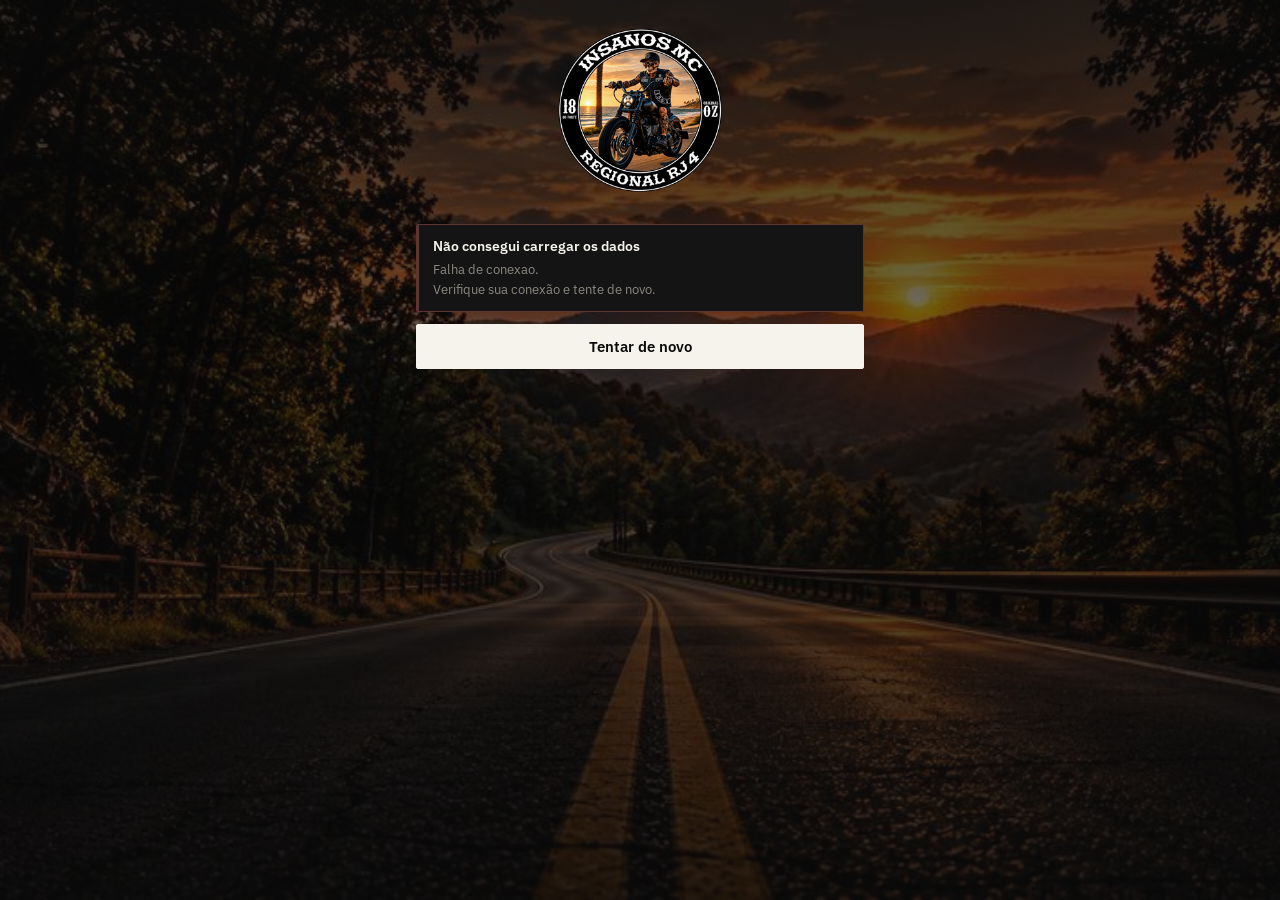
==== index.html @ 49a85cdf "feat: exportar relatório em PDF direto da aba Eventos do organizador Card "Exportar relatório em PDF" ====
<!DOCTYPE html>
<html lang="pt-BR">
<head>
<meta charset="UTF-8">
<meta name="viewport" content="width=device-width, initial-scale=1.0, maximum-scale=1.0">
<title>Confirmação de Presença — Insanos MC</title>
<link rel="preconnect" href="https://fonts.googleapis.com">
<link href="https://fonts.googleapis.com/css2?family=Rye&family=IBM+Plex+Sans:wght@400;500;600;700&display=swap" rel="stylesheet">
<style>
  :root {
    --bg: #0A0A0A;
    --surface: #141414;
    --surface-alt: #1C1C1C;
    --line: #333331;
    --line-strong: #57544E;
    --text: #F2EFE8;
    --text-muted: #8B8880;
    --white-strong: #F5F3EC;
    --danger-line: #5C3530;
    --radius: 2px;
  }
  * { box-sizing: border-box; }
  html { background: var(--bg); }
  body {
    margin: 0;
    background: var(--bg);
    color: var(--text);
    font-family: 'IBM Plex Sans', sans-serif;
    -webkit-font-smoothing: antialiased;
    position: relative;
  }
  /* Foto de fundo: fica atras dos cards (que tem fundo solido), aparecendo
     so nos espacos entre eles. O degrade escuro por cima garante que titulo
     e rodape, que ficam direto sobre a foto, continuem legiveis. */
  body::before {
    content: '';
    position: fixed;
    inset: 0;
    pointer-events: none;
    background-image:
      linear-gradient(to bottom, rgba(10,10,10,0.80) 0%, rgba(10,10,10,0.55) 40%, rgba(10,10,10,0.88) 100%),
      url("[data-uri]");
    background-size: cover;
    background-position: center 35%;
    background-repeat: no-repeat;
    z-index: 0;
  }
  #app {
    max-width: 480px;
    margin: 0 auto;
    min-height: 100vh;
    padding: 28px 16px 60px;
    position: relative;
    z-index: 1;
  }
  h1, h2, h3, .display {
    font-family: 'Rye', serif;
    font-weight: 400;
    letter-spacing: 0.01em;
    margin: 0;
  }
  .crest-wrap {
    display: flex;
    flex-direction: column;
    align-items: center;
    text-align: center;
    margin-bottom: 18px;
  }
  .crest-wrap img {
    width: 168px;
    height: 168px;
    object-fit: contain;
    margin-bottom: 10px;
  }
  .crest-wrap h1 { font-size: 21px; color: var(--white-strong); line-height: 1.3; }
  .crest-wrap .sub { font-size: 11.5px; color: var(--text-muted); margin-top: 4px; font-family: 'IBM Plex Sans', sans-serif; letter-spacing: 0.04em; }
  .ring-divider {
    height: 5px;
    border-top: 1px solid var(--line-strong);
    border-bottom: 1px solid var(--line);
    margin: 20px 0;
  }
  .card {
    background: var(--surface);
    border: 1px solid var(--line);
    border-radius: var(--radius);
    padding: 16px;
    margin-bottom: 12px;
  }
  .event-card {
    position: relative;
    display: flex;
    align-items: center;
    justify-content: space-between;
    cursor: pointer;
  }
  .event-card:active { background: var(--surface-alt); }
  .event-card .name { font-size: 18px; font-family: 'Rye', serif; font-weight: 400; color: var(--white-strong); padding-right: 56px; }
  .event-card .meta { font-size: 12px; color: var(--text-muted); margin-top: 5px; font-family: 'IBM Plex Sans', sans-serif; }
  .event-card .arrow { color: var(--text-muted); font-size: 20px; font-family: 'IBM Plex Sans', sans-serif; }
  /* "Personalidade" por tipo de evento (aba Eventos dos Relatorios, ver
     TIPO_EVENTO_CLASSE/corTipoEvento no script) - tons transparentes por
     cima do fundo escuro do card, nao cor solida gritante. Cada tipo tem o
     proprio :active (mais escuro que o normal), senao o toque no celular
     ficaria sem feedback nesses cards. */
  .event-card.tipo-pub { background: rgba(224, 178, 60, 0.14); border-left: 3px solid #E0B23C; }
  .event-card.tipo-pub:active { background: rgba(224, 178, 60, 0.24); }
  .event-card.tipo-bate-e-volta { background: rgba(217, 87, 60, 0.14); border-left: 3px solid #D9573C; }
  .event-card.tipo-bate-e-volta:active { background: rgba(217, 87, 60, 0.24); }
  .event-card.tipo-acao-social { background: rgba(76, 175, 110, 0.14); border-left: 3px solid #4CAF6E; }
  .event-card.tipo-acao-social:active { background: rgba(76, 175, 110, 0.24); }
  .event-card.tipo-reuniao { background: rgba(76, 134, 217, 0.14); border-left: 3px solid #4C86D9; }
  .event-card.tipo-reuniao:active { background: rgba(76, 134, 217, 0.24); }
  /* Tela "Escolha o tipo de evento" (renderHomeTipos) - icone grande em
     anel colorido + frase de efeito por tipo. Cards com imagem de fundo
     usam filter:brightness no toque em vez de trocar o background (que so
     funciona pra cor solida) - assim o feedback de toque funciona igual
     tenha imagem ou nao. */
  .tipo-home-card { min-height: 84px; }
  .tipo-home-card:active { filter: brightness(0.82); }
  .tipo-home-icone {
    width: 50px; height: 50px; border-radius: 50%; border: 2px solid;
    display: flex; align-items: center; justify-content: center;
    font-size: 22px; flex-shrink: 0;
  }
  .tipo-home-tagline {
    display: flex; align-items: center; gap: 7px;
    font-size: 10px; letter-spacing: 0.08em; font-weight: 700;
    margin-top: 5px; white-space: nowrap; overflow: hidden; text-overflow: ellipsis;
  }
  .tipo-home-linha { width: 16px; height: 2px; flex-shrink: 0; display: inline-block; }
  /* Card "Eventos" da tela inicial - a arte ja traz o texto desenhado, entao
     o card fica bem mais baixo/largo que os outros (so a seta em cima). */
  .card-eventos-home {
    min-height: 82px;
    background-size: cover;
    background-position: center;
    border-left: 3px solid #D4A24C;
  }
  .card-eventos-home:active { filter: brightness(0.82); }
  /* Cards "Modo organizador"/"Relatórios" da tela inicial - lado a lado,
     mesma receita do card-rank-home (aspect-ratio em vez de altura fixa),
     so que 20% mais baixos (5.15/0.8 = 6.44) - por pedido, pra ficarem
     nitidamente menores que o card Eventos, mais discretos por serem
     acesso de organizador/relatorio, nao o fluxo principal. Antes eram so
     um botao-texto no rodape (Modo organizador) + o botao "Relatórios". */
  .card-admin-home {
    flex: 1 1 0;
    min-width: 130px;
    padding: 6px 10px;
    aspect-ratio: 6.44 / 1;
    background-size: cover;
    background-position: center;
    margin-bottom: 0;
  }
  .card-admin-home:active { filter: brightness(0.82); }
  .card-admin-home .arrow { font-size: 16px; }
  .card-organizador-home { border-left: 3px solid #D4A24C; }
  .card-relatorios-home { border-left: 3px solid #4C86D9; }
  /* Rank de Presença/Insights - lado a lado, menores que o card Eventos
     (que fica sozinho, largura cheia, logo abaixo). flex:1 1 0 divide a
     largura igual entre os dois; min-width evita ficar espremido demais
     antes de quebrar linha (.row-gap ja tem flex-wrap) em tela bem estreita. */
  .card-rank-home {
    flex: 1 1 0;
    min-width: 130px;
    /* Altura calculada a partir da largura pra bater com a proporcao real
       da imagem (~5.15:1) - em vez de fixar uma altura e deixar a imagem se
       virar (cover cortava, contain sobrava fundo vazio), o card e que se
       ajusta a imagem, ai cover preenche sem cortar nem sobrar nada. So
       funciona de verdade se o padding do card nao empurrar a altura minima
       pra cima da altura que a proporcao pede - por isso o padding aqui e
       bem menor que o padrao de 16px do .card (que sozinho, com a largura
       estreita de um card lado a lado, ja forcava mais altura do que a
       proporcao da imagem permitia, e o cover cortava as laterais pra
       compensar). */
    padding: 6px 10px;
    aspect-ratio: 5.15 / 1;
    background-size: cover;
    background-position: center;
    margin-bottom: 0;
  }
  .card-rank-home:active { filter: brightness(0.82); }
  .card-rank-home .arrow { font-size: 16px; }
  .card-rank-presenca-home { border-left: 3px solid #D4A24C; }
  .card-rank-insights-home { border-left: 3px solid #4C86D9; }
  .card-regional-home {
    min-height: 92px;
    background-size: cover;
    background-position: center;
  }
  .card-regional-home:active { filter: brightness(0.82); }
  .card-divisao-home {
    min-height: 82px;
    background-size: cover;
    background-position: center;
  }
  .card-divisao-home:active { filter: brightness(0.82); }
  .event-date-badge {
    position: absolute;
    top: 12px;
    right: 14px;
    font-size: 10.5px;
    font-family: 'IBM Plex Sans', sans-serif;
    font-weight: 600;
    color: var(--text-muted);
    letter-spacing: 0.04em;
    border: 1px solid var(--line-strong);
    border-radius: var(--radius);
    padding: 2px 7px;
    background: var(--surface);
  }
  .empty {
    text-align: center;
    padding: 40px 16px;
    color: var(--text-muted);
    font-size: 14px;
    line-height: 1.7;
  }
  .btn {
    display: inline-block;
    background: var(--white-strong);
    color: #0A0A0A;
    border: 1px solid var(--white-strong);
    border-radius: var(--radius);
    padding: 12px 18px;
    font-family: 'IBM Plex Sans', sans-serif;
    font-weight: 600;
    font-size: 14.5px;
    cursor: pointer;
    text-align: center;
  }
  .btn:active { opacity: 0.8; }
  .btn.secondary {
    background: transparent;
    border: 1px solid var(--line-strong);
    color: var(--text);
  }
  .btn.ghost {
    background: transparent;
    border: none;
    color: var(--text-muted);
    font-size: 13px;
    text-decoration: underline;
    padding: 8px 0;
  }
  .btn.block { display: block; width: 100%; }
  .btn.danger { background: transparent; border: 1px solid var(--danger-line); color: #C9A29C; }
  .row-gap { display: flex; gap: 8px; flex-wrap: wrap; }
  .back-link {
    display: inline-flex;
    align-items: center;
    gap: 6px;
    color: var(--text-muted);
    font-size: 13.5px;
    margin-bottom: 18px;
    cursor: pointer;
  }
  /* Para elementos que ficam direto sobre a foto de fundo, sem um card solido
     atras: ganham uma base escura propria para nao perder contraste. */
  .on-photo {
    background: var(--surface);
    border-radius: var(--radius);
  }
  .back-link.on-photo,
  .btn.ghost.on-photo {
    border: 1px solid var(--line);
    padding: 8px 14px;
    text-decoration: none;
  }
  /* .btn.ghost e .btn.secondary tem duas classes cada, o que da mais peso do
     que .on-photo sozinha - sem isso, o fundo transparente delas vencia e so
     a borda aparecia. */
  .btn.ghost.on-photo,
  .btn.secondary.on-photo {
    background: var(--surface);
  }
  input, select, textarea {
    width: 100%;
    background: var(--surface-alt);
    border: 1px solid var(--line);
    color: var(--text);
    border-radius: var(--radius);
    padding: 11px 12px;
    font-size: 15px;
    font-family: 'IBM Plex Sans', sans-serif;
    margin-bottom: 10px;
  }
  input:focus { outline: 1px solid var(--line-strong); }
  textarea { resize: vertical; font-family: 'IBM Plex Sans', sans-serif; }
  .info-line { font-size: 14px; color: var(--text); padding: 4px 0; line-height: 1.5; }
  label {
    font-size: 12px;
    color: var(--text-muted);
    display: block;
    margin-bottom: 5px;
    letter-spacing: 0.02em;
  }
  .field { margin-bottom: 14px; }
  .date-hint {
    margin-top: 4px;
    font-size: 11px;
    letter-spacing: 0.12em;
    color: var(--text-muted);
  }
  .event-header {
    margin-bottom: 18px;
  }
  .event-header h1 { font-size: 22px; color: var(--white-strong); }
  .event-header .count-box {
    display: inline-block;
    border: 1px solid var(--line-strong);
    padding: 2px 8px;
    font-size: 11px;
    color: var(--text-muted);
    font-family: 'IBM Plex Sans', sans-serif;
    letter-spacing: 0.03em;
    margin-top: 6px;
    border-radius: var(--radius);
  }
  .event-header-row {
    display: flex;
    align-items: center;
    gap: 8px;
    flex-wrap: wrap;
  }
  .event-header-row .count-box { margin-top: 0; }
  .confirm-toggle-btn {
    display: inline-flex;
    align-items: center;
    gap: 5px;
    border: 1px solid var(--white-strong);
    background: transparent;
    color: var(--white-strong);
    padding: 2px 10px;
    font-size: 12px;
    font-weight: 600;
    font-family: 'IBM Plex Sans', sans-serif;
    letter-spacing: 0.02em;
    border-radius: var(--radius);
    cursor: pointer;
    font-variant-numeric: tabular-nums;
  }
  .confirm-toggle-btn:active { opacity: 0.8; }
  .confirmado-divisao { font-size: 11.5px; color: var(--text-muted); margin-top: 2px; }
  .member-row {
    border-bottom: 1px solid var(--line);
    padding: 13px 0;
  }
  .member-row:last-child { border-bottom: none; }
  .division-subheader {
    display: flex;
    align-items: baseline;
    justify-content: space-between;
    flex-wrap: wrap;
    gap: 6px 12px;
    font-family: 'IBM Plex Sans', sans-serif;
    font-size: 11.5px;
    font-weight: 700;
    letter-spacing: 0.06em;
    color: var(--text-muted);
    padding: 16px 0 6px;
  }
  .division-subheader:first-child { padding-top: 4px; }
  .division-subheader.clicavel { cursor: pointer; }
  .division-subheader.clicavel:active { opacity: 0.7; }
  .division-counts {
    font-weight: 500;
    letter-spacing: normal;
    font-variant-numeric: tabular-nums;
  }
  .division-counts b { color: var(--white-strong); font-weight: 700; }
  .member-head {
    display: flex;
    align-items: center;
    justify-content: space-between;
    cursor: pointer;
    gap: 10px;
  }
  .member-info-wrap { display: flex; flex-direction: column; gap: 3px; min-width: 0; }
  .member-info { display: flex; align-items: baseline; gap: 8px; flex-wrap: wrap; }
  .member-num { font-size: 12px; color: var(--text-muted); font-variant-numeric: tabular-nums; }
  .member-name { font-size: 15.5px; font-weight: 500; color: var(--text); }
  .member-funcoes {
    display: flex;
    align-items: center;
    gap: 8px;
    flex-wrap: wrap;
    font-size: 11.5px;
    color: var(--text-muted);
  }
  .member-funcoes .funcao-item { display: inline-flex; align-items: center; gap: 3px; }
  .grade-box {
    display: inline-block;
    border: 1px solid var(--line-strong);
    padding: 0px 6px;
    font-size: 10.5px;
    color: var(--text-muted);
    font-family: 'IBM Plex Sans', sans-serif;
    letter-spacing: 0.03em;
    border-radius: var(--radius);
  }
  .status-badge {
    display: inline-flex;
    align-items: center;
    gap: 5px;
    font-size: 12px;
    padding: 5px 10px;
    border-radius: var(--radius);
    font-family: 'IBM Plex Sans', sans-serif;
    font-weight: 500;
    white-space: nowrap;
    flex-shrink: 0;
  }
  .status-aguardando { color: var(--text-muted); border: 1px dashed var(--line-strong); background: transparent; }
  /* So pro "Não fez" do Rank de Insights - diferente do "Aguardando" de
     presença (que so significa "ainda sem resposta"), aqui e um fato ja
     conhecido (a rodada fechou), entao vermelho like infracional faz mais
     sentido que o cinza neutro de "aguardando". */
  .status-nao-fez { color: var(--status-infracional); border: 1px dashed var(--status-infracional); background: transparent; }
  .status-confirmado { color: #0A0A0A; background: var(--white-strong); border: 1px solid var(--white-strong); font-weight: 700; }
  .status-falta { color: var(--text-muted); background: var(--surface-alt); border: 1px solid var(--line); text-decoration: line-through; text-decoration-color: var(--line-strong); }
  .status-familia { color: var(--text-muted); background: var(--surface-alt); border: 1px solid var(--line); text-decoration: line-through; text-decoration-color: var(--line-strong); }
  .status-trabalho { color: var(--text-muted); background: var(--surface-alt); border: 1px solid var(--line); text-decoration: line-through; text-decoration-color: var(--line-strong); }
  /* So usados na Ficha do membro (historico evento a evento) - "justificada"
     e "infracional" nunca aparecem no picker manual (STATUS_PICKER_KEYS),
     entao nao tinham selo proprio ate agora. */
  .status-justificada { color: var(--status-justificada); border: 1px dashed var(--status-justificada); background: transparent; }
  .status-infracional { color: var(--status-infracional); border: 1px dashed var(--status-infracional); background: transparent; }
  .picker {
    margin-top: 12px;
    padding: 12px;
    background: var(--surface-alt);
    border: 1px solid var(--line);
    border-radius: var(--radius);
    display: none;
  }
  .picker.open { display: block; }
  .picker-group { display: grid; grid-template-columns: 1fr 1fr; gap: 8px; margin-bottom: 10px; }
  .picker-btn {
    border: 1px solid var(--line);
    background: transparent;
    color: var(--text);
    padding: 10px 8px;
    border-radius: var(--radius);
    font-size: 13.5px;
    font-family: 'IBM Plex Sans', sans-serif;
    cursor: pointer;
    text-align: left;
  }
  .picker-btn.active { border-color: var(--white-strong); background: rgba(245,243,236,0.08); }
  .toggle-row { display: flex; gap: 6px; }
  .toggle-chip {
    flex: 1;
    border: 1px solid var(--line);
    background: transparent;
    color: var(--text-muted);
    padding: 8px 4px;
    border-radius: var(--radius);
    font-size: 11.5px;
    cursor: pointer;
    font-family: 'IBM Plex Sans', sans-serif;
  }
  .toggle-chip.active { color: var(--text); border-color: var(--line-strong); background: rgba(255,255,255,0.06); }
  .legend {
    margin-top: 24px;
    font-size: 12px;
    color: var(--text-muted);
    line-height: 2;
    border-top: 1px solid var(--line);
    padding-top: 16px;
  }
  .pin-input {
    text-align: center;
    font-size: 24px;
    letter-spacing: 10px;
    font-family: 'IBM Plex Sans', sans-serif;
    font-weight: 600;
  }
  .tabs { display: flex; gap: 6px; margin-bottom: 18px; }
  .tab {
    flex: 1;
    text-align: center;
    padding: 10px;
    background: var(--surface);
    border: 1px solid var(--line);
    border-radius: var(--radius);
    font-size: 13px;
    font-family: 'IBM Plex Sans', sans-serif;
    font-weight: 600;
    letter-spacing: 0.03em;
    color: var(--text-muted);
    cursor: pointer;
  }
  .tab.active { color: var(--white-strong); border-color: var(--white-strong); }
  /* So pra tela de Relatorios, que tem mais abas (7) do que cabe numa linha
     so - quebra em varias linhas em vez de espremer o texto, sem mexer no
     .tabs/.tab padrao (usado tambem pelo Modo organizador, com menos abas). */
  .tabs-wrap { flex-wrap: wrap; }
  .tabs-wrap .tab { flex: 1 1 30%; min-width: 90px; padding: 8px 6px; font-size: 12px; }
  .checkbox-row {
    display: flex;
    align-items: center;
    gap: 10px;
    padding: 9px 0;
    border-bottom: 1px solid var(--line);
    font-size: 14.5px;
  }
  .checkbox-row:last-child { border-bottom: none; }
  .checkbox-row input { width: auto; margin: 0; }
  .count-grid { display: grid; grid-template-columns: repeat(3, 1fr); gap: 8px; margin-top: 12px; }
  .count-box-report {
    border: 1px solid var(--line);
    border-radius: var(--radius);
    padding: 8px 10px;
    font-size: 12px;
    color: var(--text-muted);
    display: flex;
    justify-content: space-between;
    align-items: center;
  }
  .count-box-report b { color: var(--white-strong); font-size: 13.5px; }
  .presenca-row {
    display: flex;
    align-items: center;
    justify-content: space-between;
    gap: 14px;
    padding: 14px 16px;
    cursor: pointer;
  }
  .presenca-row:active { background: var(--surface-alt); }
  .presenca-nome { font-size: 15px; font-weight: 500; color: var(--text); }
  .presenca-contagem { font-size: 12px; color: var(--text-muted); margin-top: 3px; }
  .presenca-sem-dados { font-size: 12px; color: var(--text-muted); font-style: italic; }
  .presenca-pct-wrap { display: flex; align-items: center; gap: 10px; flex-shrink: 0; }
  .presenca-barra {
    width: 64px;
    height: 6px;
    background: var(--surface-alt);
    border: 1px solid var(--line);
    border-radius: var(--radius);
    overflow: hidden;
  }
  .presenca-barra-fill { height: 100%; background: var(--white-strong); }

  /* Grafico de barras horizontal (aba Presenca > % por evento) e o medidor de
     % total - mesma linguagem visual das barras de presenca por membro
     acima (trilho em --surface-alt, preenchimento em --white-strong), so
     maior. Ponta arredondada so no lado que cresce; a base fica quadrada. */
  .chart-row { display: flex; align-items: center; gap: 10px; padding: 7px 0; }
  .chart-row-label { flex: 1 1 auto; min-width: 0; font-size: 12.5px; color: var(--text-muted); overflow: hidden; text-overflow: ellipsis; white-space: nowrap; }
  .chart-row-track { flex: 1 1 55%; height: 16px; background: var(--surface-alt); border: 1px solid var(--line); border-radius: var(--radius); overflow: hidden; }
  .chart-row-fill { height: 100%; background: var(--white-strong); border-radius: 0 var(--radius) var(--radius) 0; }
  .chart-row-value { flex: 0 0 auto; width: 40px; text-align: right; font-variant-numeric: tabular-nums; font-weight: 700; font-size: 13px; color: var(--white-strong); }
  .relatorio-tabela { width: 100%; border-collapse: collapse; font-size: 13px; }
  .relatorio-tabela th { text-align: left; color: var(--text-muted); font-weight: 500; padding: 6px 4px; border-bottom: 1px solid var(--line-strong); }
  .relatorio-tabela td { padding: 7px 4px; border-top: 1px solid var(--line); color: var(--text); }
  .relatorio-tabela td.num { text-align: right; font-variant-numeric: tabular-nums; color: var(--white-strong); font-weight: 600; }

  /* Donut de status (aba Presenca > % total do periodo). Paleta pequena e
     fixa (nao categorica generica) porque as 4 fatias sao ESTADOS, nao
     identidades soltas - mesma logica de verde/amarelo/vermelho que a
     planilha ja usa no semaforo da aba Regional (corSemaforo no Code.gs),
     so recalibrada pra ficar legivel no fundo escuro do app. */
  :root {
    --status-confirmado: #5FC98D;
    --status-aguardando: #9C9890;
    --status-justificada: #E0B24D;
    --status-infracional: #D9635A;
  }
  .donut-wrap { display: flex; align-items: center; gap: 20px; flex-wrap: wrap; }
  .donut-legend { display: flex; flex-direction: column; gap: 7px; font-size: 12.5px; flex: 1 1 160px; min-width: 150px; }
  .donut-legend-item { display: flex; align-items: center; gap: 8px; }
  .donut-swatch { width: 10px; height: 10px; border-radius: 3px; flex-shrink: 0; }
  .donut-legend-label { color: var(--text); }
  .donut-legend-value { color: var(--text-muted); margin-left: auto; font-variant-numeric: tabular-nums; padding-left: 8px; }
  .donut-card { margin-bottom: 14px; }
  .donut-card-total { text-align: center; }
  .donut-card-total .donut-wrap { justify-content: center; }
  .donut-card-total .donut-legend { flex: 0 1 220px; text-align: left; }
  .donut-grid { display: grid; grid-template-columns: repeat(auto-fit, minmax(260px, 1fr)); gap: 14px; }
  /* Card do calendario com padding lateral bem menor que o padrao (16px) -
     sobra mais largura pra grade de 7 colunas, deixando cada quadrado
     maior sem precisar alargar o card em si. */
  .calendario-card { padding: 16px 6px; }
  .calendario-cabecalho { display: flex; align-items: center; justify-content: space-between; margin-bottom: 14px; padding: 0 6px; }
  .calendario-cabecalho .btn.ghost { padding: 4px 14px; font-size: 16px; }
  .calendario-titulo { font-family: 'Rye', serif; font-size: 16px; color: var(--white-strong); }
  .calendario-grade { display: grid; grid-template-columns: repeat(7, 1fr); gap: 5px; }
  .calendario-dia-semana { text-align: center; font-size: 11px; color: var(--text-muted); font-weight: 700; padding-bottom: 4px; }
  .calendario-dia {
    aspect-ratio: 1 / 1;
    display: flex;
    flex-direction: column;
    align-items: center;
    /* Numero do dia fica perto do topo do quadrado (nao centralizado) -
       sobra espaco embaixo pro emoji do tipo e, no calendario Regional, o
       nome da divisao de origem. */
    justify-content: flex-start;
    padding-top: 7px;
    gap: 2px;
    border: 1px solid var(--line);
    border-radius: var(--radius);
    font-size: 15px;
    color: var(--text);
  }
  .calendario-dia-vazio { border-color: transparent; }
  .calendario-dia-hoje { border-color: var(--white-strong); font-weight: 700; color: var(--white-strong); }
  .calendario-dia-clicavel { cursor: pointer; }
  .calendario-dia-clicavel:active { filter: brightness(0.8); }
  .calendario-dia-selecionado { border-width: 2px; box-shadow: 0 0 0 1px var(--white-strong); }
  .calendario-dia-numero { line-height: 1; }
  .calendario-dia-emoji { font-size: 13px; line-height: 1; }
  .calendario-dia-origem {
    font-size: 8.5px;
    line-height: 1;
    color: var(--text-muted);
    max-width: 100%;
    overflow: hidden;
    text-overflow: ellipsis;
    white-space: nowrap;
    padding: 0 2px;
  }
  .calendario-legenda {
    display: flex;
    flex-wrap: wrap;
    gap: 8px 14px;
    margin-top: 14px;
    padding-top: 12px;
    border-top: 1px solid var(--line);
  }
  .calendario-legenda-item { display: flex; align-items: center; gap: 6px; font-size: 12px; color: var(--text-muted); }
  .calendario-legenda-emoji { font-size: 14px; }
  .presenca-pct {
    font-size: 15px;
    font-weight: 700;
    color: var(--white-strong);
    font-variant-numeric: tabular-nums;
    min-width: 36px;
    text-align: right;
  }
  .chip-grid { display: grid; grid-template-columns: repeat(5, 1fr); gap: 6px; margin-bottom: 14px; }
  .chip-grid.wide { grid-template-columns: repeat(2, 1fr); }
  .chip-option {
    border: 1px solid var(--line);
    background: transparent;
    color: var(--text-muted);
    padding: 9px 6px;
    border-radius: var(--radius);
    font-size: 13px;
    font-family: 'IBM Plex Sans', sans-serif;
    cursor: pointer;
    text-align: center;
  }
  .chip-option.active { color: #0A0A0A; background: var(--white-strong); border-color: var(--white-strong); font-weight: 600; }
  .footer-admin { text-align: center; margin-top: 34px; }
  .footer-admin .brand-tag { font-size: 10.5px; color: var(--line-strong); letter-spacing: 0.08em; margin-top: 14px; font-family: 'IBM Plex Sans', sans-serif; }
  .loading { text-align: center; padding: 60px 0; color: var(--text-muted); font-size: 14px; }
  .alert {
    border: 1px solid var(--danger-line);
    border-left-width: 3px;
    background: var(--surface);
    border-radius: var(--radius);
    padding: 12px 14px;
    margin-bottom: 12px;
  }
  .alert.info { border-color: var(--line-strong); }
  .alert.ok { border-color: var(--white-strong); }
  .alert-title {
    font-size: 13.5px;
    font-weight: 600;
    color: var(--white-strong);
    margin-bottom: 4px;
  }
  .alert-msg { font-size: 12.5px; color: var(--text-muted); line-height: 1.6; }
  .member-row.travado { opacity: 0.4; pointer-events: none; }

  /* Revisao da convocacao colada - cards empilhados em vez de tabela, pra
     nao depender de scroll horizontal em celular (a tabela antiga tinha 4
     colunas e um <select> dentro, ruim de usar com o dedo). */
  .revisao-row { padding: 10px 0; border-top: 1px solid var(--line); }
  .revisao-row:first-child { border-top: none; }
  .revisao-row.ignorado { opacity: .5; }
  .revisao-row-top { display: flex; justify-content: space-between; align-items: baseline; gap: 10px; margin-bottom: 6px; }
  .revisao-nome { font-size: 14px; color: var(--white-strong); }
  .revisao-status { font-size: 12.5px; color: var(--text-muted); white-space: nowrap; flex-shrink: 0; }
  .revisao-row-bottom { display: flex; flex-wrap: wrap; align-items: center; gap: 8px; }
  .revisao-row-bottom select { flex: 1 1 180px; min-width: 0; }
  .revisao-sugestoes { display: flex; flex-wrap: wrap; gap: 6px; margin-top: 6px; }
  .revisao-sugestoes .chip-option { padding: 4px 10px; font-size: 12px; }
  .texto-original-pre {
    white-space: pre-wrap;
    font-family: inherit;
    font-size: 12px;
    color: var(--text-muted);
    background: var(--surface-alt);
    border: 1px solid var(--line);
    border-radius: var(--radius);
    padding: 10px;
    margin: 8px 0 0;
    max-height: 260px;
    overflow-y: auto;
    cursor: text;
  }

  /* Impressao/PDF do Resumo Relatorio - .no-print esconde controles que so
     fazem sentido na tela (abas, chips de periodo, filtro, "Ver eventos");
     .print-only e o oposto, texto que so aparece no papel (qual periodo/
     filtro estava selecionado, ja que os chips somem). Redefinir as
     variaveis de cor em vez de sobrescrever cada seletor: o app inteiro ja
     e construido em cima delas, entao um :root novo dentro de @media print
     basta pra virar claro sem duplicar regra por regra. */
  .print-only { display: none; }
  @media print {
    .no-print { display: none !important; }
    .print-only { display: block; }
    /* Rank de Insights: as divisoes ficam recolhidas por padrao na tela (o
       usuario abre uma de cada vez), mas no PDF nao tem como clicar pra
       expandir - entao forca todo mundo aberto, senao o relatorio impresso
       sai so com "▸ NOME · N membros" e nenhum nome de verdade. */
    .insight-rank-membros { display: block !important; }
    body::before { display: none !important; }
    :root {
      --bg: #ffffff;
      --surface: #ffffff;
      --surface-alt: #f2f2f0;
      --line: #cccccc;
      --line-strong: #999999;
      --text: #111111;
      --text-muted: #555555;
      --white-strong: #000000;
      --danger-line: #b23c34;
    }
    body { background: #fff !important; }
    .card { box-shadow: none !important; }
    /* .status-confirmado usa --white-strong como FUNDO do selo (texto fixo
       #0A0A0A por cima) - na tela --white-strong e um creme claro, entao
       funciona; no papel ela vira preta (linha 653, pra servir de texto
       legivel em outros lugares) e o selo inteiro fica preto com texto
       quase preto em cima, ilegivel. Sobrescreve so aqui, de volta pra um
       fundo claro de verdade. */
    .status-confirmado { background: #ffffff !important; border-color: #0A0A0A !important; }
    * { -webkit-print-color-adjust: exact; print-color-adjust: exact; }
  }
</style>
</head>
<body>
<div id="app"><div class="loading">Carregando…</div></div>

<script>
const LOGO_B64 = "iVBORw0KGgoAAAANSUhEUgAAAQQAAAEECAYAAADOCEoKAAAAAXNSR0IArs4c6QAAAARnQU1BAACxjwv8YQUAAAAJcEhZcwAADsMAAA7DAcdvqGQAAP+lSURBVHhe7H0FWFXbuvbcXDaHy6WkU0AFu7u7u922KN0CKgpuAQHpbpQURSUERUBRFANbFLEDu2PbjHfA/4yxWBxc4o57bpxzf8fzvM+qOeeaMb53fOMbXwjCj/aj/Wg/2o/2f7PV17v/pK2trfLzzz+3EQShlyAIEwRBWCoIgr0gCN6CIEQLgpAuCEKBIAilgiCUCYJwRBCEY4IgnGgAe39QEIRCQRByBUHIEgQhVRCEKEEQ1guCYCMIwsKffvppjCBId1ZRUdEaPHjw3yTP5Uf70X60/6EmJyen0iDwMwRBcBYEIUEQhCJBECoFQXgiLS39SV5BoV5bW7u+bbu29f369a8fM2ZM/ayZs+qXLl1ab2VlVe/s4lzv4eFR7+3tXe/r61u/adMmjo0bN9avX7++ftXq1fX29g71y5cvr58zZ3b9hAkT6vv371/fvn37en19/XpFRcV6KSkpCILwUhCEGw3kktJAGrMFQeiqpaWlKnnuP9qP9qP9A01fX0VbEIThDaN8fIPgPfnb3/7GBXPw4MH1CxYuqP/111/rMzIy6g8dOlRffeVK/fMXz+s/fPxI6+rqIAYhBO8/vMerVy/x+PFj1NTU4NatW7hx8wbHzVs3cfvObf79gwcP8Pz5c7x//wG1tbWoq6ONx/n8+TN98eIFvXbtWn15eTn/X4/1HvW//PJL/YABA+p19XTrZWRkqCAITwVBqBAEIUkQBFtBEIbKycmpSV7jj/aj/WjNtMGDf/03QRDaCYKwuGHUPyUIwmtlZeX6Xj171S9atKg+ODi4vrT0YP39+/fra2u/cIFngv7s2TNcvHgR+/btw+bNm+Hh4YHly5djypQpGDZsKLp27YpWrVpBU1MTioqKkJGRQcMI/w3Y99LS0pCTk4OmhgYMDQ3Rvn17DBgwAJMmTcLChQvh6uqK2NgY7NlTgMrKC3jy5EkDcdThy5fPtOZeTX3pgQP8fBcsWFDfvUcPrlUIgvCsgdRCBEGY9R//8R9t6uvrpSTvxY/2o/1/2WRkZFo1EAAbRS8LglDbtm3b+tmzZ9cHBQXVHz9+vP7Nmzf14tH5wYOHKCsrQ0RkJExNTTFk8GAYGBhAVlb2G8H+nwQjmJYtW2LIkMEwM1uBiIgIHDp4CA8fPmzULF69el1/5MiRel8/3/opU6bU6+npMYL4JAhClSAIcYIgTFJVVdWQvEc/2o/2f7bp6ekxA9wgQRDWNhjvPhoYGNTPnjO7PjY2tr66urpR+JnKXlRUhPXr12P8+PEwMjLiI7ekMAqCwNRzye/+KcDOt3Xr1lxT2bRpEw4dOoQXL17w6/v0+TM9feYM1yLGjRtXr6qqygjiuSAI+wRBcPj3f//3TpL370f70f7lm6amppwgCGMFQYgQBOEam/8zA93Gjd71Z86caSQANnffvn07LCws0L17978y6v/TEkJzYNfVs2dPWNvYICcnBy9ePOfX//btW7q3cC83epoYmzByIA3TJg8lJaUf5PCj/es2Ozs7mZ9++mmEIAhhgiDckpeX55b+6Ojo+vsPHnAS+PjxI9cA7Ozs0LFTp+/O6f8RqKi0QNu27aCvr881jP4D+sHZ2Rmenp6YOWvmN9s3g0ay0dXRQadOndCtWzd0aN8eampqktv+p8AIYsCA/tiwYQPOnj3bOMVgZOm21o2vbDSQw2FBECyMjIzUJe/3j/aj/VO2//j5P5gPwBpBEK4wTWDUqFH1CfEJ9c+ePeMGQDYN2LJlC1ehVVRVvxGOvwpmIOzfvz/GjBkLHR2dr36Lj4/Ho0eP8OHDB7x+9Qrv3r1rFDaG6zeuQ5D69phN0bVrV+rr50crKiroq1ev8OXLF3z69Il+/PiRPn78mB4qK6O/bthAu3fv3pyW0tx3fwhGXMuWLUNhYSH98kVkOK2oqKi3t7evb9myJSOHJw02hwGS9/9H+9H+11vfvn1lBUGY2zD3/dipU2e+nl9TU8M1ASaU0VFRGDlyJLfcSwrAn4GKigoGDx6M6TOm0959elMjo1bUx8eH3r59u3FpkY2wTfc5cfzEVwQgierqy9+zSUBVVRXR0dH082cukH8IAHR3fj7t1bsXI4Gm+ObYfwVsVWTR4kUoLi7h58z+Z1d2dv348ePr//Y3WUYO5cxZysTEhC3P/mg/2v9eU1ZW1mswDl5VUlKqnzdvXn1ZWRkngdraL0hPT+ckICsj801H/7Ng6nRcbByz1lNKRcJXW1tLX79+3SiMFOCksHv37q/2TU5OwbVr1/Dq5Su+JNiwLEjfv39Pf/nlF3Tp0gUyMt8SQpcuXeiV6iuNgk4Iafyv12/e0Orqanrzxg3KNAVJYmAEYmtr+19CBpJgqykrVzrh6tWrnBzu3btXv2bNavFqxQtBEALk5dXYqs2P9qP9zzVpQbqrIAgxgiC8MjY2qQ8ICKh/8fIlFwjmC2BrawsNDY1vOvR/BmwEv337NhdksYDyEZ5Spr5TUFDWYmNj6aiRI7/aV0tLi+8/deoUvh8aBPvosWPfFdb27drj4aNHfDtGBMwJib1//vw5dXJyogaGBlRWVpbKy8vT7t270QB/f7Fa/xVxeHi4/7eQghjDhg2j27Zt42TI1IaUlJT6nj17MmL4jTlw/fu//3tHyef2o/1o/7Xtp59GCoKQzXwFhg4dWp+dnc21AUopUlNT2Vz+LwkAW44zMzPD/Pnzv/mtKWJjY3H69Cn64cMHJvui0f7LF/bKyYCA0CFDhnxXAFVUVLhAi4X1+PHjzW7HfAlOnTzVSDwgIrK5evUqbdeuXXPH59+NHDGCMhsJpaBfPn/h+7BjzJo9q7l9voFRKyOMGjUK06dPw8SJE9GjZw8oKCp8s11z/62nq0s93N25YxZ7FoWFhfXDhg8T+zckysrK9pB8jD/aj/aPttGCIOz/6aef6mdMn1FfUXGCEwFz/[base64]/qj/Wh/tQ0RBGGPtLR0/fz58+srKy9yIrhcfZlbwf+sn4ChkRH69euHVatX0aLiokbBFLc3b9/S0aNHf7OfJCzMLRpVc45awtV1JoTs+zdv3oiF9ytCYDh+7Hjj/77/8J4aGLT8RsjPnTvHhYkdUzwNYCsJCgoK32wrAU4wN67faNQuxFqCtZXVV/tJS0vzY02YMIGfb8M5cfdrhgZSaDxX9rmyshKmy00l//O7mDdvHq5cucKPVVpaWj9w4EDxVCJEW1tbV/Ih/2g/2u82aWnp3iz0l2kE8+bOq6+uvsKJ4MyZM5g2bdo3HbA5MJ8CNrod2H8Ar1+//qqjM9VaPIrevHmT6ujoMIH65hiSmDp1aqPAifdnZMA0BrEAszn/jBkzvhHegoIC/v+AaL+4+DiqKhq9KZtShIaEcuFjjR+zQfNgy4vdunYVE8I3x20AZYJ+/fp1fmwimtfz93v37vlqv0GDBtHy8vLG30XEVotaERlwleTJkyfNGizZMqS2tjb/v985l0bMnj1bTAw0Pz+/vmu3rowYWMCV44+Q7R/tD5ucnJyxIAhbWGeaNGly/fnz5zkRHD16FGPGjvmmw30PjAy2b89qqgYz2xclRDQvbzqqv3r1kvbu3fsPOzfD6FGjGoWo9kstvdEggEy4amtJ4zHZ6+zZs786ZlpqGj8PkXYhEsb4+HguWAsWLGg8DpuCMOOjWAth31dWXqBt27b9XSF0dHDkqyANNo7Gc7n/4AE3QIqFmBFH6YHSr66D2UTYflVVVRgyZAhfauzcuRMsLS1RUXHiK1K4eOki7dSxI42JiaErnVeiXdu2za6UiMGexdKlyyiL3mTPIioqql5bW4sRw6W//U1unmQf+NF+NKFdu3b/IQiCjyAI71jugP37D3AiuHTp0p/WCCRRUFDQ2InF8+qmVnj+XcNo/ejxI8qW+iSPIQlfX9/GfZnsWVtbUX9/f/6d5Pydvc6fP7/xmCEhIZwQxIJaXX2FampqNv7O/CQaVHdOCuxVvCpx5swZOnjI4GbPT1ZGFlGRfF/KToMLOddaavmUhp3okiVLOBk0eGJS84apj3g78crJnDlzvjk+22ft2rWN27PXBw8e8O0ZmLdn3759f5es+HnKyvIIzU8fP+H9+3fUwdGh/uefpRkx5KuoqLSX7BM/2v+/bRaLMmQecFu2bOFEwEaTxYsXf9Op/[base64]/SEpMLApR1xcPN/30qVL9SNHjhDbF9aYmZlJS3aOH+3/k9awHFUs87NMvauLaz1TWz99+oQ1a9Z8z5uwsbMxH/4/G3ewYsWKrwRx1MiRdOjQoVzo6qiIFMQC/vTZU8pCmtu1a8dDiZsep3Wb1jRza6ZI8BsEKC0tVXxONCwsTEQWXA1vtCnwjs8MoDNnzmycMrDXhulC4/Hl5eVRc7fm71pCw3YpKSl/StD8A0SaioiQ/k4GL1++pGPGjPnmngYFBfH/4nOMBpvD/Qf36bDhw77aTryKwRKuMHuL+PyYrYO9b/DObEoIf3iuDH369MHx48f5MVKSk3l2KRZIJSMjM1Syr/xo/4dbg5sxyy/4efjw4fVVl6q4VsCSikjGAjQB72jM+LZmzRpaU1ND+/XvL7lNs0hMSGgc2ZmQdu7UmR+LaRBi4W5qJGwQWri5uUkeiyrIK4jVZY7DR458JQh+fn6i/Wu55oHaL6KEJQzMqMjUa7G3IosylDxXlsOAbdv0fMqPlP8pIWNu1GJC4raSBpJzdnH+Zl8m5GwpMX93Pj8X1pj/At8foHHx8ejarWvTffg5lB06xM/vy+cvXJth18KCrZpu81dIgYFpUCzGg0VampouY6TAENq9e3dFyb7zo/0fazJyciz68IKOjm59WloaJ4LKC5UYPnz4Nx1FAryTNbUL5OTk/qlOV3GiolEob9+5/ZX67erq2kgKbGRlhMGUdrbtggULvjkWO4d9hfsaz+HGjRtU8e9LghxeXl7iY3KBabKUh8+fuTMTF8LDRw5LHpsHFb19+5b/LvJ1EBHDzJkzf/dalZWU0TB6f2UruXnzFluybNxOlIXp69UUsWYjCXYvsnOy6ciRIxuvjREWm2qIr6e4uFjyXP4yITCwgYBN7dgx9+7dW9+qlREjhStycnLMEe1H+7/WBi9ezJaYNrKO8ssv8+uZIwxrK52d/1D150FFQ4bQGTNn0kOHDjWOYqyNGPH7RMIChJ48ftLYgVmos8Q2tNHZqIEQ+Nyd1uHkyQqIhYnN88Wqc2JiokjgQbl3oJa2tuTISH19fBv/kxFCwxSCezc2EAS9fv1as34US5YsEe/XaEdg/gLz5s5tVshYWrb9+w80kgEntYYpzbTp0/k+YpsAs4NUV1fD398fAwcOFDsc0eHDh9GSkuJvSEGMPXsK6MCBA/m1mZiYwNNzA+7cvcNTuUmez3+GEMRgy8TM2YzFoVhYmIudmrxZKLtkn/rR/kXb3/72t/6CIJzR1tapz9qexbQCujtvN2UdWbJDNAEdN3YcTUtL49ODpp2TNfEIyJYjm9m3EcwZiY3U4lGaCQI7NnP0YT4FycnJfO1etGwoMuSJBFF0/L1791KxF6G4o/sHBDQKH9t+5KhR/Huxw49Y+Ly9vPl/sv9nOQ45ITTRGN68fcNzJEieMwPLx9hAKDxWQnztJSUl1M7Ojk6dNo2aLlvGw6tfvnzJt+MqSZNt1//6a6Ngis+JuWA3uZfcr0PsC8HAPC2ZbaMhVLzhOkWkxBrTfsTHbNFCuVlC+yO0UG6Bjh07Nn6WdOBSVlamSUlJ/PwKCgrE4danFRUVu0n2rR/tX685CoLwZfqMGfXMOejjp49Y3LAEJtlRxJ2yX7/+tLRUtE7eHJgQiufHrNNYWlhKHqeho0nxbEBsGyaMzFKQmJiIoOBgcchys2gI1mkcZRMSEqiamhrV19envXr1oqdP/T3WgL0yJ56zZ8+K1Xoq3aSDu7u7i0iBb/v3rMliDBo48JvzFoPFWLDVgabXLXmuzf3Gci/YOzh8czx5OXncunmLE4J4+6dPn1IFRcWmz4Jfg66ODreHfHj//pvjsymG5LH/LNgSKfMPYbaU9es9vhv6zTBj5kzuUs2mUJMnT2ak8FYQhAWSHexH+xdoenp6OszTUEFBoT4+PoHbCvYV7YOBocE3D74JKFvvluz4zFOvqqqKnjt7jv729u1XvzGSsbe3lzwOt9iLyYA15psvzkjcdH8x2NJZWGgYPXb0KP8sHv3F58JCn1mswpeGyEMJ8OM2aB/fYO3atfwcWOdm6vDly5dx+HAZcrKzeRozye2bok2bNnzEftEkMOp7YCHVLP1b5y5dvjkOw9gxY8T3o5FUWbBWx44dRVqEiMgatQWGEcOHU2bs49oHI7UGkly4cOF/ihQGDx7yFSHuKdjzu6Sgp6fHbAp825CQkPqff/6ZEUNsg2H6R/tXaDIyMswQdK979+71V65c5QLDUpRJPuymYJ0iLS39qw7O6g6sW7eOtm/Xji95sQ7asWMHevDgQf4785QTq9xMJW66ds60A+ZP37DWztX0L3+3+PP9mWNQYFAQHT5sWGOgEVP7GTlwAWgwzrF5vwSRcFfowMBAnvqcjcjVl6v58qbkdYnBUrCzpUwtLc0/FSjUBPy82HUuXbqUazjs+i9erKSXLl2iR44c5tMqaxsbsSej5P6N2Jy0mV+DWLMRT7uysrZ/oyE0fc/us3h7tnrC3ldVXfpTrt7NYePGjfw8Gv4fAQH+Xy2JSj5Ldg6rVq3iz+D4ieP1rVq14suTLH28ZN/70f75GpsikGXLlnGt4MaNG+jR4/dHQYaYmJivOuuFygvceCU5YjG0aNGCdu/Ro/Gz3Hc6JiOF6suXeUdiy38gwP3795GYlIhx48Y1nf/y4+jq6tLly1dwB6WGlYZGAmBg047S0lJkbN3KcgHwfdkI1q5tu78q5P8wGIE2GVmbCnGzYHkZXr38+/Tj2TORxsHmMeyVeVtKSUlJHod/ZpoT20ZkGBURwrt376ikn8afRXZ2diPBiJ/3tevXaUJiIu3chS8JSxICA7dvsOnZhw/v6eRJkxgpPP7pJxmWOPdH+2drnTp1YlmNk+X+Xa4+KSmJkwFbRlJUVJJ8sN9g4oSJjaosaywTUZPY/28gIy1Nx48fz+f2zM+eTSfKj5bDxtbmqxULNupXXbrUKND37t37vTBpOnHixKYkwBEYGMRGX54UlWVhbrqPpDHsnxlsBB4xcgSCQ4Lpnj17aI8ePbgmxEm4QVM4fuI4d7VWV1cX70eHDR1Gnz973mjIZVMNcWPOTpL/83tQUlJCVpYovoQ9a+5r0RA+Lr7f796/o0uXLf3eNIJqaWpSttTJjrF27VrxKoSdZH/80f4XW4PqVtGmTZt6Ns//M1MEMdioxBxv+AgkqoJE9+4t/IYEGNjKwEpnZ1a+TCzkkgKMY8eP8QSqbdu2ZclPv0pKwkKL2X+y0VzSa48dn1m3nz55yretulxFzc3NJbf5vwJ+PxnpnmowkDbFw0cP6eHDh5kXIf3cEPEoFuCmdpgTJ05wzaOZ43OwJVt2r5lws4S2zHbC9iW1LI/E32NLxCs74v9nmhirVCV5vKZg9SXYsZgvC0ukywrhZmVl/ag+9b/dfhJlMHo8ZsxY7lvAsuYMHTb0mwf4PXTq1KlRDRV3igsXKhuX8MSCamVlJSYC8bbi+H3eoVgnEi/nsazKTDtg2ZPYtuLG7AnZ2dnMf54uXryYq6aSGDhoIHepbToFaEZ9/VNg2oqSoiLv3L169+aFXhYuWsjJkqVgZ04+CQkJ2JyUhOTkZOa+y99HRUXBz28TN7BaWVnxbE5jx47lyUx09fSaI7O/DPE1MdvM6lWreCIVSWLgYK7dDQZIscMWe8az58ymJm1NfjerUvdu3Xh+B3a/xcdrmCKI4jUkAs4YOTEDZnj41zEe38PChgjREydO1Ovo6DBS2GdiYsKK8P5o/yvtp5/MWCozaytrPkUoLy//rkq+aNEijBgx4pvvWTIRUUf5u0rKPpeVHaJua9fSuLi47y0RikcqvnrQlBCSNm/mRJKamsa3bVhHb9yefXfgwIFmCeE/AyagHTp2wIwZM+DmtgbJKck8XJvNi589f85XFz59/syLvLLPt27fRuWlS7Si4iQOHT6MA6WlKNl/APsPHMChsjIcr6jA+cpKevX6DXrvwQO8fvMGHz994njz9i1fqai8eJFb31kE5fLlyxn5/SM5JKm6uhq1MDfngV/v372TvNeNYH4L3Xv0kNy/WQzo379RixN7XLL3zLvz0KEy8TSEPxOWtJURKEs5r9Uk38KcOXPo/AULvvesaP9+/bnxma0C9ejRg5FCpby8/I8kr/8LbR3zOQ8OCuZkwEa65uZ9bKRlmYfZNqzGoImJ8Ve/jxk9RtRhGpKMNA3KaQ4sacfOnTtZOC93LRYXFRF5A9by5T02IuXk5Ii2//iJj3IsaKphZGL1Bf6hSEqWf5Al/[base64]/m8Pb2ppMmTaIyv5P3oCmYwbas7DAnBEby4kSxly9fpsYmJrRY5BXJ7Lz8ucTFx0kegw4aNJgbL9l+IaEhzXm08vM1NDSkFysvsrVljB8/jpHCHVlZ2e6SHfZH++9rMXJycvW5ObmcDFiSDMkOIQYLWBKPyvfu1Xw1nWC+Anv38DXmhlHk70lBuIA3+PyLiYBpC+I1czGMjY3x5s2bRk0BpJY+eyqyA4jBbBQdOnSgU6dMQe/evb85xz8Cs6bPnTuP2ybYqgnTRthS44XKSiQlp2C5hSUGDh7C07SpKCtBVUkOhpoq6GSkg6E92mPmyH6wmDUWLktnYr31QvitNEWQqxmC11gicr09Yr2dEeu1EnFeTkjycUKqryNSN9ohc6MN0jeYIdplAULtZmLtwlFYPqEXJvU1Qf/2emivrwZtFQWoq6rApG1bjJkwEWvWeSAvvwB3a2q4sLHRk2VHYoFPI0aMoMyu8h1SYPiKGJpAcjtJUFVVFRZ4xj8zEmrIDsUTtYhXEsrKDoEZLJmTF/OZ4D4NVOSsxTRIyeNOmTylkRDYNtEx0d9sIwazVzTEubDlWUYKb+Tk5MZLdtwf7b+wNaS82qmmplZ/8uRJfvO/l7yExRCkpfEMQTwRKXuo4gAd8fyVzYdZDUXXVa606ZJYA4FwPH38hC1J0s6dOzXbQZkGcvfuXfHoz/34p0+bTu/du89zALDRTUtL65v9+Hl8Z47KNJ3+/QfAz88P58+f574MLBrv+IkKeG70xbCRo6GtowsFORnoq8qjX1s9/DKyF1znT0Cw/[base64]/kFBQZTlXxRrY+LnyJYaG2wfPBmseABgr0x7aOrKLD4Hg5YG9O7du3xqISYVVnRXV1fvm3MQ79cQ2QoXFxdGCl/+9re/zZbsxz/af0FryGi0V19fv56lBGfz4gEDBkg+EA6WrFRcx4D76zY8zC1btjTX2fh3zLgYGxtDj5QfoYcPH+FGtlmzZ6NFixaN2zSzL2bNmiV2M+YdYdeuXXy7Pn36UD09ve/uJwkpKWkeccl8/[base64]/moBnmmqqkTE0jdlgzlTiTE0MwUHB4m3464ULF5jjWVPjLfcHEa8Q8enk35cmuVMYi+FgJfSaOR/u6MS22+jtzZclfxJ+YhW9frT/qqapqckKex7t2KFj/aNHj7lzT/v27b95EAwst39TVZ9BvGTF3vv7b5LseCwY6JvvGNjIzpyFvtdBWX5DphKLOwsztrHw4SbbfHdfMdh1+Pr68mtinejK1avUw9Mb3Xv2hloLJRhrKWJ2/9YIWj4aBd6LcCzcEscibFAaZIF9m8ywZ5MFdvtZIHfjCuz0XoEszxXY6WWGXd7m2LnRHFleZtjuaYbt3hZI32COVA8LpK23RLqXFTK8bZDhbY00T1uSsdGBZPmvJDlBK1EQshJF4c4oinBFfvga7A5fg72Ra7E32h1F8V44nuKJYxGW2L1mOlym9Ue/rp3QtVtP9Os/EKOHDUWXTt3h7mSJHZGeOL49HJd3R2JPuAs2mM/EqD4doaWiSLW1tTBz9lwU7C3kxsrffvuNF10ZM3as2EGpufvY3P3kK0LW1taNz1jsZCAmA8njHDt6TCToDRrCli3cCMy3YR6dRUV/z4rdNPMT85dg3C/WOipOnmQBcpLnw9Hg2UhDgoM5KUhLS5tK9usf7T/RVPRVtFj+AlaR582btzz9+fdWEhiYIevjR27Ao2Vlh+mtW7caRwNxB/Dy9qLycnLcHVle/qvUWxysgzk7O9O3b97y9GHMTtD0P1gnCAgIaDpq0EcPH1EW2ch+l4xOlOzETHVlaqs4lPrZ8+d0U0AQ7di5K5WTlUF7fVXYzRyK7V6mOBFjj8tJdriYYIWTEaYoD1mGw8ErcChoBY6EmuFwmAUOhZqjNGgFijaZoth/OUoCVqBwkwh7/[base64]/8+wY+YgHCvYqylAtRdetc+e2GfEzFW/DjM3ilHKSBucJ4yd89WybgEeFsm0iIiIYKdRLS0uvkOzfP9pfaAYGBkosbLlPnz71nz995rn5m3ixfResZmF4RDh/KNra2vTkyQoRKTSJ079z5zZlo/GUqVO+6mSTJk7iKmTTh85URBa0ExMTjaLiYp5Zp+nvzJ5hYmLS2DGaqp5NOy+z1DO7AFv6Y/vl5RfQ0eMmUkVFBWqkoUhNJ/THZrclKItxRcXmdTgc44LScDscjrTF6XhrXIg3x9lIC3IywoocD7Mhp6NsyJl4a5yMscSZGAucizHD2WgznIlajmNhy3E41AylIRbYH2yJokAL7A2wxJ4AS+QHWKEgwIq/LwywREmgDTkQbEcOhTmQI5GO5HA0IwN7lEU7chvB4aQNOBi/DsmWw+ExXAN9u3SEcadeGDlmAtq04e7dEKRlIS2rDGlZJUhxKEJKrgUEOXUIUoro0L0//NxW4lBaIA6lB2F/SgCObA1BYaIvwtZYYEzfLmghL0vbtmtP/QOD+PImE8DUtFRWVforQWuGDBp/Zw5h4qxKDMwZidWDFP/OkriKBZ21t2/fUDMzM+YIxZ4lWB4KsdAzQ/Kb12+4NyNPGNuQqZrlozh4sJSGh/M+Jomv+pOFhSiZbFRkpJgUlkj28x/tT7SGacKJXr1617MR/9SpU1BRFVmRm954pl5aW1tDWTTXbxZMPRW7ybKHLSYFhn79+n31AJnqKeowbI26cURoOuo07sv82t09PL6qgCR5fgwDBgygubm5/[base64]/1vFlh3ZQU0VIzWxYWrz4wNMZFNKSsZ9GW4ufJBp0GWxDdv38/1xzYMxb3G/Z67BjPf8HPQ+Y7MSxNnz3DsmWmIlKI4qRAf/pJ+hfJ/v6j/U5r2bKlsiAIJ7t06VL//[base64]/ufiLRERaQFzkRak/MxjGAYGdiT8jBbcjzcjpxPdCWXM9bibIobzqR7Ict5PPYtVIfPvIHo0aM3pk+bSrt1605nz5xFZ0yfiQB/f8jIyEJKmrkJy0JaRq4B8qJXWSXIyilDXd8YgqIuOvboh11xvihMCcHuRH/kJ/giP94HuXF+KEwNxd6UUAS42WJAj46Ql5PFwEGDUFyyn99Hpo2NHTfum+fbHBYtXMirWzf97sRxUY0HsROaOI5CjLdv3lAnJ0f+/BYtFOW8bGqDMrf4S+7kjX1BnHaeFQVmv/38889TJfv9j9ZMa0iDfahTp071b16/4a6nzdQ85DdZbPxhD4sFJA0cOEhyu6/ARhgx04sF/eDB0m8cmrp07sxGC9FyEwEngFWrV4NlQ2Yeed/RCBrPa+jQYWIVlJYfO0EHDB3Fsx6N6qyN9FXTcSHeFhcS7XE0yhplYZY4EmpJykMtyIlwK3Iyyo5rABfj7Mj5eCdyOmEVOZ2wmhyLcSEHI5xJWZQzOR7DSMGF3Ep3Jfe2upLbqc7kerITebLLBb/lu+BljjMe73TimkNlnAUuxJnjUoIlriZb43qyFa4mmuNKghnupFiTe6m25G6qA7mZ6kTupDuT2+mrSM12d3Jrpyeu7tiIIzEOuOBugrtr28LVyhLjJk9Hz569aRvjtnTSpCl05JhJmDFzFr9+RghSXxHC18SgpKoFOWUNyGqZYMaM2SjOiMTOWF/siPZGZqQ3tkZtRHrkRqSGs/c+2B7ti4gNKzF11CAoK8jRHj170fyGtf4jR45g8ODBkvf/d2FsbCzyP2AaQoP219QOxAaVBj8TDnFuCrYNa2xfFkIuedw/CWaX4gPLr7/+ykjhg4yMzCDJ/v+jNWn19ew+CZlGRkb1T58+o1evXIG6uprkjeU319HRkT8ssfrPDIXfEdKv9mNutk1HCPaAWDiy5La+PqKCKAzfq5QsiV69e/[base64]/p4Z4cGeGeSAtZj+QgdyT7r8UWfzekB3tge5QfYjauwtQRA6AsL4veffpg/4FSLlzZOTno0KHDN8+iOdjZiox8rDU1ELIiOabLl3+l3bH6GGKyEKdwEy9PSh73r4D5MbDzdnJyYp39yc8///[base64]/VDsVftm76/kdcGv5EH2BnIt81dybZcXuZbtQ27k+JFLO/xwaWcwjmZ5413hYiSP1cA6V2fYmJlzD745cxfQkaNGU3s7WwwYwNKwNRCCtAhNCUE0lZCGqqIitLR0oaahA1lVfYwcPgJFW/yRHb0ROyM2YHvIOmQEuiHNfzVSNq3Blk1rkLRpDeJ9VyPObw1Sgj0Q7eWC6WMGc9fr4SNG4uKlS3wqx/IpMM9TyWfTFCzBKytcKyZ6BubQpKev30j44qlfY0p51scaqmtVnKz4UwPDd9DYv4KDgzkpsOLBgiDcVVZWbikpCD+aIPgyd+TTp09zpyPJpT4GlgiElRQTs7x4jVg8v2sOLFvwnTt3WDJUmrktk/r6+fJ6COw4zHG16TJSQy3ERmhoaPxhB3BwcOTWaObEsmCJKTdozRzUDseirPCmwAO/FXrgXeE6PMhaTW5tXV37aMea2je719S+yltd+3SXW+2LXDfyudid1JX9SlC6nrze40mubv2VXM3cQO7n+ZC72d7k+rYN5Hz6BnJxqye5ut2LVGV4klPJHjidtgEXs3xwY3cgruQG4OIOH1ze7kUubd1Arm//lbzdu4HUHdtE6k4GERwLxJcyP/Jhv2/t58MBtR/2+9W+KvSpvZ/jXVuTvbH2Yb4fuZnrR67kBpDL2QG4uDMAldlhuLDXBx8KZsB3uCa6tG+LeXPm0CnT59KlZrZ04aJF/P7IysmLiICtLLDpASMENnUQQ0YOMkxDUJCHnrYWWuq1hLKKFozbdUZO9EbsS9qEvMgN2Bm6FllBq7EtcDXS/VchbdNqJPu5IsnXBQk+zojb6IwEv9VciwhdZ4vBvTpBVlYGpivMePXsx48fsWCkb55RU7Ru1QrHjh3juRxZP2g6CDSAL0ezbFasT/A6lw39i/W1BiP0N8f9k2j8v+QtyeyYLOCOkcK5Ll26sBW1H62hsaWYeladl92kvn37St5Ivtx45crVxiUjkcr/d0IQTwE4SfAgpb+P/s2B2QjEWkLTeeSwYcO+IgXJ8xA/[base64]/nS3474E+e5W+svZe7sfbRHv/aJ3v9a2t2+5HruZvIjbxAcmlnADm/[base64]/2OoYi3hlg0m7du0YKeyRFIr/L9u//du/DRQE4WNYaBgng4kTJ0reRK5uFu4t/MrSz8qNi11Km84HRUmLRQQhFnb+u0RCDNF3pNG4xPZl8fDiqkqS5yAGC5wR11HYX3qQGrfriNbqcsh0HQ/[base64]/XCpqop7q9rb2X/1LCXzJIp/E9e72LRpE0/eylYimmqPLGVa+w4dviKNJoZlnmqPTQPYEunLFy9ZWnpW84Lu2JGF2XPmsP771b5isKksi4xl8RIqKiqMFEIk5eP/q6akpGQoCMIja2tRPoPfy3LEym2xh8NiBdLTRclQuRdZg6CzzMgsuOX1mzffaANNwWifbc9sEGKCEB13Z2PB0IZ55DfnwOagjx49AlsKnTl3PuRkpOA2tx/e7HZF3UE3fNjtiBc77fFylwNeZDvi6c6V5G6GE7md4UxupLsSRg6XU1aRS6lryaWM9eTKLh9yabsPOZ/hRc5leJMzmb7keLoPOZa2kRxJ9iIH49aRA9GrSUnUalIUvQpFsW4oiXVDUYwbCmPXYl+cOw5s9kJZZiCObQ8mJ7OCyOmdweRSTjC5sNOfXMwOINdyA8jd/[base64]/sK8QVu2bNns82yKVatWfdVPxIMGe781c2ujEIttDCwTNfMtYUFTDY5qX/moNIAPYufOneMp9yQIgf0vD51mnpMsce2//du/1f/000/LJOXk/4vWELl4esTwEZwMYqJjvnlIkpg8eXJj9uOtW7fymy4WaoZNfv48/mD48OGsijD19fOjWTuyWEYbeuPmDfq6SY2BpggV5fmXhPh/OVGwfAvsPLfvzEYLNS0MNFHHqcjl+LjXHQ+zXPBohzNeZDvjyc6VeJXrjLcFq/Bu7xryMm8VebDNhRsLr6esJFVbnElVympSlbKGXN7qQc4mryMn4lbxZcUj0c7kYNRKHIxyxoEoF5REOKM4bCXZG+xI8oMdsCdsJfZGuKAwipHDWhQnuGN/ggcOJm/EyW3+pCo3hI/2Z7YFkos7N5FL2f6kKsuXXN3lQ6qzN5GqrE3k8k4/ci0viFzbzQghhJzZFULO5EWTExlumNFXFy0EASbSAtrLSsFIVgryDRGZMgL7LGCAioD+LQR0khMwXF3AYkMB3eUEyDXcL6bNySqpQc2wI/S7j4Rmp0GQ02gFWTUDyGu0pApq2mihoQe9lq3RQlEJdrNH4cL2TShP+pUcZteS4I6S2HXYF+WGgojVKAhfhbwwV+SGuSKn4TUvfBV2hzqjINQJe0KdyN6wlWRPqDPZH72OnE7zQZLbMhioKaBdxy44d/4C3r9/z8PHJftT02e8bOlSrr5LkgJ7nS6qPvVVv2DTkqbbco21STo2XnBXFGDVuI2vr6/kcfh7VviX9a3o6GimJXyUlpZmRYj/v2uxurq69awIBsuf10zyCe6HfuzYMTQk0/xKYFnRUxZnwG40sxuISYEl0ZDclm+vqMDndsxrcN7ceXTlypU0NjaW2js4fLNtkwfG/A54hp0PHz5iyozZkJMWEG42CB/yHPE22wkPMx1wL9MJdzKcULPNGXczXXAnw5ncTnMkN9PscD3VHtWbHUhVkiO5lORIKhMcuSPQhTgHci7OgZyKcSQnoh3I0XA7ciTcljAPxYMR9igNt8f+MHuUhDugKMwB+8IcUBLpjJIoFxQxsohyRXH0KpTGrSOHEj3IsRTP2uvZ/rXXdvrWXt+1kbw54E8eF/qRx3t9ybNCP3J3ty+5nedP7uwOJDfyg8nVvGByOTeInN8ZjOqCQJgNb8VH/45yAjrISaGVjAClhvJx0oIU9KQF9FAQ0E5OQC8lAaYdZGDRSRbzWgqYoSdgoo4UeipLQUNagImciCTYMfhUQVUHipqtqLauEdWQl6WyimrQad0JGgbt4Dx/Aqp3BeBkqiep2PIrKU9yR1m8Gw7Gu6Ekeg0piVpD9kWuIcWMBKNXoyTGDcXRa1AY4YLiMBdyKNKVHI5eRcoiXcjxWFdSEbeKXExZiwubV2HpmO58Vco/UGTVZy7HDar+N32NPXP2rFkCWKbGM3IQGxMHDOjP+4RYO9DU0OCrWk2XL8VaZ8M+4ultI2mIl8djoqO/6l9isFR1bHvTZaaMFG5oaWmpSgrM/+W2UFpauv74sePMOg9NTc1vHg5b2hLfTFbqjFVdlhTaMWPG8AfBCOFzQ+XgV69e82QkkttKPgDx/[base64]/Z8hueXWzs8vzzN31h7P38jeXckhHwuDyUfDgaST2VB5N3BIG5DuL07gK8kXM0LJFdzA8iN/[base64]/Z5zEe8DbM7P+qa4/zGSYH1KnCY+NjaOf8+nFQ1GbPZeTAb79+/n8TRsQGNBcOKydGJtgeWqlOxrDImJvHwc7dG9OyOFnZJC83+ySUtLdxQE4V1UVBSfKogjBJuC3fgL5/8eYOTk5NTcDeRs//DBQ75NU/fS8xfOszXp7wp6M/hqGwV5BezYsYMztts6D/69x9zeqCv3RN2hNfiQ74B3ebZ4u8sGb7PtyZtddoSRw9PttuRRph25n+FA7nCfAkdSk+FAbqXZ4maaPa6l2KE62RZVm21RlWBHGC7EMWKwJ2dj7cnJaHtSEWVPjkbak7Jwa5RFWKM80pYcjhS9Pxxpg/IYR7A4g9OJrqQy1Z1c3baB1ORsrL2T6/PlSqbHl5f7/L78VhpW+2BfaO3zg+HkYXEIeVwSSp4WB5O7BQHk7p4Acr8wiDzcF0Ie7QshD4vCcbMgGB6/[base64]/ivvgkqWi8n/GbYzpR5YWjwv4V4Zt3l/2fVvMl6euE3uuMrDGonIlt2PTYUZYLNqTVRwTBMFBUn7+T7WGJCfn589fwMmAZSuSvCkMgwcNbqyRwG5gYGDAVwIrLvnFsiGzNWVxiLOItUWaAoutZ9u0ad2Guq5a9UeEwI/H0LlzZ1y7dp0nwRg5ajT/LWlRO9QdcuSEQA64ctSWrMSXIkfUFq8EKV5Jagsdyad8e/[base64]/2heJWQTBuFYTiUJIHEtdbYp3ZbFjOGYNFg40xoksHtO0+CG0GTUevEVNo79YsXkQ8vZOmi2ZOpGvnDaE+joupl+1izOhjhJlDu8B0fE8YabVAKzlpOqRXDxh16EW1WnWhIwf2p2yaYDWuO8Z21Eaw/[base64]/Pjx5qbJtG3bdvzY27dvZ4Tw+W9/+1s/STn6v9TSWrduU89KBGdmbpO8GRyrV6/Bs2fPuTGGTQXEo34TT8LGbdlaL4uAZPNEGxsb0YNqsgTJjIlsSYe9Z9WMJf9L8mFMmz6N/9/pM2egpy+qCjSunTLuBI1A3RFXkKPuIGWrRShfB3LUAzjhgbqjawnZ50TeZtuS5zus8Xw78zy0JfczbPBwuz0ebGMBR3Z4ttMeDzNtcD/DEndSLXFzsyW5lWzNieNGih25lmxHrm62I1cSxZ6M1pw0rm22ITe32JLbKbbk4TYX8jzXjbzKW0ue5f765WGO55d7OV5fbuX41t7ND669uSe89uLucHIxL4xUF4ST6sJoUl0YRa7ujSCXdoeSywXhuFoQjsclEfh8JArvy8LxoiQYD/cG4vmBCLw+tgXvzm9HWYYv1pjNw+XyHAybPAs67Xpg/uiucBxmBHV5WQhS0lROTpYOa6NA+2sL1HrhDIzqqAMTXWUYaCljRGcd9G+nhWlddaDeMJXory6FiKltsc+mPwIntkN7OSmUBljhVXkiHhSFoaYwFDd3B+B6rj+u7PLFtV3epCrLh9zf409el/iT+/m+5Gb2RnJ5uze5nOXNl08rt/uRW3mbyL09gbVXcoJrq3OCaq/kBtVezg6urdoVXHt2uz85vc2fnNm+Cdd2hyDB3RRKctIwNTPnApyUtLlpNqXGvtD0c5O089Tby7uREMT9jK1wsRT2zN7FUtY307c4xo4d20gI7L9HDGcu399ux4rVsN/NzXg5+luG3bsrSgrSv3yTlpaex+wGFRUVzCAjGb3IsWzZskZjjNhYw17FZc0KCwspS5vetVs3OnHSRL7O3WR/Pjdj24n9EJrcfL5U2Rwji+Hi4sK3S05J4ZZyRWkBrVXl4T+rPUixPequRINUR4FcCADObgROewEn1gKHVgIHVqK2yB7vc63wNscG7/LsyJssG/JsmzkeZVqykGTydIcNXuy0wfPtFniXbY53ORZ4nWVFfsuxI2922ZLn263J823W5NlWK/I6y4a8y3MgbDryapcjeb/XhdTuX0NqS9eSLwc2kM+l3uTTfp/al3t9vzza7fvl3m6/L3d2B9Y+2Rtc+6wkvPZBSQR5UBzGjYfVu0PItfxQcr84jLw4FEmeH4rFg+IoPCqJwOtD0Xh3JAavy6Lw4mAkXhwIw8PiUDzaH4qA5aMQt2oC3pZYYnFXWYzUFTCnszLGtlFCF0N1uA9rQQ1kRXPqBYtN6YIpY6EnL8VJWktFEd30FWGkJos5/dtCr4VIoGy7KaLUrCuCxplg/ei2cBrdFeUJ6/C0LB73S2Jwd18kbu8Jw9X8UFTnBJGreUHk4q4AUp0bQG4VBJKavSHk3t5gcnM3ex/Er7Fqlz+5mOVHrmQH1F7LCai9mRdQezMngJNBVU5I7cXsYHJyWwA5v1PkfXm3NAFlqRu59jJ85Gg22vAS93+Q/LURbLlR3Me441JtbUOCFZFbvYHB98vLsf5XeYE7s/E+zorwslJ8zclCUlIS36Ztu7aMFOIk5elfuilrK+sJgvDcZ6MPnyoMGvRtVKKqiiovcNJwsxoFmWkJDOzuN/3+0qVLksfgD5RNIcT7iUmBrRfLynIfg2b3iY6K5g+JPSD2vZ6iDHoaqMNIVR7Ow/XJ50I7Unc7CeRqNMjlYJAzG4BT64Gz64FTbiBHXEAOOYKUWIMUW4Pst8HnQit8LrTA5302+FxkD1LmgtpSR3wudQEpcwU9YA+634nUHXQmOLyK4PBq0euR1aTupAepO+NJ6s5tJHUXNpG6qhBSVxlE6PlAUnvMn3w+FkA+VwSR92V+tW/3+9b+dsC/9t3BgNo3RX61v+33Iy8OBJFPJ8PJxxPh5O3hcPK5Ioa8Loskrw5Fkkelsbi/PxZ3iyJxbW8kbhTF4G5JLG6XxKCmOAo3CyNxozAcFclO8F3QA/lOfREw1RAzTOTQWkUGQ401YD9vMPznG1HzXgpcBWf5B1u31IWSrDTv9LIy0pBnfgxq8shauxhmM8fy+7p+mAGd0lGPrjKdRX1n9EKevx2uH0hG5e5IXMyPwsU8lm4tDFV5IeR6fii5tTeMXNkdQu7sDSEP9wWTmsIQcndvKLlTEELus++KGEGEkDt7QsiN/BByOTuQVG7fVHttV0Dtldzw2oqskNoTWcG1J3eGkqq8MHI+JwwV2eG4sDcBFdmR6NnOEO3ad6AvX77iK1YsmU4zfeQrhIeH8z4lns6eOnXyD/dpim3btvM+TmprUVNTw0vNp6SmfrMdI9abN29yHwY2kApSUlMk5epfue3u1bMXJwNvb+9vLp6BseuGDRt4hmHmJGJubt5YIIW7IkuU3GLVezQ1vyoMwoU7Pz9ftE9DJKO7u7v4t+b+k+bk5PIH9EuDqmeioYiBxjro1lIVvfWUyEnPgaSuypvQF7uAZzuARxnA/WSQu1tAapKAOzHAzWjgWgRQFQhU+gJn1wEnXIBjzkCZM3DYGfQMm16sATm2CjjtAZzaAJz3A85vAr0agbqb0aSuJoHU3Usi9GYsqbuRQOpuJZG66/GEsvfXEkndlQRCK2NAKmOBq5tRd3sLqbvZgKsJpO5iFKm7FE3qLsYQXIghn0/[base64]/KKsVKbnN76GgYI+IEBoSwIoHOAfR8vdX27KU/WwbT09PpiU8VlVV1ZQUrH+59tNPPy2R/Zts/eWqy5S5dkrmHpDEyJEjxe+5v7m49t/f01g1zt14zYUm+9Lp02eI8xzw32Njvym+0QimMRzYf4AXOBne8J/[base64]/ZE2JwrSgWNaWJuFqcgDP5MTjHEY1Le2NRXRSHq0XxuFuaiOyAZehtqAg9bQ20baWHrp07YOig/pjaVQWactJUkYWTjzWmszqpUj0Fph1IQ1pGho9u/Yy1kLC0Hw54/YLKMFNsXdiJrhykR6e0kqVT9aXoRGNlWpqyEY8PxuMe006KInFjdwiu5wWRm3tCye3CCHKrMILc3hdJrhSEk/M5oajKj8Tl/ChU74nG1X1xuLgnlpzOjSan82LIyd2x5HBOFDmaE0VO5yfUnt2zufbiPnb9ceTS3jhSnh1FijPDSWFGGNmTHkoKtobjUG48zpakY8HUEVROXpGePXeeBz21/51w6gH9BzT6H7B+VlS075ttvodhQ4fh/bv3vM+x1kAKPFHvhIkTm52yNJSuR99+/RgpbJeUr3+ppqLCE6S+9PXx49rBny3B1QSsEjCtrq5uTKfOCUGkKfAbFR0dLZ6D0aztWWIyoNEx3/d8ZGGyx48dx7v379Crdx/+XStlWRgpy0FXURbttJQxyFiXDDPRJPvWTSI4FUbo5WSQs/GoPRUFciYCpCoB5GYaH6lxMxl4lAU82wXcSgZubhF9frGbkwgepwNPMwFGJnd3gD7fC3o3E7icCFoZTT4eCyavDviT1wc2kY/Hg8jHY4Hk9QF/[base64]/ck1h7MiqotSQuuPZIZUnsgI5Qc2hpCLuSGk5O7wsmBzFAc2R6K8qwQXCxMgO38CWAp0Y4eP84K77CYlq/6ofg981E4e+ZsYz/jfjRa3/jRNIvp06fzPssq2LAqX+w9qwjeIBfNEgIbQKuqLvMUgKyorLT0v3b6tc1du3bjZODj6/[base64]/HEKeHQjD/ZII3CyMwK3iGDwpS8DzQzF4VhqJmuJw3C+Nwe3SRFwpTuTCX71/Cy7v34LqA1twpTgBV0vicb8sAb+dTcbH05vx7GAUXh2OxvMyZleIRk1RFCeVmn1huJYfjGt7w/DhaBzenkjG6v4G6M7sALN6ojrDEV11VOCzYCCd0FWPuk3th8xVC7DNcij8x+rCqpMUjOUE7vY8Xk8K41qKkoqY9tCg9mPa0pkTx9LLxSn0UlEyPZ4diaM7wjmO7QjHkZ2ROLIzgpTvDCflWWHkcFY4ju6KJId3ROLIjgiU74pC6Y4oFG2LQFFGGCnJDCdl20JJYYo/2bPFn5RnsjiNEFKdF0wOZwSQyzs3kUd7A8mVnADyrCSEvC4JJDd3byLXdgfias4mnMvahDM7AnB3XxRW/SJK9MIc0RgpsGXHJoLaKKwLFyzkI3uDHYEn321uu+bg0pA1Sdxvf8dJqhG9e/fm/7NhwwamJTzQ1tb+1yso+9NPPw3/6aef+KrCtevXv6pm/FfB1naZgaUgPx+vXr3iD6NhHVhcg6FxLsaMjd/7L+asxLIfPXv+gmrqGmBIGwWM66AFEy0V0k1PjXTRVCS6CjLEWF0JXQ200FVbHmf9JqCuKg64mAKcTwS5kIgvZ2NQeyEGX05Ho/ZkNGqPhuPz4RC8OxSKj8fCCWHCXRVH6iqjCM5EovZcDGh1PKk9GU7eHI4gvx2NJO+PRpBPJ0TCXns6nHw6FkQ+Hg4itSdCCDkVSj4eCSQfDgeSt4eCybOSYPJwXxBhS3MPisPwsCQcDw7E4GZJAm4Ux+LJ0Ti8qojFvQPheFIejzdnUvD6TDIX/mdsBeFQNN6UReDNoWB8PhGJOja9qIjFu7IwvC4NwaOScK6y3yqMQFV+BC7sDsf53DCcyw1DzYEEPMzfgJk6Apb0Vkefbh3x5Ox2HAycC4tBrbFqZHuEL5mIosBVOJMRhgzbsbDtLQdVGdE9n2kkA/thBhjfozW224zEioGG1NV6GU0N/ZVe2xtJmWZyfV8sqgvjcX53DE7nRuF8bjgu5YbgUk4wzu0MwtksFpEZgtt7w3B7byjOZIeiIisYd/eGkUfFYeRZ4SZyJ9uLPNztRV4UB5K3BwJIzS53cn2rO7mz3YNcyXAn51LWEubkdDhuDTmauApXtrrhauZaVKSsw+H41TgU44zK9PWwnTEE0jLStPzoMfr0yROxTeEbQWfBSKy/iZfFbaytJcnju8RQWFiI23duw8Dg90vONwGvSMX+p21bvuoQISlv/9Rt8ODB/8ZqKVhaWHLtgCXJbO4if++mNUWnTp2g3FA0tGPHDjwdOztuQ9XlRotvVVUVZTUGJfdn/8MMiOVHjrCKQVRLR59OH9AKpzYMx5i2qqSNuiLpoKVMhnVsRfqZGJDOemqku5E2+rTSxL6Vw0EPeYCcDAc5FYsvJ6Lx+VgE3h8KwdsDgXh7IADvDgbhY3koPh4Nx6djoeTL0SDy4VAg+XA0jLw/Gk5eFvqRD4cDCKmMJx9OxZL3FZHkfXkYeX8sipBLCYRejiW1p8JRezoK5Gw0vhwPw5eKEDAN4fOJMPK2LIy8OBhOnu+PwNtDoXhVGoLXZTF4Wb4ZH04ng5yLw5fjIXh3MADvykK50NMLcai7GIe64374ULQOLwq98CB/I2ry/ci9faHkWkEIqnKDcDnbF1dz/FCzNwS3C8NweXcoqhgKwnEpX4TrJQnIjnSnBfHrqLf1L/TRsc24luqIHS5zsNluNrLdl6MoyAk7N5jT9DVLaYzZOAw0EC019lMRsG1hJxxbMw7p1iOpirRAu7RUoR179KeLfplJd4S54GCaH64VJeLewS14cSgOTwoDUJPvj3uFIbhbEIB7eRtxN9cHD/[base64]/IwiUBHmB3//4DHhXJKp5LS0v3kpS7f+a2SlNDo/7Dh4+UradK3sxmmPQPWbUpjAyNWKUjnviAaQofP36gq1evps1UGuZgrtB7CvbQT58/U6PWJhg9uDvq7qbjbOBkDG+rTcZ2Nybd9NWIrqIs6aSrSvq30Sat1ZTgMrYN6grNRT4I1zcDd9KB26l8WlB7NhJfLsbhS1UcPp8IxaeyIHw+HABGBl+OB5PPx0PI59NR5POlBPL5ShL5fCmefK6IIF9OhhNyKph8OuxHXhX5k1f7A/HboUC8PhiM14fC8fogcxQKxfP9wXh5IJi8Px1D3p2KJi8PReD96QR8Oh+PD2di8Lk6DeRqKmh1AuipUKAiDDgbjw/HmG9BLN4fjsHTA6F4sM8fTwq98YGR1clEPD0Qiet7w3G9MApXCsJwbXcAavYFgU9HisM4KdTsC+d2hAfFEdyucLM4nr46tZ1WZfnQC9uDUeE2CeumD4LPkklwWzwZ6xeNw7r5o+kvo3vSeUM7UIdJvTBAX4Hf+8Ud5BE/3Rh7rIfCf8EgKMtKQYat8CjrQqZlD0ipGaJlr2HoNnQMRo4ZjaVzJiCRlZQLckaKnx3KN6/C40Jf3M/3xZsiP3wu9cXnsiDUnQkFKfXEh8K1eJnvTm5sY7km3Mi5xFXkZJwrqYhfTQ7HrCb7o1aRonBXsifEmewNc+ZBUfvCXXA0fhXOJK/mtS+KI5yxJ9QZucHO2B7ojIIIN8wb1Qdy8gr0xs1b9Nq1a01jaRr7FXMskizsUgfQd7/9vZw9c1mWlv7G/+Wvgv83C79nBDR37lymJRzLysqSkhS8f7qmra1tzEI4Nycl1b97954VXZUU+D8LyZvyFQIDA/m8iuHmzRvf/[base64]/lHsDFYHw4uAG/lbjj3RFvvC5yxW97HHAvywk3d6zB4z2eeF68CXfyfHAzZyNu7Q3F9ZJ4XN4TjWuFkbi5Pw7XSmJxdV80bhVH4+HBGLw9Foc35XF4XhqJ5weZs1IUfiuLwpuDbIoRiVcHo9mUgj4/koTH3KgZjzO/TqFuv4yC5dxJcDX7BR5Lp8Bq0kC6YnxPumhQazq+sw4G6itAQ1aKbjEdis2/dEOO3Wi4zRoERbbCIyVATrM11Nr1h7y2MWTUWkKQkuVZl1q06gR1k96QUjGCgnY7jBozGVY29pg4dzGmzp4Hs+WLMW/mBES5Lcbroo24vY1lo3LDte0euLNrPWp2eZCanR7keqY7OZm0jpTHryXH4t1IeewacjRuDSmLciWn4l3J5ZS15EScKykKcSS7A53IrkBnsi1gJcnwswNDYawHZozoDRU1DV5Yh/m3yEiLQu+b9q2xY8eyhCiN01hm8BaTgXglgtXr/KPVtT+L3Nw8sKSw//Ef/1H/888/20nK3z9jS+vZ4HPAQjqbEfS/gm9uCANzJW3Ir88JgZX9ktxGjIaElnTA4BG0g4EK3p6JQN3DLNALodhq2Q/actJQkZGCsaYyGdC2JenXRof00FclHTQUsX56Z3woXo26hzuBm+lAVRzI7UTgaiJwLgaojARuMoNhBHA6gJAjnoQc8yG4GE5wKoR82b8J5EQYcCsVuMbIIRSoCsDnc374fNYTuBqMuoepqLsey0mn7moi6h5sAT3lAVLmjE9FLniV44hn263xqcAO7/NZmLUDrqY58ujJS0k2qIiyxMEwK5RG2OJQpC3Koh1wINKOvz+9ZSUu7vDC9X2RuFUaj3uHk1FzJAX3DiXg0f4IPNsfjA9HwvCmLApPD8bg8f5I1BSGoKbAHw/2BePN0US8LIvFs5JQ3CsMxGaXmdi/PRRvc5yo59hWmNZZC3O6amBeD21Y9tenNgNb0tWDdWjo7J4ImT8YVqN709IAB5rmMAVb3RcjxmEO+igJ6KEsQEbdEIoGXXjyFHktI55tSa9Db6i1NIa0ogb0uw7FmOlLMGWuGTTbD4Bsy25Q6jBMVAmq4dnazRqFRwV+qEx3R+XWDbi6wxNXM9fzVHXXtnrw4K/qzA08M9XFVHdyIVlEAqfinEl5lBM5EO5IDkU4kgMRK8n+aBcURTpjb6gD9oY5IC/MGUXR6zCgYyu0Nm7LA2tYQlZxv2yafYllfWbLj19pCk1w5+7dP0zU+2fRsmVLbkz38fHhvgkNNUz+OZu0tHR3Nr85fPhwfXV1tZgVJYX8r+CbG8LAlhkTEkQBKnv27GkuSIT/[base64]/[base64]/e2x1dcO2/xWwkhTBUNHjOT9zdPTU7KfNWLChAmcNM6ePUvPnz/HU/IzhyNVVVXJbX+3f/8R3ETZoGBiYsJIwVtSDv+ZWsn0adO4dtBcRaT/BL65GU0xZerU7xZ+HTNGFEiyZt16yEkJuLl7FeqqIkHOx6HuXBhqoibDsr8e80gkHXSUibGaPOlhpEV6t9Ih7bVbEGMNZczrron7sfNQd5KN9L6EaQFg7495o7ZsPb4c8gQ5Ewh6JRx1N2NQ93Az6O0I1B5fi8/7XfH5pC8+lLnjfZET3hTY4WWeFR5lWOAGL5ZiRa4nmpGrCaa4GLcCF+MscDHOHOcjluJk6CIcC12KE1ErcCrGDCejzXE80hxHI8xQHm6Ow+HmKIuwRFmkFQ6x0OhIGxyJsuXEUB5tj2NxTjiVtBKX0lfjepY7ru/0wKWta3FqsysPnS6PdUJ5gguOb1mD8sRVOBLrgJNbXJEd5oBUP0vkhdljWN/ekFVQhd2KaZgzqgcMVeTQWkcNce4WtPrkQfrpgAV1NxYwt5UslprIwranKrYv6YZU02Eo8bFEms10nPNfip3z28CmqyzGaQjo0UKAjmxD0hUFNcioG4hStzfkXmRZm5l2IKfZCtItdCHIqkBa3Qjy+p0go2oIE1U59FKTx/T2Bog0nQmHebOxYO4C3NkXCVK6ES8LPPF4tzceFWzEgzxPcj93A7m9fS25nbmGXEldTaq2uPKcCYdjXEhR+EqSH2hP8gLsyU5/W2T5WWObnw1SfGyQ4GVHYn+1IfEeVtji7YBYD1soycnAzMKSawHTpk2T7JuSn7ndSvK7Jtv+HiS3/wbM8evhw4fIyclhhPBBVVXVRFIQ/9eblJTUBBkZmfobN27SouIiyYv8z+Kbm/FnwJaKvnz+TNO38hBoHNtqi7pbocClAK62191Kw6cjqxAww4T00G1BBpvoEGM1BaIuJ0M05GSIvrIcaaehiD0u/VF32hv0dgpopT+hFzeS2pPuqD3lBZzzAT3mQdgI/36/Cz4w7LHDy+3L8SB5KWo2m+JW4jJcT1iGG0nLcT3BFNfi2OfluLnFHNc2W5LqeAtyOW4FuRizDJeilpNLUSvIhWhTnI9ehnPRy3AmejnOxqzAqajlOBm5HCciTXEifDmOR5jhWJQFTkRb4niUFcojrXA0kr235NWgylnehGg7HIt3xLE4R5TH2OMoE/rElTiZ6IwT8StxIsmVEwKzsjNV28dxLrTUVTCod2cM69cbgqCIth06w9V2CVRVmZoujRlDesJj8VjqtcGL1r0qpee9Z2Cb5VTstJ6G7bYzscd/JS6mbEKeyyxkLu2JFZ3koCIlyrA031gGC9rKiJYjmUejvAqVVdGhjBBkFNQgxZKzcmJgadvleT5GKQUNSMmrQ0bNCLIysrDvb4B2ei0xe3BvDOnZE+azZmDWrPnoPWwy0jc54nWhN6q3uuNcylqc3ryKXyfLH1Ee7UwORTiT/WFO5FAES0nnQHID7Em2nw3ZttGaZGy0RKaPFTJ8rJGy0RqbvWxIwq9WJGG9JeLXWyHV1xEhzkt434qIjuGrWsbGbZr2z7/SVyX7+Pcgud9XWDB/AR/wBvQfwEghVVIe/xlahXiZkdVRbOYC/yq+uQl/BswHobLyIj1/oZIfY7PrWNRdDQA96w1ydA3IfmfQY154tm0JCZ3RhvQxUCMjOxuJVhmUZElbTSUytK0emzKQdeNa4eXWRagrcyXvc63I2+1m5EXGMrzIXI5XOyzwapcNeZxhhgepy3E/[base64]/pregV2Gk1FVnLx6DQYQouh1rigt8vSJhmgIm6UuisJEBBSsAvxrJQk/[base64]/O3gMp8HadGTp07zhL7fSbX+R5Ds578HyX2/Og4LfDp+/DjPm/BPVQHqp59++kVeXr6epYrK2Pr3ZBL/ICRvwJ9CQkIiagmBkpoOHCa0RV2JHd7vWIHPu63wOc8KtfnWQIEtLgdMJot665JOuiqkrbYK6dFah3RuqU5aq8iRvoYaZGBrLRLyS0/yLHEh+ZRjRZ5nmJNn6WbkaaY5GAk8Sl+B+6mmuJ9iiofpy/EgbTnuJS9DTfJS3Elehlubl+J6/BKOa/[base64]/YE2JDcTdZkl48V2b3JhuwNsiO7N1mRPYE2KAq1Q3GYHfYEWiLH1wxZXqYoCrbF3GFd0UJVA58/f0FmZuY3/e9PQLKf/xEk9288BismzAbgsWPHMlLYISmX/yutwQmpytnZhWkHtE3r1pIX9I/gm5vQDBp//+UXUWKJYaMnoF8rBdQV2uDdLnO8zlqO33auwMdcc3zOtwQKbfE8+Rf4TW1H2rSQJS2VZEl/Yz0yvksbMshYh3TVVUWrFnJk9Zg25F7MHPIhx4q82GpGnqUvJ0/Sl+FR2jI8SjfF/eQluJe8FA9TTfE4fTn//nHaUjxKXYL7yYtxN2kxbicyLOK4mbgY1xNEJMFwo+H1ZuJS3EtdjscZIpK5u2UZbictw62kZbi5eTmuJy0XTTuSlqM6fgUux6/AxfgVuBC7HOdjV6Ay3hwXEixxPt4CZ2PMcS7WApUJVqhKskF1sj2upDIycMCVNEdODlcynPHpQjrKgq3oIK0W1H3BOKpr0hlSsi2gbtQRyuqiEnpsxG7VbSC6DhgJAx1NDOnbC7YLp0G/pRFPetJbRUBfZVEy1RX9dOA/[base64]/vur+D39uVFb0+eOsXe18vLy/eVlM//jTZZUVGp/tWrV5RltW3mpP8R/N7N+ArMbsA8xnwDQniSz3tJs/ElbwVeb1+GtztM8duu5XifswKf881Rm70Ue626YbiRIhlsrEN6GaqT9hqKpKuWIhnaTh+9W2nDWF0e0Qu64m36QnzKtcDLTFO8SF+Kp6mL8TR1CZ6kLMHD5MXcXnA/ZSknhntbluBp8hLyW+ZS8m7HUrzZthgv0hbgaeoiPExdzEmiZvMi3N28GHcSF+FOwkLcSVqCO5uXomYL0xCW4fZmpl2IXp9kLMeTrcvxKMMUD9OW4W6KKa4nLsM1hiRTXEtc/[base64]/lAr7Au2xKEoexQGWvHs277+gcwzDoaGjS7I3/TLP0kIf/S7JBqPOWjQYE5MkyZNYlrC/25iVnd395+Yx5Sriyu3HRgYGkqe+D+KP32Tjh49Ri9VXeY3Kdt1GOr2mOK3bQvwLmsRPuxYig+7luFjjim+5K9AXZEVHsdMxrpxbchAE10ywFiHOyS1VlMg7XVaoJOuKjprKyJ+UXe82boEJN8c77KW4U3mYrzKWIyXGYvxPG0hnqQsxOOURRyPkhkW4/GWReRV2iLydttCvNu2AB93LsSHHQvx244leJm5hBPKw+RFqElagDvxC3AzYRGuxS3E1ViGRbgay6YXS3AjQaR5PMkwxYtMU7zaboqX21fg+bYVeMFes8zxfLsZ/[base64]/7qRa2sbKiz8yoasCmItu/[base64]/BHAv9Hv0viq3t/5Eg5zp4922BLEP73bAlSUj9PVVRUrH/x/IXYRfmvXJQkmtu3ue++gaMDLw0PHUMTWIw0RN0BC5Bdv+DLznmozZ6P2pyFHCRvMWjhCtB8Uxx27o0xJi2Ifgs50kZDkbTRVCLdjLTJiM6tSV8jLfTRVUS2RS8gzwwoWIGPOxfjQ9YivNu2CG8zF+J15iK82roILzKYFrAIL1MXkZdpi/B2KyOC+fiw/Rd8zlkAUmKJzwVm+JBjinc7l+G3bcvIy7QlhGkNT1IX43HqYjxJX4yn6YxkFuNZ6iI8S214n7EEL7Ytw9OMZXi9wwxvd1ng9S4L/JZjhRc7LPBgqzkebV3BbRpPtlnh0TZr1GTY4naGHW5l2IFVk76b7kjubl1Jbqfb4s2pWLws2Yio0a3Rs40hxnZri9FdTWA2tQcvrMIKqChoGkBFrw1/li2MOqN978Ho2bM3uvcbgn7DJkBDvzU1bN+ddu4zhOrLy6KdjAAFQYCZvoCY2X0wXl0aQ9WkYCgjYEkbGawfbojpnVl4sKg6tIyCKmSUtaCh2wqBgcHUy9OL/vqrJ/[base64]/iaZwf8z+J7s/NH3HCNEPhLMpsBIIUVSTv8n20FxGbYmxTUlT765C5H8XvIiJX+TROM2rVu35g/ExtEVmrICPuyaD7p7IUj2fJDchcDuxSAFS0D2LgX2LAEtWoG6Aza4FzaR/NJdm/Qw1CKdW2qQliryREdBlk8d+hlqkt66ishc1hkkexHoHlPU5i5Gbc4i1OYsRm32InzetRBfshfic/YifNq5GJ+yFhOGzzsW4MuueUDuPNB9i4DCJfi4axl5lb6EvExfSl5lLOWvbAryZscKvN+5HF/2WIGU2AL77VBbZI33WcsavrclnwqsydsdZni+3RxPtlngyXZLPM+ywPMslqvRAvfSzVGTbomadGvczbDB3TRbcjfVVpTtOcORZ3++m2ZHHpd443n2Okzu3hZWo/vggO1YOI/qgTFdWsFmSmdot+oIbQNjqOq2QpteQyHIKqHvkNHYHBaGyZ3aYcWc6Zg6ZyGVV9GiRp160nbd+tBuPfuir5I0VnZpgbIl3ZA4thW0ZaQwQ08K6/pq4LzrEEzqpNuwnMiMibKQV9ODnLImd1UeMHAIXevuQZ1dnGmX7j34d/KahlAz6gB5FU1eIYs9a2VBQNHS1iix7YIehjoIW70C8Wsssd7OCufTQ7HNzw29B0+CRs+p0B88j45b5EhT4qJRd2YL6o4G42OJF97t28DjHt7vccOzXa64lWaHyjhLVMbbkMuJtuRq6srae7vcyNsiL/Ks4FfyMHstubttFTmf4EROxjiRI5GO5GT8SsKmXY+yHPE8dxVe5rlTIxVZ6rJ6He+DLEV7M331z+B7/f6Pvm/E+fMXUFZWxv0SGkok/s82aWnpPixZxM2bN+u3fZtBWfIC/gz+yv6N25aWlqLyUhV/[base64]/4FCMmzwdU6bPhqKqBqRlZSEjq4D2rfVhPtQEl9PXU9fRbSkrHGM1dRDatzJC347GKI91h7OlOZysliPb2xaJ7jZ0ypRJtGWfidTU3hWHc+Lx5tgWPCwOw6OiILzcH4hXBwJ5qPrzIj88K9yId/t9yZsSP/J0rze5l7uBXMxwJxfS3EnVVg9Sk7eRPNvDvvckN7O9cG3XBlRuc8f57Z64vTcIO3zMeEWnK1ev8TqSzfTVP4vm+v33ZEJS3jBr1mxuS+jTpw8jBX9Jef2faNlTJk/h2kHPXj2/d+J/Bb93jGa/++WX+fwmtGnfDSvGGKDuhCVQMA8o+AUomE+QP5fQ/HkEBXOB/LkgBfNBi5ehrmgJTrp2xcg2LdBOV427LXfWUyFD2uqRke30SXddZdJNW45kmXYBzZ4FWrwUtZxQFgF7mMaxAChYCFJoKtI+chagdud8po0QHLAADlqBHLEHDluDHDQHOWgBesia4IAVQbkjwRF7QkssCYqsOGrzzcjH7BV4t9MUv2UtwbtdK/B+lwV5m2VB3uy0IK+2mZMXmRbk5XZLvNpmSV5lin77kGtN3u+2w7vd9niXZ4+3eXb4Lc8B7wuc8WGPM77sX4Pa0nWgx/xxZ9t6eE0bgTyrKdi6aCQ8RndF5IQO2GfaFWb9dWDYrjt6Dh4Ldb02aNWxJxQ0jTB56kystrfn9950/lw6bORYKsirU+Pew6iucVfoGbZFlz7DIKcusieotVDB1C4GGGOiIbIVyLaAsoYOZBVV0KtPXzpx8jS6YNFiumTpMixdagonx5XUxsYW48ZPgLPLKsxfuAR2tva8hgE73phhg1AathILRg/Ay4NbafSswbSrvia8F45FvOl4JohQUWoBZW1jrJw/BT4zBmOn5UQ6pU87Ki2nRPt3aAVl3VbwXOuEx0eSUVO2BVcPbEZVURyuFMehmsV4lETh/sE43NoXTqpzNpHqbD9yjSVtLYok14siSM3BGHK3JJKczQnB8R1BqNgZhNO7AlGdF4A7e4PxoTway8f3ROeuPXlfXPD1qoNkn/2r+N5xmv4HBwsTuHv3LrZu3coI4YWRkZGGpMD+tzV5eflWgiB8KT9SXl9RcaK5E/7P4HsXL/[base64]/pYGBQXSlkwt1dHRCUGAgoiKjqYe7O0YMHwFnF1fM+2UB5i9YxF1z2TPfF+eDvOXDsd7BCheTA6jbiC50Wp/2qMv3Qa71JDqxa1ta7rEE4zu24pqItpoqpvbpQId060RHDhlMbefPRI9uvdG192A4mZsiNWQdLuyNQvWBeJxiaeYKY1FZxJLKxuNycTzulCbizsF4cpvlotwfR6r2RZMLe6JI1b5YcqUoBjeLo3B/P0tTF4FrLOFrQRgq80NRnukLWWkBUdGxePP6jWRadcm+/FfxvWN8QwoODo48N4O+vn69lJSUo6Tc/nc2565dunLtYM6cOd874T8LyQuT/[base64]/0pdV7tRS0sramNjRx0cHWmX3gOhpt8GSkotsHDKEMwa3B0KLbT4KoGCRku00G0DZS1DqOm1hqK6HpxWulJLKytqZ+dAFy9ahNlz5mLK1Bmws7WlK6zt6ISZczF28gzMmvML2rdrB0MjI9xO8cZEQxVEB/rCY+4Y2lldlvY2VEf4whFwmdiHTujVgR73M6ezuhsheMkonPOei3YmJvRkWgg9HOtPbVc4YcCgqVg4YyZamXSBXvsBmPPLUhzN8MDLI1G4VxqDB6WxPBXdw0MJuF2agGslcbi6LxI1+yNJTUk4eXwwkjwrDWOBUri/L4Rnhq7KC8GZ3DBU7I7CmfxIPDiWgui1iyEnJ08/fvrEI2z/RJ/+s/i9Y331m5qqGs9a7unFszSfkRTa/5bWrp3wM3NEiouNq3/y5ImYzSUv4r8Vbdu25UacOfMWonfPlqh7lQz6MAJ4Fg08jAa5FwK8SALuhwDXvUCqfUDOuQFV60Bv+6Luoguue3bC7PZK6Kwuh36ttTC0UyvSy0iLtFeVJR20FAgrSHJ9U3/[base64]/XC5A4toa8ki1ltZLC4jRSGa0lhiZGA9nKi+AJtAxO4rFqDdevc4bZ6LZabmtKVK52pi8squtLZhS43XUHXuK2lLC+gSftOUNFpBU3dlujYzgQqGjqQU1anciraVEm7FbSMOkKrdSco67aGskZL6uTkTCdMmko7dB9AR0xfDidLc7Q3MUGv/[base64]/141qmnxcHo2UoVpmYWfOrQrn37b/rtP4g/JASGuLh4PHn6pP7f//3f6/9NEAZLyu9/R5uqqqJa//Hjx/pfN/wqedL/I2D19s6dO8/[base64]/j/37p1CwUFBZL9VlKY/6vwFSF07tSZD5YzZ85kWkKapPD+d7TdDUFMTXPN/Rn81RsiyX78+8GDB/ML7tazP5090hh1NREElb6EXNpESGUgyKVgkMtBIJdDgZsxILcjQW5FgdxlyU3igLupqHuWhU/FFrxO4YDWmjBWloGBgjQ6sClDWz0W/YhfOqqgJmEW6h7Ek7pn6QT3U0BubgapSQOeZQGPM0AebQUepgP3t4DcikVdTRzqnqXgw7UMnMndhIf7g+BrMxWZQeaoqw5C3YWNqD3uCXLMDS/[base64]/aHWaQSdOm0WNbexp7JKqlCUk0Wrtu2h1dIIcoY90KL3VKh2HwNZ/c6Q1jRBcZIXomf3xLxR/RC0dDK1aK9A26nLUefZY2i60zw6pW9b6jOzJ7Uf1Z5ajelJ929aTKd2EHlBqmvoUqfh7RE9uxPshxgieEF/JGywgufKlZgxfjyGdGgN+zljsTfMEXmBtsgOsEN2oD1H1iZbbPO1xtaNltjqZUUyN9qQrT52JG2jDbZ4WfPox5h1lohlcLdCrLsl4jwsEeNhjVQ/Z3QzaYkRI0fzPtq3b5/m+rNkP/9H8Y2MVJyoYCsejBDeNpRC+O9pMjIyLQVBeF954UJ9fkG+5In9Hv4zN6NZQmAp1PcfOESlpARacyoAdY/iCW5EEFwPJrgeLqqkxAqhPEgFatJBH2YQ8iAF5N4WkIepwONtqLubgNepU2HaUxOdtZXRXV8F/Y3U0ddIg4zuZEjGdWkF92ld8L5sDepuxRJ6LY6gOgGkOgnkMkMiyKVYkIustFssaHU06u4m4nKhF5xNJ8NlyQQoK6pj0dRJEAQ5aBi2heXyWTiathJ1FZ58mrDGfAY0dAwxZkBXtJCT4VmgNNTUoKSkjPZG2vRJ6Sb6oNAHZXEu8Fg4DcM6dkMr/bYwbNcLY/v3wIwOurDrZYC4WcORvXwSdPVbUyUVXTqnTyfaWkcHmkpKmNxWHXO7aGBhJzUqKyWF3lqy6N1CGh0VBIzREjBAVYAqc0BqIARWl0BJWRnaunq0bYfOdODQEXTMhCl00OChdPSYsXTqtGnU1NSULl2yFHrGnbgTEZtm9O3cgU85DPT1YWNtg2WWK9F/[base64]/8V+OrYixct4oTUkEDlv7WkvH2Xzl24dtCQJKK5k2ruwr/3/e/hm+ONHz+eX6hRm/bUYckwWvdmF1jZM3onjuBWtEhtvxHLAZbq7G46KCuYci8d5E4ycId9l4i6aj/cjRqBZb21MKSdPkZ3NsDg1uqkp44SnzJ0UFcgG8a3Bil2QN3NREKvJwFXEoHLjBQSQa4wUogDuR4P3BJlUnp9IxMxjnPQz0AHK8f2gOW0UUiymIZB+irQ0dLgyT702vfGSuv5eFXui9ULx6BT1x6YO64/1JTkmEEK6upqUFRugeFdWtL4NQuofpsu1KilMbUd3geu4wdg7YTesBnRDQoKijBUVYCOvDR8R3dB3orx0NIxpNKyytS6Xys6wJAnBEV/XTn01pDFQDVpjDWQhnELKajLSKGljMBTmbHsQ3ZjOiDP8xcYq4pGdwaWsERJTQt6rTtAU781r/[base64]//V4EfX0FBAW/f/iau43C2IcTgv7Y1HPSUn69f/es3rymrcfCdE5L8rvFEm/n+j/[base64]/WATpuO0NBrja4dO2PYqInQbt+PawosqzI7DiMQ9ZYmVFmvDZVX0+FRlIpKitBUYnkPBMjLyUJB4e9ExCCevrD3k/WlmY2D2vRVontnKtL5HeWoeWdlBI/RxtKuSljeURbre8tgsLY0FrZvLNkOTUVZrOktj4lGsljVTRHzTeRg1kMd5l1aYFYbBXRUksbs3ibI87NGedxKlITaYE+ABfJ8zZC9cQV2+ZiTbF8LstPbgmR5m2H7RnNkepmJ4G2ONE8zpHlbIGOjFdI3WiHV04KTRrLHCqSsX4EwpwW89uXhw+V/Js7hvxKN9yA9LY3ZMuqlpaVYsdgekvL8DzeWB55lRKqpqamPT4iXPJE/Ay7UfxGNF9gQ+03bmHSkTuYjUfcmA7jDLPrxwO0Y0NsxhN6OJ/[base64]/afI9tqIGSiMbroq1C3kTp0x0QFura/LJ1qIIuQIXIw7ywL684ySBsty8rE8f1kpaW4JtJXQxZT9WUwt40s0obLYUorWZi0kEE/DWl015RFLx1Z9JAREG8xCWfS1uJgpC0OhFqDhUQXB1uiOMQKhYHWJH+TJcnztSC5fhbY6WuBHb4WyPQ2Q7oX0xpWILWBGBhSvcz555T1psgJsMXY3u1on34DeZ8dOnSoZL/+7wS/F6NGjeKrHQMG8oxKfpLy/F/R/IYOHcqnCwMHDPjqz5tA8uT+UTQes/xIOd1XtJ/KyQh4fjEcdQ/ZEl8s6MNEgoebCe6z13hCn20h9HEcoU8SCH2VRvAwhuA+K6IaQujVTYTeT0Td3Ri82joFK4fooJe+CunVUpWM69KajOloSIYZa2Jga02sHKqPd9lLUVcdyIWfVEeDMA2kOpqTArkWirobYXh7KRFbfeyRuXYRQp2WYoPpFKyzmI/oqf+Ptr+AjiLd2obhXll58/[base64]/[base64]/3U+cOo0DB/Z3vq7/Xwu/kfz28De0zGlhgHDXy8tL3Fmh/5uFuQuXZs+e/fXB/QfCf0Eg+e9Ixzk9PT050jp2cUdGjDukv80FLo4DfhpDuDKecL2J8PNEWX7/Qq2s4OfGJA4MuDGG8FM1tR7OotaD2YTzdZBeHIWb04OQ1c0I3W30yVZLkay1JGSvrURuBspw1pZgbqID2LHCk7nAldGgY8WQ/lgO6fWJkF4dA+mlMkh/rsbRpfWYl9ITDfHd0M/bCTZG2piREYppQSacFVhRUw9GNm4wNjKDsoYOxBKZAkiUlPgdrd1E7u5qC3cnG1kTkJw8xK6DIecQgZyIXvDSlIeGRAG6EgXoKSoI4RaqQm8TFVirizHURoKeevJwVxPxYCGbqegkEcFIXgQNORG6qYjQ00CC/Eg3XF2SCemp8ZAeqsPn/[base64]/qZM7JuSTTsbM2nHxAzaMSGdto5Ppy3jM2hTQ1rrpoaU1q3jU1p3TkynfVMycGhaFg5Oz8GBpiwwi2LHxDRsGsdcjRRsbEjDxoZU7JuWix6ORggOi+CdiPb29p2v7/9W/kedY7NLnj179pXNcFBQUOjRWan/m8VJLBbTkydPvk6dMqXzB/rfBITO5+Oyfv164fyFS3z/ndOjIf2DFSIxX34M4Vo90S/jCHcaSLgzjgvbhp/rSLhQTvixnHCmlHC+mnC6gnBxNKSni3ClyhUhlmoIdDCEr7UeOeqrkp+lLoV2NUWAjT6Ke5jw9mSWLsTZKkiP5+DS6mKUpkRh0aR81JYkI35YLAaEBCLeSRWZHupoSnRD40BrNMf7YpyvOqwURTCViODPGIfVRVBjA0rEYpgYG0FZLM/v9gYSedgqy/[base64]/BUCwHQzkRHCUiaCuI0Etb9ririjxGDvDA2ZYsHJuRicPTMnBkqqwN+sT0LDrRnE0np6XTkckpdGBiEh2ZPKL1dHNK68nm9NZDUzJp3+QM7JrELIMMbJmQydwJ2jw+FZvGp2LLxHRsb0zHtglpfN1SMhjKihI8ePgQLS0tna/1/0b+JX3zlA2JFYKCgpiVMKazUv83S2k3/27cXfD19en8of6lD/cvSudzQldXV0Z9HR0nDPTXg/RiEYj1CpwsAs6XEZ3IJTqYRnQ4nXCplJcY88dH0wmH0kg4lk04UcCBQThTRmAFQT/m4/dmfwxz10NPBxMEWOrAx0ARgcYqCLbSgqeRBooDTPBp1VBIz1RBOFwA4UQpEvr25Oa+SMz6+2W8g9piOdTF+6Ml3BgtcY6o9ddGhKkY+U7y6Gskx+9SjCyEKZa1mjxMDfTg5duNXegCixfYqcnDTFE23szV0R5+vn480p7Q0xO6ftEQaTrB1SMA/[base64]/m/WbCRgYAyS8UqyIN1N7JtfD/jWNS2hKG5PRRUZANbFMQS6Nm4cf4EV3Mt/LI4Bw/WFGP/pBHID3dFDxM1GCqJ4aSjjNxgB+wYPQQ3l+bjfEsmfpyZwTkRTjal0ompqXRqWjqdmJZOF2dl0k8tmfTzvCy6sSCz9crcjNZzs7LodHMWHW3KoIOT0+nApHQ62pRJR5vS6ej0dBxuzsJeVkw1kWUqUrBhTBL2TMmAk5EqUjOy8enzJzbF7C/X99/owL8i/9Jr2XzK+/fvCzNnzuSlzP+b2YbDkyZN+vrbo99YxPLbD/QvfbB/U747d3VVNZ7+8YyXSJ+ZOxjSk7mg/WnAgQzWRETC4UwGABCOZBHY44MZoANpwMF04FAGcDANwuFswuEcwtF84FQRpHsSsD/LCkGmSvA3UkF3Y2UEmyghzFITA5zNEGRviMYIS3xaOQjS06UQjhZAOFmCmkHO0FNWwIheFhg3whszs3ph0/gYDO5uhzRTOSQaizDUTB45LoqY4K7A70rWKuxuJ2Jj4jDESgHBdgZ8ZBn7rsw8ZndfTh7S9n17B3TnPrqftrzQt18/[base64]/Laxkj8+2ZyEy/PS8OuKbNxZkombC7Po9pJcurs4h+7Mz6Db8zPo1vwMutKS2npjQVbr41UF9MuCLPqpJZ3OzUxrPTk1hU41pdCFWel0YWYanZ+eSmebUuh8cxqdm55Kx6ak0IFJabRvMrMgsujw1Cw63pyNCy05aE7tCTU1NXxpbUV+fn5nvfnf1p2/SPP0ZgYKXxmYy8vLO3dW7P9kMZaTk3t//fr1rwsWzG9/o//kS/07x8kuEHl54cGDB0J51Ui4mEkgPV8O4Wg26DDrXswAMTnMFD8FOJhCOJhMOJRMwpFUwpE0dMhhts6WtST/WArpXgYI5vDXFyPC0RCpPZ2R4G0Df1M18jJSpQArXSrw08Vv04MhPV4A4Ug+cKQQ0tM1eLYzTxZLuDqW9w9Ir43HweZ4NgoOLipyHASM5UUIcTNFuLUSwrT+/I3MjPSE+Y3VcPPqBmNrR75dzC76b76zM8vpu7oiwt8Do0f0h6ZzT8ib+cPc0YdH8DVZJaC8CI5KckgLsMLZGXGQHigGtqThw6ZMfNiaz5X/7ZY8vN2ci9eb8/F8gwwAXm/KxbvthXiztRCvN+Xh7cZcLiyuMLY8Gzra2ji6JBun6pxQ3k0ZvuayFKGDoRL0JCLW24Co5CI+M0FZXsQDkE7G2nB1cpJlSOTluZJLxBKoqmtDW0cfKsoqPBCpqq4FFTUNKCopc1dATp7d+dv8/zYwYJYBU3xFsTyUxDIAYlYCzx60SftvyYLLLDtjqqkIQxUx1CRibG6Ix5MNxbi5JAO3l2XJWKNW5uHhqlz8uiILt5ek4e6idLq1MIt+WZhFtxZl0c0FmXRjXgZbt16fn9l6Y2F2682FGa3X56bStbnpdLUlnX6enU4/z0qhizOS6dLMFPq5JY0uz0yjCzPS6FKbnJuRQRdbsukKo2hbUEBX5xfTjSVlWJzhxz/zmvWb8Msvv/ynetN+7L/6mo7XskY1ZmF7eHowK6G0s3L/J8tQG2sbWTHSgAGdP2Rn+csH+h/2/1Pp3bs3p0bT1jPBrCIfSK+UAKfYXT4HdCITdCoTdJp1MmYRTqQRjqcSTqaTcDqbhB/zSHomn4TTOUTHmYuRBzqeD5wpgfRYCm43uCLGUR29TVSpr5U6BnYxRLiDEXkYqlIXbQnNTnCkVjb5mbkMRwuAQ/mQHi2G9EQphEN5wMFc0EHWepwD6dFc/LYlF0eaE7Bu9CAcn52EvZOi4GOhgdxIV7QU9MLqKdlCd38fgQXS5BXEMDbUR028BwZ7GsJZVwwnIzX087PEuupgLK8ZjIqCbFzfOAOuvkEQGXlAy8oTaUG2GDOoK9aVBOPGguHA7lwIO7I4s/Tb9Zl4szEHbzbl4+UmRoqSh+frcvB0TRZ+X5ONx2ty8GR1Fn5fnYWn63LxbH0enq/JgHRHPpY2FkNDRxe/LE/Fx/2VWDEyEvsydZHjpwkzLTEHrbyUBIzIrYGIMSHLibi7YqypCkU1HbjYW/EqRyVFJR4jYWlHNTUNqKtrQ1lFjbsKqm3xA4W/GXrKXAIWV2Cg0OEetAEFe87WDBiUudsiAwYdZQWeIrXSV+PbbYw08XBtAd5tL8GrjTLwe7mpAG+2l+DN1iK82VLIhN5sKqBn6wvoyZoC+n1NAT1eU0APVubTr8vzWu+tyG99uDK/9fGKLHq+OpseL8+muwuz6NfFmXRrXipdmZ1C1+emcwA5OyODjjWl0/GmDDo2LZMON2XSQU7Flk0Hp+XRsVmltGNsIqV5KsBNRx69gkN5GtDV1fXf1oN/Q9rP3fEbsv/k9evXqKyqZICwp7Ny/yfLsuTk5K+fP38WtLS0vnuzfyCdP+Dfbf+XZO3atcKxE6ehJhHhOSM2+TEPOFMIOpMPnMwCnUgHncwEfswmnMnkrc/C+VwSzucQzuUQa3/mLdBncoHTuaDT+cD5UkhPZeHGGDekumhTuKkKeWvIUU8TZUQ4mlAvlnXQlFCWlxY9nR9F0rM1EI4XAodyAQ4E2aADmcCBzLZ1DuhANqSHWQQ/j1sx0jOFkB4Yjg87hkF6tgzSm+OwY0EtRPIa0FRiSqGAvr7WkF6ugnRPMh4sG4JnG0ZAerIY0pP5aN2fiRB3SxxePRsN+dmQs+oGkdgI80clQPpTJaRHyyHdW4QPWzLwbmM63m3KwruNTLLxcUsePm7NAyNOeb0xGy/WMUalHDzfkIeXG3PwdlMWWnfkgXYXQ9idh5sb6iHR1MemujDeScm2n15egMXDTFETqIwu2iIkDolEesloKGsa8MnNrLZCX12JD1NR09SBq50FxIoqUFJWg7KyGtTVNKCsKLMKFJVVebzg21oDbhl8W3vAlJ6BQttadoyIxxG0VJV4/EJTScwzLcyd0FMRQ1NR5lLoqUs4WAwL6QrpvhK831HMlf/1xjwGjvRyUxH9vq6AHq0poofrSuj5lnJ6tK6Y7q0uoUebq+nx5gp6tKGMXmytoMfrS/hxLzcW0JuN+XR/WTa3IK7Py6CfZjMrIJVOT0/lQcdj0zJo3+R02jUxnXZOyqQdU7Jp+5Qc2tmUhR1TsrB3ShYtzvKn9XUx2DdhOAevO3d/xZQ/g/L/G9JZtzrrIpetW7bi8GHe2/BWXSzW66zg//JibGysIBKJbq9bu+7rmR/P/NM37fTB/u7Yzvv+TjqO5b3dnz4jalAC4sMsIb1TB5wvBC5XtEk5cJ4FFguBS8WEC/nApVwIVwpJuFpIuJJPwk/5hIt5oHPMVcgFnc0HmBL+WIBro1wxwkkV/Wy0KNBMg0LsjMjfVIM89SVkp65Ai+KtSHowk6RXR5JwuoRwJJe5HYRjuYzxCDhaADqcw4GCDuWADmXzeAUOpPL4BSNUkR5IBnYnQ3q+BqMK4/h3U5FngTJ5nJwVBenxPAh70yBl5C570oA9GfiyMxXS/Sk42ByLxAFhOLtmOuw9giCSmMLa2QOv95cAO7PwYXMG3m9kbkIGPmzJxsfNGRB2ZODTnjK8Y/GEY9WQ7i3Epy1ZeLclmwPBp61Z+LwtA3fXpOPGshS8P1SPyH59kdDLHtLDBfi8NRvSPcX4fXsZzk/pjb3pBqjNTkB0SgkrloK6WBb8VJXI8zgAcwUUVdTgYmUETR19qGnoQFvfBHr6RtxS6Fxw9Kd0KkRqAwOxPHMVFKCqKIZYQQHqShJe1s1cCTZb0VBDCWbayjBQZSAgx4HEQEsF+poqqIrxhnRvAd5uYqxRzBJgUkQv1ufT0zV5dH9pNo8L/LIwm24tym69vjCHbizOpxtL8una0gK6tbyEbiwppCsL8unS3Gy6MjeLri/MpV8W59Htpfl0d1kh3VyaT+x1P8/P4a7Bpbl5dHZ2Lp2emUMnZuXTsVmFdHhmHg4052DfpDQ6NDGZbm2chGXZ/jy9PHLMePz2W0cc7r+Rv/lN//G+tLQ0vHv7lg2dZaAQ0VnP//VFXt5VLBYLjx89/jpm7Ni/fbO/+bD/[base64]/WRroI9bbEpjHhkLK4xu5UtO7OwJcd6fi0PQ0ft6Xh45ZkfNossxZGpgdjUnYIipLjIG/iC5G8MRrLh0B6rhi0MxO0KxutTHbnQHosH1ua0uHkaI/A0HAUJfXHC1ZfcLwc0gMFkB4qhPRkCa6sqYGJkzdU9c0wOG4Yutjb4cveQkhPFEN6OB/SIwWQnizDyx9nYs7YXHiEJkJeosljBmIFOWirKXLTn93hZQFEBfjaGUNPXx9qbXEDfX193r/A/se+ffuivKwMWRkZSBoxAsnJyUhNTeUXaW5ODqwtzDsCqjzD0BZDYK4FAwFmETBA0FVXhpmBFiz11HhpMgMl5j5oKivCVEsVTemBkB4oxdtN+fRmcxG93lxCb7cUc2B4uSGfXqzJoRerc1r/WJXd+vvK7NZHy7Jb7y/JodtL8ujm0jy6tjCPLs/Pp0vz8uhCSy6dn53D1xfm5NLFObl83+X5ua0X52a3XpqT1XppTg5dnJtL51ty6cyMLDrZnEOnZubR8Vn5dGQmcx9z6cd5ZTQv1QdDHOXR214ddg5O3J/379at87X/70pnHfxWDztvh52dHXdXwsLC/mu+xQJ3N3fOjBQcEvyXN/qbD/qfSufzYu/efVi9Zj30dST4/GQepH/Mk5GePJkBPJsLvJwPvFoIvFkKvF0MvFsGvF8O4VULCW8XkfB6EeHpTKIH40F3R4EejgM9Gg/[base64]/DmjmVWDg5FyPLhiM3Oxn+EcOhbePDi4fa/5Me1moIcNCDuhoLFIo7lN7TSh9Gerr8WCUFeaiKWWBRzF2jxomN8PX2hqO9PXw9PBDo748AP1907dIFNVVViI7s33H+9gAjB4g214F9PkUFeWipqUBPWwM6aoq8hkNHVcItCW0VCXQVFbC+fhCkR2vwflshvdtcQK83FhADh/eb8/n65brc1uers1tfrGGS0/psVQ49XZFNvy3PoQfLc+ne0jy6vTiXbizMpZ/n5/H5DVfmy4QxM19qyaILLdl0YU5264U5mTwNeW52Dp1lMiubA8i52TL69h/n5OLc/EKcmZ2JpakeONkQhWRfbf59bt+5h+nTp3e+/v9d+Yu+/LNjGHjfv38fkydPYoBwqrOS/zvLqpzsHBY/gJaWLO/7N9L5g/yn0nFOTU1NfPz4UQgJi0RqlD2kTKmvjAJdZVIPuloDul4HujkWuDWa6Jc60J1xoHsNEH6bQMLvU9tkMgkvphP+mAF6OR/0RzPwfBaktypwvc4aidYS9DFVJD9deeptrk6DXSxouI8thVpp0qY0W5Ky4OSjyST8Op6Em6MJP9eAzjProIDoSA4Jp/MJl4pBV8pBt8YAv06BcH8KcGcC6GYjhJ/HQXqnEanx0bA3NcDni/WQ/[base64]/9A8Pawse/tW9YBaDupIiNLR1oa2hBiNttY76BD11RagriWGtpwptiQJ2ThwK6anR+LS7BJ93FNOnnWX0YUcZvd9WwuXdlpLW15uKWt9sLm59vbGg9fWmQnq1oYBerMuj52vy6PdVefR4RS4Hh1+Xs3kW+XRnWT53F+4tL6B7ywro7tI8urcsr/XXZbmtLGV5a1EO3VyUR9cXFdDNxYX086I8XF6YjcsLc3F5cRGuLi7E4431WJ3bA5HWIqjLizChcSoePLjfXu3730jn36vz/u+OWb16Nc6e/ZEBwjtVVVXDzor+ryysiOHyunXrvl64cOF/esPO2/8T6fjwMTExwvt3HwQNTQ3h0No0SB9PBd1tBP06Gbg3Ebg7HrjbANxnzycQ3R4LYtsfToXwaAoJ98aQ8LCBwGU80a8TQA8mg+5OBB5Mg/[base64]/H6/uE9BHliqUqPDBKWwkO6sX+FYxlRQVUTTECaP76mNTsg1iPfTgYKAEfxtNWOmrQlVZwq0E5ttrKrOSbDkeQNTRN4WWtj6PIRQVFMLSwoqPc/+2QpFJREQ/xA+K4vUUTMk7AoosFcviCRIxHzJrbqALYy01aCoyq0OOxxn0NJT5+bqY6MBKXxMHpw4H9tfg5ZZivN1aQh92lNPnPVX0bnsZvd5SQm+3lTM3ovX5hsLWP9YV0B/rCumPNWxdQE9W5dGjFbn0ZFU+PVpVQE9WF9Lvawrp0eoierCykH5dWUw3lxbRzwsL6efFBa3XF+XLLIkFefTzwgK6yiZCLSqmiwsLcH5+Ls7Oy8XZBQW4sLgEFxfkozRQC7OSunJiGi/f7m3ZBpf/bb3pvP3bfUhNScXbt28FTU3N/ziOYConJ/fxzu07X5uamjq/Uec37bztv5LVq1YL27btEowNFPH59xZI2d39WQvwfC7wYg7wsgV4Og140gi6OxJ0axToFrMYaoHrVUQ/lxOulhJdKSP6qYxwia3LiX6qIlyphfRMKp5PsEOBmwqGOOrQECd96m+lSiHGYhpor0O9LXRpxgBzkh7KIumt8SRcG0m4Ui/jZrw2BnRzHMCsk9sNMmC6MRrCjdFg58b5CtDpEhArgDpdAPw0Fd4u3hif3RvSW6OAcxVtyl8DnK8EXagALlYCl0cCl0cBl+pB56uAH8t5NSarqpTeG409LQmw01fid20TdSWueN/+4SnhLnAw0ZUp9z8YU84qII1UJTA1s4Cti/9f9vN0oYYGhoa5Y+oQe/[base64]/8N/uK9r164ciHr16sUAob6zsv8rSz8zU7OvRPR10KBBnd/o7+SffbB/WdgQ0MePHwtxCUkYFGoHKYsP/[base64]/W/RyNoWHhxvcvf3QvVs3jIpxgaXKn/8Bywa4aMvDt6s53N2d4ePthpS4CAS7mKNHj94wtnDgJr+xmQWq8lMwpSIPgbE5kBh2Rc8AX/[base64]/JtVxfl4erifFxaKJOfFhbTpQXFdGl+Id1aXYXj9YHYU9oNzmYaWLZyDY4dO/Zf6ck38i/pHUsOPHvGgYgBwpbOyv6vLNVsoiyLijKW4795828/wD/a3nl/5+1/[base64]/[base64]/Xs4Il9rxA5kqsKSDW9/F0XR5+X5uHx21g8mi1DEzur8inBysK6OGKArq3glVE5uLXVfm4tzIPd9nzVQW4tyIfd1YW8qGzN1ti8GJNHob3tEN07FB8+PBBUFdX+5f14m+ks879j+c5euSosHnzZgYIv9ja2jL29H9rWVP/Q/3XJ0+esLt25zf+uw/ReVvn4zp/4M77uNT/UC/cvnMXGmoSPDg3ClIWCPyNAUEj8FsjiKUan0zmKUf6bQKIAcLjycDvU4A/pkJ41kTCk0aixxOBx5Nkqcnf2kDk0SSi35sgvVGE182OqHCVINFGAVEmIoQZixFupYkwG22Emqth0VBrPvhFuDkKuFYvA4OfqkEXmWVQDmKAwOYx/FjMRQYM+bJA4alC2V3/WC6kV6swMnUgevl7QnpjAgSWqmQVkycKZINcmLBtzCpgQNE25EV6qgRn1s+Cnm0ARGrmkJcXIzI4EGE9e0BfV59XD2qy8l0xtwYEkVhZ0HMNQddeMYhNzodbVBaUvQZBzqYXRMaekDf3gbylP+x6DhYC/P0F1a5BUOsWD5FVILyDIjGuZSUnOpU37AKRogHk9LtA2zcadjYOOL21WXh+qhhTwpXhZ6IIe10JLxJipnt7jUCvLgayVKSCrISZKTuzFmysrFBQUIA+IX0ENxdX/t9/[base64]/bKvAh721WF7WD2YW1oIgSIXg4KC/XP+dlbiTvnR+/q+8rkOmTpnKWZTk5OU+sJBAZ4X/Z4u8SCS6tn3b9q8HDx3s/Mad5S9v/DfH/N2xnfdxYbMaFy9dBRcHbUgfT4P0AQsETgDdHwe6Pxb0oEGWQnw4FvTbOOA32WPhcQMJTxpIeDSGhN9GER6MBt0fA/qVRf/[base64]/Bg2AQlwLF/Bqx7DoGJ/wBoekSg94Chgq+3j2Du3x+abn2gYusvZKSlwcM/EPJsMrOKFuSVtKFqFwCH3kNga6SDzOhuwplGd2i3dW3qKMnzDkhVRQUeVDTS00RKkAPPAjA+BwYELB7QXpFYkF8ADQ1N7g6qKqsILPvQHg9g/zkLeBUWFPHH6izNyNOWMsBhj9magUx7wJMFH4111NGrux+UlVWQM7g7pMfHoPVgDT4fqMaXQ7VoPfIDtR6uoy+H6vDlUD0+H6zG54NV+MLXMvl0oBof9lfh/b5KvN9biY/7KvFxbwXe72HKW4V3bfJ2bxXe7K3B6z3VeLW7Cq93VeHVbva4Bq/21ODl7hq82FWF5zur8HxXNZ7trMEfO6rxdEcVnmyvxpMdtXi8vRYv9ozCz8sLWWxEuHX7njBy5Mi/04POutT5mL97/i9JzJAYVuz31dDQkFkJvTor/T9bjOTk5N7dvnX766RJjZ0/8N9J5zfvvP/vjuu8j5NDvnz5Eix+kBrnAum7lm/[base64]/IT4yGs7k+FIxcIVKz5oNVlfStIFY34PMVGU16RFBPwdzEWGABOcZcrSAnElQU5GFkaAgje0/OhiyvIOH9Frp6+oKftYFQkNQP0kdVmJRohXB9EQbYKcLZUAWORurQ01KHto4OBvtawcPakE947lyhGBsTC38/f6GiolIYPIhP+oKenh7mz5uPxYuXQFdXD8XFJRgWG8NjHyyWoK4u631QVVbkQdK2bj1eDMWyDzaG6ghwZsNk5ZAx0BPS43X4sFumyB/3ManEx/1V+HSgBp/Zen8lX39hoHGoRgYKh2rx6WANPuyvxod9VVze7anE210VeLenQgYGe9qEA0JNGxBU4eXuahkQ7K7G812s6U0GBM921XL5Y6dMft9Rgyc76vB4Zx2e7KjBm911cDZRFxYuWSEcPHTw7/Sgsy51Puafbess352bcXiywGLv3r0ZIOR2Vvp/tnQ3MDDgw1gSEhI6f+B/JH/7If4d8fXx4R/Yzt4JS1gX37tZwJNJbUDQFid42sRdA75+1gR6JlvjOZOpbfsYaLDXMPeiDUSeTJK5G08nQ3qnFJ9WeKM5QIJKLzUUuKsj2VZMCaYiSuuiQvFddHGk2AHSC3nA09mgR9NA9ycB91g15DhW+wDcGAlcrwWrTcCVKuCnCuBSOXCRAUIJ6GwR0CbS2+MwJX0Agrq5yUbM/ciarAoA1lvBmrWYNcFcjnY340IhFuUGoqeXD2IHRWFIiJ/[base64]/rDvmoOJAwQ3jPhj2XbZVZCDd7tr8PbfbXcUnizp7pDXu+uwctd1XixSwYQr/bU4eXuerzYXY/nu+rxbNdIPGWysx7PdtZCODIOI4IchLjEZOHp06cdcyzbpLNC/0Pl/hvpfPxfXsOG6LJ5qFlZWQwQ5nRW+n+2ZPr5+vEKRQ9Pz85v/P9C+BfIysoSnjx5Kmioq+DqiUpIX03nVgCxbAKTp7I4AQeB59OBl83Ay7b1K/Z4GugF2zelzWKYDPwxBXg6FfQ7AxSWlWiG9JdiPBhniloXORR2lUemgxi5blqU565D6V3UaJClIhYM0If0eDqEpy3Ag6l/1j7cY5WP40B3xgJ3x0K4M4aEO6NJuFlPwo0fCNfqgKu1oEtlIAYQP1VA+kslHuyvhbWWMVZNi4P0TjVwrkQGGD8yKZTJaRaDyIdwLB2fTo1HVnIacuP7wdNUCam5ZVi85SSmjh8rLJ07Q/jp3Gnh/JlTwq51K9BQX4fKqmpEDE5G9ajJiI/oA4mhAxQcgqBq4gQjfUPIM0AQyUHR2IFPSGK/u0SiAisVCUZERyB34mKI9D0gUjSEgok7nMMSYKomix0FBvbEja0z8GhrHc6uSETrdn+MCVSFu6EivCw1+TFuFjqw0e8IknUEA5UZGYqSBtJSM4Qujk5wcuqC7du2C4b6BsLEiY3CgAEDsWTJEqipyIhX62prkZKUyu/8LHaloa4BLQ0taKhrQolZDBIFaCuLYaenBFdzRlQjh5ph/pwL4vOeEnzeX4bPB8rwhcnBCnw5VCmTg2xdhS+HmGVQhU9sfbAGnw4yYGCWBHMh2qyL/TKwYBYGe/xhfw3eH6jF+/21eLevFu85UFTj7R6ZcGDYVYU3e+rozd46vN5bj5d7R3EX4dnuevyxk4FDHR6sY92yk7GgdADcPbxAABwdZW3wnXXhH0jnY/9tuXTpEqZOncoA4Whnpf9nS3NiYuLXd+/e8arBzif9X5LOX1ZYtnyZcODAEcHcRBWfHk2FlN3xn04B/TEF9GwqiD1nlsCLaW0gMAN43SZv2LoZeD0NeN0EvJwKvGAzHqcC7LXsPMzFeDEd0ttluDdGH/UuIpS4KKDASQEV7upU7qlHaU4a1FdfnjbGGUB6oQR42iIramKFT7woagLoTgPoFquSHAPh1ig+51G4OZKE2+zxaIBlJph7cbUGuFoD4UoFpA8bUJYYAQMja7y6UAvpNeZelAIXSmTpSg4QsviD9KcyHF9Wi+S4WAwJcEBkD1dMXLgN2/YcZnl9YWC/COHAqlnCvkWThKm1xQgL6o2EmMHIHzEcKxrrsX/RFHh4+EIrcASMfQfKWJ7kmHLLQWLu/h1LEascHN/QAPeEcohUrXgAU8VzINy8fNHfzRSJQwaheHAwhgbYIczZGNbGOqga7IgwGwni3NTQy0GLm/QulnoItGdU7rJztwMCY0VSUdOBpbWjUFlZLejpGQjz5y8ULCwshAULFggjRiTxEmf2GjcXVw4CQ2PjUFxYCO226lh+LjmZMPJXYxU5GEhEsLOygENXT1Qk+EF6uh60vwx0sBx0qF0q26QKdKi6TWrQeqiKCwMHBhIstsCAga0/H2DPq3ms4Qt7zKWGux6fDtTi04E6DhAf9tXgPbMc9rJ1Nd7vqaUP++rp/b56vN0/Cm/3jcarPSPxbt8oTlXH6hBqhzjh7d6xPC1ppK+LN2/fsSK8/1Ev/jcBYe3atdi3bx8DhPs6OjqSzor/j5Ydo0eP+Xrz5s2/nJDJt1RQujqMPffvC2EYmPj6+qJb927Q1PoOWDp/US6XL18RxjVMEnr4GUP6fh6EZ+xO3ybszs/[base64]/IwsusiCjmqoybM300cvRGPISZd4F2R6H4GzLvOBIgrjYBCFmcIxgYmImTJ3axKi9BHMzM34uBgqKEiXe1GZjYwN3NzdkpKUy8xaR/fvB38cH3h7u6N0jAEMHD0RGcjIbOYe4oakYmRrEh+TiYBlwqALEpR0I2taHq4EjMlCQAQJbM3CQgUIrsyCYsCwEDz62AUWH9cDiDjJQ+Li/Bh/3MQuCrWXy+cBIkh4eSXSoHgwU3u0diU8HR9ONxZm0oyoEVyYHw9dUDkvyA3Fp6hAeK7ly9Roa/z5G9xfd+N8ChVEjR+H27duMQemjSCQy76z4f1naeNcurV69+uuhw4e/OxlT8IULF+Hx48eYO28uJk2ahAsXL0BbW9a40S4M5cePH49Hjx5BEAS8e/+OP25oaGD7On9BLioqKsLLly+FfpGDhYwRbpASm7Q8CXg+GXjZBLxid/7pwJuZbUAwH3i/CHi/FPiwHPRhKX/[base64]/[base64]/UVp2+R/DQS+lbi4OLx6/eqrlpYWsxICOuv/X5b/7//7/9REItHjM2fOfF24aGHHiVjwY+rUJrCiobaLjl94t+/c4dHgb9903rx5PDjYLh8+fOTAwF6zceNGPgG4MyA4ODgIX758EZxdPISWKQMg/cIakRplZv+rJhkYMCVnmYf3C0EcCFYBH9eBPm4EfdwA+rga+LAM9GEh8IEBBrMiZoC4tdBmXbydDenDUrxoMcMsbxHGeMmh2kuCWl9NqvDSpSJXDSp0VKRfRttDer1EFqRk9Q/3GSiMB91jfRPjZGnMu6NBd0a1gUIbIPwFFFgmohy4XAbhajmk92twbnECHM2dkVcwFMKtWh5j4EHJi6WQXirEzW2NSBo0GPUJvTE5zk2QfnnFf2/67UdI7+3ErTXleHB8Pf9tX17YKJyeUyi8vX1G+PTHbYGolf8vZ5fUIryLAbxc2ag1XT6wRVHfGiZdusNSTxNyln4QadhjbFUFsmqbeK2CyNAVWkHJ6NF/EPo568HEZyDsug2ApXcY9LsGQs2sK8QahpBomfChtMr6VtC084KClikUlNR5PwNPNTIqecavyKyENkBoDzQya6G8vBxBQcFQU1PHsGHDERsby/ctXLBQiI9LEHr17CmUlZYhZtCgjmuKZSUi+0fCxsZadj2y8zJiWnc/1GX2h/REOXCwtMNdQAcoVACHK4AjlUSHK2QA0QYIzHJgYECHq0kWZ2BgwGoVKjg40MEqLq0HGDjUEh2sI+nx0ZAeHc0sAuBgDa9/+HKgHjure6G/oxg5YVaQHqrF533VnOB2d20wZg21p2BTObq9PIMetgzBkbqe8DYSo6SyFg8ePOC/UWfF/X8FCH5+fvjy+TOcHB0ZIMR31v+/W6wVFBQ+P3zw4Gt1dXXHidqLTXx8fPDu3bsOQLh69Wde095+XGBgYAcQfPr0CVWVVdxaAKEDSFJSUv7yRcPCwoQPHz8JxiYmOLAtE9IP04AXjcCryTLr4M0M0LvZHAyYRYCP64FPO4DP+4BPh4BPB4BPu4BPm4FPa4BPyyB8WAC8m82tBWJxhVdTQG+mQ/prLl7OMsJcXxEm+8mhlsUSuiqgwlOLKn20KcdWTAczDCA9myJLbf7WCNyfAPzKOirbLIO7Y0B3RgO3mXUwEnSzHsTBoBb4pQa4UQVcqwKYBXC1FLhSBlxm61IOCifmxMLE0AEDo4Lw9HwlDzQKF/IgvTsFyxpHIjgoCCWRXsKC/DD+m0EqZT+g7Le9uwrSaysgvb8fL/b9IMyIchA+3twuSN/eESDI/pdz88vRx0wMQ2XGMCSBjaYYKvoW0DO2hBYjMJWoQ6yqhcqCItiHpUKk4wiRjgMMI7IRFeIPD1tTqHgOglHgUBgExkPLux/UHbtD2yUIum59IK/EAnoyJmSRWAUmnqGwDU6AgqYx3879fgUJxErqUFbVhqISI1dV5EAhUdZCdU09Jk6YCBMTE3a8MHnyFMHHx1dobp4h9O/XX2DA4e7iIitVFolgZmKCR7/9hsTERFnvg0QsY6p2dkNVBiObqWyzEP4UBgoyYJBZDrLn7YBQCbS5FHwbiz0cKAMdYOsKvk96qg5ggLCfMW//QNITY2lTRW+6sTiDuQOYPrQLnq/NxOd95diQ64aCQF3MT/fCr0vTIBxtwPMVybg1awgerEjHqhxXao63pclxDoh1U4GJRITwiEi8f/cO+np6f1Hc/1diYWEB1r0cHBzMAKGws/L/3eLPzIk3r998Zejd+YQMGG7evNmh3BcvXeKoz/axAZ779u7rAIR9+/ax7Vz5b33zmnPnzjLWmO/Om52VJdx/8EjQ0VXDnZ/[base64]/NwrKYHjo2NFPK7yAlzhrsIJ+eWCOeaEoSb25o7gHppTl/4GCpCV0nMKwkVWdWfgSMsdTQ4NTz/[base64]/Lg3y1oOtjgLPuHz58oVXa7brAfu+Q4YMYRaRoKOrK0RHR8Pbx5tb4SF9Qnjq0MrKCuHh4bxeIyg4GE5OTvDw8IC1tTW/YbNzdOvWjSu/oaEhu9l2lHyz17Nan+HDhzNAmNpZ+f9uibGxseYciiEhIX8BBBZAvHHjRody79+/v8Mc5Gb/5y8CAA4IW7Zu4YDAKKMuXrzIL1QBAj59/AgHNhL8m/OyssozZ87DwlwDH56MgfTNeNCricCbqTwWQO/ncHcAnzaAPu1uA4NHAFrZuwHE5AOo9Qbo81HQ522gjytADETezwa9mwZ6PRH0bgKkD3PwdpktNvYRYXYvMY3vpkh17mIqZYFFWxENN5XDiQJ9SG8U8mwFPR7PqyTxKwODUTLClbv1oDu1MkDgjEzMMqgGZ2i6UQncKAeulwI/l/5pIbSDwiUWSCyA9FYZnhxKQ0xvZ8hLDFCRF4FHZ5bA2S0QBvpawqSccCHfR0uQPj7Nf8/Pp1djTW4A/[base64]/[base64]/sLx48cFf/9uQkNDg9A8o1kIDw8Xtm7bJjDr+sKFC8Lo0aOFH374gVvet27eQlJyEu9yPHHiRIdbwv73u3fvoaq6mgHCps7K/3dLQUB3PsMRLi68Z7sTIEhw69atDkA4evRIh+kf0TdCZt6CeLxg67at/EsqyMsLF85faNsnAwvPTvUNW7Zswbr1m+Hppg/p28mQvhkHvJoAvJkCvJ8JfFwA+rQS+LQNYArfeofncTkYACy20fb4A+jLxTZXYh3wkQUeW0Bvm0BvJgAMEG4m4l6NChZ6i2iSp4hqu4ioxlmB6twUqdJFQmlmIvqp1gjSX/KBZxNBj8byMmj8Ogq4NxK4Ww/cqQXdrgHdqgZu1XBAIOYqMFBg1sH1cuBa2fcWAo8llAIXC4HzBcD5fB6nkP6Ug9llATDS1IKNsw+0LJy5tTW7KlroY68tbK0ahLU1SZiWEob0cG/[base64]/Xs4MHvA5dnz55D84xmBggnOiv/3y0N0VFRX6m1FWamskjvt8LKi+/du9cezRaOHz/aAQgL5s/n29jC1kdkYCHo6Ojwlua2fRwQWIbi2/OeOXNGmDxlBnoHGEP6sQnSV2OA1+OBN5NA75tBH+YB7I7/aRvo82mAXnaAQRsi8JUgSIHWu9x1oE+b2gBhFujdFOD1OOAdq2+oxu8LTLDEX4RpviKqdxZRtbMC/eCrQyMDTanISUI/FutDejYR9Gg06MFo4P5oGSDcZexMNaA71aBbVaCbVQAXZh1U89gBMRD4uR0MKmVAcIUHFQk/sRQjI4ctAM7lA2dzIT2XA+mtcvx+fDICGaW5oirkNKxQnzcEgwJsURgdiMzeXdFVVwnOZnpYOS5faL15WHh/45Dw4dou4e7BhUJUN0fBRkUeleEucLMygKuJFiRtvQIs4q+qZwFXQyU+Hbq9DkGdxRR6JfNhMCJTPzjF1yKnvzuM24ancpGXQGzbA+ruETDwioKZ7xDYBAyFc2g6AofVIHBoBfpmjcKAwvHw6dEHvQODUFg1Fst3HcWGE5cRnlz052Rr5kJIlLkwE5ab/TLSWYEBj7WlNWIGDRZKCot4QLF3z17o2b07LM3N0cXJEQwsgoNDhOCgYPSL6IucrEzk5heiT6Af7q7MhPRwOXCgFDhQAhws/gYU/rQMiO8vAw6wY5lVIBMWK6D9lRAO1tCrTQW0Md+TjtYG0tYCH/[base64]/fsLd+7cETZs3ABfH1/s2LGDx//ag//MlV+/fj0DhBupqamsb+mfLkuSkpK+Pn/+nPsbfwEERSXcvXu3AxBOHD/[base64]/f893z+2y1hUk0xUgYEoaifJ4KczWCkpQZtRdZcJCsf1tAz5S6DlYZsoAlXUJEIhs6BUPSJgUjXGfJdwtFjaD6KgwxlVkGbyKsawDxkOBzC0uDYJwVd+2XDJSofHkOKEFUyGRGpFQgeOByxacXw8fKHm70dEocMQcu8BTj643lsPfkTvEJl/QsMFDhbM6NlZ1mItuzDt+/HhMWk7KytEB4ahrTkFFSWlaKinBG1ZgrJw4cLKSOGC1H9+sLV0Y5XLhppKuPXdWxyVRWwv1QmTPG5NcCAoN0tYDGCMlkBEwsc7q+QPd5fLnu8txzC/ir6sreazo7uQ+fGBNPesgDk9zLF/dnR+LQhAzvKemBDjhcVBFtxdyDa24z6ephRX1djGu5vSindTSgz0IRSuukju5cxBvuZIdHfDB42OlTTx4jy/TQpw1sV2X7q0JIXYdPWHdi+Yzv73lxXykrLhJkzZwlTm5qErMwsgfEvLly4UBg6dCi3BsLCw4X5CxYKa9eu44p/+PBhYcCAAUJxcbGwb99+IT8/XygpKeXAsW3bNgyIHMBd98LCog6rfPWaNTh58iQDhN+UlJSUOwNA52VXVWXV14cPf/sL5RUT1sl2+9btDqXfsmVzByCoqakJTx4/6djXMufPAZdtMQQuDBy+PSe7W/z28DchLn6EUJzpCeknVqpcD7xgVkID6O1E4P0UEAsQflzDA4po/[base64]/BDHO36eQtR180C2pFN0SCtEtrgB+8YXoNrQQflFpCI7NQvigZPTo2QfR4RHwsLWGjZ42+no7YXJFBvZsW4cjJ06gcfF6aJnY/OVa+lvhIPF9wJmNuNdVVWRkq+3XE9/[base64]/+OchhPTpk37evv2rb/+WW15zA/vP3S4BdeuXxPU1dU7vtAPdT90KP7PV68KLFoaGhomvH//niXE+PbY2Fj+p7bfGdTV1MHYXEJCIoSGkX0hlc6F8KIBeDUO9G4i8HEy8Hka6EsLqHUpqHUzgCOA9GdAylyHTwA+CxBeoLX1AujLbtDnlaDPC4HPLBg5jYMKvR4HejsJ0l/z8ftsSzR0FaHSWQ7FzhIUdFGk/[base64]/eNT0D2oP7oH94dn9yD4BQTD09MPHq6e6NWtO7q5OKG3iw18rXThZqKGECddjI31xtbpxdi4ZBrmLlqEuOwyzt/I/3fWytxWq8CKmrjIi/[base64]/Lvr8TpovOzs6CqanpX/a13+BHjxqNO3fvflUQK3z+P//n/9h0BoCO5etXZkWILi9ZsuTr+fPn/gIGrCLx1u3b3F1gBUrcY5dKORPOt8MnWI16Oyj8/[base64]/nhIf22Te+MhvctYmMdBens0pDfrIL1ZD+mtMZDeqMIf+6bC2bk75Mz9oaRh8B07cVl6f0xK6Sl0t9CBpa0jTMws4OHijB7eXnCxtUYXe3t4+PaEdVv1HnuNoaI8fHTkIFbTh1jPDmpKEmioKMr2iUXo2z8aJkPqITLyhLylH/[base64]/Kw20Q72lIEU5aFOluSJm9LSjW14hCnQ1akwItKCvEhuK6WdJgbxNK8DGkXk66VNnXkGYONaXcXvo0I8GGyvqYUn4vIwrrokXBDurkZKRCUwdq0fT+KhjqIiYjBRHSs/Lw26NHgkQi/k55GUD88EM9oz3jevThw0dh1qxZHCBk+/88tmfPnsKwYcMEVuXJ2Mrb9fP06dNcF1lQct78eR2p/qKiIjx+8virkpISe71LZxzoWLyiosQikejWli1bvh48eOAvgMD+lLKysjZAYF67IHz69EkYOHBg+0UkyMvJCYsWLeKMMEIbYDCRefoCN3s6n5cNkmBFTJ4+fhgb6YjbjZH4eWwY7k4MxaMpQXgxPQAfZvniyxwP0DxnYJEtaJklWtcbo/[base64]/PW6kmfl7Fx4/QLvxhRrQSTW5N9Voq4HsTJrs26bCM2YnXVlk6LYCDl1HUM05gzi05YPTUrC7vHDsWN8Eg40JmF/[base64]/44w0bNnCwaGeoZsfWfWOVM/dj8eJFws/Xfu7YxoTFINp/bzYo58WLF19VVVWZBeDTGQc6FlMXFxZgeLh///6vLCDR+Y9jYm5ujvfvP3S8EbMO+J/aNqp7+rTpbQAgCG/[base64]/L8AVhaEIVlhQOxtDAKS4sGYVFhFBbkDsC83AGYkx2J2TkDMTs3Ci25AzE9MxL1gwNwdHYdKtLTINJzgZqNP9RU/[base64]/f4frERIc0uHWX7p0SVCQxV/461ip+Nu3b79qa2szQOjRGQc6Fh0dHS2RSPTs2LFjX9esXfMXMGDCBrb82pZ2FKRSYerUqR1vZGtjK7CCpvYPsm79ev7hJGIJH+ve/iVPnTr1Xf02q6pi9oNTV2eU9HPH/tHxODg6BvvqounUqAF0dlQ/ujBmAF0dG0kPG0LpWWMgPs/tDtraB3Q6ELjVH3Q/FjjSE62ruuNjsz9eT++JR1PDcL9pAN1q7E83J0XR9cYh9Ou0GFyuDUFDoD66qYkQrCvCQEsxhrkZIMFRk3rrypGHuhzCbDSxILcfjk7NxOb6BKyrisPqqgSsrRuBlVVDsbJ6KBaVxWJO4WAuc4tjMT1/MM0siqWWklhqyhuMWcVxaCmJR3NhLGaUJFBTQQwacwdjcmE8phYPxaTCeKyYUIyxRZnw8+sFsaELr/[base64]/55dEztYGbvCWPrLlDX1kNvDzu8PDQbf+yail+3TcavWyfh4cZRuL+uBrfXj8TzfY14tLEGD5bl4ff1Fbg9NwM/jh+EFZndMT/VH8uzArG/pi9Oj+1PyzO706nq3jhZ0ROHy/xxttofFyu8sSfbFUequtPR2gD6uaEnXW/wpxct/vS0yZ3uju1Ct0c70S8N7vR4Znd61uxDP5WZ4cE4c8r0EFNsFwkNdJBQuJ0EW4ZpYcVgNZodoUwzI9VpZYwmOYpF8A8IxMdPn3j1Ybs+rFu7rkNXPL08uQ6xmACbz8i2sQA9465sAwSUlMgAobq6ugNUWL1G+zlSU1Pbt/PzDxgwAJ8+fWTnZIAQ1hkHOpa2iS5vWWPTsmXL/gIGTIyMjMBSku1vtnmzzEJgkp+Xz7e1px7b5zkw1Dp3lnfscXnx4oWgpyub5sOkZ8+ePGNoZ2/P6vexld2Na4fQ7h9i6dCYOPpxYnzr4erI1rP1Ea3XGyLp7cJoej+7N31a1ZtwfQSEp4XAk2y07u+JLysC8GlBMF40h+D6+L74dUYc/TojgW41xdOlhij6dXo8/[base64]/M3S30oS1pgR6EjGMVNVhoWcMdVVtHj/g55dTQLiVLqaEOGNFbG8cKIzBkeJhmD2gO8Z2t8O++jzhZNNIXBibj/[base64]/fLx9eE6ZG9vL7BgPtvG3HQb246sjVBUVMy3s4Im9tzaykpgQ1nYtocPHgoqqqodOsqElT23trYKtra2DBCGdMaBjuX//t//a8QA4eLFi18XfdPp+K2wYiVGw9T+gVnRBNvOCh+OHT3WofRMGOEJ+4DKysrCzV9+6djOKKhZ3XX7OdnAji+trbC2tUVdfCB2jR2GFRWDaWtdDO0aGde6f1Rs69rCfq3nxkW33psRS/emRdHbxf3p084B+HKlEJ+ODsW7vVF4vz0Ub+f447cJ3fFibn/cmx6Fc+Oicbkxni6PH0xXG2Po/[base64]/uEUOiCCImOiKDx6IPWJ7E+hkf0obEB/GjBkMA2IiaLBcYNp2LAEShqRQCNGxFF8fDQlJkRR4tBoShw2hKJiohAZOwQJKSMwInkoYodEYviwGPL2coGrixuPn7m6uvLf2t3dTVZ/26Yr/t38ZUpubSN801QoMI6R9v+H3YhZELG+vp4fy6z29uPGjx//HRgw6dOnDw8AOjk5MUBI7IwDHcv/FYk4IFy+cuXrvHnfU2O3CwOE169ed3zg9hiCra0t94XYtnaXYdeunfwDGhkbc6vg230bNmzo4JNjFVefPn+CuaUl6of2xqFpOdjRkEo7xgyjbfWxrftHDW490jC09dLkoXRpXAQ9mR1BH7cl0JcDCfhyMhOt18fiy6/[base64]/E85hyXCPzIZbv0x0DUmEY5/hsO2TjJToMMSFdYexpT3U9C2gaGALiYEtzLpFodvAZPhYa8PFWJUDAiup/baXgSk+dxskYigzRmTOhiwba8+EuQ2G6hK4mGvCz04Pfra6PB1ooqUEXSUFHtNgLs33BUhy6GGoinhzJSHdXk2YFeYi7MtPEA7lxmJDXCDWD3JFnYuKsCqpl3Bn1Sw8nFGAaCtlHnw0sbSHhY0TtHQZQ5MIiQmDkVOcg6HJQxGXFI/BiTEYGDcI0QmDERIZjuB+fRAa1Q/hgwage2gQeoQGoXe/UAT3D+PrXhFhCOQSil79+8I3pBe69w2FX2gIggb2Q7e+odS9byj1jAwjn/Bg6tEvjHpG9qWAfqEU0D+cuvXtQz0iQqlX/3Bir/UKCoRbrwA4dfeDd2gwuvULg29YMPzDQ+EV1AtugQHwCgmClUtXXp7Nyu59fWWcECye1q5bLArf1bkr1yFTE+Yy/AkIoaF9uN6xVKK2tpZg7+AgKCopslFtwvPnz/kxr1+/Fr51RdqFDc5h+52dnRkgjOiMAx2LgoKCMWNbvnLlyteWOS1/ORETFlR89VLWn89ky5Yt7f4J92HYtnaXYdLkSXw7I0VhgY32fQzNcnJzO3LNIRwQPsPU3AIFA/[base64]/5lqKtFBGaRcVIc9BIkzvZYV5fd2xJNoPB3L6YUOMK0Z66wjNvc2Fx0tH4sWcXJQ7q0BRVRtmlrYwNDLhwUUVJWX0Cw9BZlEOEtNHIGZEAgYlxmLIsDgMjBuM6IQhiBkeh/BBkeg7JArhgwciPKo/gvqHIWRgP/SJikT44CgE9gtHYL++8O4TDL+wEPiFh8I/IgzBgwYgLHYwwoYMpB4RIdQ9og+Fx0ZRzwER6B3ZF0EDItA/bhAGDI1FXOpwRCbGIHhQJMJiohCREIO+CTEYnDYC0SnDEDokGgHhoQgfEoV+8UPg4uvDAYGV8jNmMVagN3ny5A49YUtRSTFP6WdmZvLn7TfUrVu3MOXvmIfJhPV7rF+3vkM3f3v0m6D1NxSIrGlRBghd/[base64]/FBYmJnzc303fLVtaMqf49VkgMHqAtg0Zh0NCfRUJdBWEkOXjWdXkfDgphI7hpVP/811xCTIUIwKN3VhsIm8UOephondDLGgnyNOZPbA3FBr7M/vK+wY4iw8mpmNtwuz0eipAlUVVUYPD20NdShLJJx4NSTQH6UVecguzERmfgYKSvORW5yLoWnDkJyRhIzcVAxPHYqo+GgMYO5DwmBED43hQMAsAqak3UNDOCD0jhqAyLghXOKShyExdTj6xUQjdHAUwmOiqV9sNA0YGkPhQ6IRGRONXuF9EBzZF849e8AzuBfcg3qhV/RA9Izsx62MoOiBFNAvAgGR/eET2gfefULgExaKnv37wdrBnjNCMVPA3d0dunp6ePLkdw4GzMdnusIampQUlXjTE3veDggseO/r5/fd71lYUNi27wtfMwshIKD7X3531knKrA8nJ06SMrwzDnQsYrGYlTG+YjGE+Qtkbaadxcbaho1q7wCEnTtlbgETNj/up59+6lD8UydP8kIKVjnFzJj2LzNu3LjvAKF7t+48y9DV2RmF0QFYUTMMuydn0apRqbSibgSdmJZBayqi6dzMJFyfF4f9VYG4MKEXbizoh8dbc/[base64]/7dmcLwiL1YAm0dA+ho63SAgrmSCF1Vv//92xWMvcZIVQEJviYIddTmtQMqCrK7OuM+aK9WZM8H+lnCxdKApyUVFRS4VSBR04a2iR3su3pAR0XCMwzsTs6Ob48PsDV7LmtCYsVBMnBgz9u3MbDR1mA1DmJuPbDPxeIK7cNZO18/[base64]/RDeFQ/9I3uj9B+fRAUHIDI6AgMZDGK6L7oG9UXw5PjkJaSgLycFCoszKT0tESU5iejvjwbIyvyMHlUOTYsmYXy3DQeSG/90gp/f9nw3bi4uA7FZwvrZGS61bVLV+HjB1nREZPRo0f/5fdkYxA5xYAgcPaxHj16cD3r/D+woCKz0u3seFBxaGcc6Fg0NDR0RCLRy9Onz3xdvnz5dydh6cZx48bh7Nmz3MRp/2BfWlt5IUT7/EdWS922jx9389ZN/PHsj44vwvq2Wc/Dt+f29vLmzYqsDqFgcCD2TMnCzgmptH1cEm1pSKNzM9Pp0cIR9MuU/nRjfE88WZuANz/[base64]/SMVcVwuhPl159d+3/0m7VcCDjPJy3GVgY9TaAeFbU5Udw8GC97rIMhJi9lkYMHUKUH4rZhI5hBoqoLeuHLxVRQjXFiHPSg5Z1vIYYSlGmYcero0fhoslwbjbEIXlfc14RoUFsFUVJdwNYu7K4KgoNEycgObpE1BRkYvc/HTkF2UhPSsFpUVZiI2PRuLwwcjKHEa1VXlUVlnI96emJ2JEUhxSk2ORlzUMRXmpGD+yFIubRqJlYgXmTalFy/gyTK3NQvPoQqyaMRIHVk/DiQ2zsLllLLbNa8CNE9uwe9Us7F3RhMt7l+PY1mU4tXcz7lw4jPtnduPm4U24un8VLm9fgDMrp+Ha9qV4dHwrnv18CtMbRsPRqQuvwfFu45X09PDs0BUmHh4eXK8M9A141WL7TTWyf/+//J4Txk/oeB3jUGi/Ubf/n+3HRUZGMmIWwcLCnAFCdGcc6FjMzMy0RSLR8yNHjn5lQb9v34ydsLCwkAdAmKI/evSoQ/E3bdrE2Jc7PkBsXCwfQtEOCu0AsmfPHs7g0vmLdO0iY47x8PRGQWwv/LJlIrZNyqY9jUm05IdhtH18Eh0cH08HRg+k+3MH4McZCbh/vA6P9xfizZ2VeHR8LO7vL8e5lZnYXhuC4zOH4/zCHFpfE0M7GxJpw8gEWl4/DDuai3B4fiXmZIcj1kkDhhI5OOqqoLedEUKs9eGlpwIfI3V4mmjBy1If5THB2NtcjN1zqrFlZiU2TSmkubXJtHx8LrbPqsSs+ixq/[base64]/0cGatoaSrAx1YStkTq6mKjDw0wNFppiTp/ebrW0gxVzcSKM5BFlqoAATTlEGcljZaQ1do/wwqpIW8zrY4p5oaZY0ksTZ/J9MTGYTWoSQVdTg1sHWmoq0FJXhbK2KZQNHeDXJwqL5jTjxJbFOLtjCS7tXoLzWxdg57wx2LikCZvXLKTlLQ00fUo9NTVPwtr1q7F85RKMGT8a06dPQkPjBMxfMBerli7AhtVLMW/hYhw9sBvH92zBujWrMWv+Yty+dib7mJcAANEiSURBVA5XTh9C49SZGDV+Gs6eOY0Zzc1obqjDnuWzsHJOM9Yumo/9axbj3JYVuLBlKU5vWIJz21bizK4NOLp1PY5u24Trp4+jpriAzz1hSzv3iK+vr6zKt63vx7+bzHJgdQgv2wLzTJ+6df/eFWBWE2t5ZvuZy8HcdxZ7GDhwIGOi6rA6mTDqd5bpY8OY/mkdgrW7u7pIJPp9z+49X3fu3PndhdH+2MzMDIE9A3m+1Nvb+zsSFVZf3V5jbWBgwKfzsFRISUkxun/zBTqbMDbW1iwvih49AhHs2xXT6vNoanUaT91VpAykkuERVB0fTLvGDqdzs9OwpTYam6sG4Mi4CFxuDsGuMi9sL/HF7rIAnJyWgD0VA3CpORU3luTg4JR07JuSgxur6nBhaTV2NeVg9LBgeJtqwk5bGd1sDNHLyRx9upjD30IXnkYa8DLThb+tKYoT+mFXSy0WjC/[base64]/gx7H3a3cP/[base64]/DnjIvkWEJKSkljpgKCpqcEA4R/PeOzbt+//TyQS3d2wYcPXw50o2P9F+dZM+c5k+VY6AwKzGtiXDA3vh4QQZ5xcUESnFpXTtqm5tHdqOh1vSqWfVxTSnXU5eM4ors5VQfq0CdIXiyF9tQzSj9sg/bQJ0jsTIFweg8/HCvFqTxYebUvHyckxONOSjUtrqrFhYgZOLizHkvxwBFtrwUpdAlsNCey0lNDLwRS9Hc3gqKMCLbE8ejqaYX5tKvYsHIVDy8dh3bQiVGdGYc+yRsyoz8LIzAHYMq0YO+bUYNXkQhxfMhbn102mH1dMoB9XNdK5NVOwv6UKZxbV4eDCsVg5vRZb54/DvsXj4Gyiya0AC8n3vwU3ueXlkNnXD8tmjcXsxkpMH1uIGRNKMaE2BxPr8zFlVBGaxxZj5rgy3Nk+EzuTA9EQ5oXoYFmAiZ3DzVgJlqrysNdXRrjjXwk82TGKSmpw9wtGD48ubc1DsqImBhCcYu0f/FffWhD/k7RbFu3uRMe2tsfs/ZyURIgxlUe5qwqm9TbD+hHdsCDGFwne9lga44JDQ60xs6culvWzRmF/Pw4IWsqKMNBUhZ6mKnS0tWFoYgMdQwto6hrx8/[base64]/effDp02cYG3OyWT6moD0jx8TN3Y3rkJWVVUcdwq+//goVFeWO35Ptb2lp6chMMLedbdPS0uI9ENeuX2elyx3/S35+Pv7444+vKirKDBA8O+NAx9LW7Xhx3rx5X1ms4Js/t7OCf6fsnS6azvu/BYVvH3cI8wlZ+/OwESNgaaqLYUNCKDOxL6UkRlBtfjyNL4rHmMx+aCoYgOVjE7CwIgobRkVi79QR2DlqIPY3RGLP+GgsKQjCtNSemJ4djKqEHiiOD0B2TC/kJPRB/MDe6BseiKSh/TEkyA0Duuijp40B/Mx0YKMugbmaBM5GWvC1MoSHqTYcDTXh5emKnqFB8AvugaB+wXAN8EWvfmGIGDwAjr7e8A/pjSHD4zEwLgqxwwZT4vAYGlWVS6Mqs5GRloCUlDikpydgRMpQHuVOzhiOSU3jMbexFiWJA2Dt4gdNBz9I9O15io5xILDfI8TLCRuWTMPImkLUleeisiwXVRUFKC3NRUlxFpobazBv9gTcGtcPY5REmDSkJyJ7/knUqaUojzx/XSgriBDazR1DB/SBhr4Z5MVKsmYnBcX2DITgZKQlWGjLLi6xvJzApy+3MR2zbeoSeZhpSmCoxoKG/M4u6KkpwkJHlbcgd/4v/x1hbo2KvBw8VESIM5HDwggrTI7yQWWoO0y0tKCrqYnpg9ywK64rjqf4YlVhHMQSRR43MNZWh466MnS1taFrYApNbX1unUgUlTB74RJcu3YVl388gttHN+DJ0ZX47dga/HZwKR7umodnp9bj05Vd+OPEWry/tBtvrx7C7TN7cPnQFjw5txsXD23FttWLcebwTpw+sAPbN6zGwV3bcWDHJuzZsAYb5zVj3/I5OL5pOS5tWYQL62fjxKqZOL1yGk7NKcfl2Vm42BiHY3X96djIgXR01GA6PWE43ZiTT2+3jaY/[base64]/[base64]/6gXonTcV0ZWzMH7uapw9tAMfr+7DkxObcOfodhzfuxXbN2/A0QP7sHrlWuzYuhXzFixGXe0oLJg2BatmT8PSaRNxaNkMnFnZjB9XNOHWjgW4u30uHm1pwsfDLXi8cxZ+Xj8dT/fNw2+bG/HTgnLcWFyGOwuy8Xh+Kl4tzaF3m6vp/bZ6+rJ3Aj1dU0KnxoXTngpnOliuQ1szROSqJaK07CI8/[base64]/EgWWTaOOseloxpQxNo/IxsS4X9SVJGFuZjsmjCzF5TAkWTKtHy5RaLJxehxkFUR21Ad8KUzptJUWY6BtBTc8SRi5B0LF0h5OZEQaHBGBUcSZWz52Mxc0NWNw8FsvmNGL9qnl4uKoGs2xEaIwMgK+XGz8PqxOwVFKAra4qEtxN/1IQxH5vVR1jOPiFo0dAd67suipiGKqKodGWaWApRx19EzhY/pVT89t0IgtKGquJYaL6p3/Kipc8TFVho6/CFd7ZQAl+5hpQ5RmQv886mEnkBWtleXjrKKDAXUcQKYgFFSVVYX2sG87k+mP+0G7IDfVFar/ewtTCRH4TYeQxqmoaMDCQuQkSLUNY9U2HSXgGlLwGQuw5EMqe/[base64]/ewutXsrt+u7DMAJu89O1vp6qqiufPZJWJ/0g6T3BfsngJTp0+xdyBF0bq6v8jY1JLXFwc51RUa+uxZ1JWVi5Mb24Wtm7ZyumgGxsbsW7dOr6PBSz279vPzZvxDQ1C09QmYd3a9cKSxUuEgwcPcpon9iXXtqVCkpOS+bguRozSfoHs2rlTWLZipWCqpyZsYkw7zaU4NK8S5xZXY/f0fFzbUoeflubhDRvIcXsKvtyeDumtiZC+OQPp5zuQvr6ILw834u31+Xi0qxD31hXi1b7RuLCwFHuasnG0JR8XV43E6UVVNDs1gPrZqZODrhJZaSlCW6IASx01crc0gruVMewNNBDkZovm6iwcX9GAbU1FWDE6E8vH5NO+OfW0dUY5lk/Iw/pplbRuShktGpOJxaPTsGpCNpaOz8OapgqsnlqG1ZOLsH/pRFzYvRjXjq7G7PJ4rlBW+ipwNlWHtY4ir/X/1r/m9QRqmtAwc4aCrgNE8kpQFosxMNALO2bV4emJ1biyl5m+s3HQTwXru6lgU1o4/N1dZFF8eXnotil2uKcdEoK9+WwEFW0j7jIwZiK2jx3ra2vMy5Uj3E1gpafKXQWZ0oo6Oh/bGZqZMLeG1RjI/jOZsPgA621gn52nI0Uyi8FYTwtubu4Y4GWNtCAHrsDtsYT2dGb7eVlnZldNMRw0xEI/MxXBUVdVcDHQFHaN8BIO5PfE5PjubHSbUD3AX1hePULgw1vaaiL09PT5RCqzyEKo9UyCnEMvyHftA62AGNiGJ8F7UDp6xacjKq0ApY2zcfnHg5De2Afh0nbgwia0nl1NH0+volcnVuLJwSV4eGAJ7h9cgV92LcTPOxfh6ra5uLiwmrfB/zQlEQ8WpOLZkhF4vyoZL1el48WyEXg8LxY/T47Coeow7CwJpmmxrjQx2pUaBzm0tgzTaa2NELVm9ha1lkWKWsfGyVGCnxz1sBORSCSilavWCD+eOfMdGLQJG2vARyYeOHCA08+3cyJ++9uxOQxTpkyBf7dujM1MGDVqFOsmFq5d+5npG4KCgjqObZdtW7dh27ZtDBButsUN/+lS3yck5CsL8pmZ/3mHYMQos2e38FLlo0ePsjfGypUr+T4GCEeOHBFiYmKEmpoaPsSTKf/c/z95/wHmVnXtD6CKrq6uoqfeRqMujWak6V3Tm6Zoeu+9F3vGvbe4V4xtsI2xsY3pxhSDwfReAwFCTUInJCEBQgIhhTm/M37f3kcaj+UxJTe57/7vO9+3vtGcs0/bZ6+1117ltw4fpiiyK1etohLw/vvvZyUSCTs0NEx+z1w3kRdmn37mGVankrF7Vo2wu5YN4Madi3Hz9kU4vWMCZzZ04vCiJty8wIf7N1fg0e11eOGyavziWCteu6oez2wvxn1L03DHoixcN1aAwwP5uHNlHU5v7MGd24Zx/+65eOaqBXh03zgWViQz6U49kx9jZ+KtIbAoxbCoJEy8VY/CRBdyou2o8rhw1+4J/O6hvfjNPZvw0T2b8MnDu5mvnr+a+dvPjuCbnx1m/v7iEQbvnGGmPnyYmfzFbWDfuAHMWycx9fZJTH1wClN/eBh/fvVWPHRiE27cPhfXrWjFzq48rG/NxpLaVAz6klGWGU8RkERKPQRixTQICGEuiUwNmUQBsd9CTDIah8sy8dyN2/Hp3ftwMMuMA135uGvdEHxpSdPaAGHc7oosjLVXoanCh9DIDITGF0AdlQmJPY4iEgX6PcEsQ1mShXo8AnR+8PARFSKGWSagar9NIYJUxNkXSIp2wCUZaE+DlfzxC8QDkBnjRFG0kWIznG/DDWhOeHD7SPxEkUUOo1TE9kZq2ZbIULYq2sre1pPJ9ufE4smVlVhdk8WOFaeya/pr2RQ3Vx2KkEprhC63HeLsDvBcBRAkVMLdMB9VY2vQPDCGhsZqZKbGoiLDjfl1GVi1YjHeeP5hfPzI9Xj55H48f+NePHP9Huap49vw7NUr8MqRxfjF0QV45/[base64]/pCLv4cOHqfuCHCOuM+KmJBDtRNUhaxeC/rp1y1aaeXXg4EGaz3DvvWepjWHu3Lm47vrrUVNTM42LsP4n69n33v+ADdWq2OcOL2E/uX09+9s717G/vH0t3j+5GF89MA9Tb63Bl8+twD8+3IPJ99fjH+9djr9/8hT+/v5d+Pq9s/j67ROY/Pw0mHf2gXlrP6Y+PgHmjQOY+vXtmPrNrZj67b2Y+ugW/O5wA1MaoWGsGgVj08jgClUh3hKCKK0MMSEyuPRKrKiIweRTuzD15TOY+vOTmPrNaUz+/nF8/c4DmPrsJXz6+v346v2n8MUHL+ClZx/Ge68/g1eeuhdnzp7B/Q88gFcfuxZ71g2hrSgRDemRqEyLRYEnAalxsbA5whFCSqpZXbS8GqnELJAoIZBpIZTraYUjbiY//7EpE/o/fpyFQLHPQ25cBKRiEea116Imi4t8JBRmUmOkMmV6cJFsRDL7ExVbpjPB7E6ExQ+xHyIRoiLJAqtWfoHrMaC5qcR8REQmIjY6kQYFkSIrGqOdy2sIGoyE2XUEpcn/2+PQIDxEBmd4JNU2qfZCYgjEHGYieSdHeASS7CaUWaUwyCVIMGjYhFAVa9dr2ccmfOxr6+rY+yaKsbkphxVIQtglXRXsvNYCKjiJABUqDZBktoIXVwZ+XCksFWOoHF2D3p5ONBWlIMmhgjtUDK9LiepICbLNQowPtuLnp/fj7WMjePfYMH57y3x8ee8qgGAxProUU/dPYOrsMD69ph3PLvfi/X01+Pn2CuaRVcXMLaOZzM1j2cyx4Wzm2FAmc91INnPdQDZun/Di/hUVeGRdDXPfqsrJZ9dETV7TxZucV8SbXFvF/6bDw59szRRO1ibzJwvieEy4mQoEvP76m9i7d2+gD3+QMLgEfec13n3nXaxbt44IhHuDmX+2rcJiNp/7+i9fs/V1tdMXcbtdIGWlyIclTFziK6GaATU6SSS0XJQuhKsCTdweBB02PiGBGjeSkpNZhVxGkyqI8LDZbGhsaqKlpgLX7+nuZv/4xResTqtl33xgF6a+uBtTv7kOU5/cgKmPj2Dqizsx9esTmPr8Okx9/SDYP70E9tPnwH7+C/zj45/hm4+exdRn9wEfX4MvXz+KL968C5+/fAxfvHUXPnruFnzyzHH84Y1H8OLp/Vhbk8DE68RMpF7BRBtUSLSFIj3chJwIE/KjrMh0kYIbFmyeN4An7rkNT997K5657RiuPXQVtm7bg0OHDmPPkRuw8+obsHX/[base64]/[base64]/jacubq/gxmW2MytjalYI43krmyN4V5dWvC5MZK3uRSH29yYy1/sj6J/02clf9NtJk3aVLxmPwYHmNS8SCTSvHZZ5+DTJD+vvzBGsIs9K3XIGUUiDlgaGiICIQjwcw/25YoFovP/e63vz03Pj79oP92ysrKpkUoI9wurF84gqfvOI6zx/Zi57qVuOPwTjx/537csn8LHjqyCR+c2YsXrtuOJw+uxOuHFuDFywdx1/I6PL6+gbltbTdu3rUeN1y2GQe2bMH+y/Zgz47LcfVV1+CWW07hxA2nMNTZjiSzEokGOdJtWmqAsytF8Dj0KIwPQ2G0FXnJ8RhaugWXnTiDjYdOYsW+67Bs7wlM7DiCpkWbUTFnFeqWbEfF/K1oXnsAm4/egJt2LsS2Zg/[base64]/QGDQ6EaiGSikqI2zYeuSETgNamq45GIJlMjUi5EcqoRdyy2ZpCIRNFIZ21bhZWsK81hvRhprN5lZsUzNNmbG4fCcYhii0hBZNoLcvvUwlw1BldOG/K6FaKqrwmhtJopiDUizS1Eer0dtqgkViSakR+gQaZQj3ihBml2OB/aP48NbFuGnu9vwwOoKPLyyHE9vqMWdc/JwXWcyrmhJxYlRL64ZLcRti3zMHYtLmTsX+XByooC5b0U588iaKubmObnMI2urmDf3teDNPQ14e2cC8/hC4eSJEcHkhjoBM+7lM8XRgm+aUwXfZDr5k+F6HkO0J0IkII+ZZOjk6u+3mcwczNCz/T+zXfC5we0pkcBCwmflFRVEIKwLZv7ZNoqa9Mbrb5zbs2fPRRf8dxGJbCTJGxXlZWxqbhm27r8JK7cfYpZsP8wMr9yFrnnrMLF6O5av3YqNG3bgsh17cdW+A9i/[base64]/[base64]/CHQRNaaIEz6yvxj3LSpnbF5cxT21qYO5ZXsY8sKyYObukmHlxUxXz9hUdzP1rapizq8uY3x0qZZ5brWPWlvCYq7oEk0vLBExOBJ/x2PiTOVbepEEjYPoLBIzcXxmLAgN9881M+LRghp6N/pm205SRkUnvGRcf9+2pz4HNZDL9F4/He+/+++8/d889tKLMP0uXfKjZiMwiv/71x+yqlStYiUqPit55KGodhLepB+Vdoyhu7kNuaS3KKhvQ3j2C6ppW1JRVor+pEaOt9Vgx2I5VfS1Y2tuMZcO9GGltwHBrMxaNDGDDiqXYsHIJ9m5Zi+u2LMJNEz6mPcnExJlUTKJFSwyLTIrTAE+EBeEEVVgmQnm8DXfvXoK3H70R7z14FO+f3oOPHzmGT564Hp8/dRP++uJJTH34CD5/9hrcs6wYa8sjUJ8WhmavB44wN4UQJ5qBWm+eNhZymoCcq0NANAKxgs78CmMEDO5kWGPSEZ6Uh/D4DNhcCdCbnQgxOWB2RsESHgOjMw5SKhQuLKZi06ugkZ/flxXrxr1nziK7aSHEsT7wNBHgyw30mbR6EzKzClCbHYcEs4Lrez4fSU4D2tLtKHKrkGQQIdGqRojJDoc7AXaLY/raRncyVCo/wrNfCJDEp5kRjEQrmBmbQIgYI00KCYfkbLfSSDsiTBwhGtRFaJGiEVHkpTJXKLIjrOxofhxrMlrZ7NhYtiA1mVWawtnCBBdOdafg+EgB0uLdCLdZEWaxoLC6Fd6CHEiFPIg0FpjjvKht7sHcvDwsz/Oiv9iHxpJSdFfXo7+5HfU1DWhpaUNKehZu39iBnx+ZQGN9DfikqjWP1I6QwpRShjuO7sarl7Xj+nmlOD6vjALsvLF/kHl9Xxdzw3g+c3ZFCfPQmgrmxFge88RaL3PbqI453M1nFhfzme4UPtOdJWTml4qY8QIhUxInZMrTpYwlhMdIJFyfjM8ZpwF5gQIqszD0bPRD2s5sT4lU2/7yyy/P6UIowKo3mP8vtT155RVXnnvjzTcvuNhsN5jl+GwU3G7W9o8//gSNbyAdNNrXgzkDvTRFdP3iCWxdvQSXrVlAYwNu2jEft24awCP7hvHi1WN47frleOfMLnz60xvwxUs34vOfHsKfnt+LL164Al+/fgLM26cw9YubMfX2TbSIx9n5eUxhuJbJDjcwcRYtE6oQMyaVlIm1G5AZZUe0RY+uTBc+uXkRpj4/i6mPT2PqvZOYevc48OI+sC8dxdSH9+GTx/[base64]/spmG9mox/SNvgcbNu6Fe9/8P45oVD4Nx6P5wxm/EttN86bN//cH7/4AmLJeRfVLDf6oXTBIAk+TurYvfTKz1mjToUvHt2LqZcPYerlvZh69ximPjqJqV9fh6k/HMbUZ1dh6s83YmrycUxNfTojo/JPmPrHHWA/2Y+pTw5h6jdXYer9g2Be3Qu8tg9T71wD9mebcd+iHBS5DExepIWJtYYwYXoVQ4qgWlQSeCJMSHfb0JjixNsHejD1+X1gP3sAU384i6lfHQX72jWYevcefPbUVbhzIhuHezyoT7KiJisZdieZYQQU1Uepd0Ao4ZCJCLowFQwUBVkKESmPrjLC7EqAOzETWoOV1jOkjET/iiAWiyAlab5yGSMRixkCBEKYnaQVU4FBBIK/[base64]/DEugrm8bWVzEeH+pm397QwH+wsZV5aHc6cHhYwZ+cJJq/p4k9e0y+abE8TMDUJfCYqlD9pkfMZlZDH8Hk8RigkQpu734svvIjgMOTvQT+k7UXnERfnY489RrSDj+VyuSSY8S+1rSsvr6Al4UkRlf/GQwTTpa5D95NiEp//8Y+sVqvGy3etx9TbVwFvbAfevgx47yDYX18N9g/7wfxhD775/WFMfn47mC9exN9+/wb+8fkvwX7zBkAqQ3/9Oqa+fBJT7+/H1AdHMPWLPZh6fSemfnsrpt48gLvmZxPMRCY8RM5E6GSI1KsQadIhK8qBgjgnUsNC0ZHuxO9ObcDUe3fjby9ci8+evRmfvnoffveze/DFs4dx+3gWdrekoC7VifKUaIQ5o/0hvxrICFAq8Q4QaLSZwkAooZ4EYgswuRIQEZcKjTaEgyGTiCGXSqjFniSiEM2AkEggYERCIUNiEUiAEnEzBgJzqOZBmEEohlRtwGhpFAwa2bSgIHEJRv+AF6tDERcdjYXFdpiVnDYRGSJGmIYUXuWzZqWQTc3IY6O9Tawrt5pNrx9gG7oHkZ/K2RvoNSTk+cQQ8AXcM/j3B9sPZmoMASKhxtEGGRE8SI/Qw2nl7Ajk3GSNCJ5QMYbitQhVqRBps+BgfRpKEqPYkYJkdrA4lT04WMLubM1kr6xNxPJ8B1QCHhqSbGgqy4NIoUN8WS/qClMxUBKLnsJYknbNCoV8lkeybwV8ViwmeQ5CKnSJ0CQCanFbAd7b34orejMhncVvX++x4eE11bhlUSUe3tCIm+eX4Odbqpm393Ywr+xqZp7aWMz8dl8e88wKMXNNH3/yvhXSye0tgslTyxST29uFkyM+/qRTx5vs9QiZYif5hgKEKrlvp1QoKVhxwHU/C09cin5o+wvOfevNt7B//34iEJ4KZvpv22rDwpznSKhkdU31zE4KvsEPoW+7Bj3mdnMVnGLjk3DNphZMvbMX7Ms7MPXuYUz97iSmPj+Gqbc3g3lvH7755DQmf3uSnfr9nSz74TXA+9dg6v2jmHpzP/76zBb87uxy/PXZLfjbS1fhvft346MnrsavXzyF9+7YghWlMYjWiBmHTMh4bHpkRzuQ6rIh2hoKp1aK+FAZalNd2LVqOW46chg7tl6Gdeu3Y8OGHXj6tv24e1EuNtXGoTDKhIJ4N1xR8dStJ5bIKQqRUKrlhIF/mUDrForkEBDjocpAjYR2VyytpkSMgGT2JwzGRQn6mdxP9H8azMOVTiftKBbBjIEr0Zoh1xnYCI0IvfkcBFpUQjpc3jZIY7wQGc+nyoZKhXDoZDTlWkMKsEgJg/[base64]/swWMbatCfHwG3UQGnQYnx0hg8uKoMpxaXMi9ub2We2tzM3LO6mnlpV/3ki9sKJp9Z7Zp8aKlu8ta54smjQ/zJZVWCyVGfcHK8WjRZmMifzEngT7rDBJNKBZ9xGQSMQyNg5GI+IxJx905KTKLlygl0mv+5gnniUvRD20+TSqlkv/ryS3Z4eJgIhEPBTP9tW7RAIGA++vCjc+vWrQ1+kH/6gb6F6DXJOvnjjz9G//AYGvIi8emzV+Crpw/j9Tv24uWTW/D2fbvx4V2b8fHt6/HBXdvx/r1X4PHDa/DmXZvx/[base64]/XBYDkQjCX7+89+US5Yi4c1aGWc8IzEqhfkFbJTbTb9/[base64]//xcxrD4++rYJ4Ippn9Gnzse1FqSirNbcjNzSUCYV4w0196U/D+Pzwe76MHHnjw3Jl7zsz2QP+tB5vlOtP04AMP4tSpWyGTa7D6J7vY7Tv2YMvmbczY2Hz0dg1heGAuls1bgk1Ll2Hf8kXYMtKJbYONuHppHw4ubsO2fh+2DfqwZ6Iee+Y2YttoLQ6v7MDtl83FI0dX4/[base64]/pTtbs5HekO4odGRply3ylLI9oJ2IBqxUL2bJwLbs83YxssxwF0Q705SWyvowUNtSZyPZ609i/7Kpl99UnoDnVhuRwI5sYYWVFfD5bFmdh5zYXsYua8hBj0SDeoobbQJ6HFKrhkrXCQqSIt6rpe1IYeX9ORnqkGQ+trccNY4U40peLg325uHNJOTUiPrejg3lkXS3z0w3lzGPLk5nb5igmj47wvukv4H/TniP8piRJMBmqFTAmnWjSqBUyCgmP0Sj5jFIhpAJAoxEwcTYp05Jpw/K6RNyxpop59cpW2s9Hj1+PJ558gvRHMG/MRjP79Yccu4BI8N8//vGPcwaDgQgEXzDbf9f28KZNm869//77gUysCz7293mAb6Hg60zT6lWr8cEH70MilWGoswuL+nqxuKeZWd3fiG1DNTi8sAYnN7biob0deOnoAN47vRafPXsd/vyzG/HXV67FP16/CXjvRkz95hCmPj6AqQ/JkmMHpn53HFN/vh1TT4zjcKubSbPrmTSXmYm2hDA2rQKuUDXSI8zIcJmRGGZEuVuL3x4ooeHPU7+/C1+/eg3unp+FjU0eJDj0CDObYI+I5cqRiSS00pJArObci1QrkHHYA+S4XAtpiAVGZwxUMhlNHyZCIfDOKr0dYZFpMBkdUMjk3LIggHIsIIZEERcVOrNSsp/[base64]/OVoN/PZlQ14Z3cD3tzVynx8qJ95dkMt89xPSpjb5sQy1w2Kmat7eZOjxbzJ5DDeZGm8YDLGymOkEj6jUwqZECWPCVHxGZdZwZQnmpgN9TF4aK2P+eDKFubdXdX409E2fHNDNz7YV0fL2v/y7XcpmtgsvDEbBd4heH8wLwUfu4D27d3Hvv322+f4fP7fhDyhPZjhv2u7vLam9hwBUbVarcE3/s6b/xNEr5ubm0cRmCMiXLhjew/YV/dh6rn1mHptA6Y+vhxTnx9gpr48iin2BUxNfXgBbiOmpsBO/RXsFKk9eQZTf9qBqT9cDvazGzD15WlM/f56fHFTBzOYbGbijWom3qRknDoFE2vRoTAxnGoH6RFGxNtCkBcZirvnJeOXO/Pw54fX4PkD3VhX6Uay24YQtQJx7iiIVGbKSDK9BUJZCBdfQOMNFOfdizINRIoQhNijKMMQbwbxFpB3JTOq1eWB2RFLi6BIKG6AfykQpBEE4M8vWEbwBZBqLRSoRDIDr8DgTEBY2Qj4zmzoC/[base64]/UZcu2ubMvDq1hrmrokc5pfbapj3r+hk3rqslfnFjkrm3V3FzIlRJ7O0UsksrpAwLZl8JtwgYELVIiY7Vsu05TgxkO/EztYE5qXt1czvDncyXx5tZ6ZODWDqjiF8eqQFb+yqwRfXdWPq9kHcMJIJm9NF6qKTEobBPPDP0vfixyefeJIkHRLt4FeJiYmCYIb/rq3N6XSeA3Cuuro6cNOZdNENgyi4/fc6h8wspO5DQ1M75vXkYOpvN2DqNwQu7QCmvrmBmZp6nGG/uZ9h/vEcw/z9ZUz97X1MfflLTP3+ObDv3QHmhSXAc+P45sl5+PJ0C/P+gWLmL7f1MV9d38B8dUUuc0utnulMkzDzanVMkk3JuEKETFqEjLFopSADLdVlQnq0A2lRRmyq0ePhVTn48M7VuLE3GuUpdvBEciQ4LLA44yjjiyQqSEh9A4lmRvARsR2QiEQFFQgqswshBgtN6iFLBaqWC8WwRSRDptDRNWWIQkyXEDOXA8HWe/I/[base64]/JpHQmHXkH/18nF0MlEyI0y4cmNdXhifQ3z0tZG5umNdcyVvWnM/s54bKiPYka8NmZJpYu5cX4Bc+fiXOah1UXMy7samc+v68fvDjbhj9e0YOqOMeabk2PMV8e7mb/f0ENQwvHOwTZ8c2s/vryhF58f68Qfj3ej1WNCZ/8IRUmSySiQTDAP/FtIIpawf/z8j+yChQu+d1JT8EYMi/jww4/O+evDfV+6YBAHUXDbYKLtHnn4YVx7/U2IssjwxzNz8NmpPnx62wg+vX0u89lN3czn1/iYL64pYf50dR7z9TVpzJ8PxTB/[base64]/P8DoE9hGBEAApIYOdwp37A5cU6hAqJKJKeyCKyIIkpgh5bXOQFqaja/ic8kZE2KxINYqh9icXEeBTYv0n1060SLHYR7D9uCKxNMZAwINFr4GS1EFQadjOzm62tKSEzcvJpXU4kpOS2a7ObnZkYJCNjYmBTCaHOyKCCoQotws5WVmorapCdlYG683PYzPSPGxBTjZFBSLPHHg3s0SAFpcK/QkmmDQhbIQjAsO+bFze7kV3cSq7syuDHclzske74ymAr1WvgCtEhFSLFL3pRmQlRUKgMKAiSoZVNZGIM8qmg6OIlhDQygiRKtZEMNASdWIh1DIRrh8vwqPr63HjwgrcsqAIW1uTcfVgBl7YWoX3D/UwX96+gGHuXchM3THITJ0ZxtS98/HNrYP44toufHy4E3+9fQ4+v36YeXZ3F17Z14GnL+vA7atqcMOiCuwb8mFdcy4W1WRTgJy7ztyDhx9++IfwxX+H6D2IMCYGxazsLCIQNgQz+3duiYl6Apzw6zvvvPPcM88+830feuZLzkbB7YOJtlu4YCE++fRT6it+bmE6vthfh88PNOKLQ63467UdzD+OFjP/OJzB/H67nflkp5F5eIGYOdAiYK7rEzLH+4U42MVn9tTxmEOtPGZHC49ZX81jruvjMSeHecxNQ7zJPW28yc2NvMl1jTymJY/PpMTwmdx0MTLS1AgLk8FkESPUJEBNjQe/vXstTg4loSo7ATyRGuEWE0JtMZT5JXINJwxIBOJ0ABJnkRfKddSroDKFQSqVUxcYZWS+AAZ7LEUNtiuFNNFouCEXW/oK4LFIEK4UIMUkpSXWSV8QhglYx2f+z+0jSwtOcAQYS210IqJqDkRRebD6BtHQNYh4A/Fk8KEx2uCxyJDlVNJziTAhWotJxeEUhsoE2NoQTovG0HtRgUOSkJTU5kGWcc0trcjKSGPNZjPr85Wx7W0dbFdnFzt/[base64]/cxnt4zh5St68fSOVjy5uwO3rGzAkfnV2D3ow4q2Qsyvy8NIeSbaCzzo8KZhsDwLfaWZKEuNglQqoxrw3AsTB4P54F9J9B7zJiZoyLJSqSQCoSSY37/vdmbBggXnvv7r1wH0pOCbXXTj76Dgc4KJtouKiqI2gcTUDOzq8mDqgUWYOjsf7J19+GBnAnPnkIw50CJk9jYLmNsnxMxlrQKmP5PHbK7nMRsbBMyIV8gsKhEwu1r4TEMaj5ko5DN3jouZK7p5kzs7eMxD6wTMifm8yWUNvMnxKh6ztFXAVBQIEO7mw2Diw2TlQ6/n4+zB+Xh1awlWVcfC5oygFY+cEVEQqzhAT4XezgkE6mYk2oGC0w7IUkGug0RnhibUQmeoQAShyhAOuVyBMCUpmsKHJ9yADwkG34k+vL67Dm2pRjTHqzG3wAyHTuJ3L3KaQWDwctlyXHWl4BBhS3w+jN5uiGKKkN6zBi3VpYjUctgFZGni1IiprYGb/QVU6JK1NKnsTJYP/U3lrMPKAZCQ+5GZlYKZalTI8KTC6XDQZyorK2f7+vrZ1tY2CnizYtkyNisjg+JdENxNjVrNul0utr62DuWlPsRER6Gi1MdWlJXT0HRi0CPCZuazp+jEmEgxsldUJ7JVsQ42yRWGjvxkJEe52FCVit1a6URZjIY+F/EWWIwGDNT7sG5OG53xyft5iptR1jiAicp4uENI2rgAYdGJaO4ZRdfoPHT3D6CtoxMZ6R5OKPr7b7DIjamzE/jHnQvxm6P9eH5rLd7a34VHt7fj7JZO3L6hA1fOrcS6Ti9WdxQyqzqLmZHKLLTmp6CzMA29xWnoLvKgy5uK/pJUprfYw3QWetBfmoGB0gzMqc5BuF6BwuISWqPkByY0/bM03bcEJenpZ54mwuDr0NBQYzCjf99tVVpaGo1YLCoumvnxgm98wc2/hYLPueT5b//[base64]/iJFXqIVWboxXzctqwUty0pwVv7e/[base64]/QdhTXdKCmvBS9i9ZjaO4CDLTXoy4/Ad44K6rSwjHWWomC/AL6HMSr4401477NHTi6uBG7hiuwuDEfQ+XZGCLPUJiK5txkNOQkoy47EV3FHqa/LINpL0xBR2EK+n1pGCnPwGBpGuZWZWJ5cx6zus3LrGr1YnVrIVa3erG8qYCiTh07fgKvvfbazPEezAf/SqL3IF6qzz79DBs3biQC4ZVz5879KJjRv++W/uMf//jcH37/h3NbtmwOZu5/hoIf+KKHD9DOHTvx3oe/pqrk/b08PDLAw9EmHg60CZgzi6TMbeNC5oo2HnO8j8dc389ndtbymK2VPIxl8dCTycOQlw9fMo/xxvOYujQ+M1ggZLZWCZnFuXymPo43me3iTbod/MlYt4ApShczYeFCmBwCGMwCaHV83HXFUjy6phhjJTGIccfQeACbPRISnZ1qA/IQG0U3orEG1JjIoRzRiESxEmK1AUqdgVu/0nJtYqhNLvpuxVF63LuiAg+uLMftC0twYryYOTDsxfEFZTi1qh57h3KR4VShPEqJLIccBoJNwOdUXKIpkGtQY5l/6RAwRCq0RrjrF4Nny4DSU4PSlkHEGiQ0Mo/[base64]/vznLwk+6ffhh38F0fskJSVRjdtb6CUCYWcwk/+QjaRCf0DsCC+8cEGdhu+iix5qlocNpguukeqvcRefkokV2Tz8cg0Px3sEWFEuYOYW85gFpTxmSzMPuzsF2NjIZ7Y08bGnS4CjQyI8skqALc18dOfxmcoUAVMQx2dGCgXMjlYR05EhYMqSREyaSzRp1PEn3XYBkxguYuwWIaPR8yGR8uDLTcCH18/DuuowlKfHQK0z0/gAY1gMTVgiacQSjYXzLNA6B8SzQJYLIhqRSJYMylArTZQhszFhYoXRBbmEq4cwUZOMtd252NCeiVVN6VjSmInrljdg96gPqzsLcdmcKixrTEGf14VhrxPJNiWN9CP9wgXUcH1EmIL42sk9yP/[base64]/FOI3IykqBQaaYNpVz/CJCf6EJpogW1yWbUpJgxWOBERbKFxir4YnVoKUmDRK6CzWLEtjktWNVbi0UdlVjeXYsV3VVY0e7DyjYfVjQXYVFNFla3eLGxq4RqABPVmcxYeRozXplJBcXihly6f31nMaU17YXMho5iXD5YiXRHCMoqqihjOp2ca3cWHvhXE70PKcFIKkErFIp/KiApeLt5cHDwHEF2mQmK+h100UPN8rDBdME1yIzx/[base64]/VIdzhBEk7dukVGKvPQmV+PHoq0rGmw4ujC2txx9pmHJoow6nVjXhidz/uWd+MulQ7tHIRypPMFBWZMAARLkTdJ31E/hKjIBEI5JjZUwZxbCnVENI7l6AgMQKh/lRbKkQEQjbC28qScOmL+5trQ5YOhYlWOKwkxuK89kFmfhK/EBXpZlNTUtiqiioQIUC0BGJDWLl8BeuKCEdMlJsyfEJcLEq8uTTjMik+BskJ8SjMzoDNfGFtz5lCoc4uwViqDZWpsbAYrejMScC8sjSs8EWyd/bGsy0eJ/QJXpZ4cMgyTalSIVQlQ3ZkKDLc58fmTM9MuMmA3qYqRJuVCNNJkO0OhckfuESWCkqlFmKFAfIQByIjYxDlioQ7KhbRsUlISExFUpIHCXFJ8HgysLivDYvrcpkVzfkM0QQIre8oYjZ3+rCqtQjz63KxoCGPmV+Xx4xUZDI9xalMS0EyOgrT6ERw+q67abHkoL4P5oN/FU3f47FHH8N9999HhMHner1eHczgP3QbcjrDCegq29TcHPwys1Hwg31fmnk+/b1x4yZ8/vkf6WzicfOQn8BHV74E3YUSxEcIYDbx4XIJ4EkSgNgDbCYekxHLZ/[base64]/2CZLVp8msR9JoZ4Voku0mCUCBn4nw7wkQxrghkpKejtMTHjgwNs3PnzGUXzl/AJiXEw2W3IkSjRmJ8HFISYpGeHA+nw4rI8DAkx8VOxz+Qa2tCDNMCh1C6ToSmaAPK4l2wm63Y0piBtMgI9khvKrsgz4EcuxLple0Y37QHva21qEyPQmW6C3nRRiQ7NNDL/F4Fgu/g5PA6iRfHmxKLfF8FDcpyqEUcyOvMd5+lP2ajkvQErO0qZRY35DOLCePX5jFzavLQX5aN5oJU1OUkojYrAZWeKKYixcXUeCLRnBMPAuxiMBhpnbW5c+dewKyz8MG/iuj11So1/vbXv2JsbIwIhNuCmfsHb1Lpf0bweLx/vPba6+duuummi274L3y54GuQwpdUxSosroBBxkNLHh8pkXwkuviw6vkIUfPhMPEZp4XPxITxmCg7b9Jq5DEeN5+pThYwhdFCJsYkZMwqIRMqFTAGKYEL40Ml50OvFjI6sYCRC/mMTMRnJBI+wxfwMNxegQ8PdWBRaTg8sdFcTQOFBmpbFAd3JpZRLIPztgOCgEQ0BQ4ajWgOpAYCUe3lRL2X6mhuhFnCoxFyN67pwrXLW7Gxt4TZ2FvMPLqlnfnloWH86kAfPj7ci/f2d+Gj6xbgvl0jOLioDusGfaiuKkVkcjoMVgeExEJPvBV+rwUJV46y6SBSmxGa3w1hZD7s5WOoKy9FupGEPZ83OkbFJiMs/[base64]/ATJnQ0P1lxrv/0qafvb6+nrq1XC5XEQgDAbz9w/e/PUeX9y2bRsp3sKKxKKLbvpvejl6zWeffQ5nznBQbi4nHzFRAsS4hTDrBZSxZUI+EyLlM26TgElwiSaT48SMJ17AFCfzGV+cgEk1ChmrTMSQ2ZVYpgmsuFYuhEEjYpw6MRNC/NF8Hgwq4l4T4dSOETy0LAutOZGwWZ00eUdFAE/1dmovINmMnDGRuLTOGxOJGku0BhKoRAqtkFBaMQEpNTnQkqilTBVnN2B1TzmumKjH2e2DuGdrD44vrmGunqhgjk+U4tltzXjl5E5sXDCARY1F6K/MQ3ZWFmLTCuCISoHGaIUzNolgJdK0ZNInOYlOpEeZoIzOhyyjFTxrBlKaF8KXFgOnmkuKClj0w5ILYLadR7oOGA2n//[base64]/p9+NmDJ/HW8/fjzecfxE/P3oi7j16Go9tWYNVgK/Wg/PyVV9nbb7steIz/u2j6+W+44Qb84he/IPkLk2Kx2B3M3//sti4zM5O4H9nikuILbhhEwQ/[base64]/KwvyUXj4wXAfta2DtGvWx9spktSrSho6kai5ctx649+7B62QKQwrMkmpJoB8Q9mmLXBrIq2RCtju0pTWN1ium6iTDbnGxhURH7bcuEICHJECK/Sd8d2bwIrz//AH75zL1446l78cyd1+CWfeuxZ8kg1vXWYEmjF3PK09CZl4CBolTEGpTwpKXTWTo7O5s+1w+gmc8VfOzbiJ5DNCUC8759+3Yyqz/jn9z/JVs8ufgnn3xy7tChQxd14A946B/SlhIJdPnTn/7Ebty4mZ6vVRNsQT7kUgF0EgHkfB4j5vOYEKmQMUq5ZYBaKWDCncLJqnTF5HimkRlPNaEtMxyNuXFMd66bmSiPZcZr0pjhqjT0lnkwWpOD9qJUHFrbhxd31qDNY0WcOxIyYnASS6E0hHGhyEIxRCoTl7xEtQM/[base64]/Ha8tK8dGGOry+oBC/+UkF+82hXnZRaTwrdyYgtqQdBV1L0btmPzYcvg2ZxVXce5A6kyoJoo1EO+DTnBKT0YRF7RVsVW7S9Hiy65SsNy2BJTgP3PufXxIEk/+dpwUC6Z+V3RXYt2IUi5uKMVqajsGiZPQVJhMBwHQWJDFD5RnMeG0utS2Q6ERy3m233Y4333pr5vi/aJxfgoKfKfj4pYi2J5mmRBB5PB4iCVYGM/U/vdXV1fF5PN6bBw9ede6TTz65AD3nez5scNvvc8407dixg/3iiy9opCApTBpp1sCsFMMkEyI8RAK3VcUYlCKGVCImWIGhajHjtKgZS4hi0mVUT5Yl25jF7flY2V/OrOkvYZa0ZmO8IYsZrc/BWEMeVnT5sKi9FM9cswA3DsQiL8YKqyWMhvASoSDTc7EHYpmagqOSwTttP/[base64]/6JxHnz/76Dgcy+6zjVHrmE//PDDcwKB4Nx//dd/[base64]/jY0FmUhJykanoRYNtRgZUUyFXcPP2oSvSepTSEzQaC20fRxCv5CvRckgIvUhyCp42LwhFKIxRKUx9jx4qYGrJ3bBh5fC77CDKHGAbEhCiJTLELSqlGz8mqk+2qhERG4d//ML1YiJTERiVmFGB+fg5y0ZA7FWshplk6znhqI8wsKEU5crDP6hNoMZhhZZwqFnEgDtvaXY369F+O1eVhUn4/VbUVY311CApWYRY35zJKmQqxuL4ZcyMPW7TtBNNwZyEgzadbx/gMomGemr0U0elKhaeeunTTdubGx8T+DGfq/tQmFwrz/+q//OvfrX/+aJZVo/5sv8m0vM+t1b7/[base64]/HgiX1Ytnw9YkIVCDOFINpuRH1FCR66fgN+f+c4nruiBceX1mBVgwdteS4UxJjQ442BRiFGR20ZDKFGhBb1U2OiJr8PVY3tSNALaWqvTBkKRVQhQgwXDviZRAZ/QEMgzxqh4rIgCfM49XK2ua6aeg8I9iJFYxIIoVKp2UBlcDLwyN+ZQCRkKUCWVWKJEsuG2mAzGmg/EaEgUjsg1ITBHeeBKZTgMIgoQCwVNlSjIAAzQoRFp0AsJ7EeCqjVWlSVeMGTh4FvToQgxA2eQAa+LASyGC+KhtZjw9o1qM9NIM9ItROitZVnJcOX5ARJl7bq1Re9OyGFVAzFBQVuZ/TNLALBppNjXVcp1nWWYkWzF4vr87CwPo8EJjHz63I5gdBciIbsWFYmlbFff/01+5Of/OSi8eyn4DE/s13w/5ei4PPpOSQojUyiyclJRCCsDubn//b2k5/85D94PN5bxNvw5y//THALLvXAwS83W5vgdrPRBe1JHj1ZDxUWlbAJVi3W9FagzpuKoowYtJVnYqylBK2lmShOj0VpViLqCtPRXVWAhW1lWN5ejGXNedjWV4qbV9ThliWlzNXjZTi9ph4vbK3Gb/eW45ObRnF1ZyJyoiywmW0g9RCJoUsWYqXrUWI/IAVkKIoyFQhcaXWau0BCleUaSGUkopCs3UUo97jQnsjNyhUJFvzuyiZ8dqgJf7l/B27ZsYDu1yokWLh0LYozPYgwqGDQqZEY58Yzx+fhwyOdmFsah5gIB3RaDTWYkZTliBAZDg3mY2VDJjoq8iDWWmEt7gdPnwB3xSBq8pOhFfIQGxUDjycbA329wf0+HXNAf/spcIwEUgXQmtwmDTtYmcuSWApiSwkwRXK0m3X5/fxkxs9Mz4TJYKYgMURQ0twOIijFKqREhtOwb7J8IIViJSHhEGudiAh3I6ekDsqIHDjCY+jMzcU9ELuCGJFJ2bC5k6HUcenYIrESitBw8Gzp4Gnd4PG5jExLSjEmRoewo9+HyrQIUgaOPC+tfhxh1KHG44bHZYZeKpyO9qT5GwoTfHU9bHr8BajiM/qI8y4ECwQi8OfV5GJ1WzEW1+diCRUI+VjYkMesIgbi9iJmbUcJWbqyS5YtZwlQMcGQDL6+n4LHfDDfzMoL3+MatDL7W2+9SbwL3/znf/7n966/8EO3jbGxsXTZ0PztQUoXPeAsFNwmmC5q//TTT7MvvvgzerzL52HHGwuwqqsEq7vLsKSlEOt7irF3rBy7h0uxb9iL25aX4eFNdXj7UBf+ctsQvjk7jqkH5oA5M4TPTo3iz7cN42+3dWPyji786nA7FhTa4DAbEGqwccjCUgUNMiJGQzKoxXKtH/fAD69O7QdSqp5SYyJZLpDZRiDGxj4vyuI4K/[base64]/YK6+8YrYxHTzWfwhd9KzBbTRqNa3fuHTpUqIdPB7MxP+y7T//kwtS+tnPXjr36KOPBj/UbBT8MjNfarZ9lyLaJi8vn2oJKRk5bIFLxb5/pAvvHe/H24ca8c7+anxyvBl/OtmDv93Zj6mz/Zh6ZAhT9w0BZ/rxu2vb8PruSnx6XSu+eXABvrxrAl/[base64]/AcZL8JJLrYYv2sO5YD2twxrFKowsCYmgNFHLxRyVydhYVeEIlynI9KO+aC6E5GVK9E0X5BUiKCKOaRgDdWRligzEsDgqtCQ5XAi3QkpORjuL0JLpU4GnCwXPmQJvfha7iVLRl2uBNsCDMqIFcymkOZAlDakGQ31FGBXQKMY1Q5DQRLgciUi/B8sY0NOQlXvT+30aVHjeWtRRhfn0+FtQToZBPBQL5n4QwS/k8zBmfRy38JhMBqL1ofAeP/R9Kwc90wfHRkVESFUmwLIlAGA3m43/1dt/w0DDVEgLhod9CwS/ybRR87qzXeOKJJ9mnn3meYPKzH57owtRjCzD10CCYM1346s5ufHVmDHh4ATP1yASYB+bi6zMj+MeZQXxzZgBf39qJr0714B93DuBvp4aAe+dj6q4+/P3uIdw+LxtJdh11Fap0JjqIZRoDLQJCBrjIX56dEwj+kGW+XyCIpJDICaIvKQQipqXfu9MsNHgoPdKGuy9fgSvndWD9RD/mtnBl0bQhoVi67SAcRj0soVokRbvw/JEJNlInZD2ZXvbGy9ewv7lnNe5Z4kVdRjjBLGCVIi6ghuAXpGcVQKq1QV/QA57Rg+jGBagoyoNSyEdcdBTseiUSTVJa7kwi4eIgAsTlLRAG9y8fZvE+EG2ERFa6TBw03PS5fiOhRK6FWBkKZ3wGazLY2FB7FCuSEQ3KD0E/[base64]/7vaXIpmbf/aa6+RCk1EGHylUqlCgxn4X7r96Ec/aiaoK1999RW7ZcuWmQ8068P9AAq+RjDRdhnpGVRL8PqqUJesA3tXN357dTXevKIWbx1owafXd+KTE234+f4G/PZ4O/54cw++vHsMf71vPv56egx/uKEXH53oxq+un4vXTszDQ7u68fiV/biuLxU2nZriHpAy7GRQy7VGGmxEBrdIrpku2ioQihkiEGj+ArEviCQ0AYrMqqRYizvMgcJwFa0GFBYRDaWWLB34qEiyYl5pIvVe5JZUYnh8KdRiATRqFbqrczC/KByFBV6MttVheX0ipt67DrctzERXvgvx4UZ0VyTSgBpST8EZlQS5OwPS9GbwLGlIbRhBpEkDrUqN6/esZW/[base64]/Wbja6oK0n1UONieVl5UQgHAvm33/5ptdTaLUPDx48eO4Pf/h02sr8T7zIbBR8nVmveebMGfbd996n+x9cmQ2c7sbX987Dl/eM4w8nB/Dy/g6c2dqKB7c24NTyMhyeKMXh8XLsG/FhY3seFtZkYNSXipGiJAzkxePA/GocbI2HVqmkQkAkVVFmlxI3o994SLwINO6ALyTCgOELRAxRm4k6Tda8YomMq70olsIcokOqQ4e8omrwhJx1WyHg4eCSGmzv9dIZZ3DBalRXVCFULYfdZkanz4Nklw2XrZ4Ph1aMvBgzds/voAjHSpML8QmxuO2KXlrCTKY1Q6IyQJ5QAn6kF3JPPSqbuhCh4pKprpioZU9uGEROcjwd/Col5/4LEGcsu1AgzBQKgTBvwkRqhQwajQYNFWUUF5Jrw7UNi8+COybpAkh5en2BkAoHIjQJkxNjo9i/HCDaQoguFG67A12+XGhU/sK1QhnkRjdMMTmsSK5n7Y5wWBxuRJiNyEtJQKM3BcWpcTBEZkBmjYXOFoGCGCsKYi1IjTQh2WWEx21EUYIDFo0UYj6fVvKWSSWozM2Cxg9Jp4/MgM2gQ4JVRxGMVjVn0GUEeYcslxHXLWnGvpEqbO72YRll9EKs6/Jhc48P23pL6d91ncXY0FmEjV3F2NZfiu39pdjRXwpfggNqTQhdKqxbt27mmA4e399n3Ae3uRRdcN51112HDz74gBhVz/3Hf/xHZjD//ru2zYmJSXTZ0NjEhav+Ey/yzxIiIiKoFOwbHEFEiBh3b+/[base64]/7WwpAO9vY/RYe+aE8NLM9PYfAEzAMsHjJYqIdvPCvDFX+1s2fJPHN0089fe6555676MH+zUTvs2fPHmpJJeAWhVFWLKnJxBxfKsbL0rGwMg1LqjxY3ZCJhdXpGPYlUxr1JTFEAMyvTMO8Cg8WV6djRUM2blpShhYP8SbIINVwCMoi4lUgAsHvWiRaQ8CXPu1pIAVU/AIhULVZIZWitzQdE3OGKSOY5AIs6/VBb7SAJ+Os8BZnJNZt2wubXgeRVImWohQ8f7Af6RYR0nMK2CuPnmSj06qoEY4AoVZGKRBKUnbFcsTY9TRASqSzQZbZAl54Pgq6FqAhOxIWGVeBibgONw/UYfFAB0xG4wVGRUJUAPj/BiIVpw2MM6IXidpN3J0Eeo0wFl0OkNgAv1Exv6IBSXGxtEANAYshwVkCkYQVKfSsSKlnSTg3yfsgQoGgLRFPjdnshDsmFfFZpTBFp8MUk4Ho3BokFDUhragO+aX1iE7IgjvJiwJfA8or6pCZVQCHxYj63HjodCHTaE45ydHIirXB4zYhzW1GepQVXUVJSLbrOMg6v/eAr3YgtnkFmsoK4ZRzWJgx0XGYKItDt49AuHMwapUeFw7Pq8XaNg72bH1XEcU8oMuDlkIsaSygnoWF9blY1piHFY15WNmYh509PiRaNEhIpqXS0NLScik++C4e+bZjwXQRz61du5b929/+xmq1WuJu/LcbE4O3uysrKqmWkJae/kNe5Ftf6nsQbU8w7b/44gv22LXX0n3L6zKxsiELC6szMLciHROVaVhen4l1LdnY1JKNzS1ZWNuQjnUN6djZloMr+7w42JePw2M+3L6sFCl2HUU+kvmFADFwiZQc/[base64]/2HgJtSIlNAQzwyUj2EUg0EpFiNWM3yhFKWJ1KwIomaJX2mVcoRYTNCLFXCEREFR3gUHO5YWgFbZnDBGJ2JsIQ8aMzhcMd6UFrVjMLyZjR1z0dj2xDmDA1RpCWLVgGphJSR494nxh5K07RTIoxIjTQj0mlFSXocjCoptYEQa7/AGIO0jqUoSY2Dg1TCJpqPMgRVmQnY3V+I7PhwqgWSb9GQGY0rRyuxpbsYuwfLcMVYBXNgbiVz1Xg1Dk7UYvdwJXaS/aMV2Dtcio0dhdjSVYzBYi5i8+VXfo7nn3/+UuP5UvuD2wTvuxRd0JZoJJ999hl78MABohb8Li4uTh7MsP/WTSgU5pMY6XfeeYe98847gx/2+9CFA/DS+4Jp+nhLSys1MKamZ7KJRhkODxdjT08B9vR6sbfPi6uGi3F4rBhXDRXiyFgJDo0UY19/AbNvoJDZP1SC/QNF2D1UiqNjuXCGKqkmIPcLAaIREA8Dja4Ty6iqHGAI6mXgjItUIBBDIq3eTIqoajW47PIrIY/[base64]/kQIhhIJWcrDbEJKQgI7cIWYWVSM8vgyfXh5jUPETEeigZLeEI1ZvgsNqQlZ6Njs4BzF+wDLUlBZhT54XHTWphkP7nvAfWECXSIi2IDTPAE2lBnMuOrPjwae+CNrYIVSOr2Xy3hVaKlspU3DdW6dBXlIyt/WUwhaghEkuglEowWpaKvcPlNPN030g59o1VMJcNlzK7h8uwa4CzFewcLMfekXJcPlSGXYNlODSnEqRK9tDIHLqMjYmN/a6xG7xv5v5LHf9OIunohBcio6KIQFgVzK//U9vTBImFPIjLFXHRQ34HTQ/AoA4J3hfYP9t57KOPPsb+6u13WDLIl1cl4ppRHxUGW9rzsLY5G4uq0zFemYFFdTlYStS8lnxmRWs+s6A2G8PlGVjQnI89PR6Sn0/Vf9lMgSDXTgsEojFQV9oFSwYCxkHW11IqEMgzFaTF44qdW6A0crh52dl5uG15NSx6JZclyRPg8O5NGOush9Vigj5Ei6oUOxIsEmxYvRwvPHQPuS4barSxOluU/[base64]/dd9k77riDCIMvQn4cog1m1P+Rjc/n10il0nOff/7Hc8ePH7voQb/lZS8YQDPazNb+W/[base64]/[base64]/H3olaZMZz7k0i1M1aBa6aW4FjC2uwZ6gUe4d82DtQQolUXtozUIIdfQQ/0YttnV5c3leC5Y1Z9PyzZ+9jP/roo9kMibON3WD6Pm2+lerr67mAvZQUIhD2BPPp/9jmt2I+t3jxEqolOByOmQ86/[base64]/[base64]//9V+mYD79H91+9KMfNclksnN//OMX7FEuC3I2Cn6J4OPfp+2l9lN66qmn2F/96m0aIDPHl4CrR8uxu6cIl/cUYt+gD/[base64]/gr8DtYOZhJhVmJH4Cooc8dFEjmHGxmWCgEFOeE0A9IfVCCQ3xI1l8JMsh4pqEwoBYghQoAiO/vjHIiwIZ4AInCIcAgUX9FKxIi1mZAT50ZOUgxSYyLgMOnZGIeJFpChWZfkucnSQClFvNuOjPhwGoOQ7LIjUS+GQyMhyWD+PuEjK0wDt16OirJSXD5WS7MgaRq7P3iqLiMS1y+qxZXDpTgwVo4rRkhOTBlz+VAptSns6ivClq4C5rK+Ity4pBZlyQ6SRcqy7BS7d+/e4LH5QyjQ38H7vxeR+hjUjpZKtYN/fyDSd20+n0/I4/[base64]/[base64]/Pc8z/FL3/1SxIEFDw2ZyNyTvC+/xYR28Hbb7/Dnr2PagfnLHpLUjB//v9kEwoEg8SW8Ic/fMrecvKWoIFyyY4IbvNd7YMp+Bz09PRQoVBVWw+DVIjVTbmYW55O3ZDzKtMxVupBT0ECevNiMeSNx5ziBOzsyMCo10mXASTKUCLlknOIYKBpu2RNTtaggUpDfit3QCCQ/[base64]/EAYFKWZ7YcJV4Ln8xkyi5dAw7UAqtkkjR703G1YtF3UZaE+ej1RyasuwYl1rBsZq0nFwYTWuXVVLYzIIVkV2tBXLa1OxZbgao2UehMVncLYQsgQjxXeVMlw54MUVI2W4crgMx+fX4NiCGlw1VopDoz76l2iYB8cqcFl/Ib332vWbqCExPoFEg36vMRvcV8HHfyiht6eXPoPfdnAimC//f7b5sRJeHR2lHgfEnne9fFsHBB//trazUfA5lE6cuI4FwIYazWy2y8CuaczFcFEiFtRkYE27F7tGanD9xlHce2AVfn7PNXj7/[base64]/VXWib9QmwAChUXoFRfkovexmpIzfHYMNZKvQ+k2A1R3WkCld+LQzQkjgLX5dNS7/K4EvjaR6DyZzGSEGyCcUCSsI73JuC1I3Nx95omvHBZK5Y3cULYlV2DEJsbSXYVkiKMbERWFWuISGLJ9yR9Q+5XEGPDiXkVuHpuGY7MKcPB0VLsH/ZRYXDFYDF29xdj/2gZjk5UwiQXIr+QFmzFyMjIBe8+y9j8rvEaPKa/L9G+/f0nn+Dkrbf+77AdBG//+Z/8BpFIdO7DDz48d/a+s9+nA77vvm+j4OsT5mXffvtt9mcvvUTbbBprYN957Ch+99yN+Psv78PU757H1J/ewtSnr+KLt5/G62euRmuKkfMsEMOihDAPMZQFZhB6zWmBEPCD05gAor6KSHCSiKqwZICmhIXg9h0TmOPjZo7mIhfyYgzTsfSEWnOisaAuCxUZMajJjkGIQsLmRxtZnVLKliaF0WubtErE2gwYr0zB5pY0JNp1cIaq0ZgewYYoOF9/[base64]/yEITlNFDjLXkumT0JGVWdkMjknGbn1/CWN2TgpiU1ODy3HPtH/DaE4RLs6PZSury/CDcsqkFRjBGakFD8/e//wKnbOG/Q96BvHa+zjOnvQ1i+bDkVSk6nkwiE/1a9xn/n9lhzUzP1OJSUFAe/+MyXD/7/u/Z/GwXfg5STJ0Vy2KsOXc2aDCHsG0+dxpsPXo8zhzbh2q2LsX/[base64]/qcxOlkq4i8FmicXBShQGFFRtM4IpM5VyExBpMAM4tOiePjpbh6zEc1g0NzynHVWBku7y/Ezh4vdnYX4OBoCXq9MVRTefmVV/DOu+/ScRL8vpegbx2rs7T5TtJoNOzf//Z37Nm7hwiDT/4V5dn+LZtAICBGDea555479/rrHP7hJeiil/[base64]/LR8VKWE4uagch8dKcPVYKfYOFOGyHi+uGCrClUMldNkwUcGB1txw480sWMDlunAJ+B0027gNpuDx/a10zZEjFI1JpVaRnIXxYD7837bd4PGkUS1hoL8/+MX/qQ6Yheh1fL5SAvYZfGyaNm7cSIVCTn4B9BIhVjTmY1VTPta3FmBLhxeb2r04OOTFRDEp4spF+REwETr4/[base64]/[base64]/6pNLBaH83i8v584ceLc119/TXPp/8mX/9Zzurt7aMfcdddd1P0SfDxAJ0/[base64]/2fzPgkzoA8Q7BgIMZWknZMNCGCwixXKqmtINCGJDClRRhYKUV14orSXnC+X7UnmgU5z6ERI8EsR4ReBo1CDpvZwoVKiwQwKiQoLy5GdJidVrYmbsngilOEAt+BwsbrNYgOs6Ap3YXcKBNCtGrYYtORWT+MqpFVcMWlcEJAwuWskBiJnGgLblxQhj39hbisrxCX9Xqpi/GKgUKQXJc9A0WQC3hsdW0DHWurV68OHpffh4LH5Pc5Hrxvmp55+hn2jTffIGP+nOg//7MxmP/+t25r9Xr9OZKKefTo0e/qgNnoO8/Jz8undgLyoTZvplWdZiWy3n722WfZjz/+mJUqVPBGm7GttwTLGvKwvCkfVwz5sNwXTmcLwtQEP3+mfYDcP8DwAe3gUgKBFF4ls+OxOaW4eXENLu/[base64]/9rN7XaTohBvjo+PUzdkVhZnyAl+wW+hb+s0Sr6SEpbAVJEO+tWvfnXR8ZlEjDCknsSLP3uJJQOjNs2FfcMV2NpdjD1DZVjki6QqMzkmlRJj03mBQMN3gwWC34YwHTXnP06s78TwtqYhjaqhh0lc/DwuDVomEWFVvQdvXN7DfnPHImSGqVCaHkVxAk2hOpTnJ+IvDyzC1rpY6BQy6LUKWAxa2AxqlGQn0yWNOcyNVcUu3L60HP1VGRRjIC/ZTWHONK40eIvLqCGRIkETJCeRFEatlhr0WpJ0UE6Xhj//HtOoTwo9VBY3BhrLEKokdhSCMcjlMVDDnT/EWCUSUGYuijbBqpVRjceqIlGInAAg55Hf0XoZpAI+ok1yZIWfh3ALBDtpxVwMBN0nEtGUaBKKHCIhwUqcAZMEY5F7kUjGmTaIAJ0PpuIStELVSlpFymq1wmw2welwQCYjngsR1aokSj2Xws4TwJccjpsXlOHAcAmOjBPvgg9XjRTh6Jxi3LK4HB67CnqjFX/5y9fsQw89FHCDzjY2p6mvrw9vvPkmXC5O05tB33buzLE62z5KKqWK/erLr9jrr7+OuhmFQqE9mO/+V28/+tGPivh8/rkXX3yRfeuttwIpqxe96LfQpTqNLSgoYH/3u9+xU1RHYNnPP/uMrauvCz7/AgoPD2f/8pe/sA8//[base64]/zknvS8myBcOugewYoRK2ARCyBVqtDhDsaFocLGoONVtSSqEJonxBhQJYo180txrUTpdSzcGC4GEfnluDInBJcO16G0jgjpAo13v/gQ/bnP3+F9dcgueBdg2nJkqV0ciL09NNPkUSni9pcgr7XmL/2+LW06ItOpyMC4V9feOV/aLsuISGBagnr16+/6CW/B013UGxMDLt6zRoaN/73v/[base64]/BLvv/ce1S5njqFgIv2WlZ0NUpCFjMFPPvmE9Xq9F5S5/xa65Fidub+0tJRcG52dnUQYvJmYmEhwTf/f2/wQ0J9t3ryFCoWEhITgDvg+RDsoULmJEMuCnZycnLYh/OUvX00fIx+mu6vrgnNnUl5uHg3ouO66G+j/JEPurpXViDdxeQszlwcBbYH8JvtmCoKZwoHUWSR/[base64]/JW20EiEtQU9+E2FChAXRjuwaEcJ0YoTpJQglmoFCBLeJ8xbIBDzUx4fg8o5UPLysED/fVI4bx7LhlHHCh2gTpB0FffULh8DzBL5p4FuQ30S4qeQcJiZZAgpIspW/GpRQJINKq0NclBMOuwWuCDtioiIQHxOB5Dg3oswq4l1iX3jxZ4SxYbXZLho/MykxIRFvvvkm/v73v9OQeUJnz9KgvIvG7ywU3C64Pf1fIpFQIXPffffR///jP/4jJ5jP/p/afvSjH3WTmpAkevDVn//8Wz0Cs3VI4P9rr72WdjrZZmoGd585w4Y7nezcuXPZP33xp2nB0MUJheCPQMlXytW9u+bYcfr/+pZUdKWbpv3oXCoz53qcOWvOFAQXCAS/BkHy/km5c61cjH19ubh/Zw+ODOehKDUC+Yl29BZG4ZYFJfjg8BDuXNUEt1mDMIMKOUkuuMIsiHHZkRoThpKUcHSUJ2L1nApcuXkYOxZVoyo7DmFGPUx6LaKdZhSlxcKgDQFPpIM7rwbZiVHUzkBh4QnCE8FNEIlxuCcNv9hchuEcBxQzKhQRRqfp1ZT8WYjURy+kNgcqDAiTi/[base64]/ZLNzsunY9QdXXXTuDAoe+xeN/6uvPkyvbTZbiHawP5i//l/d7sjMzKSxCZs3bQrugOCOoNTZ0QGDwcAqFAr2+uuvpyoTQzqdYaY1g0OHDl2QaZaRkUE/Jjn2j3/8gwBGXHTdAJWWltKPeeLEDaxIwGOz7VJWI+X88pwxkXM9nhcI5yMUZxcI3HlqBQenNlSahId2deHUPC/GqtPQ4o3DgsoEnJrw4hd7OnBycTUyYizwuELhiTAgM9GFWLeDBt8QS3lcuBUucwgSwkKRHuWA02pCaIgGJkMICpOdiHCSQcyDzJGE9MpWRJgIIAuH/8jBmktpbcN7Fhbi3oWFeHxlKW5fUIQ97alwqS5c3xJmm555iXEsNxxXDWZjdU08djYnYnWFGxNFTowXR2BJmRtxejFV8Wl8AgkBloUgIi4dkdEJ9DmTHWpUpVgwv8yNvR1JuHN+Lp7bVIpXtpXhpS1leHZjBZ5Y66O/X9jow0PLvDizMA9nlxXhgeXFOD0vD/cuzMFV3YmICT2fxUjcldwy4jyAy6WEAn0XPxBuIJCMhnErVJCodZCodJBq9JCHmMAj3hiZnAqDP/7xj2x0dHAm58W0bds2On6IEGAmGeranvQvGwjqcmRk5AXjm9g2/OcGj8lL8kFpWRm93tDQEBEGb9tsNlkwY/0/ufmXDr9bu3YtFQo5OTkXvXyAyIfbt3cv7WyCL//ee+/RTiEdH1inBWjxosXBncm2t7dPC4wnn3zqW9dyJSUltN1NN99Cz6VusRlwYtzywS8QaMpzwJIeJBBoW05LUBGcRKGQFhi9Z30jntpQia2dOWjMi8N4eRLuX1yET/Y34NT8ImTFWdHpjcK6mlhkRRkR73bAZjHC5bAiwmGDxWRCrCuMwrQT16TVFIrUaCtSwwnyMJcIZEorQ2ZlO6RyAhNPcgIUfuhzEdqyI/DEugrcPr8QZxYX4cFlxXh0RQnumpeLZT4XymNCkeNUI9Yoh0svRW2iGdubkvHk2nK8uLUGL22pxPNri/HC2kK8vMWHV7aW4eWNPqwqDYdTzKOhxFxfEq+BENkROty+rBiPrCzE82sL8cq2Ujy+Ig9PrC7AY2uLmAdWeZm7lxTggeVe3LMwG3fOy8Y9i/Jw76Jc+vvU3BzcNJqNW+dk47bxLDy2sgBn5mdgINtKjaKB7zZTgH0fEpBQboUKUpUWMnUI5LpQKPQmyIgwoG5PDV5//Q3KyMT4HHz+bLRxI812pBNUYDySCYthQH+/+eabgSKvrFwuZ1/46Qvs+Pj4bIw/2z4QSPU//+nP7F133U2EAdn3P1Zj4X9kIxWfiNfhhRdeoCXliXsvuJMDtHr1aioQAh1NBEFgifDhBx+yjz/+OP3917/+lU1IiKedOSP2nX3pZy9Nf6QSHxfQE9zhgY+Rn59PPyJZ+5HEKLKfJAcFZv4AVmLgf5LsNC0Q/[base64]/Mwd06k474lubh3SS7uWZyDO8czcHo8HbfP9eB4XxKO9yTipsEE3NAfjyPt0bipNxZPLErBQ2MObMoXIkHLAbfM8i0pUSHtx0kUSwkkngZKnR4qvQEqvQmaUDM0RgtURi7ewmF3sO+88y5LJh+rzXqpcXIRbfILBDIuDxw4QDWLwP9k8iK/7733XjYsLIx99JFHp8cjMRB+H4Fw9uxZiipOINV5PN6+YH76v7LdEhEecY5YBU+ePHlRJ8+klStX4tNPP+VUsclJ2pnvv/8+VeeI5P3s08/ovpdeeukigIqTt9wy/QH2799/wbHZPkR6ejp16fz85z9n9XquYjPRCMjgCmgLAS2AqqQzjFjnNYXzsQuhGg0VJG2FiXh6ezNumFOAsfJUrG3Jwsvba/DZ0SbctzQPS2vi0F0Yja2dedjZV4zRilTkJ9hoSbIwsw4hahky4sLQW5GBkrQYWG1h4Mn9hi6CfBydiaSyVloqjpabI8ZEguEgEMGuU+Cu+bl0Tf7oyhI8sboU9y8pxJ3z8nHbeB5um8jHrXNycNNwJk7Pzcb9C3Jx3/wc3Ds/B6fGMnF9fzqu60vDraNZuHM8G7eOZOKWEcLUOXh0RT6eW1eMZ1YX4tm1JXhxcxle2lyKh5bm44Gl+bhvUS7OLs7BPQuyce+CTJwaTsapkVTcOJiK6/[base64]/uUCdW7Vy5XRH33TTjYHZnapp77777vSxBx58MPhDB65xwT6SIUk0l49+/REbGRlAOyYx+n5UHX+W30xBEPg7LRT8Hgq9Wk2rHYUZNNg35sPZ5T6sbUjDZT25eHFrJT6+uhF3L8nHxoY4rK1LxJb2HCxrIpWDC7GsNgM3bu7BjoE8rBlpxFh7DXRyCQQqM0Tm6OmQYKkhApHFbQhPyqHxA0IRMZqR/AWiWgvRlRWGx1YU4cziQjy4vBj3LC7EzXPycBOh0RycWZCHuxfk4Z4FZPbPwz3jWbh9LBM3j2Ti5GgWzizIxb0LcnB2fhbuW5iF5zYW4/kNhXhwUSad1U/OycJd5PjiHDy8PB93z8/[base64]/k8h/HBvPR/6lNIBAkk5LyR48dC7giL+qUGcTecMMNtJOfefaZCz6M3WbDn//852l7wauvvsoe2H+AfeWVV+j/gf0Bd833Ib0+lEhxWv2GSHxyH+KymrlsuFgQnA/soX59UiRWJkWoRkX/7y9Lxk1LfDjal457lxXjNwcb8ebuSpxemIetTYnY3e7Bts5cLG7Mw0hJCg4sbsXnD23C44eW4/F7bkJCajZ4fDkUCT4KuErvLdbAnlGF5MoemrNA6jYIxUp/[base64]//AE//elPaa7Cj370o75g/vm/us3/8Y9/fO7VV18ja7dvzS2PiYmhrhzS8QUFBdP7CRMSIRDQBGYSsfoyDKeyrVq16oIPm5CQGOz6nHk/[base64]/LwW1zs3ByLBOnRtNw63ASTg0n4bbRVNw9kU7tATcT9X8skTk9nsDcPZHAnJmfxJyem4jr+uJweWMUttS4mDUV4cziYiezvDQCayvd2FbrwpWN4TjWHoETXYTCcU2nC1e2urC3KQInul04MzcWd8yJx/a6cMwpsGMgx84M5DmZ7txwDORHYGlZNBaVEuZ3Y3dTNA62x+BwdzxuHU1FT4qOui137ryMfttNmzZdNNaCx8IsNH38AoFQ70+z5vHYQm8htW0F3OPE/kWC4f72t79Nty8sJJGnF90PDz74IL766itYLNTFeDyYaf6vbyed4eHnvvnmG9x9990Xdc5M8vl8WLBgwUUq18svv0w/LrHGvvsu540IdDr5TeCpVSrO0kuos7OLfqTbb79teokR9KGn923atIle78SJa6fvSxg/sGzgIuRmuCD9/9M0aJEIWrUKeg2pIi1AeYoTBxdW4a1jA/j9NS14ek0xbh7Lweb2LCxqyMX82iwsqsvCo0eX461b1uHuo/uQW8gJA6HGAqUziVREooZDsd4NW0YNXBk+v1uNuNJI2TdiTOTwHS9vT6Sz+l3zc/DAsgI8ubYYT64rwjPrS/DC5lI8troI9xAj4TxOM7hzXiZztDcFBzuScN1QBu4Yz8bdE5m4c04aTo14cPMQMfil4EhXMq7tS6X/39Cfghv6k3C8L4452hPLXD8Yz9w6moJ7F2Xi7KIM3LfYw9y7KJU5MZTIbK2LYtZVurCszIUVZS5me72L2d8ewRzqdDGHOiJxrCcGtw7G4NRQLO6eE4/7JmJxvNOFg+1uXNMdgwNtUdhcHYbVpQ7ML7RhtCAMS0pd2Nkcw+xsjGFWlUdiUYkb66uisas5Hld2JuHy9iT0F0WjMtkKl0ZAC8o8+NAjdGx0d3dfNMYuQcECYXqszBQIjY1UQ2ArKiqoLWrm5ES0BL89gbZ9/vnnYDZbgu+Dyy/fQ48Xl5QQYfCzkJAQcTDD/J/e5HI5MZS8XltbS5cOl8hYvKjjAsfMZvO0ZffDDz6gBVvGxsaodfaZZ57BwYMHYTQaLzhvaGh42gIc5AKalWqqa2iY9KuvvkpQmOh1+HyCZ3jhsiHwm/wNGBaJt8FqDKXagkWrZEh158PzKvDirmY8sbwAB7rSsaI5GwNlKRitycaDh1bg3ds24tZDWxAVx838UpMbcmuMP/CHR4uqWhKL4MyooCnVnCFRC7FS76+LIEB6RCgeW1WIu+Zl4/Y56Tg54sFd8zKYexblMDeOpTNX9yczh3pTcMNoOm4azcC1g8nMNX2JzI2jacyp8QzmptEsXNtPNIIUnOhNwtXt8Tjak4hrupNwuDsZx/pTcOeEB/ctzMCDS9Lo7H/zSAJzrD+WOd6XgOv743C4I4rZXhfOrCpzMPMLrMzCAjuzqTIc2+simH1tLuZoj5s50hXOXNXqxOF2F67pcOFwuxvX9sbh+v5YHOtyY2dtGBYUEZtAGIbyHBjId2JxRSw2NMYxezsSmb2t8dhcH4NNNdHYWhuDqzuTsKc1ieZYxEeGIT42Bkod9/2T07Lw+9//AR9//Gt4PFwF7m+jgHs5eDzMIGzevGV64iGhysSFHQipJ3THHXfQ5SvZAgbGZ559llX74QBmuk1JUhS5FkEu5/F4f5AL5bZgfvn/i+3HP/5xDI/H+/OaNWtofEJtXe0FnT4blZWWsc888wz7wgsvTNsJSGoz8fUGt6UdPyNQJUQXgi+//JJ2/[base64]/n/buw6wKq5tPRIk6AWkiHQQkN7hFA6gqLEhvXcFsYEKgl2xYEWxd9TYYoskem/ajYmaqEnUe5PojWnGJJY0EzXNNDNr3nnfv8+Z8TAH0Jubm5e8nPV960Nn9tkzs2fvNWuv8q9Y2l+p4g+MUbLtwN+qY6mlUkn7Ryto87AIfml2ED8vLYCfMcSPnzrIh+YM9WW2gPoh3vyqPH/+4fJQflt5GL9teAi/tSyI31ERwm8pDeRXZfvRymx/2pAXQBsLg2h5TjAtzgqlOWnBNGmIP40f4Ee1QwKpNimEpqWG04piJa0eHktLCiL55fkR/Kq8CFqRF0nrh6moLiWchvXxp3xNLxoa3YuUYYFSYd3JU6aw9w2jXhvYHEZcVFhECFDSB7XJWWonCgSeeGH/gQPCt9/eDZ8/+KgurmXypEnSMdQNsbO7m/UpclxcHOvnkT17IAy0nTt3TpOvkz8VdTYzS8XgPfLII0woGLwIo8EDL1+u2wMydeyOTvJ+8OGHoqXYqL0hb92ylQ0+DD2idL/15S2hsbFRFChtvnws+mXLlrHf7N+/H27PVuekf+v+z1tadgWQChMM7i6uLEfes3s38kM0oUVXcvfsSQMTYyl76ENUlJtFffv2I1u3AOJs3MjOK4ScAhRk00NnDWf9WtqQV0QiRQ7IJ9dAoAmbk7mlLSvNbsHiDnSoxX1CPOnZKX2Z4W9/ZTwdrIrXxQ7U9qYn6hL4RyfE8wcmJPAIHd4xSkMPj4nld49P4HeMUfO7xij5J+vi+afq4vnD1Rr+iVoN/+yU3vzfahP4A+NU/O6RSto3Wk3byhQsBmFeVjjNzgjjl+SH82tKIvjVhaH84gx/WpTmS0syAxg3ZQfQxpIQWj8slG8uD+V3jgrjNw8L4iEAmouDaVVBML8yL5iWZQVSfUoQTRwUQFOGBlN9WijNzwyjpoJIWlUUTWuKo2lTmYrWlKpocX4MzctW0JTUSCpNDKaEcD/y8vIkW2cPsnXpSVb2ukXv5elJzx15js2P+broWKP5IGeVUsnmBHjnLlZVvN3fiVsG5NWIv2HC4OBBFgyHpKjzOgM3Idu3LWEEF+Q3X39D+Lg9+KAl4NBmy9fHn5UmI9/h1Vdf035x4wvBzU1nTW+Lsffftm2b8Pnnn0sawtvvvA2bgFFbQx47dqz+BWLXcFcgiPz22293GEEJHjp0KN24cQPxEZSekW50XreF0FVLAsND0c3ahjzdXNlWIti9O4X5uLNag/bOHuTaK5QcegYzAeARpqEe3sHMhy5iKLJkK+vu5BSaQCEDSqhXNOC8zHT4BTYQBg66StTIP+jaldaWqempuj60FwKhqjczKD5WnUAHx8XRw6M1/KpSBd9UFM2vLo6hlcUxtKpYQetLFbS9QkWPjounlnFxtK08ht86IprfOVrJ7xyj5teXKfnGwih+XmYEzUwPp+mpYbQoJ4oW5kYyt+nS/AjaMiKG3z0yhpqL4TIMpi3DQ/mmnCBalhNES7ID+JnJ/vzkQT78lEG+/Ny0QB5awLQhAfyCzGC+MSeYFqShLdT/UGpIC6XGnAh2f3iebaM0tKRQSQV9QyirdxglRPhTTy9PcnDxIFsnd7Jz9iRH957k4uVDloB15zihoKCAeYqQIj9w4MA2hbwhOzs5U1FRET164FE2FxD2HhgY2G578KJFeg2B56VMx71794qRsUhTZtGK165dI1/j4kVCN5tu9O67F1k+BMCEOI5rli+KPzvtdnFx0X722XXh9ddfY/5/+UsQBxPcy6/XXRvClcsCFoTYxnB/VlFRQXv37mMvzlAYwOqLrYdhzAImUVFRYYcTAZJ+/759rI+WlpZWdopWxkV96TfsR1G4tIf+C6EI8KJBvVUs647ZG1jswt2cCakvC2uy946gnppkCuqXTz4RCWxbwPAObLpTVzsXFnsAYYDtQ16sDz1V25ceroijh0cl0MayeNpUHkerSlS0NE9BG8piaVdVPL9vQm9+77gE2jVaQ/sq4+hQdQI9MzmRDoyNo03DlLSxLJZWDlPzC/Oi+IbsaH5ycjhNxd49O4IW50XT0oJoWpofRY25kUxTWFUYTstyQ2l5big15YbS6sIQfl1JGL+mJJxfVRBOKwvDaH52GL8wO5RfURDOz0gJpRGJ/lT1kD+fp/Hm09W+VJwYRJkaf4oN6kl5cf40ckAQhfTyIh8fbwoP8qOePfHld2IMu4Cjqyc5e/Qkt56+5ObrzyIRMWaenp7C4cOH2bvcvXu3YG9v367WJ3KfPn3oyuUr0gdC0McRIARe3taQly5dKgkE/N2zR5c9a8j4sPX01gVBGTATGkePHqWffvoJbncIgxejoqLM5QviT036knDHwsPD4XkQnnzyyQ5fCAYWbdhLJBLy8vPk5xmvX7/eSDOAqzM2NpadR3rp5MmTW+VJ5OTkdDiJwFlZWfTxxx8zwVJdXW10XhekdDcnooejI3Xvrqt2FOHjSsOzU5j7ydWjJ8vCs+1mTzb2zmTj4Eau/[base64]/CvDtSd17OJEFYM5sHMi+hyt1Z6HGnuTk5kUubl7k5OJBPVw9ycnTh5x9/MkREYd6g2tVVRXd+ekOy0fIyJBsUUbvRc4tLS3snYvGZlHr/Oabr4WEBAnpy4j9/f3pwoUL0ofBcOt4DxYe2b2bbSX69+8PYXDR09PTSb4eTMRxnJWVVTeO417GQOGlPLLnEflgtuKgoCD65JNP2QvERHB2ZuGnrdqcePFF9tJgFMRf5K4rFIpWLwgMl9G3ungHASHT3t7e9xQKiJ9YtUrnLoInol//u3ESYF36tJhKbUnOLm5sYmPP38PWmnIG96EJI0tpeHkZDckdRg/ljKTErApKyB5NMcnDyScsVo/[base64]/L82PpgU5UTQ7K5IFZc3LiuDHDwym0t4BNGpAGOX3DiZNqD8F+/mTR09fcnb30rFHT3Jy9yJHdy9y6ulHTj5+UqHZvomJdP78OfYOVq5cCXQjo/fUEQcFBwuLFi0SFEql9IFBHAv+YnsIYZ+Xl8e8RfLfent7U2Njo5F21wEL69etZ33n5uVBGFyxsbH5Y0Gh/dbUpUsXR47jrubk5DB35Lp1a+WD2ooRuIRY9AkTqqX9m8jTpk3XqYKw/AiCTjDc+Zmam5vJ3l5XI7CkpITCw8NY+/LycklL+OSTj5mtAnvBjoQCGNGWL+oFz6HHHyfDXHoRUwFCAYjOTq5e5OrhS1bdHNlCB3hpZJAvqVUqilaoydsviH0ddXBfunLmqDNggTwFK50wELci2CoMjnCngxP60MYR8bRlZALtH59ILTX9aM/4frS7qi/[base64]/yPoEur0c4HFyfwbGkC7vGjhItZnVVUVhMH3lpaWCvn8N1EbZG1tjYH6pqKiggkF5J7LB9eABRsbG0kIjBo1ikUYYhvA/yzZDdiLuHr1qrhXpHfffZf++te/6r7ub/xLil688MYFSSiADYxS8uvKWcjJzhbeeecdpnYiqcrd3U36rbiIsT3oZt+DHJw9yc6lJ3VF6DFLVxYnHJKnsD2wYm5FlFK3tNV5Exgsmr70OjwPAW6O9PjEvrR/Qn/[base64]/AmNx9/cvUJYPgFGB8XZ2dauWIFe294nzAGtvEufjGXlpaib7aF0M8bWr16tVG7f5dnTJ/B+p02fRpLZ7a0tIR3zUT3SxZdLPpyHPfVhPET2PZh/vz5RoNswGzhxcZqWi1msN7oI5w8cUJwcnISljY2si+AKBjYF+bUKUkgGKZOw8VpqHG0cd22WKgcW8m2HYiKXLlyhQC3mHheZ1NA7UU76uboTo5u3uTo4km2jm5k092NrB1cqGs3RyYAYC/QwaHptggMCxEejK525NDNhtaXqWnfuP7MgNiQHUM1Q8Jo3MAQmpsdw68aHsuvHBbLNxYp+KVFCr6pRMU3lqj5ZaVqflVZLL+mTM2vLoErT03NI+Jo/XA1rR2uoZWlsTQtJYwZ/sY+FMRj8UMY4OsOdX9JvoJWlappeYmKGouUtLAghl+QH8XPyIjgxw0K48cPDuMrB0F7CGeLvS45gqamRtCsrGiakw3tIoZmZyqodmg4u9/apHCakhLBQ2jUZylpbXlfWlSSSKNT4kgRFsjctBg3ZKEuXdoIiz5yWBDEI8Hk/5oM7U4/[base64]/pjyOXzE8ll8+PJb9hUBoLFIyhgBoLI6lSalRNG5wONUMjWRf9snJkbSkQEWLC5R8Q3YUvzg3hpYVqWhNWRytHB5H0DImJYfxE5PC+JrkSKoeEkE1Q8L5uqHh/LTUCH5WtpLm5cXSwgINLSxQ8RAIoweEUF1yFC3IVdH0DCVNGBpNNUlRVDUoDBoEPzE5mmpTFTQ5TUlTUhWUFeVJTl3NGKR607JlTBD88OMPDKzXzvZu9SaROwBMaXe+tMUxMTH0ps5YyOaNqF0+vN2ovsi9+mfH62rrmDBYuHChCHSSIZ/nJvo3yMzMbAjHcT9MmzZNJxRmzpQPvBF7e/ekFXcDmJgnQDQSInkJ7kacgyHS8GXGKBTCK6+cZqGmhoCwsCPU1NQwwAtgJiCH4smnnmT5FR4edwOI2mABGItTJk8mXAvXPPzXw0L/h/q3ui4WvAVAQPUsCgHEMegQnYGkbE/mTBiYUc1Af9o+Io6W5qlodUkcrYMQKO9NW0Ym0pph8bS0UE0rSzW0pjyeX1Yayy8sUvNLSuL45cM0fFNxLC0tVvP12Qq+LiWKn5QWyc/[base64]/nw4dPkRHnjsibN68SeitQ+KWt22TIWzB46rGsa2m6HUA0GlbwUUdCYRJukhFBLWxKMQ/U/[base64]/DT8/EIldQA2wKxSp+cZGahwCYnaOkaegzQ0m1KdFUNTCUr8YXfGiY/m8kP7cgll9SquEb8lTUkKum+fkattgbS3TXashX8TOzVTQ9S01TM1Ssr0kp0TQlXUmT0nFMTTOyNDQjJ44qB4cx6HNHS466O9hTfmExnTz1Ens/AMSpqakG3qHReLKxMhhrIF+98MIL8vcjMUB45b+/Fx989KD0e9T0QL6MvI2ejY4D4MdAGOC8SRj8mmRmZpaCmpF1tXVMKCCUWP4S5FxZqYtOxAtF1JrBV5/UajWKtLL/I2EJxwwsyex4xYgKaUIYGJmYIJDz448/LkGw3YsTEhIIufhIk0Uw1KFDhygzM4OVkRPbAD3ZytaRVXGGOuxibU4zknqx0OG1RUpqLo9j2gAW/rrhMCQqaU2phtYOj2fbh0kpUTQxNYaqh0bTlNRompwaQ9PSomlOVgzNz1Pyc7Oj+anpui/33AI1PzNHyaP92MERVDkokqZlKml2jprmQECkQ52Ppjm5sbSsJJ4JgQU5CmrIUdDMLJ3wmJapovn5sfycXAgABY1PjqGqoTHYhvDTM6JpdraK5ufFMg1h5IBwSorwIDdrXd2FiGgFrd/UjCpJbCyRBjw0Ofm+LPvQ+NasWSN9yeUsQu8hHR5IyfLfd8QjR46U+oFwsulmVKatTRbzHObOnStuE7Ll89lEvwLptw/fjx07lgmF5s2bjV6GXFrXVNcwgQBGuHNOTrbheaG6ulo4ceKEEBgUJMULjBw5Ei9VuP3tbTbRdGjPOmGACDOkzw4aPIhqJ06kixffk/p/7LEWtiUxN2e2h1ZfsLbY0dGRKisrhVdffZUJmZs3b9HOnTsoOTlZcouCgXA8QtmD6gb40Pj+vQjRftPTI2lmVgzNy1GwGIKFuUqak6WkmZlKmpOr1i3m3FhakKem5UUaaiyIZUa7Olj+U6P5GZkKHl/qCUNj2AIdMyiSJqcpaF5OLDXkxLJ9/tR0BS0siKWlRRACGpqTrab5eRqalwvVX0njkiJZ/EBVUgxNz9ZQfW4cW/DAjpyWHceAX5aVJtDsbCWN6hdIGm9bsjYHkIwZBYWE0oxZs+ntd95hi+eTTz5hPv3AwECjcWqHmY3nued0+QpgAOZs2ryJ0tPT4H1gWhiOi9mGwOqU94PtAdLr5cfBiE8Q+961a9d9CfuNGzaw59FnLgqdOnXKl89jE/2KZGFh8RDHcV+iig0GvuXgQYZRIH8xhjx82LBWeerPPf+csHbtWnrhhRekxQykJLGfzZs3s+Mg+KMBtYX/r169yqhvJLG8dOqU1DdsDMiLmFhbi7iIVm3l/[base64]/dwsmBOzt7Kh33/60tGk5vXvxInvGW7du0a5du4B+zYrdyMekLYagrKyqYvYbFGAVx/2F48eF4JC70HcYK4CVGNoBAHtm2JdSqaSTJ0+xe4G70fAcUppFSH8Es4WHhxvdiyFjS9hysIX1pY8zuGNpaWnyJvwWZG5uHslx3PtDhgzRInXxpZdfuqfBCS//lZdfMVL1xW1Aqc7GwNoWFxWzczojsy5W/eaNG9RW+iomXnhYuICioCIEN1gsEOrq4kIpKSnUrQ11sz3LeFBgII0bP56ePXKEffXQ36X33xe2bNmCCDdoM6xobavfmSE2wYrMEcRk50JWPTzJ1tWXHD38yNmrF/n4+lFYcCApwoKovzKUcvpEUtnAGBqXoqJp2Rq238f2YWF+LM3KUtGkNAVNTYe9QUnzslVMw1iYq6aZGUqaka6gaWkKJkgmJkVQRd9AGhTqTD52ZqwEGyvw4uhI8b0TqW7KNHru6HH6Sv8cwK3cum0rDR48pM3ov44YyWUffPhhq/eHxf7UU0+JHiHD9kKgf4CUEQtOS9MV3hUZMQz6cyT8j0D7D+yn2XNm0549j9BPP+rsTz//zFN+foHRvRgysl9PnjjJ2iOgjuO4m506sQ+XiX4rsrCw9USdO4VCof3yy69YfkJAQACbCAbc6sXhC12QX0CHDj1Ot2/fFicVW2jsvL5d45K7iSu8PuQZjFBpWZ/[base64]/gTCQtgLz5jW01aewZctWAwF9FEJD3oa2btkitRGFg8gfXv6QbQ3lvzFkbHEuXXqfaXS9e/dm4ciWlpYR8vlqot+A7O3tnTmOO+Hr66t96623tMCj69+vX7sCwZAffvhh9tIvXryIkNVW5w4/flj3dbjzMxMKN2/epKqqcazEuL6N4TUYnzlzRppUf/vb39gxTH4IG1FzOHv6jHD6zBnhpZdeovIRI+73C9nqORCpB3SeGTNnCI899phw8eK79M03XxOqBgF7EqG3sHNs3bKFxW0UFRbQQw/1p6ioSFYjwNXNDUAdrDoxy4WAAGEJQgYqu5k5M3A6ONiTm5s7+fbyo4ioaBqUlEylZSOE2fPmCzt27RZeePGkcPnKVfru++/ZlxQq9r/eeEPYtWu3MHr0aCEqOorZVORj1cYzyp+3zTYQeIAamz59BsMtFMf76tWrzHsk/j4gMFCAkVc8jy0cELbk/YERL3LpvUusHSLc4R6GWxnxDu24GSUeOGAgDMOEYkL+/v4QBuecnJz+nGhHvxfq3bv3gxzHbbO2ttY+/cwzLKoRhjr5y5MzkmC2bt3KDHjyc9i7QyCI2ZH6ytWM9V/1VhPc2spKePbZZ6UJiAVreP75o0fF6EiJIWTkgugXMHtO2DFUKqUwfPhwlqizf/9+4ezZM/T+++8zFN+vvv6afvjhe+aG/e72d8KtmzfhSmXnIVDeeecdeuedt+ndd9+hS++9h3RgFp1348ZNZvnHpP/2m2/YgscX/71LlyDUkGJMs2fPZjDk0FAgaORj0w7Ln8PweeQsb8PabdywkY2juOUbNXIk+fn70aZNmyUtSrQfYNsFw+2ixYsEIGCJ/Xh6emHvz2IXkO2yePFippEh1qONa7ZiUVs5evSotnv37hAGhz09PW3l89NE/3fUwHXitEuWLJE8EB0Z8TpiUXsQE6JQHNbgvJCYmCgKHYkRwQiINcDGW1rejXDEcREdGgTcPcQirFixor3J/p+ytJDw/NbWNuTu7s6Kk/bt25cy0jOYAQ34k7W1tTR16lSaOnUKTQFPmcKO4Rw8KTk5OTRo0GCWKg7VuIdTD7KyAs7DfY0ruw9U1DKsqtXBQpefb68dYyBrMZhzfTTqzZs3ka3KthIdMYzLjx48KCxfvkK4fv26sGiRDsuzT58+kneoI4ZXAgVYMS/WrF0DlCMIg8XyyWii3wGZm5tXIla8uLiYVYc6ffo0A9eQv9R78ZgxY3Qagj4PIjklWZoo2AYcefYIm1wvvfySkJqaajSBWc6BPvMyTqNh2oH4JZs/fz473s3Gxig7MyoqCq4x4WBLCx0/fpxF2+ELrNGgVJvxff4BWHo2fIkzMzOF6dOnCw7dGRJ2u23bYHlb1v70Kzq7jVhkFYztw6ZNm4TKqkphzpw5wrFjx6RzdwwMjCL/8P33gouLS0fXks75+wcI//znq2xOjBk7BoLgZ47jRsrnoYl+R2RlZYX8h/fDw8NYCXrkNaSnG8OddcQwkt26+aVkvGre0ixNDmA3Ql02nFR/f/bvTGsQ8+INtxU7d+5kbUAA4tTvZRmbm+sEgrW1tbB+/QbJSCZjdh8I1kGcvfxef6+McUKeCODsBwwYIPz1sK7WBbiN9yEXAHKWt2eCGfkm6O/OTz8JGOGLF98V7B2MUJJYPcXPP/+CpbVA7RPvAx6PioqKtjwURvdVWFjEXNDXrl2FwRjC4JqFhUWifP6Z6HdIHh4eMDY+Y2Njoz1w4ACzKzQ1Nf1bFu7punRVtm34mf+ZRo0aZThBaNr06fTjDz+2sg2Eh9+NhIMBDwVkRWGAv088oTM2GjJK3iMGQi4IYCDEhDUUCsjJGHmP8ne/MTMwUcfu3Y1iLtauXWv0TOArV64KRcVGKcuGY9LWcaP22Os//PDDLNITgCZsO/bDD4JGo/PuGLK/v7/w0bWP2PVhX1jSuESoqqwUk9rkfbe6NoyiGzfq7BWPPf6Y1kFnL3jazs7OTT7vTPT7p3lIKhk3fjwTClh4ISEhHU0CiWFYOnxY520QGQt6eFkZcwMCZBP2APGrjgxKw0WBCfvJx7qEJhGBZ+7cuUaT9dhRnUor7ofBMG4hbh5GOgC/IqnKYFFRfn6+0f3COLp06VJWqUqlVrG+8eVTKBXk7+/XquLUv8uIv4B2Ep8QTx6eHtByKCc3h5584gnh008/Ez67/hlgy1r9ZqG+0A1YjPLEs0GTkvff0cJv47jh+BFSzdG3KHT10HutGJ4n8V7ELVsb/RpdQ6VSM6BU/K6mpoYlKHEcN18+yUz0B6LOnTsDiOKTGIVCe+HCBSYYxo9n9fXuNSlY9Nn27dsNhYLhwmSTEJMcLrDo6OhW/cGY+OYFHdiKKDRa9BDd4rVLS0r1/dzNk5g0eXKb9yVqG2B4KDwNMBbAzz77rHR/qBUAo9mJF0+wfqFZLGlslNqOGTOWXjxxguVT9PLtRQUFBbR9xw5RC2rF/fr1pavXrklgol98/oVYebvVeADK3vB3YWFhupyNPXt1mpbO4C8MGDjA6BptPe/9MgTdBf04i4Swc+Q3aDQaaayxdRk1amSbYytj1mbGjJmszwsX3tRGRUdDEHzSuXPndPn8MtEfkHx9faHe7QPUO6rqYoIeO3ZUrCZ9z0mCiLZz5xhuXyuBIDKQfsV+xPyFvol92TlxoR87fozhIcDiDu0BX/OvvvpKpxXoE3AuvvuuCNRidA9RUdGGlYFoy127BuP9+w+w+zNIwNIvEl37HTt2SG1hjxCFHNyL4r8/vHzZSIuAV6ItgSi6ZEELFyyU41RK/NBDA1rdz7yGeW0+33/CwD1E3wgIg6FAHKOnn35anrBm9Fs5h4dHCK/ojZVNy5u0qEHKcVyLi4uLu3xemeiPTyM4jrs1cOBA7eXLV9jXBBF09yMU8CUaMmQwLVmyWNi7Zw+zSbx54U02cVA5KiamtYawReeaYtoBKD4hQTzHsiLFQCYELYmL+Ow/zrZ7D9AsRPUVkx1agquri+6cXq0fN268uFj1Pnhdv4BzM/xaYlECQeqnn5h1ni0mxOujDJ5oGBU5NDSMmpqWEcbLcGGL6hE0h8io9vEM3dzcmEtQ/N3Tzzzd7jMa8D3fhyHDTcqew8BgCDAVQO/JBVw7zDQ3BDzht+9dfE+bmJgIQfANx3Gj5JPIRP+PqGvXrn4cx/0dgUxr165l2gK8BuHh4fc9AcUJO2HCBGkChoXpgFr79uvHVG8Yu0A4d/78OfmXn8Ux4JxYNlw0TrZhcGOMCcsAQPUCASzP0gNYLDuvd3OKmsekyZPYvZmbSanejBHBh/Nom5WVxRCL21tAZ8+cZW2xPTp7VmfdF7dCKJMmb29436dPn5au893t27Dsd1TxW3B39xBSUlLEKEf5+VaMpDDD+APYCGDnCQkJMWrbHkNYvv66DqeiqUnSCp63t7cPks8fE/3/pSqO477QaDTac+deZ4Jh+fLlrOyafMK0w2yRj62sFGbV17MFhi2BocouZkkua1omffFElyTcXaJAYKquIAgrVixnxUnk10LI7ry5c/V968qMtyE8hCGDB7Pj+o+31A7BOG2gErMQXZxHwRt9URN5G8ZqlUpCIcZ+HR6Uy5cvS8+JscMil/8OjBDpf53XBWaJY3P12jWgUBm1xT1VT6hmWym0M8SvaI/R/z/O/oMVPUH6tPx8Rwycxs2bNrNrvfrqP7WxajUEwRccx42TTxYT/QmoWzdWZbflgQce0NbV1WlRwgtQWQapsB1NRulLK3JuTo7hIpE0hP379xl97Qry81u1gQ+9jWswHjhwoPQFNFzoE2trW90P/P6GfRosQjpx4mSrPgE5fuWKbhuAyleIhZBfV+R169ZJ/YkoU6WleoOo3lgI5Ch1rNrot8OHD5fsDzB24m/j0tYGSANGWrp0rZqa6nsKBHBQUDDb2siPt8fQgiZMmEA/fP8DBAmuA3gzCAPYmTzk88REfzLqxHEAsXjX09NTu2/fPuaJgGHJAErNaFK1xdAY4uPjGQx88tChbKGJk3vO3Dmt+gkNDUXylHQeLlF5f4Z8Rq92/8z/LAXXXLt6RfDWaRTMRXno8UPS1gPlyIESBVOCqNpX19ytMOXUo4fw2fXr7Ph7711s9zmRxgzPgnifCPEVBaCYv6GPAKQff/qRdj+yuxUaMpKkJk+eLBn98Le5uU1gG/Ycx48dl65lYKyVt/[base64]/hOOj4+n48eOM0Hw4osvaPXRhrcQq+Lv728lnw8mMhEje3v7QI7jdiEIJS8vT/v++8yQh69JW3gIbbHRgkBiUBs1BJghTxQI+Ltn715DgSK1A9Cr2A5wbvh3c3Oz1FY0FB44cEBaTCNHVrBj5/91vtU1jh8/xvrG/tnQ+v/80eeN0rG3bd3KhIFIr732qrB9+w6GEIWU35u3buolgSAZMBEv0cYzEMqk47wYpAVEZGgbqLKclDRUEGssgg1CuCkzM1M+bv8WAxjnKX1gF1Lk09PTIQhwb+tM2wMT3Td16tSpP7AWHnzQQjt69GitHkadlQ8Lj7hvjeFeLOzds5dNVqj2+Lvt4W2Cf0AAizKEoQ/Gx6+/1tWcFI1y33zzreDn52+48BgvXLBQWlTl5eXsGomJiXANMv+8uNBGjx7NUq9FTAGkB4vCzgAHEjkH0nVFgdIeY9sgCgUscCaodMz600OS67wqBlulH3/8oVU/sOFA28G2CyjVTk5O8jG7LwaILkqwoc9r165qKypGaM3NH2Bhxw8++GCc/H2byET3RZ06cbkcx52xsrJiIdAff/wx80igDJxBFqLRF/F+Gar300891WpRIN4eWwRk7onHxMUMgqpuoBlIfa1Zc9cgl52dLR1ftqyJLQx9ViBwDVj16hs3WMRhe/YLhq+gvzZTteGtgF3iX/86L+CrC2MjXK8tB3Vfd3Frcu7ceUNgFBa1eOSILkO0PcZv9+3bJ/j4+LBr/9Lx7N+/Pz37dxa1CRh37ahRo7RdujI34oscxw2Uv18TmeiXUh7Hcafho66oGIlMSiYYzpw9i+rAUik4+QS9D2ZBMfCf3/5OB+zRHn/66aeUkdkqZ6DV9WBIFNsmJvaRjsOwJyIQixGG1z66Rrdu6UBEdfiPxve1+5FH2Hl4MWFL8PX1ZS5QffCSpJlAm0Fwlr4t+3v27Flhqd6bAGwK8b4AsAJjIYQdkrdOvHiCFi5cAEQn+fXvm1FQF56h115/jT0bQtRLS0u0FhYWEATPcByHuh4mMtF/hZAbcaJz587arKxM7UsvvcSMj9c++ojl+iP5Rz5h22FpQYkcGBBAixcvIqT1Yn+P4CYYG/WQXoKLPjJRzsnJKbRhwwaWISkuyOqaasHa5m6gEVKAxcUt5iWIX/SDLQeN7hkRhqIGgbY1NTVG18U9Iwmrvn628Pn1zyUNwZARb1BYqAMzRSFcsaSenZ0t84y00ee9WBov1GFcMH8BffHFDfY8zz//vDYpKUkELYEgMAGdmui3oU6dOg3iOO4xwG2r1Wrtrt27tXfu3GFaA7Ikhw5NZtb1Nib0/bDQs6eXgMhDlKC7V9r2nj172IIQFyG2/ChM8sKLLxgaMwV9EA6rkwihIGoL23dsl/qCql9XVycFLYn8wQcf0LFjxwjZk4b3OWSwTtCIDNCY115/jQmTEydOENyiCKvG9kpmWBUXttHzdMQIHMvPzwduJLve7e++0zY3N2ujdQlI33Mct/OBBx6Il78vE5noN6EuXbqEchy3guO4qy4uLtrq6mrt22+/zQQDVPyVq1a2m/hzD5ZrEPLzEq9cuZIBrV6+8gE0BbbXx2L56OOPWuUmwIUHdGq98JB408ZNUhsELOkxCXVahM5+IC54GjN2TKtrQ5N448IFOnf+HCI9WYATthCubm5G9/lLGYIVtgEkaKHyM+7j7Nmz2pGjRmodujuIcQQNDg4O/vL3YyIT/Z+QPo4BAU7HEfWWkJCg3bhxg/bGjRtsS4G8AeAhwLcvn/D34A6FARiL3tPTgxy6O7D/I+141qx6tq+WQ72jZNzlK5fpk08+pS8+/5x+/vlOq5BfuB7feustFgoMjUClUiNJCKCtwGUwhCWX7gu/kQGT3vOe78WWlhaUmNiXNm7cCMHKhNEHH3zAMDMjIyMhBL7jOO5xVFPWA+2ayES/TzI3N1dyHNfEcdzlbt1stJkZGdqDBw9qv/76a6Y5QP1evWY1++oZ1nP8rVgHse5A7m5uFBISzGISxHNY2H5+vSjQAJ34frSUX4MBew54NYDcXr9+nWkCn376qXbjxo0s+xB2G47j3uA4rv4vf/lLL/m4m8hEv2vSaDRWZmZmCIl9BAAbdnZ22rS0VO22rVu1V69eZcIB5cyeeeZpGj9hAoWFhxmlH/9O+L8iDKysrCkuLo6mTZtOsDcA/1KvTWlRNRlCQJ95+BYErIWFRZ9HH33UTD7OJjLRH468vLy66d1fqziOu2DxoIVWqVRq6+vrtadOndTevv0tU4s/+vhjFtU3ZsxYhsKkryj9X1mQvzXD49C/Xz9C0VWgSiMeAs/8+Refa5966iltZWWlNjg4GALgJ7h4OY6bxXGcYu7cuQ/Ix9NEJvp/Q1Gjosw5jkvQYz4e4zjutpNTD+3gwYO0SxsbtWfOnNbevn2b2R6+uHFDOHXqlLBq1SqhpLSUWfmRcKRfZHLD4+9CcEDL8fD0oMS+fRl4yY7tO+iNN95gBV/wTBAAR48+r50xY4Y2Pj5ea21jDSHwKcdxhziOq+A4zmQcNNGflxytrLw6depUyHHcRpQD4zjuR2dnZ22//v21kyZP0h46dEj7/vvvQ0ggr4mp1pcuXWI4irDsjxo9Whg8aDADaYHVX56T8GszYhvgSvT29iZ1bCxlZGQiNJm2bdtGp06epI8//ogZK5HjcOvWLe25c+e027dvZ1GDqMVpZW0FAfAZQEhgD+A4LtHF38VePi4mMpGJOI5zcHCAwQy2hwUcxz3Bcdx75uZmP8CtCe9FRUWFds2aNdojR55jLs6bN29ogbeInAMEMwGbAAVI//nPf9LzR49SS0sLbW5uBiozzZw5kwUZIZ8B+Q4lJSVUUFhIxcXFzCsBRlk0ZB7W19cTwF22btvKko8Q0fj6668jJJi++vIrKZ4BEZbXr1/Xnnv9dW3LYy3aBQsWaIuKitjih92E47jr+tDhTXrwkThT2TMTmegXkqenpwWwYjmOS+M4biaCbziOO8tx3OdmHHfHzs5W6+fnp+3fv5+2qLBQW1dXq21cskS7a9cu7TPPPKM9c/o0K4b7wQcfIklLiyhIRDVC40DMAlKpkeiEfwOtCAhKN2/dZG0Ron3+/HntqVOnmKYCi//s2bNZwldqaopWpVJpPT09tFY6rQTpxBc5jjvKcdxSjuOKOI6L7dq1q4P8mUxkIhP9yuTs7OzQuXNnpGsjMxMAslC/8RX+GxKy9AE72Jt/Y25udqezRWdtl65dtba2tlpHxx5aJ2cnraurq9bd3Z0x/t2jRw+tvb29tlu3btquXbqIrr4fOY77EsFXHMe9rrd7HNAHZAGKLonjuEhLS85l2DBTTICJTPS7pFGjRpkHBQXZ2drault37uxvbm4e+cCDD8Trw65TENTDcVyOPqAKf6GB4PgQ5AF06dIl0draOsbGxsYX1bASExP/Ir+GiUxkIhOZyEQmMpGJTGQiE5nIRCYykYlMZCITmchEJjKRiUzEcf8LZCMrB3mfqakAAAAASUVORK5CYII=";
// ========================================================================
// CONFIGURACAO DA RJ4
// Cada item vira um botao proprio no Modo organizador, com o proprio PIN
// (guardado no Code.gs, nao aqui - ver verificarPin). A chave e o que fica
// gravado como categoria dos eventos e divisao dos membros criados dali.
// Para acrescentar uma divisao nova, e so um item a mais nesta lista, mais
// o PIN dela nas Propriedades do Script - nao precisa mexer em mais nada.
// ========================================================================
const CLUBE_NOME = 'Insanos MC';
const ESCOPOS = [
  { chave: 'barra', nome: 'Barra - RJ4' },
  { chave: 'oeste', nome: 'Oeste - RJ4' },
  { chave: 'recreio', nome: 'Recreio - RJ4' },
  { chave: 'curicica', nome: 'Curicica - RJ4' },
  { chave: 'taquara', nome: 'Taquara - RJ4' },
  { chave: 'gardenia', nome: 'Gardênia - RJ4' },
  { chave: 'regional', nome: 'Regional RJ4' },
];
function escopoPorChave(chave) { return ESCOPOS.find(e => e.chave === chave) || ESCOPOS[0]; }

// Ordem pra listar as divisoes nas telas (organizador, tela inicial, rank):
// Regional no topo, depois as demais em ordem alfabetica do nome. Separado
// da ordem de declaracao de ESCOPOS, que fica com Barra primeiro por ser o
// valor padrao seguro (escopoPorChave cai nela se receber uma chave invalida).
function escoposEmOrdemDeExibicao() {
  return [...ESCOPOS].sort((a, b) => {
    if (a.chave === 'regional') return -1;
    if (b.chave === 'regional') return 1;
    return a.nome.localeCompare(b.nome);
  });
}

// So as 6 divisoes, sem Regional - o Insight e coisa de quem esta na base,
// nao da diretoria regional (ver calcularEstatisticasInsights no Code.gs).
function divisoesSemRegional() {
  return escoposEmOrdemDeExibicao().filter(e => e.chave !== 'regional');
}

// So Regional e Barra na tela de Relatorios (decisao do clube) - Modo
// organizador e a tela inicial continuam com as 7 divisoes normalmente
// (escoposEmOrdemDeExibicao). Nada e apagado no backend/planilha, e so
// filtro de exibicao aqui.
function escoposAtivos() {
  return escoposEmOrdemDeExibicao().filter(e => e.chave === 'regional' || e.chave === 'barra');
}

const STATUS = {
  aguardando: { emoji: '⚠️', label: 'Aguardando' },
  confirmado: { emoji: '✅', label: 'Confirmado' },
  familia: { emoji: '❌', label: 'Família' },
  trabalho: { emoji: '❌', label: 'Trabalho' },
  // So aparecem em eventos criados pela tela "Relatorios" (colar convocacao) -
  // o picker manual continua limitado a STATUS_PICKER_KEYS, os 4 de cima.
  // "infracional" cobre tanto falta sem justificativa quanto quem nao
  // respondeu a convocacao (mesmo tratamento, decisao do clube).
  justificada: { emoji: '❌', label: 'Justificada' },
  infracional: { emoji: '⭕', label: 'Infracional' }
};
const STATUS_PICKER_KEYS = ['aguardando', 'confirmado', 'familia', 'trabalho'];
const GRAUS = ['I', 'II', 'III', 'IV', 'V', 'VI', 'VII', 'VIII', 'IX', 'X'];

// Tipos de evento do clube. Escolha unica por evento. Para acrescentar um
// tipo novo, e so um item a mais em cada uma destas duas listas.
const TIPOS_EVENTO = ['Bate e Volta', 'Pub', 'Ação Social', 'Reunião'];
const EMOJI_TIPO_EVENTO = {
  'Pub': '🍻',
  'Bate e Volta': '🏍️',
  'Ação Social': '🏥',
  'Reunião': '📊'
};
function emojiTipoEvento(tipo) { return EMOJI_TIPO_EVENTO[tipo] || ''; }

// "Personalidade" visual de cada tipo, usada nos cards de evento da aba
// Eventos dos Relatorios (renderCardEvento). O fundo/borda de cada tipo vive
// no CSS como classe (.tipo-pub etc, ver logo abaixo de .event-card) - se
// fosse so cor inline no elemento, o toque em celular (.event-card:active)
// pararia de escurecer o card ao tocar, porque um estilo inline sempre
// ganha de qualquer regra do CSS, pseudo-classe incluida. So a cor "crua"
// (pro texto/borda do selinho de tipo, que nao tem estado de toque) fica
// aqui como hex.
const TIPO_EVENTO_CLASSE = {
  'Pub': 'tipo-pub',
  'Bate e Volta': 'tipo-bate-e-volta',
  'Ação Social': 'tipo-acao-social',
  'Reunião': 'tipo-reuniao'
};
function classeTipoEvento(tipo) { return TIPO_EVENTO_CLASSE[tipo] || ''; }

const TIPO_EVENTO_COR = {
  'Pub': '#E0B23C',
  'Bate e Volta': '#D9573C',
  'Ação Social': '#4CAF6E',
  'Reunião': '#4C86D9'
};
function corTipoEvento(tipo) { return TIPO_EVENTO_COR[tipo] || 'var(--line-strong)'; }
// Cor do "Todos os eventos" na tela de escolha de tipo (renderHomeTipos) -
// so existe ali, nao e um TIPOS_EVENTO de verdade, entao fica fora do mapa
// acima (que so cobre os 4 tipos reais).
const COR_TODOS_EVENTOS = '#D4A24C';

// Funcoes destacadas dentro do clube. Um membro pode acumular quantas fizerem
// sentido (ou nenhuma). Para acrescentar uma nova no futuro, e so adicionar
// um item aqui - o cadastro de membro e os selos ao lado do nome leem direto
// desta lista, nao precisa mexer em mais nada.
const FUNCOES = [
  { chave: 'sargento_armas', label: 'Sargento de Armas', selo: '⚔️' },
  { chave: 'caveira', label: 'Caveira', selo: '💀' },
  { chave: 'combate_insanos', label: 'Combate Insanos', selo: '🥋' },
  { chave: 'batedor', label: 'Batedor', selo: '🛡️' },
];
function funcaoPorChave(chave) { return FUNCOES.find(f => f.chave === chave); }

let state = {
  view: 'home',
  // Se ja entrou no card "Eventos" da tela inicial - false = mostra so o
  // card (tela raiz), sem listar as 7 divisoes de cara.
  homeEventosAberto: false,
  // Chave de ESCOPOS ('barra', 'regional', ...) - qual escopo o membro esta
  // vendo na tela inicial. null = ainda na tela de escolha.
  homeEscopo: null,
  // Um valor de TIPOS_EVENTO, ou 'todos' - qual tipo de evento esta
  // filtrado dentro do escopo escolhido. null = ainda na tela de escolha.
  homeTipo: null,
  roster: [],
  events: [],
  currentEventId: null,
  // De onde a pessoa clicou pra abrir o evento (ver acao "open-event") -
  // usado pelo back-link "‹ Todos os eventos" da tela de evento, pra voltar
  // pro mesmo lugar em vez de sempre cair na tela inicial.
  eventoVoltarPara: null,
  currentStatus: {},
  isAdmin: false,
  adminTab: 'eventos',
  expandedMemberId: null,
  // Quais divisoes estao abertas na lista de um evento regional - comeca
  // vazio (tudo fechado), so mostra os nomes da divisao que a pessoa clicar.
  expandedDivisoes: new Set(),
  loading: true,
  loadError: null,
  statusLoaded: false,
  statusError: null,
  saveState: 'idle',
  saveSeq: 0,
  saving: false,
  pinErro: null,
  pinVerificando: false,
  newEventSelected: null,
  newEventTipo: null,
  // Chave de ESCOPOS - qual botao o organizador escolheu na tela de
  // divisoes. Decide a categoria de todo evento criado, a divisao de todo
  // membro cadastrado, e filtra o que aparece nas abas Eventos, Membros e
  // Relatorio do organizador.
  adminEscopo: null,
  editingEventId: null,
  reportData: {},
  reportError: null,
  relatorioState: 'idle',
  relatorioErro: null,
  confirmDeleteId: null,
  estatisticas: null,
  estatisticasLoading: false,
  estatisticasError: null,
  expandedReportEventId: null,
  copiedEventId: null,
  copiedInsightRodadaId: null,
  newMemberGrau: null,
  newMemberFuncoes: new Set(),
  editingMemberId: null,
  rankData: null,
  rankJanela: 'sempre',
  rankLoading: false,
  rankError: null,
  rankExpandedDivisoes: new Set(),
  newMemberNome: '',

  // Rank de Insights (publico, tela inicial).
  insightRankData: null,
  insightRankLoading: false,
  insightRankError: null,
  insightRankExpandedDivisoes: new Set(),
  // Aba ativa ('total' | 'porRodada') e, na aba "Por rodada", qual rodada
  // esta expandida mostrando o proprio grafico (null = nenhuma).
  insightRankTab: 'total',
  insightRankRodadaSelecionada: null,
  // Dentro do detalhe de uma rodada (aba "Por rodada"), quais divisoes estao
  // abertas mostrando os nomes - chave 'fez-<divisao>' ou 'naofez-<divisao>'.
  // Zerado sempre que a rodada selecionada muda (ver select-insight-rank-rodada).
  insightRankRodadaDivisoesExpandidas: new Set(),

  // Aba Insights, dentro do organizador Regional.
  insightStats: null,
  insightStatsLoading: false,
  insightStatsError: null,
  insightRodadasHistorico: null,
  insightMarcacoes: {},
  // ID da rodada ja registrada que esta sendo corrigida (ver "Ajustar" na
  // lista de ultimas rodadas) - null = modo normal (marcando uma rodada
  // nova). Enquanto preenchido, insightMarcacoes guarda a marcacao dessa
  // rodada especifica, nao a de uma rodada nova.
  insightEditandoRodadaId: null,
  // Data opcional pra registrar uma rodada atrasada (ver "Registrar com
  // outra data" abaixo do "Confirmar rodada") - vazio usa o dia de hoje,
  // igual sempre foi.
  insightMostrarDataCustom: false,
  insightDataEscolhida: '',
  insightExpandedDivisoes: new Set(),
  insightSalvando: false,
  insightErro: null,
  insightResultado: null,
  insightConfirmDeleteRodadaId: null,
  insightMostrarExcluidos: false,

  // Tela "Calendario" - divisao/regional escolhida e o mes/ano exibido
  // (null = usa o mes atual, preenchido na primeira renderizacao). Sem PIN,
  // igual a tela de Eventos.
  calendarioEscopo: null,
  calendarioAno: null,
  calendarioMes: null,
  // "Organizar" (colar uma lista de datas + tipo pra marcar no calendario) -
  // pedido de PIN da propria divisao/regional escolhida, igual Modo
  // organizador/Relatorios. etapa: null (so calendario) | 'pin' | 'texto'.
  calendarioOrganizarEtapa: null,
  calendarioPinErro: null,
  calendarioPinVerificando: false,
  // Os dias marcados no calendario sao eventos de verdade (ver
  // eventosCalendarioVisiveis) - nao existe mais um mapa em memoria
  // separado, state.events (ja carregado pro resto do app) e a fonte.
  calendarioMarcarAviso: null,
  calendarioSalvando: false,
  // Trava de tudo-ou-nada: se sobrar linha nao reconhecida, nao marca nada
  // e devolve o texto tal como foi colado (calendarioOrganizarTextoValor)
  // junto com a lista do que precisa corrigir, pra pessoa editar em cima do
  // que ja tinha colado em vez de perder tudo e ter que colar de novo.
  calendarioOrganizarTextoValor: '',
  calendarioOrganizarTextoErro: null,
  // Erro de rede/planilha ao tentar criar os eventos (diferente do erro de
  // reconhecimento acima) - mostrado na propria tela do Adicionar.
  calendarioOrganizarErroSalvar: null,
  // Sub-abas dentro da etapa 'texto' do Organizar: 'adicionar' (colar texto,
  // igual ja existia) ou 'editar' (calendario replicado, so com o que essa
  // divisao/regional marcou por conta propria - so da pra editar o que a
  // propria divisao criou, igual so da pra ver o que ela propria criou).
  calendarioOrganizarSubTab: 'adicionar',
  calendarioEditandoData: null,       // dataIso do dia selecionado no grid de edicao
  calendarioAjustandoData: false,     // true = mostra o campo de nova data
  calendarioConfirmandoExclusao: false,

  // Tela "Relatorios" (colar convocacao). Fica em campos separados dos
  // equivalentes do Modo organizador (adminEscopo, isAdmin) para nao mexer
  // no estado de uma sessao de organizador que porventura esteja aberta.
  relatorioEscopo: null,
  // Qual divisao vai levar o relatorio colado (a categoria do evento
  // criado). So diferente de relatorioEscopo quando o acesso foi pelo PIN
  // Regional - ai a pessoa escolhe entre "Regional" (convocacao com varias
  // divisoes juntas) ou uma divisao especifica (convocacao so daquela
  // divisao, mesmo entrando pelo PIN Regional). Fora do Regional, e sempre
  // igual a relatorioEscopo (nao ha escolha).
  relatorioCategoriaAlvo: null,
  // Filtro de divisao do painel de Relatorios, so relevante quando o acesso
  // e pelo PIN Regional - 'todas' agrega tudo, uma chave especifica ('regional'
  // inclusive) restringe eventos/membros so aquela categoria. Ver
  // eventosDoRelatorioEscopo()/membrosVisiveisRelatorio().
  relatorioFiltroDivisao: 'todas',
  // Filtro de periodo (data inicial/final, 'yyyy-mm-dd') do painel de
  // Relatorios - vazio nos dois = sem filtro (desde sempre). Diferente do
  // seletor "1/3/6/12 meses" de cada donut (relatorioPeriodoPorGrafico, uma
  // janela relativa que sempre termina hoje), este e um intervalo fixo
  // escolhido a mao, pra tirar um relatorio de um mes especifico por
  // exemplo. Ver eventosDoRelatorioEscopo().
  relatorioFiltroDataInicio: '',
  relatorioFiltroDataFim: '',
  // "Exportar para PDF" de dentro do Modo organizador (aba Eventos) - so
  // trava o botao enquanto pula pra tela de Relatorios e carrega os dados,
  // ver exportarRelatorioPdfAdmin().
  exportandoPdfAdmin: false,
  // Tipo escolhido na tela de colar (um de TIPOS_EVENTO) - quando marcado,
  // vence o palpite que o parser tenta tirar do titulo do texto colado.
  relatorioTipoEscolhido: null,
  relatorioIsAdmin: false,
  relatorioPinErro: null,
  relatorioPinVerificando: false,
  // Qual aba do painel de Relatorios esta ativa: 'colar' | 'eventos' | 'presenca'.
  relatorioTab: 'resumo',
  // Dentro da aba "Colar", em qual passo do fluxo colar->revisar->resultado
  // a pessoa esta.
  relatorioColarStep: 'texto',
  relatorioTextoBruto: '',
  // Id do evento sendo corrigido (colar convocacao de novo por cima de um
  // evento ja existente, em vez de criar outro) - null quando o fluxo de
  // colar e pra um evento novo. Ver iniciarCorrecaoConvocacao.
  relatorioEditandoEventoId: null,
  // Guarda o resultado do parser: { evento: {...}, membrosParsed: [...], avisos: [...] }.
  // Cada item de membrosParsed carrega seu proprio membroId/ignorado/sugestoes,
  // editados direto pela tela de revisao (sem precisar de um mapa separado).
  relatorioParsed: null,
  relatorioSalvando: false,
  relatorioSalvarErro: null,
  relatorioSalvoEventoId: null,
  // Evento(s) ja existentes na mesma data/divisao, achados ao clicar em
  // "Confirmar" - so um aviso, nao bloqueia (ver eventosPossivelmenteDuplicados).
  relatorioDuplicidadeAviso: null,
  relatorioDuplicidadeConfirmada: false,
  // Quais divisoes estao abertas na lista "% de cada integrante" (comeca
  // tudo fechado - senao o Regional com "Todas as divisões" vira uma
  // lista sem fim de nomes de cara).
  relatorioEstatisticasExpandidas: new Set(),
  // Id do membro cuja "Ficha" esta aberta (historico evento a evento) -
  // aberta a partir de qualquer lista de "% de cada integrante" no
  // Resumo Relatorio ou nas abas fixas por tipo. null = nenhuma aberta,
  // mostra a aba normal.
  relatorioMembroFichaId: null,
  // Mesma ideia, para a aba Eventos agrupada por divisao (Regional +
  // "Todas as divisões").
  relatorioEventosExpandidos: new Set(),
  // Quais eventos tem o "Ver texto original" (ver renderCardEvento) aberto.
  relatorioTextoOriginalExpandido: new Set(),
  // Janela (em meses) de cada donut do painel de Presenca - uma chave por
  // grafico ('total' + um por TIPOS_EVENTO), cada um navega o proprio
  // periodo independente dos outros.
  relatorioPeriodoPorGrafico: { total: 3, 'Pub': 3, 'Bate e Volta': 3, 'Ação Social': 3, 'Reunião': 3 },
  // null = mostra o painel de donuts; um tipo (ou 'total') escolhido =
  // mostra o grafico de barras + tabela so dos eventos daquele grupo.
  relatorioTipoDetalhe: null,
};

function genId() {
  return Date.now().toString(36) + Math.random().toString(36).slice(2, 7);
}

const API_URL = 'https://script.google.com/macros/s/AKfycbyotQH6FypFdkC6D42WQHszNiuG29wqIBal2jBcwXdoCsT-Om_0gyDxFE02hxfwrZegxw/exec';

// A API do Apps Script leva de 2 a 4s numa conexao boa. No 4G do celular
// passa disso com folga, entao o limite precisa ser generoso.
const READ_TIMEOUT = 20000;
const READ_RETRIES = 2;

function jsonp(url, timeoutMs) {
  return new Promise((resolve, reject) => {
    const cbName = 'cb_' + Math.random().toString(36).slice(2);
    const script = document.createElement('script');
    let timer = null;
    const cleanup = () => {
      clearTimeout(timer);
      delete window[cbName];
      script.remove();
    };
    window[cbName] = (data) => { cleanup(); resolve(data); };
    script.onerror = () => { cleanup(); reject(new Error('Falha de conexao')); };
    script.src = url + (url.includes('?') ? '&' : '?') + 'callback=' + cbName;
    document.body.appendChild(script);
    timer = setTimeout(() => {
      if (window[cbName]) { cleanup(); reject(new Error('A conexao demorou demais')); }
    }, timeoutMs);
  });
}

// Leitura e gravacao passam pelo mesmo caminho: o backend responde confirmando
// a operacao, entao nao e mais preciso gravar as cegas e reler para conferir.
// Lanca em caso de falha, em vez de devolver vazio - devolver vazio fazia o app
// confundir "nao consegui ler" com "nao tem nada salvo".
async function api(action, params) {
  const query = Object.keys(params || {})
    .map(k => encodeURIComponent(k) + '=' + encodeURIComponent(params[k]))
    .join('&');
  const url = API_URL + '?action=' + encodeURIComponent(action) + (query ? '&' + query : '');

  let ultimoErro;
  for (let tentativa = 0; tentativa <= READ_RETRIES; tentativa++) {
    try {
      const r = await jsonp(url, READ_TIMEOUT);
      if (!r || !r.ok) throw new Error((r && r.erro) || 'A planilha recusou a operação');
      return r;
    } catch (e) {
      ultimoErro = e;
      console.error('Falha em', action, 'tentativa', tentativa + 1, e);
    }
  }
  throw ultimoErro;
}

// Rede de seguranca para quando a pagina esta sendo fechada: o sendBeacon e
// entregue pelo navegador mesmo depois da aba morrer. Nao da para conferir o
// resultado, mas e melhor que perder a marcacao.
function apiBeacon(action, params) {
  if (!navigator.sendBeacon) return false;
  const corpo = JSON.stringify(Object.assign({ action: action }, params));
  return navigator.sendBeacon(API_URL, new Blob([corpo], { type: 'text/plain;charset=utf-8' }));
}

// Usado so pela importacao de convocacao colada: o payload (lista de membros
// com status) pode passar do limite pratico de tamanho de uma URL de GET, ja
// que o api() normal manda tudo como query string. O doGet/doPost no Code.gs
// caem na mesma funcao executar(), entao o backend nao muda - so troca o
// transporte para um corpo JSON de verdade.
async function apiPost(action, params) {
  // Sem header de Content-Type de proposito: o fetch entao manda como
  // "text/plain" (o mesmo que o sendBeacon acima ja usa), que o navegador
  // trata como requisicao simples e nao dispara preflight OPTIONS - o Apps
  // Script nao responde a OPTIONS, entao um POST com Content-Type
  // "application/json" explicito falharia por CORS.
  const r = await fetch(API_URL, {
    method: 'POST',
    body: JSON.stringify(Object.assign({ action: action }, params))
  });
  const data = await r.json();
  if (!data || !data.ok) throw new Error((data && data.erro) || 'A planilha recusou a operação');
  return data;
}

// Usado nas telas do organizador, onde quem grava e uma pessoa so e um aviso
// direto resolve.
async function salvarOuAvisar(action, params) {
  try {
    return await api(action, params);
  } catch (e) {
    alert('Não consegui salvar na planilha.\n\n' + e.message + '.\n\nVerifique sua conexão e tente de novo.');
    await loadInitial();
    return null;
  }
}

async function loadInitial() {
  state.loading = true;
  state.loadError = null;
  render();
  try {
    const r = await api('dados');
    state.roster = r.membros || [];
    state.events = r.eventos || [];
  } catch (e) {
    state.loadError = e.message;
  }
  state.loading = false;
  render();
}

async function loadEventStatus(eventId) {
  state.statusLoaded = false;
  state.statusError = null;
  render();
  try {
    const r = await api('presencas', { eventoId: eventId });
    if (state.currentEventId !== eventId) return;
    state.currentStatus = r.presencas || {};
    state.statusLoaded = true;
  } catch (e) {
    if (state.currentEventId !== eventId) return;
    state.statusError = e.message;
  }
  render();
}

function getMemberStatus(memberId) {
  return state.currentStatus[memberId] || { status: 'aguardando', direto: false, destacado: false, acompanhado: false };
}

// A tela responde na hora e a gravacao corre por fora. Toques seguidos
// (status, depois Direto, depois Destacado) sao agrupados numa gravacao so.
const ESPERA_AGRUPAR = 600;
let timerGravacao = null;
let gravacaoEmCurso = false;
// Cada pendencia guarda um membro so, com o proprio eventId. Antes o app
// mandava a lista inteira de volta, e quem gravasse por ultimo apagava a
// confirmacao de quem tinha gravado antes.
let pendentes = {};

function chavePendencia(eventId, memberId) { return eventId + '|' + memberId; }

function setMemberStatus(memberId, patch) {
  // Sem a leitura confirmada, state.currentStatus pode estar vazio por falha de
  // rede, e a tela mostraria um estado que nao e o real.
  if (!state.statusLoaded) return;

  const atualizado = { ...getMemberStatus(memberId), ...patch };
  state.currentStatus = { ...state.currentStatus, [memberId]: atualizado };
  state.saveSeq++;
  state.saveState = 'saving';
  pendentes[chavePendencia(state.currentEventId, memberId)] = {
    eventoId: state.currentEventId,
    membroId: memberId,
    dados: atualizado
  };
  render();

  clearTimeout(timerGravacao);
  timerGravacao = setTimeout(gravarPendentes, ESPERA_AGRUPAR);
}

// Os parametros trafegam pela URL, entao a lista de participantes vai como
// texto separado por virgula e so os campos que o backend usa sao enviados.
function paramsDeEvento(ev) {
  return {
    id: ev.id,
    nome: ev.nome,
    data: ev.data || '',
    horario: ev.horario || '',
    endereco: ev.endereco || '',
    outros: ev.outros || '',
    status: ev.status || 'ativo',
    categoria: ev.categoria || 'barra',
    tipo: ev.tipo || '',
    membroIds: (ev.memberIds || []).join(',')
  };
}

function paramsDePresenca(p) {
  return {
    eventoId: p.eventoId,
    membroId: p.membroId,
    status: p.dados.status || 'aguardando',
    direto: !!p.dados.direto,
    destacado: !!p.dados.destacado,
    acompanhado: !!p.dados.acompanhado
  };
}

async function gravarPendentes() {
  if (gravacaoEmCurso) {
    clearTimeout(timerGravacao);
    timerGravacao = setTimeout(gravarPendentes, ESPERA_AGRUPAR);
    return;
  }
  const chaves = Object.keys(pendentes);
  if (!chaves.length) return;

  gravacaoEmCurso = true;
  const falhou = [];
  try {
    for (const chave of chaves) {
      const p = pendentes[chave];
      try {
        await api('presenca', paramsDePresenca(p));
        // So sai da fila se a mesma marcacao ainda estiver pendente: se o
        // membro mexeu de novo enquanto gravava, a nova versao fica.
        if (pendentes[chave] === p) delete pendentes[chave];
      } catch (e) {
        falhou.push(chave);
      }
    }
  } finally {
    gravacaoEmCurso = false;
  }

  state.saveState = falhou.length ? 'error' : 'saved';
  render();
  if (!falhou.length) {
    const seq = state.saveSeq;
    setTimeout(() => {
      if (seq === state.saveSeq && state.saveState === 'saved') {
        state.saveState = 'idle';
        render();
      }
    }, 2000);
  }
}

// "Exportar para PDF" da aba Eventos do Modo organizador - pula direto pro
// Resumo Relatorio (a mesma tela/botao de imprimir que ja existe em
// Relatorios), no escopo e periodo que o organizador ja escolheu aqui, sem
// pedir o PIN de novo (o organizador ja provou quem e entrando no Modo
// organizador - o PIN de Relatorios de uma divisao e sempre o mesmo PIN).
async function exportarRelatorioPdfAdmin() {
  state.exportandoPdfAdmin = true;
  render();
  state.relatorioEscopo = state.adminEscopo;
  state.relatorioIsAdmin = true;
  state.view = 'relatorio';
  state.relatorioTab = 'resumo';
  state.relatorioColarStep = 'texto';
  state.relatorioTipoDetalhe = null;
  state.relatorioFiltroDivisao = 'todas';
  await loadReportData();
  state.exportandoPdfAdmin = false;
  render();
  window.print();
}

// Regera a aba Relatorio da planilha. Fica fora do caminho da confirmacao de
// propósito: gerar junto com cada marcacao dobrava o tempo que o membro espera.
async function gerarRelatorio() {
  state.relatorioState = 'gerando';
  state.relatorioErro = null;
  render();
  try {
    await api('relatorio');
    state.relatorioState = 'ok';
  } catch (e) {
    state.relatorioState = 'erro';
    state.relatorioErro = e.message;
  }
  render();
  if (state.relatorioState === 'ok') {
    setTimeout(() => {
      if (state.relatorioState === 'ok') { state.relatorioState = 'idle'; render(); }
    }, 4000);
  }
}

async function confirmarInsightRodada() {
  // Le o campo antes de travar o botao - so existe no DOM se "Registrar com
  // outra data" estiver aberto (ver blocoMarcacao); vazio = usa hoje, igual
  // sempre foi (nao muda nada pra quem nunca mexe nesse campo).
  const campoData = document.getElementById('insight-data-field');
  const dataEscolhida = campoData ? campoData.value : '';
  state.insightSalvando = true;
  state.insightErro = null;
  render();
  try {
    const params = { marcacoes: JSON.stringify(state.insightMarcacoes) };
    if (dataEscolhida) params.data = dataEscolhida;
    const r = await api('insightSalvar', params);
    state.insightResultado = { percentual: r.percentual, totalSim: r.totalSim, totalElegiveis: r.totalElegiveis };
    state.insightMostrarDataCustom = false;
    state.insightDataEscolhida = '';
    await loadInsightStats();
  } catch (e) {
    state.insightErro = e.message;
  }
  state.insightSalvando = false;
  render();
}

// Abre o modo de ajuste pra uma rodada ja registrada: reaproveita
// insightMarcacoes (mesmo campo usado pra marcar uma rodada nova), so que
// pre-preenchido com o "Fez"/"Nao" que a rodada ja tinha, em vez de comecar
// tudo zerado.
function iniciarAjusteInsightRodada(id) {
  const r = (state.insightRodadasHistorico || []).find(x => x.id === id);
  if (!r) return;
  state.insightEditandoRodadaId = id;
  state.insightMarcacoes = {};
  (r.membros || []).forEach(m => { state.insightMarcacoes[m.id] = m.fez; });
  state.insightResultado = null;
  state.insightErro = null;
  render();
}

function cancelarAjusteInsightRodada() {
  state.insightEditandoRodadaId = null;
  state.insightMarcacoes = {};
  (state.insightStats ? state.insightStats.membros : []).forEach(m => { state.insightMarcacoes[m.id] = false; });
  render();
}

async function salvarAjusteInsightRodada() {
  const id = state.insightEditandoRodadaId;
  state.insightSalvando = true;
  state.insightErro = null;
  render();
  try {
    const r = await api('insightRodadaAjustar', { id, marcacoes: JSON.stringify(state.insightMarcacoes) });
    state.insightResultado = { ajuste: true, percentual: r.percentual, totalSim: r.totalSim, totalElegiveis: r.totalElegiveis };
    state.insightEditandoRodadaId = null;
    await loadInsightStats();
  } catch (e) {
    state.insightErro = e.message;
  }
  state.insightSalvando = false;
  render();
}

async function excluirInsightRodada(id) {
  state.insightConfirmDeleteRodadaId = null;
  try {
    await api('insightRodadaRemover', { id });
    await loadInsightStats();
  } catch (e) {
    state.insightErro = e.message;
    render();
  }
}

async function removerMembroInsight(id) {
  try {
    await api('insightMembroRemover', { id });
    await loadInsightStats();
  } catch (e) {
    state.insightErro = e.message;
    render();
  }
}

async function reincluirMembroInsight(id) {
  try {
    await api('insightMembroReincluir', { id });
    await loadInsightStats();
  } catch (e) {
    state.insightErro = e.message;
    render();
  }
}

function gravarAgora() {
  if (!Object.keys(pendentes).length) return;
  clearTimeout(timerGravacao);
  state.saveState = 'saving';
  render();
  gravarPendentes();
}

// Se a pagina for fechada com gravacao pendente, entrega pelo beacon.
window.addEventListener('pagehide', () => {
  Object.keys(pendentes).forEach(chave => {
    apiBeacon('presenca', paramsDePresenca(pendentes[chave]));
  });
});

function escapeHtml(str) {
  const d = document.createElement('div');
  d.textContent = str == null ? '' : str;
  return d.innerHTML;
}

// Hex ('#RRGGBB') pra rgba(...) com opacidade - usado nos tons de fundo bem
// transparentes das personalidades por tipo (renderHomeTipos/renderCardEvento).
function hexParaRgba(hex, alpha) {
  const h = hex.replace('#', '');
  const r = parseInt(h.substring(0, 2), 16), g = parseInt(h.substring(2, 4), 16), b = parseInt(h.substring(4, 6), 16);
  return `rgba(${r}, ${g}, ${b}, ${alpha})`;
}

// Escapa o texto normalmente (mesma seguranca de sempre) e so depois
// transforma em link o que parecer uma URL - nunca insere HTML vindo do
// texto em si, so envolve o trecho reconhecido numa tag <a>.
function linkify(str) {
  const escapado = escapeHtml(str);
  return escapado.replace(/(https?:\/\/[^\s<]+|www\.[^\s<]+)/gi, (match) => {
    // Pontuacao de fechamento de frase (. , ; : ! ? ) provavelmente nao faz
    // parte do link - tira do link e devolve depois dele.
    const corte = match.match(/[.,;:!?)\]]+$/);
    const sufixo = corte ? corte[0] : '';
    const url = sufixo ? match.slice(0, -sufixo.length) : match;
    const href = /^https?:\/\//i.test(url) ? url : 'https://' + url;
    return `<a href="${href}" target="_blank" rel="noopener noreferrer" style="color:#9cc4ff; text-decoration:underline; word-break:break-all;">${url}</a>${sufixo}`;
  });
}

// ---------- RENDER ----------

function render() {
  const app = document.getElementById('app');
  if (state.loading) {
    app.innerHTML = '<div class="loading">Carregando…</div>';
    return;
  }
  if (state.loadError) {
    app.innerHTML = `
      <div class="crest-wrap">
        <img src="data:image/png;base64,${LOGO_B64}" alt="Insanos MC Brasil">
      </div>
      <div class="alert">
        <div class="alert-title">Não consegui carregar os dados</div>
        <div class="alert-msg">${escapeHtml(state.loadError)}.<br>Verifique sua conexão e tente de novo.</div>
      </div>
      <button class="btn block" data-action="retry-load">Tentar de novo</button>
    `;
    return;
  }
  if (state.view === 'home') return renderHome(app);
  if (state.view === 'event') return renderEvent(app);
  if (state.view === 'confirmados') return renderConfirmados(app);
  if (state.view === 'rank') return renderRank(app);
  if (state.view === 'rank-insights') return renderRankInsights(app);
  if (state.view === 'admin-divisoes') return renderDivisoes(app);
  if (state.view === 'admin-pin') return renderPin(app);
  if (state.view === 'admin') return renderAdmin(app);
  if (state.view === 'relatorio-divisoes') return renderRelatorioDivisoes(app);
  if (state.view === 'relatorio-pin') return renderRelatorioPin(app);
  if (state.view === 'relatorio') return renderRelatorioShell(app);
  if (state.view === 'calendario-divisoes') return renderCalendarioDivisoes(app);
  if (state.view === 'calendario') return renderCalendario(app);
}

function renderHome(app) {
  if (!state.homeEventosAberto) return renderHomeInicio(app);
  if (!state.homeEscopo) return renderHomeEscolha(app);
  if (!state.homeTipo) return renderHomeTipos(app);
  return renderHomeEventos(app);
}

// Tela raiz do app: so o essencial (rank + um unico botao "Eventos"), pra
// nao poluir a primeira tela com as 7 divisoes de cara. Quem quiser ver
// eventos entra no card "Eventos", que abre a lista de divisoes de sempre
// (renderHomeEscolha).
function renderHomeInicio(app) {
  app.innerHTML = `
    <div class="crest-wrap">
      <img src="data:image/png;base64,${LOGO_B64}" alt="Insanos MC Brasil">
      <h1>Confirmação de Presença</h1>
      <div class="sub">RJ4</div>
    </div>
    <div class="ring-divider"></div>
    <div class="row-gap" style="margin-bottom:12px;">
      <div class="card event-card card-rank-home card-rank-presenca-home" style="background-image:url('${IMG_RANK_PRESENCA}');" data-action="go-rank">
        <div></div>
        <div class="arrow">›</div>
      </div>
      <div class="card event-card card-rank-home card-rank-insights-home" style="background-image:url('${IMG_RANK_INSIGHTS}');" data-action="go-rank-insights">
        <div></div>
        <div class="arrow">›</div>
      </div>
    </div>
    <div class="card event-card card-eventos-home" style="background-image:url('${IMG_HOME_EVENTOS}');" data-action="abrir-home-eventos">
      <div></div>
      <div class="arrow">›</div>
    </div>
    <div class="card event-card card-eventos-home" style="background-image:url('${IMG_CALENDARIO_HOME}'); border-left:3px solid #5FA0C4;" data-action="go-calendario-divisoes">
      <div></div>
      <div class="arrow">›</div>
    </div>
    <div class="row-gap" style="margin-bottom:12px;">
      <div class="card event-card card-admin-home card-organizador-home" style="background-image:url('${IMG_MODO_ORGANIZADOR}');" data-action="go-divisoes">
        <div></div>
        <div class="arrow">›</div>
      </div>
      <div class="card event-card card-admin-home card-relatorios-home" style="background-image:url('${IMG_RELATORIOS_HOME}');" data-action="go-relatorio-divisoes">
        <div></div>
        <div class="arrow">›</div>
      </div>
    </div>
    <div class="footer-admin">
      <div class="brand-tag">Desenvolvido por: Almeida - Adm. Barra - RJ4</div>
    </div>
  `;
}

// Primeiro passo dentro de "Eventos": escolher a divisao, antes de ver
// qualquer evento. Cada card mostra quantos eventos ativos tem naquele
// escopo.
function renderHomeEscolha(app) {
  const contarAtivos = (chave) =>
    state.events.filter(ev => ev.categoria === chave && ev.status !== 'encerrado').length;
  app.innerHTML = `
    <div class="back-link on-photo" data-action="fechar-home-eventos">‹ Voltar</div>
    <div class="crest-wrap" style="margin-bottom: 8px;">
      <h1 style="font-size: 19px;">Eventos</h1>
      <div class="sub">Escolha a divisão</div>
    </div>
    ${escoposEmOrdemDeExibicao().map(e => {
      const n = contarAtivos(e.chave);
      return renderCardEscopo(e, 'select-home-escopo', n + ' ' + (n === 1 ? 'evento ativo' : 'eventos ativos'));
    }).join('')}
  `;
}

// Segundo passo: escolher o tipo de evento, dentro do escopo ja escolhido.
// "Todos os eventos" entra como opcao a mais, pra eventos sem tipo marcado
// (o campo e opcional na criacao) nao ficarem impossiveis de achar.
// Frase de efeito de cada tipo, so estetica (nao entra em nenhum calculo) -
// aparece embaixo do contador na tela de escolha de tipo.
// Arte de fundo do botao "Rank de Insights" da tela inicial (mesma logica
// do Rank de Presença - texto ja desenhado, so a seta em cima).
const IMG_RANK_INSIGHTS = '[data-uri]';

// Arte de fundo do botao "Rank de Presença" da tela inicial (texto ja
// desenhado - por isso o card nao repete o texto em HTML, so a seta).
const IMG_RANK_PRESENCA = '[data-uri]';

// Arte generica de fundo pra qualquer divisao que nao seja Regional (so tem
// o rotulo "DIVISÃO" desenhado - o nome de cada divisao continua em HTML
// por cima, ver renderCardEscopo).
const IMG_DIVISAO = '[data-uri]';
const COR_DIVISAO = '#5FA0C4';

// Arte de fundo do card "Regional" (nome/tagline ja desenhados) -
// reaproveitada nas 3 telas que listam divisoes (ver eventos, Modo
// organizador, Relatorios) via renderCardEscopo, logo abaixo.
const IMG_REGIONAL = '[data-uri]';

// Card de divisao reaproveitado nas 3 telas que listam divisoes - Regional
// ganha a arte tematica (nome ja desenhado nela, entao o texto do card fica
// escondido, so a seta e, quando fizer sentido, um contador por cima); as
// demais divisoes continuam so com nome (+ contador opcional) em texto.
// contagemTexto: string pronta ("N eventos ativos") ou null/vazio pra nao
// mostrar nada.
function renderCardEscopo(e, dataAction, contagemTexto) {
  const isRegional = e.chave === 'regional';
  // Divisao usa uma unica arte generica (so tem o rotulo "DIVISÃO" desenhado,
  // com espaco em branco embaixo) pra todas as divisoes de uma vez - por
  // isso, diferente do Regional, o nome de cada uma continua em HTML por
  // cima (a imagem nao tem como saber qual divisao e).
  const estiloFundo = isRegional
    ? `background-image:url('${IMG_REGIONAL}'); background-size:cover; background-position:center; border-left:3px solid ${COR_TODOS_EVENTOS};`
    : `background-image:url('${IMG_DIVISAO}'); background-size:cover; background-position:center; border-left:3px solid ${COR_DIVISAO};`;
  const conteudo = isRegional
    ? (contagemTexto ? `<div class="event-date-badge">${escapeHtml(contagemTexto)}</div><div></div>` : '<div></div>')
    : `<div><div class="name">${escapeHtml(e.nome)}</div>${contagemTexto ? `<div class="meta">${escapeHtml(contagemTexto)}</div>` : ''}</div>`;
  return `
    <div class="card event-card ${isRegional ? 'card-regional-home' : 'card-divisao-home'}" style="${estiloFundo}" data-action="${dataAction}" data-value="${e.chave}">
      ${conteudo}
      <div class="arrow">›</div>
    </div>
  `;
}

// Arte de fundo do card "Eventos" da tela inicial (ja vem com o texto
// "Eventos"/"Ver eventos por divisão" desenhado - por isso esse card nao
// repete esse texto em HTML por cima, so a seta).
const IMG_HOME_EVENTOS = '[data-uri]';


// Arte de fundo do card "Modo organizador" da tela inicial (texto ja
// desenhado - por isso o card nao repete esse texto em HTML, so a seta).
const IMG_MODO_ORGANIZADOR = '[data-uri]';
const IMG_RELATORIOS_HOME = '[data-uri]';
const IMG_CALENDARIO_HOME = '[data-uri]';
const TIPO_HOME_TAGLINE = {
  todos: 'Juntos na estrada sempre',
  'Bate e Volta': 'Estrada • Liberdade • Irmãos',
  'Pub': 'Boa companhia • Boas histórias',
  'Ação Social': 'Mais que motos • Pessoas',
  'Reunião': 'Planejamento • Evolução • União'
};

// Arte de fundo de cada tipo (base64, comprimida pra WebP bem pequeno - ver
// processo no historico do projeto) - alimentado aos poucos conforme cada
// arte for chegando. Tipo sem entrada aqui cai na cor solida (ver
// renderHomeTipos), sem imagem nenhuma.
const TIPO_HOME_IMAGEM = {
  todos: '[data-uri]',
  'Bate e Volta': '[data-uri]',
  'Pub': '[data-uri]',
  'Ação Social': '[data-uri]',
  'Reunião': '[data-uri]'
};

function renderHomeTipos(app) {
  const nomeEscopo = escopoPorChave(state.homeEscopo).nome;
  const contar = (tipo) => state.events.filter(ev =>
    ev.categoria === state.homeEscopo && ev.status !== 'encerrado' &&
    (tipo === 'todos' || ev.tipo === tipo)).length;
  const opcoes = [{ valor: 'todos', label: 'Todos os eventos', emoji: '📋' }]
    .concat(TIPOS_EVENTO.map(t => ({ valor: t, label: t, emoji: emojiTipoEvento(t) })));

  app.innerHTML = `
    <div class="back-link on-photo" data-action="go-home-escolha">‹ Trocar divisão</div>
    <div class="crest-wrap" style="margin-bottom: 8px;">
      <h1 style="font-size: 21px;">${escapeHtml(nomeEscopo)}</h1>
      <div class="sub">Escolha o tipo de evento</div>
    </div>
    ${opcoes.map(o => {
      const n = contar(o.valor);
      const cor = o.valor === 'todos' ? COR_TODOS_EVENTOS : corTipoEvento(o.valor);
      const imagem = TIPO_HOME_IMAGEM[o.valor];
      const classe = o.valor === 'todos' ? '' : classeTipoEvento(o.valor);
      const estiloFundo = imagem
        ? `background-image:url('${imagem}'); background-size:cover; background-position:center; border-left:3px solid ${cor};`
        : (o.valor === 'todos' ? `background:${hexParaRgba(cor, 0.14)}; border-left:3px solid ${cor};` : '');
      const tagline = TIPO_HOME_TAGLINE[o.valor] || '';
      return `
        <div class="card event-card tipo-home-card ${classe}" style="${estiloFundo}" data-action="select-home-tipo" data-value="${escapeHtml(o.valor)}">
          <div style="display:flex; align-items:center; gap:14px; min-width:0;">
            <div class="tipo-home-icone" style="border-color:${cor}; background:rgba(10,10,10,0.55);">${o.emoji}</div>
            <div style="min-width:0;">
              <div class="name">${escapeHtml(o.label)}</div>
              <div class="meta">${n} ${n === 1 ? 'evento ativo' : 'eventos ativos'}</div>
              ${tagline ? `
                <div class="tipo-home-tagline" style="color:${cor};">
                  <span class="tipo-home-linha" style="background:${cor};"></span>${escapeHtml(tagline.toUpperCase())}
                </div>
              ` : ''}
            </div>
          </div>
          <div class="arrow">›</div>
        </div>
      `;
    }).join('')}
  `;
}

// Terceiro passo: a lista de eventos ativos do escopo + tipo escolhidos -
// e a mesma tela de sempre, so que filtrada duas vezes.
function renderHomeEventos(app) {
  const nomeEscopo = escopoPorChave(state.homeEscopo).nome;
  const tipoLabel = state.homeTipo === 'todos' ? 'Todos os eventos' : state.homeTipo;
  const activeEvents = state.events.filter(ev =>
    ev.categoria === state.homeEscopo && ev.status !== 'encerrado' &&
    (state.homeTipo === 'todos' || ev.tipo === state.homeTipo));
  app.innerHTML = `
    <div class="back-link on-photo" data-action="go-home-tipos">‹ Trocar tipo</div>
    <div class="crest-wrap" style="margin-bottom: 8px;">
      <h1 style="font-size: 21px;">${escapeHtml(nomeEscopo)}</h1>
      <div class="sub">${escapeHtml(tipoLabel)}</div>
    </div>
    ${activeEvents.length === 0 ? `
      <div class="empty">
        Nenhum evento ativo no momento.<br>
        ${state.roster.length === 0 ? 'Abra o modo organizador pra cadastrar membros e criar o primeiro evento.' : 'Abra o modo organizador pra criar um evento.'}
      </div>
    ` : activeEvents.map(ev => {
      const memberCount = ev.memberIds.length;
      const dataCurta = formatDataCurta(ev.data);
      const cor = corTipoEvento(ev.tipo);
      const imagemFundo = TIPO_HOME_IMAGEM[ev.tipo];
      const estiloFundo = imagemFundo
        ? `background-image:url('${imagemFundo}'); background-size:cover; background-position:center; border-left:3px solid ${cor};`
        : '';
      return `
        <div class="card event-card ${imagemFundo ? '' : classeTipoEvento(ev.tipo)}" style="${estiloFundo}" data-action="open-event" data-id="${ev.id}">
          ${dataCurta ? `<div class="event-date-badge">${dataCurta}</div>` : ''}
          <div>
            <div class="name">${escapeHtml(ev.nome)}${ev.tipo ? ' ' + emojiTipoEvento(ev.tipo) : ''}</div>
            <div class="meta">${memberCount} ${memberCount === 1 ? 'membro' : 'membros'}</div>
          </div>
          <div class="arrow">›</div>
        </div>
      `;
    }).join('')}
  `;
}

// Publico, sem PIN - so calcula quando a pessoa pede (botao). Duas janelas:
// desde sempre ou ultimos 6 meses (as outras janelas, 1/3/12 meses, ficam
// so na planilha - ver PLANO-MULTI-DIVISAO.md). Mostra a % de cada divisao
// lado a lado, e a % de cada membro, agrupada por divisao e escondida ate
// abrir - mesmo padrao usado no evento regional.
async function carregarRank() {
  state.rankLoading = true;
  state.rankError = null;
  render();
  try {
    const r = await api('rankPresenca', { janela: state.rankJanela });
    state.rankData = r.rank;
  } catch (e) {
    state.rankError = e.message;
  }
  state.rankLoading = false;
  render();
}

function renderRank(app) {
  const d = state.rankData;
  app.innerHTML = `
    <div class="back-link on-photo" data-action="go-home-escolha">‹ Voltar</div>
    <div class="crest-wrap" style="margin-bottom: 8px;">
      <h1 style="font-size: 21px;">🏆 Rank de Presença</h1>
      <div class="sub">Comparação entre divisões</div>
    </div>
    <div class="row-gap" style="margin-bottom: 12px;">
      <button class="chip-option ${state.rankJanela === 'sempre' ? 'active' : ''}" data-action="set-rank-janela" data-value="sempre" style="flex:1;">Desde sempre</button>
      <button class="chip-option ${state.rankJanela === '6meses' ? 'active' : ''}" data-action="set-rank-janela" data-value="6meses" style="flex:1;">Últimos 6 meses</button>
    </div>
    ${state.rankError ? `
      <div class="alert">
        <div class="alert-title">Não consegui calcular</div>
        <div class="alert-msg">${escapeHtml(state.rankError)}.</div>
      </div>
    ` : ''}
    <button class="btn block" data-action="calcular-rank" style="margin-bottom:16px;" ${state.rankLoading ? 'disabled' : ''}>
      ${state.rankLoading ? 'Calculando…' : (d ? '🔄 Atualizar' : '📊 Calcular rank')}
    </button>
    ${d ? renderRankConteudo(d) : '<div class="empty">Toque em "Calcular rank" para ver a comparação entre as divisões.</div>'}
  `;
}

function renderRankConteudo(d) {
  const porChave = chave => d.divisoes.find(x => x.chave === chave);
  const linhaPct = v => v === null || v === undefined ? '—' : v + '%';

  // Soma de tudo (todas as divisoes + Regional juntas) - a base de presenca
  // da RJ4 inteira, calculada em cima do que ja veio do servidor, sem
  // precisar de outra chamada.
  const totalConvites = d.divisoes.reduce((soma, x) => soma + x.convites, 0);
  const totalConfirmacoes = d.divisoes.reduce((soma, x) => soma + x.confirmacoes, 0);
  const totalPct = totalConvites ? Math.round((totalConfirmacoes / totalConvites) * 100) : null;

  const cardTotal = `
    <div class="card" style="padding: 14px 16px; margin-bottom:12px; border-color: var(--line-strong);">
      <div class="member-row" style="border-bottom:none; padding:0;">
        <div class="member-head" style="cursor:default;">
          <span class="member-name" style="font-family:'Rye',serif; font-size:17px;">🏆 Rank Total Regional</span>
          <span class="status-badge status-confirmado" style="font-size:15px; padding:7px 14px;">${linhaPct(totalPct)}</span>
        </div>
      </div>
    </div>
  `;

  const blocoDivisoes = `
    <div class="card" style="padding: 4px 16px; margin-bottom:16px;">
      ${escoposEmOrdemDeExibicao().map(e => {
        const item = porChave(e.chave);
        return `
          <div class="member-row">
            <div class="member-head">
              <span class="member-name">${escapeHtml(e.nome)}</span>
              <span class="status-badge status-confirmado">${linhaPct(item && item.percentual)}</span>
            </div>
          </div>
        `;
      }).join('')}
    </div>
  `;

  const blocoMembros = escoposEmOrdemDeExibicao().map(e => {
    const membros = d.membros
      .filter(m => m.divisao === e.nome)
      .sort((a, b) => a.nome.localeCompare(b.nome));
    const aberto = state.rankExpandedDivisoes.has(e.chave);
    return `
      <div class="card" style="padding: 4px 16px;">
        <div class="division-subheader clicavel" data-action="toggle-rank-divisao" data-value="${e.chave}">
          <span>${aberto ? '▾' : '▸'} ${escapeHtml(e.nome.toUpperCase())}</span>
          <span class="division-counts">${membros.length} ${membros.length === 1 ? 'membro' : 'membros'}</span>
        </div>
        ${aberto ? (membros.length === 0 ? '<div class="empty">Nenhum membro cadastrado.</div>' : membros.map(m => `
          <div class="member-row">
            <div class="member-head">
              <span class="member-name">${escapeHtml(m.nome)}</span>
              <span class="status-badge status-confirmado">${linhaPct(m.percentual)}</span>
            </div>
          </div>
        `).join('')) : ''}
      </div>
    `;
  }).join('');

  return cardTotal + blocoDivisoes + blocoMembros;
}

// Rank de Insights - publico, sem PIN, carrega sozinho ao abrir a tela (nao
// tem botao "calcular" como o Rank de Presenca, porque insightEstatisticas
// e leve o bastante pra nao precisar esperar o toque).
async function carregarRankInsights() {
  state.insightRankLoading = true;
  state.insightRankError = null;
  state.insightRankTab = 'total';
  state.insightRankRodadaSelecionada = null;
  state.insightRankRodadaDivisoesExpandidas = new Set();
  render();
  try {
    const [stats, hist] = await Promise.all([
      api('insightEstatisticas'),
      api('insightRodadas'),
    ]);
    state.insightRankData = stats;
    // Ultimas rodadas (mesma acao usada pela lista "ULTIMAS RODADAS" do Modo
    // organizador) - so pra desenhar a tendencia no card "Rank Total de
    // Insights" (ver renderSparklineTendencia), nao precisa da lista de
    // membros de cada rodada aqui, so data+percentual.
    state.insightRodadasHistorico = hist.rodadas || [];
  } catch (e) {
    state.insightRankError = e.message;
  }
  state.insightRankLoading = false;
  render();
}

function renderRankInsights(app) {
  app.innerHTML = `
    <div class="back-link on-photo" data-action="go-home-escolha">‹ Voltar</div>
    <div class="crest-wrap" style="margin-bottom: 8px;">
      <h1 style="font-size: 21px;">💡 Rank de Insights</h1>
    </div>
    ${state.insightRankError ? `
      <div class="alert">
        <div class="alert-title">Não consegui calcular</div>
        <div class="alert-msg">${escapeHtml(state.insightRankError)}.</div>
        <button class="btn secondary block" data-action="go-rank-insights" style="margin-top:10px;">Tentar de novo</button>
      </div>
    ` : ''}
    ${state.insightRankLoading ? '<div class="alert info"><div class="alert-msg">Calculando…</div></div>' : ''}
    ${!state.insightRankLoading && state.insightRankData ? `
      <div class="chip-grid wide" style="margin-bottom:14px;">
        <button class="chip-option ${state.insightRankTab === 'total' ? 'active' : ''}" data-action="set-insight-rank-tab" data-value="total">Rank total</button>
        <button class="chip-option ${state.insightRankTab === 'porRodada' ? 'active' : ''}" data-action="set-insight-rank-tab" data-value="porRodada">Por rodada</button>
      </div>
      ${state.insightRankTab === 'porRodada' ? renderRankInsightsPorRodada() : renderRankInsightsConteudo(state.insightRankData)}
    ` : ''}
  `;
}

// Aba "Por rodada": lista todas as rodadas carregadas (ver carregarRankInsights,
// ate 30) e, ao tocar numa, expande o grafico so daquela rodada logo abaixo
// dela - mesmo donut fez/nao-fez do consolidado, so que recalculado so com
// os membros daquela rodada (r.membros), em vez da soma de todas.
function renderRankInsightsPorRodada() {
  const rodadas = state.insightRodadasHistorico || [];
  if (!rodadas.length) {
    return `<div class="card"><div class="empty">Nenhuma rodada registrada ainda.</div></div>`;
  }

  return rodadas.map(r => {
    const selecionada = state.insightRankRodadaSelecionada === r.id;
    return `
      <div class="card" style="padding: 4px 16px; margin-bottom:10px;">
        <div class="division-subheader clicavel" data-action="select-insight-rank-rodada" data-id="${r.id}">
          <span>${selecionada ? '▾' : '▸'} ${formatDataBR(r.data)}</span>
          <span class="division-counts">${r.totalSim}/${r.totalElegiveis} · ${r.percentual === null ? '—' : r.percentual + '%'}</span>
        </div>
        ${selecionada ? renderRodadaDetalhe(r) : ''}
      </div>
    `;
  }).join('');
}

// Agrupa uma lista de membros da rodada por divisao, na mesma ordem de
// exibicao do resto do app (Regional fica de fora, insight e coisa da
// base) - so entram divisoes que tem pelo meno 1 membro na lista recebida.
function agruparMembrosRodadaPorDivisao(membros) {
  return divisoesSemRegional()
    .map(e => ({ e, membros: membros.filter(m => m.divisao === e.nome) }))
    .filter(g => g.membros.length > 0);
}

// grupoChave: 'fez' ou 'naofez' - so pra distinguir a chave de expandido de
// uma mesma divisao entre os dois blocos (uma pessoa pode querer ver quem
// fez na Barra sem abrir tambem quem nao fez na Barra).
function renderGrupoRodadaPorDivisao(titulo, grupos, grupoChave) {
  if (!grupos.length) return `<div class="info-line" style="color:var(--text-muted); margin-top:10px;">${escapeHtml(titulo)}: ninguém.</div>`;
  return `
    <div style="margin-top:10px;">
      <div style="font-weight:600; margin-bottom:4px;">${escapeHtml(titulo)}</div>
      ${grupos.map(g => {
        const chaveExpandido = grupoChave + '-' + g.e.chave;
        const aberto = state.insightRankRodadaDivisoesExpandidas.has(chaveExpandido);
        return `
          <div style="margin-bottom:4px;">
            <div class="division-subheader clicavel" data-action="toggle-insight-rank-rodada-divisao" data-value="${chaveExpandido}">
              <span>${aberto ? '▾' : '▸'} ${escapeHtml(g.e.nome)}</span>
              <span class="division-counts">${g.membros.length}</span>
            </div>
            ${aberto ? `<div class="info-line" style="white-space:pre-wrap;">${g.membros.map(m => '- ' + escapeHtml(m.nome)).join('\n')}</div>` : ''}
          </div>
        `;
      }).join('')}
    </div>
  `;
}

function renderRodadaDetalhe(r) {
  const membros = r.membros || [];
  const fez = membros.filter(m => m.fez).length;
  const naoFez = membros.length - fez;

  return `
    <div style="padding: 8px 0 14px;">
      ${renderDonutChart([
        { label: 'Fez', value: fez, cor: 'var(--status-confirmado)' },
        { label: 'Não fez', value: naoFez, cor: 'var(--status-infracional)' },
      ], r.percentual === null ? '—' : r.percentual + '%', 'fazem', 130)}
      ${renderGrupoRodadaPorDivisao('✅ FIZERAM', agruparMembrosRodadaPorDivisao(membros.filter(m => m.fez)), 'fez')}
      ${renderGrupoRodadaPorDivisao('⭕ NÃO FIZERAM', agruparMembrosRodadaPorDivisao(membros.filter(m => !m.fez)), 'naofez')}
    </div>
  `;
}

function renderRankInsightsConteudo(d) {
  const porChave = chave => d.divisoes.find(x => x.chave === chave);
  const linhaPct = v => v === null || v === undefined ? '—' : v + '%';

  const totalRodadas = d.membros.reduce((soma, m) => soma + m.rodadas, 0);
  const totalConfirmacoes = d.membros.reduce((soma, m) => soma + m.confirmacoes, 0);
  const totalPct = totalRodadas ? Math.round((totalConfirmacoes / totalRodadas) * 100) : null;

  // Donut de 2 fatias (fez/nao fez) - Insight nao tem motivo de falta como
  // os eventos (so Sim/Nao), entao so precisa das 2 cores, nao das 4 do
  // status de presenca.
  const cardTotal = `
    <div class="card donut-card donut-card-total" style="margin-bottom:14px;">
      <div style="font-weight:600; margin-bottom:8px; font-family:'Rye',serif; font-size:17px;">💡 Rank Total de Insights</div>
      ${renderDonutChart([
        { label: 'Fez', value: totalConfirmacoes, cor: 'var(--status-confirmado)' },
        { label: 'Não fez', value: Math.max(0, totalRodadas - totalConfirmacoes), cor: 'var(--status-infracional)' },
      ], totalPct === null ? '—' : totalPct + '%', 'fazem', 150)}
      <div class="info-line" style="padding:8px 0 0; color:var(--text-muted); font-size:12.5px;">${d.rodadas} ${d.rodadas === 1 ? 'rodada registrada' : 'rodadas registradas'}</div>
      ${renderSparklineTendencia((state.insightRodadasHistorico || []).map(r => ({
        ev: { data: r.data, nome: 'Rodada de ' + formatDataBR(r.data) },
        pct: r.percentual
      })))}
    </div>
  `;

  const blocoDivisoes = `
    <div class="donut-grid" style="margin-bottom:16px;">
      ${divisoesSemRegional().map(e => {
        const item = porChave(e.chave);
        const fez = item ? item.mediaPorRodada : 0;
        const naoFez = Math.max(0, (item ? item.mediaTotalPorRodada : 0) - fez);
        return `
          <div class="card donut-card">
            <div style="font-weight:600; margin-bottom:8px;">${escapeHtml(e.nome)}</div>
            ${renderDonutChart([
              { label: 'Fez', value: fez, cor: 'var(--status-confirmado)' },
              { label: 'Não fez', value: naoFez, cor: 'var(--status-infracional)' },
            ], linhaPct(item && item.percentual), 'fazem', 110)}
            <div class="info-line" style="padding:8px 0 0; color:var(--text-muted); font-size:12px;">${fez}/${item ? item.mediaTotalPorRodada : 0} fazem, em média, por rodada</div>
          </div>
        `;
      }).join('')}
    </div>
  `;

  const blocoMembros = divisoesSemRegional().map(e => {
    const membros = d.membros
      .filter(m => m.divisao === e.nome)
      .sort((a, b) => (b.percentual ?? -1) - (a.percentual ?? -1) || a.nome.localeCompare(b.nome));
    const aberto = state.insightRankExpandedDivisoes.has(e.chave);
    return `
      <div class="card" style="padding: 4px 16px;">
        <div class="division-subheader clicavel" data-action="toggle-insight-rank-divisao" data-value="${e.chave}">
          <span>${aberto ? '▾' : '▸'} ${escapeHtml(e.nome.toUpperCase())}</span>
          <span class="division-counts">${membros.length} ${membros.length === 1 ? 'membro' : 'membros'}</span>
        </div>
        <div class="insight-rank-membros" style="display:${aberto ? 'block' : 'none'};">
          ${membros.length === 0 ? '<div class="empty">Nenhum membro cadastrado.</div>' : membros.map(m => `
            <div class="member-row">
              <div class="member-head">
                <div class="member-info">
                  <span class="member-name">${escapeHtml(m.nome)}</span>
                  ${m.grau ? `<span class="grade-box">${escapeHtml(m.grau)}</span>` : ''}
                </div>
                <span class="status-badge status-confirmado">${linhaPct(m.percentual)}</span>
              </div>
              ${linhaFuncoes(m.funcoes)}
              <div style="color:var(--text-muted); font-size:11.5px; margin-top:3px;">${m.rodadas ? `${m.confirmacoes} de ${m.rodadas} rodadas` : 'Sem rodadas ainda'}</div>
            </div>
          `).join('')}
        </div>
      </div>
    `;
  }).join('');

  return cardTotal + blocoDivisoes + blocoMembros;
}

async function openEvent(id) {
  // Descarrega o que ficou pendente do evento anterior antes de trocar.
  if (Object.keys(pendentes).length) {
    clearTimeout(timerGravacao);
    gravarPendentes();
  }
  state.currentEventId = id;
  state.view = 'event';
  state.expandedMemberId = null;
  state.expandedDivisoes = new Set();
  state.currentStatus = {};
  state.saveState = 'idle';
  render();
  await loadEventStatus(id);
}

function formatDataBR(iso) {
  if (!iso) return '';
  const [y, m, d] = iso.split('-');
  return `${d}/${m}/${y}`;
}

const MESES_ABREV = ['JAN', 'FEV', 'MAR', 'ABR', 'MAI', 'JUN', 'JUL', 'AGO', 'SET', 'OUT', 'NOV', 'DEZ'];

// Formato compacto para o selo do card na tela inicial - "09 SET" em vez de
// "09/09/2026", que não cabe bem num canto de card.
function formatDataCurta(iso) {
  if (!iso) return '';
  const [, m, d] = iso.split('-');
  const mesIndice = Number(m) - 1;
  if (!d || mesIndice < 0 || mesIndice > 11) return '';
  return `${d} ${MESES_ABREV[mesIndice]}`;
}

// Quanto menor o grau (I antes de X), maior o cargo - aparece primeiro.
// Quem nao tem grau cadastrado fica no fim, em ordem alfabetica.
function ordenarPorHierarquia(membros) {
  const indice = (m) => { const i = GRAUS.indexOf(m.grau); return i === -1 ? GRAUS.length : i; };
  return [...membros].sort((a, b) => indice(a) - indice(b) || a.nome.localeCompare(b.nome));
}

// ========================================================================
// PARSER DA CONVOCACAO COLADA (tela "Relatorios")
// Le o texto que o clube ja manda pronto no WhatsApp e transforma em
// { evento, membrosParsed, avisos } - funcao pura, sem tocar em state/DOM,
// pra dar pra testar/ajustar so olhando entrada e saida.
// ========================================================================

const EMOJI_RE = /[\u{1F000}-\u{1FFFF}\u{2600}-\u{27BF}\u{2190}-\u{21FF}\u{2B00}-\u{2BFF}️]/gu;
function stripEmoji(s) { return s.replace(EMOJI_RE, ''); }

function normalizarNome(s) {
  return String(s || '')
    .normalize('NFD').replace(/[̀-ͯ]/g, '')
    .toLowerCase()
    .replace(/[^a-z0-9 ]/g, ' ')
    .replace(/\s+/g, ' ')
    .trim();
}

// Distancia de edicao simples (Levenshtein) - nomes de membro sao curtos, o
// custo O(n*m) nao pesa.
function distanciaLevenshtein(a, b) {
  const m = a.length, n = b.length;
  if (!m) return n;
  if (!n) return m;
  const linha = new Array(n + 1);
  for (let j = 0; j <= n; j++) linha[j] = j;
  for (let i = 1; i <= m; i++) {
    let anterior = linha[0];
    linha[0] = i;
    for (let j = 1; j <= n; j++) {
      const temp = linha[j];
      linha[j] = a[i - 1] === b[j - 1]
        ? anterior
        : 1 + Math.min(anterior, linha[j], linha[j - 1]);
      anterior = temp;
    }
  }
  return linha[n];
}

// Sugestoes de "quer dizer" para um nome que nao bateu exato - so serve para
// erro de digitacao/apelido parecido; apelido sem nada em comum com o nome
// cadastrado (ex.: alcunha pura) nao e pego, e precisa de escolha manual.
function sugerirCorrespondencias(nomeParsedNorm, candidatos) {
  return candidatos
    .map(m => ({ membro: m, dist: distanciaLevenshtein(nomeParsedNorm, normalizarNome(m.nome)) }))
    .filter(c => c.dist <= Math.max(2, Math.ceil(nomeParsedNorm.length * 0.4)))
    .sort((a, b) => a.dist - b.dist)
    .slice(0, 3)
    .map(c => c.membro);
}

// Palavra reconhecida manda sobre o emoji quando os dois aparecem e nao
// batem (ex.: "✅ aguardando" na lista real - erro de digitacao humano, a
// palavra e que vale). Quem nao tem emoji nem palavra nenhuma cai em
// "infracional" junto com quem tem ⭕ explicito - decisao do clube: nao
// responder a convocacao e tratado igual a falta sem justificativa.
function statusDoResto(resto) {
  const semEmoji = stripEmoji(resto).trim();
  const palavra = normalizarNome(semEmoji);
  if (palavra.includes('confirmad')) return 'confirmado';
  if (palavra.includes('aguardand')) return 'aguardando';
  if (palavra.includes('trabalho')) return 'trabalho';
  if (palavra.includes('famil')) return 'familia';
  if (palavra.includes('infracional')) return 'infracional';
  if (palavra.includes('justificad')) return 'justificada';

  const temCheck = resto.includes('✅');
  const temX = resto.includes('❌');
  const temCirculo = resto.includes('⭕');
  const temAlerta = resto.includes('⚠️');

  if (!palavra && !temCheck && !temX && !temCirculo && !temAlerta) return 'infracional'; // nao respondeu
  if (temCheck) return 'confirmado';
  if (temCirculo) return 'infracional';
  if (temX) return 'justificada';
  if (temAlerta) return 'aguardando';
  return 'aguardando';
}

function parseConvocacaoTexto(texto) {
  const linhas = String(texto || '').split('\n').map(l => l.trim());
  const avisos = [];
  const evento = { nome: '', tipo: '', data: '', horario: '', endereco: '', outros: '' };

  // --- Titulo do evento: a ultima linha nao-vazia antes de uma linha
  // "Evento" (formato com secoes tipo "🎯 DESTINO 🎯"); sem essa linha
  // (formato mais simples, ex.: "Bate volta divisão Barra" logo na
  // primeira linha), usa a primeira linha nao vazia do texto inteiro.
  const idxEvento = linhas.findIndex(l => l.toLowerCase() === 'evento');
  if (idxEvento > 0) {
    for (let i = idxEvento - 1; i >= 0; i--) {
      if (linhas[i]) { evento.nome = stripEmoji(linhas[i]).trim(); break; }
    }
  } else {
    const primeiraLinha = linhas.find(l => l);
    if (primeiraLinha) evento.nome = stripEmoji(primeiraLinha).trim();
  }
  if (evento.nome) {
    const nomeNorm = normalizarNome(evento.nome);
    // Bate por palavra, nao pela frase inteira - "Bate volta" (sem o "e")
    // ainda precisa reconhecer o tipo "Bate e Volta".
    const tipoAchado = TIPOS_EVENTO.find(t => {
      const tokens = normalizarNome(t).split(' ').filter(tok => tok && tok !== 'e' && tok !== 'de');
      return tokens.every(tok => nomeNorm.includes(tok));
    });
    if (tipoAchado) evento.tipo = tipoAchado;
  }

  // --- Data: token tipo "09SET26" (dia+mes abreviado+ano) em qualquer
  // linha, ou "19/07/2026"/"19/07/26" (numerica, com barra) - tenta o
  // primeiro formato antes, ja que "SET" nunca bate com o padrao numerico.
  const matchData = texto.match(/(\d{1,2})\s*([A-ZÇ]{3})\s*(\d{2})\b/i);
  if (matchData) {
    const dia = matchData[1].padStart(2, '0');
    const mesIdx = MESES_ABREV.indexOf(matchData[2].toUpperCase());
    if (mesIdx !== -1) {
      const ano = 2000 + Number(matchData[3]);
      evento.data = `${ano}-${String(mesIdx + 1).padStart(2, '0')}-${dia}`;
    } else {
      avisos.push('Não reconheci o mês na data — confira o campo Data.');
    }
  } else {
    const matchDataNumerica = texto.match(/(\d{1,2})\s*\/\s*(\d{1,2})\s*\/\s*(\d{2,4})/);
    if (matchDataNumerica) {
      const dia = matchDataNumerica[1].padStart(2, '0');
      const mes = Number(matchDataNumerica[2]);
      const anoBruto = matchDataNumerica[3];
      const ano = anoBruto.length === 2 ? String(2000 + Number(anoBruto)) : anoBruto;
      if (mes >= 1 && mes <= 12) {
        evento.data = `${ano}-${String(mes).padStart(2, '0')}-${dia}`;
      } else {
        avisos.push('Não reconheci a data (mês inválido) — confira o campo Data.');
      }
    }
  }

  // --- Endereco: "Destino: X" numa linha so, ou (formato com secoes) entre
  // a linha "🎯 DESTINO 🎯" e a proxima secao ---
  const idxDestino = linhas.findIndex(l => /destino/i.test(l));
  if (idxDestino !== -1) {
    const matchDestinoInline = linhas[idxDestino].match(/destino\s*:\s*(.+)/i);
    if (matchDestinoInline && matchDestinoInline[1].trim()) {
      evento.endereco = stripEmoji(matchDestinoInline[1]).trim();
    } else {
      const enderecoLinhas = [];
      for (let i = idxDestino + 1; i < linhas.length; i++) {
        const l = linhas[i];
        if (!l) continue;
        if (/^\.{4,}$/.test(l) || /horários/i.test(l) || /⏰/.test(l) || /^resposta\s*:?\s*$/i.test(l)) break;
        if (/^https?:\/\//i.test(l)) { evento.outros = evento.outros ? evento.outros + '\n' + l : l; continue; }
        enderecoLinhas.push(l);
      }
      evento.endereco = enderecoLinhas.join(', ');
    }
  }

  // --- Horarios: Destacamento / Briefing / Inicio ---
  const normalizaHora = (h) => {
    const m = h.match(/(\d{1,2})h(\d{0,2})/i);
    if (!m) return h;
    return `${m[1].padStart(2, '0')}:${(m[2] || '00').padStart(2, '0')}`;
  };
  const extrasHorario = [];
  linhas.forEach(l => {
    const mIni = l.match(/in[íi]cio[:\s]*([0-9]{1,2}h[0-9]{0,2})/i);
    if (mIni) { evento.horario = normalizaHora(mIni[1]); return; }
    const mDest = l.match(/destacamento[:\s]*([0-9]{1,2}h[0-9]{0,2})/i);
    if (mDest) { extrasHorario.push('Destacamento: ' + normalizaHora(mDest[1])); return; }
    const mBrief = l.match(/briefing[:\s]*([0-9]{1,2}h[0-9]{0,2})/i);
    if (mBrief) { extrasHorario.push('Briefing: ' + normalizaHora(mBrief[1])); return; }
  });
  if (extrasHorario.length) {
    evento.outros = evento.outros ? evento.outros + '\n' + extrasHorario.join(' · ') : extrasHorario.join(' · ');
  }

  // --- Lista de membros ---
  // Duas convencoes vistas na pratica: um cabecalho "👥 MEMBROS 👥" (com
  // numeracao "01. Nome (Grau) status") ou simplesmente uma linha "Lista:"
  // seguida dos nomes sem numero (ex.: "Costa(VI)✅").
  const idxMembros = linhas.findIndex(l => /membros/i.test(l) || /^lista\s*:?\s*$/i.test(l));
  const membrosParsed = [];
  if (idxMembros !== -1) {
    let divisaoAtual = '';
    // Nome tolera qualquer caixa (maiuscula/minuscula/acentuada) - a
    // convocacao real vem toda em CAIXA ALTA, mas um nome digitado errado
    // (ou colado de outro lugar) nao pode sumir da lista silenciosamente.
    // O numero antes do nome e opcional (algumas listas nao numeram); o
    // grau aceita qualquer texto entre parenteses, nao so numeral romano -
    // um grau fora do padrao (ex.: "camisa") ainda entra na lista, so com
    // aviso pra conferir na revisao, em vez de sumir sem explicacao.
    const memberRe = /^(?:(\d{1,3})\.\s*)?([A-Za-zÀ-ÖØ-öø-ÿ0-9][A-Za-zÀ-ÖØ-öø-ÿ0-9 .'\-]*?)\s*\(([^)]+)\)\s*(.*)$/;
    for (let i = idxMembros + 1; i < linhas.length; i++) {
      const l = linhas[i];
      if (/^participa[çc][ãa]o/i.test(l)) break; // legenda - fim da lista
      if (/^divis[ãa]o\s+/i.test(l)) { divisaoAtual = l.replace(/^divis[ãa]o\s+/i, 'Divisão ').trim(); continue; }
      const m = l.match(memberRe);
      if (!m) continue;
      const [, numeroBruto, nomeTexto, grauBruto, resto] = m;
      const numero = numeroBruto || String(membrosParsed.length + 1).padStart(2, '0');
      const grau = grauBruto.trim().toUpperCase();
      if (GRAUS.indexOf(grau) === -1) avisos.push(`Grau "${grauBruto.trim()}" (${nomeTexto.trim()}) não reconhecido — confira antes de confirmar.`);
      membrosParsed.push({
        numero,
        nomeTexto: nomeTexto.trim(),
        grauTexto: grau,
        divisaoTexto: divisaoAtual,
        status: statusDoResto(resto),
        direto: resto.includes('🚀'),
        destacado: resto.includes('🚧'),
        acompanhado: resto.includes('🐯'),
        membroId: null,
        ignorado: false,
        sugestoes: []
      });
    }
  } else {
    avisos.push('Não encontrei a lista de membros (procure por uma seção "MEMBROS" ou "Lista:") no texto colado.');
  }

  return { evento, membrosParsed, avisos };
}

// Casa cada membro lido do texto com o cadastro (state.roster), por nome
// normalizado; quem nao bate exato recebe sugestoes por semelhanca. Nao
// muda nada em state.roster - so preenche membroId/sugestoes de cada linha.
function resolverParsedComRoster(membrosParsed, escopoChave) {
  const candidatosBase = escopoChave === 'regional'
    ? state.roster
    : state.roster.filter(m => m.divisao === escopoPorChave(escopoChave).nome);

  return membrosParsed.map(row => {
    const candidatos = escopoChave === 'regional' && row.divisaoTexto
      ? state.roster.filter(m => normalizarNome(m.divisao).includes(normalizarNome(row.divisaoTexto).replace('divisao ', '')))
      : candidatosBase;
    const pool = candidatos.length ? candidatos : candidatosBase;
    const alvoNorm = normalizarNome(row.nomeTexto);
    const exato = pool.find(m => normalizarNome(m.nome) === alvoNorm);
    if (exato) return { ...row, membroId: exato.id };
    return { ...row, membroId: null, sugestoes: sugerirCorrespondencias(alvoNorm, pool) };
  });
}

// So usado em eventos regionais: agrupa os participantes pela divisao de
// cada um (ordem alfabetica do nome da divisao), com a hierarquia aplicada
// dentro de cada grupo. Funciona desde ja porque cada membro ja carrega a
// propria divisao - so vai mostrar mais de um grupo quando existir membro
// de outra divisao alem da Barra.
function agruparPorDivisao(membros) {
  const porDivisao = {};
  membros.forEach(m => {
    const chave = m.divisao || 'Sem divisão';
    (porDivisao[chave] = porDivisao[chave] || []).push(m);
  });
  // Regional no topo, depois alfabetica - mesma regra de
  // escoposEmOrdemDeExibicao(), so que aqui os nomes vem direto dos membros
  // (string), nao da lista ESCOPOS.
  const nomeRegional = escopoPorChave('regional').nome;
  const ordenadas = Object.keys(porDivisao).sort((a, b) => {
    if (a === nomeRegional) return -1;
    if (b === nomeRegional) return 1;
    return a.localeCompare(b);
  });
  return ordenadas.map(divisao => ({
    divisao,
    membros: ordenarPorHierarquia(porDivisao[divisao])
  }));
}

// Contagem ao vivo de um grupo, lida do status atual do evento aberto
// (state.currentStatus) - atualiza sozinha a cada confirmacao, igual o
// resto da tela.
function contagemGrupo(membros) {
  const c = { confirmado: 0, aguardando: 0, faltam: 0 };
  membros.forEach(m => {
    const st = getMemberStatus(m.id).status;
    if (st === 'confirmado') c.confirmado++;
    else if (st === 'familia' || st === 'trabalho' || st === 'infracional' || st === 'justificada') c.faltam++;
    else c.aguardando++;
  });
  return c;
}

// Clicavel: abre/fecha a lista de nomes daquela divisao. A contagem e a %
// aparecem sempre, mesmo fechado - só os nomes ficam escondidos ate abrir.
function renderSubtituloDivisao(nome, membros, aberto) {
  const c = contagemGrupo(membros);
  const pct = membros.length ? Math.round((c.confirmado / membros.length) * 100) : 0;
  return `
    <div class="division-subheader clicavel" data-action="toggle-divisao-grupo" data-value="${escapeHtml(nome)}">
      <span>${aberto ? '▾' : '▸'} ${escapeHtml(nome.toUpperCase())}</span>
      <span class="division-counts">
        ✅ ${c.confirmado} &nbsp; ⚠️ ${c.aguardando} &nbsp; ❌ ${c.faltam} &nbsp;·&nbsp; <b>${pct}%</b>
      </span>
    </div>
  `;
}

// Eventos de divisao: lista unica, ordenada por hierarquia. Eventos
// regionais: agrupados por divisao (cada grupo com o proprio subtitulo,
// contagem ao vivo e numeracao reiniciando do 01) - os nomes so aparecem na
// divisao que a pessoa abrir, pra nao rolar por todo mundo ate achar o
// proprio nome.
function renderListaMembros(ev, members) {
  if (ev.categoria === 'regional') {
    return agruparPorDivisao(members).map(grupo => {
      const aberto = state.expandedDivisoes.has(grupo.divisao);
      return `
        ${renderSubtituloDivisao(grupo.divisao, grupo.membros, aberto)}
        ${aberto ? grupo.membros.map((m, i) => renderMemberRow(m, i)).join('') : ''}
      `;
    }).join('');
  }
  return ordenarPorHierarquia(members).map((m, i) => renderMemberRow(m, i)).join('');
}

// Tela cheia (nao um painel dentro do evento) com quem ja confirmou -
// mesmo visual da lista de membros (numero, nome, grau, selos de
// funcao/direto/destacado/acompanhado), mais a divisao embaixo, que so faz
// sentido aparecer aqui (na lista principal ja da pra ver pelo agrupamento).
function renderConfirmados(app) {
  const ev = state.events.find(e => e.id === state.currentEventId);
  if (!ev) { state.view = 'home'; return renderHome(app); }
  const members = ev.memberIds
    .map(id => state.roster.find(m => m.id === id))
    .filter(Boolean);
  const confirmados = ordenarPorHierarquia(members.filter(m => getMemberStatus(m.id).status === 'confirmado'));

  app.innerHTML = `
    <div class="back-link on-photo" data-action="close-confirmados">‹ ${escapeHtml(ev.nome)}</div>
    <div class="event-header">
      <h1>✅ Confirmados</h1>
      <div class="count-box">${confirmados.length}/${members.length} CONFIRMADOS</div>
    </div>
    <div class="card" style="padding: 4px 16px;">
      ${confirmados.length === 0 ? '<div class="empty">Ninguém confirmou ainda.</div>' : confirmados.map((m, i) => renderConfirmadoRow(m, i)).join('')}
    </div>
  `;
}

function renderConfirmadoRow(m, i) {
  const st = getMemberStatus(m.id);
  return `
    <div class="member-row">
      <div class="member-info-wrap">
        <div class="member-info">
          <span class="member-num">${String(i + 1).padStart(2, '0')}.</span>
          <span class="member-name">${escapeHtml(m.nome)}</span>
          ${m.grau ? `<span class="grade-box">${escapeHtml(m.grau)}</span>` : ''}
          ${st.direto ? '<span title="Direto">🚀</span>' : ''}
          ${st.destacado ? '<span title="Voluntário destacado">🚧</span>' : ''}
          ${st.acompanhado ? '<span title="Acompanhado">🐯</span>' : ''}
        </div>
        ${linhaFuncoes(m.funcoes)}
        <div class="confirmado-divisao">${escapeHtml(m.divisao || '—')}</div>
      </div>
    </div>
  `;
}

function renderEvent(app) {
  const ev = state.events.find(e => e.id === state.currentEventId);
  if (!ev) { state.view = 'home'; return renderHome(app); }
  const members = ev.memberIds
    .map(id => state.roster.find(m => m.id === id))
    .filter(Boolean);

  const hasInfo = ev.data || ev.horario || ev.endereco || ev.outros;
  const confirmados = members.filter(m => getMemberStatus(m.id).status === 'confirmado');

  app.innerHTML = `
    <div class="back-link on-photo" data-action="voltar-do-evento">‹ Todos os eventos</div>
    <div class="event-header">
      <h1>${escapeHtml(ev.nome)}</h1>
      <div class="event-header-row">
        <div class="count-box">${members.length} MEMBROS</div>
        <button class="confirm-toggle-btn" data-action="toggle-confirmados">
          ✅ ${confirmados.length}/${members.length}
        </button>
      </div>
    </div>
    ${hasInfo ? `
      <div class="card" style="margin-bottom: 16px;">
        ${ev.data ? `<div class="info-line">🗓️ ${formatDataBR(ev.data)}</div>` : ''}
        ${ev.horario ? `<div class="info-line">⏰ ${escapeHtml(ev.horario)}</div>` : ''}
        ${ev.endereco ? `<div class="info-line">📍 ${linkify(ev.endereco)}</div>` : ''}
        ${ev.outros ? `<div class="info-line" style="white-space: pre-wrap;">ℹ️ ${linkify(ev.outros)}</div>` : ''}
      </div>
    ` : ''}
    ${renderStatusBanner()}
    <div class="card" style="padding: 4px 16px;">
      ${members.length === 0 ? '<div class="empty">Nenhum membro nesse evento.</div>' : renderListaMembros(ev, members)}
    </div>
    <div class="legend">
      ⚠️ Aguardando confirmação &nbsp; ✅ Presença confirmada<br>
      ❌ Falta (Família) &nbsp; ❌ Falta (Trabalho)<br>
      🚀 Direto (vai por conta própria) &nbsp; 🚧 Voluntário destacado<br>
      🐯 Acompanhado<br>
      ${FUNCOES.map(f => `${f.selo} ${escapeHtml(f.label)}`).join(' &nbsp; ')}
    </div>
  `;
}

// Enquanto a leitura nao confirma, a lista aparece esmaecida e nao aceita
// toque: o que esta na tela ainda nao e o dado real da planilha.
function renderStatusBanner() {
  if (state.statusError) {
    return `
      <div class="alert">
        <div class="alert-title">Não consegui carregar as confirmações</div>
        <div class="alert-msg">${escapeHtml(state.statusError)}.<br>A lista abaixo não é a de verdade, por isso está bloqueada.</div>
        <button class="btn secondary block" data-action="retry-status" style="margin-top:10px;">Tentar de novo</button>
      </div>
    `;
  }
  if (!state.statusLoaded) {
    return '<div class="alert info"><div class="alert-msg">Carregando as confirmações…</div></div>';
  }
  if (state.saveState === 'saving') {
    return '<div class="alert info"><div class="alert-msg">Salvando… pode continuar marcando.</div></div>';
  }
  if (state.saveState === 'saved') {
    return '<div class="alert ok"><div class="alert-msg">✅ Salvo na planilha</div></div>';
  }
  if (state.saveState === 'error') {
    return `
      <div class="alert">
        <div class="alert-title">Ainda não salvou</div>
        <div class="alert-msg">Suas marcações estão na tela, mas não chegaram na planilha.<br>Não feche antes de salvar.</div>
        <button class="btn secondary block" data-action="retry-save" style="margin-top:10px;">Tentar salvar de novo</button>
      </div>
    `;
  }
  return '';
}

function renderMemberRow(m, i) {
  const st = getMemberStatus(m.id);
  const s = STATUS[st.status];
  const isOpen = state.expandedMemberId === m.id;
  const travado = !state.statusLoaded;
  return `
    <div class="member-row${travado ? ' travado' : ''}">
      <div class="member-head" ${travado ? '' : `data-action="toggle-member" data-id="${m.id}"`}>
        <div class="member-info-wrap">
        <div class="member-info">
          <span class="member-num">${String(i + 1).padStart(2, '0')}.</span>
          <span class="member-name">${escapeHtml(m.nome)}</span>
          ${m.grau ? `<span class="grade-box">${escapeHtml(m.grau)}</span>` : ''}
          ${st.direto ? '<span title="Direto">🚀</span>' : ''}
          ${st.destacado ? '<span title="Voluntário destacado">🚧</span>' : ''}
          ${st.acompanhado ? '<span title="Acompanhado">🐯</span>' : ''}
        </div>
        ${linhaFuncoes(m.funcoes)}
        </div>
        <span class="status-badge status-${st.status}">${s.emoji} ${s.label}</span>
      </div>
      <div class="picker ${isOpen ? 'open' : ''}">
        <div class="picker-group">
          ${STATUS_PICKER_KEYS.map(key => [key, STATUS[key]]).map(([key, val]) => `
            <button class="picker-btn ${st.status === key ? 'active' : ''}" data-action="set-status" data-id="${m.id}" data-status="${key}">
              ${val.emoji} ${val.label}
            </button>
          `).join('')}
        </div>
        <div class="toggle-row">
          <button class="toggle-chip ${st.direto ? 'active' : ''}" data-action="toggle-direto" data-id="${m.id}">🚀 Direto</button>
          <button class="toggle-chip ${st.destacado ? 'active' : ''}" data-action="toggle-destacado" data-id="${m.id}">🚧 Destacado</button>
          <button class="toggle-chip ${st.acompanhado ? 'active' : ''}" data-action="toggle-acompanhado" data-id="${m.id}">🐯 Acompanhado</button>
        </div>
      </div>
    </div>
  `;
}

// As 7 divisoes, cada uma com o proprio PIN (o do Regional tambem abre
// qualquer uma das outras, ver verificarPin no Code.gs). Eventos criados
// aqui dentro ficam marcados com a categoria certa e a lista de membros e
// filtrada pra so mostrar quem e daquela divisao.
function renderDivisoes(app) {
  app.innerHTML = `
    <div class="back-link on-photo" data-action="go-home">‹ Voltar</div>
    <div class="crest-wrap" style="margin-bottom: 8px;">
      <h1 style="font-size: 19px;">Modo organizador</h1>
      <div class="sub">Escolha a divisão</div>
    </div>
    ${escoposEmOrdemDeExibicao().map(e => renderCardEscopo(e, 'select-divisao', null)).join('')}
  `;
}

function renderPin(app) {
  app.innerHTML = `
    <div class="back-link on-photo" data-action="go-divisoes">‹ Voltar</div>
    <div class="crest-wrap" style="margin-bottom: 8px;">
      <h1 style="font-size: 19px;">Modo organizador</h1>
    </div>
    <div class="card">
      <label>PIN de acesso</label>
      <input type="tel" inputmode="numeric" maxlength="4" class="pin-input" id="pin-field" placeholder="••••" autofocus ${state.pinVerificando ? 'disabled' : ''}>
      ${state.pinErro ? `<div style="color: #C9A29C; font-size: 13px; margin-bottom: 10px;">${escapeHtml(state.pinErro)}</div>` : ''}
      <button class="btn block" data-action="check-pin" ${state.pinVerificando ? 'disabled' : ''}>${state.pinVerificando ? 'Verificando…' : 'Entrar'}</button>
    </div>
  `;
  const field = document.getElementById('pin-field');
  if (field) {
    field.focus();
    field.addEventListener('keydown', (e) => { if (e.key === 'Enter') checkPin(); });
  }
}

// O PIN nunca e comparado no navegador - so o servidor sabe o valor certo.
// A pagina manda o que foi digitado e recebe de volta so um sim/nao.
async function checkPin() {
  if (state.pinVerificando) return;
  const val = document.getElementById('pin-field').value.trim();
  if (!val) return;
  state.pinVerificando = true;
  state.pinErro = null;
  render();
  try {
    const r = await api('verificarPin', { escopo: state.adminEscopo, pin: val });
    if (r.valido) {
      state.isAdmin = true;
      state.view = 'admin';
      state.adminTab = 'eventos';
    } else {
      state.pinErro = 'PIN incorreto.';
    }
  } catch (e) {
    state.pinErro = 'Não consegui verificar (' + e.message + '). Tente de novo.';
  }
  state.pinVerificando = false;
  render();
}

// Tela "Calendario" - escolhe a divisao/regional (sem PIN, igual Eventos),
// depois mostra a grade do mes daquele escopo. Por enquanto so mostra os
// dias - o que cada dia vai destacar (eventos, etc.) fica pra depois.
function renderCalendarioDivisoes(app) {
  app.innerHTML = `
    <div class="back-link on-photo" data-action="go-home">‹ Voltar</div>
    <div class="crest-wrap" style="margin-bottom: 8px;">
      <h1 style="font-size: 19px;">Calendário</h1>
      <div class="sub">Escolha a divisão</div>
    </div>
    ${escoposEmOrdemDeExibicao().map(e => renderCardEscopo(e, 'select-calendario-escopo', null)).join('')}
  `;
}

// Seg,Ter,Qua,Qui,Sex,Sab,Dom - so a primeira letra, igual pedido (repete
// letra pra Q e S de proposito, o cabecalho da coluna ja deixa claro qual
// dia da semana e cada uma pela posicao).
const DIAS_SEMANA_LETRA = ['S', 'T', 'Q', 'Q', 'S', 'S', 'D'];
const NOMES_MESES = ['Janeiro', 'Fevereiro', 'Março', 'Abril', 'Maio', 'Junho', 'Julho', 'Agosto', 'Setembro', 'Outubro', 'Novembro', 'Dezembro'];

// Grade de um mes, semana Segunda-a-Domingo: null nas celulas antes do dia 1
// ou depois do ultimo dia, pra completar sempre um numero de semanas
// inteiras (multiplo de 7).
function construirGradeCalendario(ano, mes) {
  const primeiroDia = new Date(ano, mes, 1);
  const totalDias = new Date(ano, mes + 1, 0).getDate();
  const offsetInicio = (primeiroDia.getDay() + 6) % 7; // getDay(): 0=domingo - vira 0=segunda
  const celulas = [];
  for (let i = 0; i < offsetInicio; i++) celulas.push(null);
  for (let dia = 1; dia <= totalDias; dia++) celulas.push(dia);
  while (celulas.length % 7 !== 0) celulas.push(null);
  return celulas;
}

// Le linhas "DD/MM - Tipo" coladas na tela "Organizar" do Calendario e
// devolve um mapa 'yyyy-mm-dd' -> tipo. Reconhece o tipo do mesmo jeito que
// o parser de convocacao (parseConvocacaoTexto): bate por palavra (ignorando
// "e"/"de"), tolera acentos e maiuscula/minuscula, entao "PUb" ou
// "bate volta" batem igual. ano vem sempre de fora (o ano do calendario em
// exibicao) - o texto colado so tem dia/mes, nunca ano.
// O separador entre data e tipo e opcional - aceita "01/09 - Pub",
// "01/09 Pub" e ate "01/09Pub" (colado sem espaço nenhum, sem querer) -
// \s*[-–:]?\s* casa qualquer uma das tres formas, inclusive nenhum
// caractere entre a data e o tipo.
function parseTextoOrganizarCalendario(texto, ano) {
  const marcacoes = {};
  const naoReconhecidas = [];
  String(texto || '').split('\n').map(l => l.trim()).filter(Boolean).forEach(linha => {
    const m = linha.match(/^(\d{1,2})\s*\/\s*(\d{1,2})\s*[-–:]?\s*(.+)$/);
    const dia = m && Number(m[1]);
    const mes = m && Number(m[2]);
    const valido = !!m && dia >= 1 && dia <= 31 && mes >= 1 && mes <= 12;
    const tipoTexto = valido ? normalizarNome(m[3]) : '';
    const tipoAchado = valido && TIPOS_EVENTO.find(t => {
      const tokens = normalizarNome(t).split(' ').filter(tok => tok && tok !== 'e' && tok !== 'de');
      return tokens.every(tok => tipoTexto.includes(tok));
    });
    if (!valido || !tipoAchado) { naoReconhecidas.push(linha); return; }
    marcacoes[`${ano}-${String(mes).padStart(2, '0')}-${String(dia).padStart(2, '0')}`] = tipoAchado;
  });
  return { marcacoes, naoReconhecidas };
}

// Regional enxerga tudo (o proprio + o que cada divisao marcou) - uma
// divisao enxerga so o proprio + o que o Regional marcou (vale pra todo
// mundo). Uma divisao nunca ve o que outra divisao marcou.
// Cada data devolvida vem com { tipo, origem } - origem e a chave de quem
// marcou (uma divisao, ou 'regional') - usado so pra rotular de qual
// divisao e o evento quando visto pelo calendario Regional (ver
// renderCalendario). Uma divisao nunca precisa dessa info pra si mesma.
// Eventos com tipo marcado (os que a tela "Organizar" cria/mostra) visiveis
// num escopo do calendario - Regional ve o proprio + o de todas as
// divisoes; uma divisao ve o proprio + o que o Regional marcou (vale pra
// todo mundo), nunca o que outra divisao marcou. Eventos sem tipo (ex: um
// evento antigo criado manualmente sem selecionar tipo) nao aparecem no
// calendario - continuam existindo normalmente na aba Eventos.
function eventosCalendarioVisiveis(chaveEscopo) {
  if (chaveEscopo === 'regional') return state.events.filter(ev => ev.tipo);
  return state.events.filter(ev => ev.tipo && (ev.categoria === chaveEscopo || ev.categoria === 'regional'));
}

// Membros convidados quando um evento nasce da tela "Organizar" do
// Calendario - mesmo criterio de membrosElegiveisEvento() (Modo
// organizador): Regional convida todo mundo, uma divisao so os proprios.
function membrosElegiveisCalendario(chaveEscopo) {
  if (chaveEscopo === 'regional') return state.roster;
  const nomeDivisao = escopoPorChave(chaveEscopo).nome;
  return state.roster.filter(m => m.divisao === nomeDivisao);
}

// Mapa 'yyyy-mm-dd' -> { tipo, origem, id } pra desenhar a grade do
// calendario (renderCalendario) - origem e a categoria do evento (uma
// divisao, ou 'regional'), usada so pro rotulo de origem.
function marcacoesVisiveisCalendario(chaveEscopo) {
  const mapa = {};
  eventosCalendarioVisiveis(chaveEscopo).forEach(ev => {
    if (ev.data) mapa[ev.data] = { tipo: ev.tipo, origem: ev.categoria, id: ev.id };
  });
  return mapa;
}

function renderCalendario(app) {
  if (state.calendarioOrganizarEtapa === 'pin') return renderCalendarioOrganizarPin(app);
  if (state.calendarioOrganizarEtapa === 'texto') return renderCalendarioOrganizarTexto(app);

  const hoje = new Date();
  if (state.calendarioAno === null) state.calendarioAno = hoje.getFullYear();
  if (state.calendarioMes === null) state.calendarioMes = hoje.getMonth();

  const escopo = escopoPorChave(state.calendarioEscopo);
  const celulas = construirGradeCalendario(state.calendarioAno, state.calendarioMes);
  const ehHoje = (dia) => dia === hoje.getDate() && state.calendarioMes === hoje.getMonth() && state.calendarioAno === hoje.getFullYear();
  const marcacoesEscopo = marcacoesVisiveisCalendario(state.calendarioEscopo);

  app.innerHTML = `
    <div class="back-link on-photo" data-action="go-calendario-divisoes">‹ Trocar divisão</div>
    <div class="crest-wrap" style="margin-bottom: 8px;">
      <h1 style="font-size: 19px;">Calendário</h1>
      <div class="sub">${escapeHtml(escopo.nome)}</div>
    </div>
    ${state.calendarioMarcarAviso ? `
      <div class="alert" style="margin-bottom:14px;">
        <div class="alert-msg" style="white-space:pre-wrap;">${escapeHtml(state.calendarioMarcarAviso)}</div>
      </div>
    ` : ''}
    <div class="card calendario-card">
      <div class="calendario-cabecalho">
        <button class="btn ghost" data-action="calendario-mes-anterior">‹</button>
        <div class="calendario-titulo">${NOMES_MESES[state.calendarioMes]} de ${state.calendarioAno}</div>
        <button class="btn ghost" data-action="calendario-mes-seguinte">›</button>
      </div>
      <div class="calendario-grade">
        ${DIAS_SEMANA_LETRA.map(l => `<div class="calendario-dia-semana">${l}</div>`).join('')}
        ${celulas.map(dia => {
          if (dia === null) return '<div class="calendario-dia calendario-dia-vazio"></div>';
          const dataIso = `${state.calendarioAno}-${String(state.calendarioMes + 1).padStart(2, '0')}-${String(dia).padStart(2, '0')}`;
          const marcacao = marcacoesEscopo[dataIso];
          const tipo = marcacao && marcacao.tipo;
          const estilo = tipo ? `border-color:${corTipoEvento(tipo)}; background:${hexParaRgba(corTipoEvento(tipo), 0.18)};` : '';
          // Mostra de onde o evento veio sempre que a origem for diferente
          // de quem esta olhando - no Regional, aparece o nome da divisao
          // (ex: "Barra"); numa divisao, um evento vindo do Regional
          // aparece com "Regional" embaixo. O proprio evento da divisao,
          // visto por ela mesma, nao precisa de rotulo nenhum.
          const nomeOrigem = tipo && marcacao.origem !== state.calendarioEscopo
            ? (marcacao.origem === 'regional' ? 'Regional' : escopoPorChave(marcacao.origem).nome.split(' - ')[0])
            : '';
          return `
            <div class="calendario-dia${ehHoje(dia) ? ' calendario-dia-hoje' : ''}" style="${estilo}" title="${tipo ? escapeHtml(tipo + (nomeOrigem ? ' - ' + nomeOrigem : '')) : ''}">
              <span class="calendario-dia-numero">${dia}</span>
              ${tipo ? `<span class="calendario-dia-emoji">${emojiTipoEvento(tipo)}</span>` : ''}
              ${nomeOrigem ? `<span class="calendario-dia-origem">${escapeHtml(nomeOrigem)}</span>` : ''}
            </div>
          `;
        }).join('')}
      </div>
      <div class="calendario-legenda">
        ${TIPOS_EVENTO.map(t => `
          <div class="calendario-legenda-item">
            <span class="calendario-legenda-emoji">${emojiTipoEvento(t)}</span>
            <span>${escapeHtml(t)}</span>
          </div>
        `).join('')}
      </div>
    </div>
    <button class="btn secondary block" style="margin-top:14px;" data-action="abrir-calendario-organizar">🗂️ Organizar</button>
  `;
}

function renderCalendarioOrganizarPin(app) {
  const escopo = escopoPorChave(state.calendarioEscopo);
  app.innerHTML = `
    <div class="back-link on-photo" data-action="fechar-calendario-organizar">‹ Voltar</div>
    <div class="crest-wrap" style="margin-bottom: 8px;">
      <h1 style="font-size: 19px;">Organizar</h1>
      <div class="sub">${escapeHtml(escopo.nome)}</div>
    </div>
    <div class="card">
      <label>PIN de acesso</label>
      <input type="tel" inputmode="numeric" maxlength="4" class="pin-input" id="calendario-pin-field" placeholder="••••" autofocus ${state.calendarioPinVerificando ? 'disabled' : ''}>
      ${state.calendarioPinErro ? `<div style="color: #C9A29C; font-size: 13px; margin-bottom: 10px;">${escapeHtml(state.calendarioPinErro)}</div>` : ''}
      <button class="btn block" data-action="check-calendario-pin" ${state.calendarioPinVerificando ? 'disabled' : ''}>${state.calendarioPinVerificando ? 'Verificando…' : 'Entrar'}</button>
    </div>
  `;
  const field = document.getElementById('calendario-pin-field');
  if (field) {
    field.focus();
    field.addEventListener('keydown', (e) => { if (e.key === 'Enter') checkCalendarioPin(); });
  }
}

// Cola uma lista de "DD/MM - Tipo" (um evento por linha) e marca cada data
// no calendario do ano em exibicao (state.calendarioAno) - so em memoria por
// enquanto, sem criar evento de verdade nenhum (ver marcarCalendarioDeTexto).
function renderCalendarioOrganizarTexto(app) {
  const escopo = escopoPorChave(state.calendarioEscopo);
  app.innerHTML = `
    <div class="back-link on-photo" data-action="fechar-calendario-organizar">‹ Voltar ao calendário</div>
    <div class="crest-wrap" style="margin-bottom: 8px;">
      <h1 style="font-size: 19px;">Organizar</h1>
      <div class="sub">${escapeHtml(escopo.nome)}</div>
    </div>
    <div class="tabs" style="margin-bottom:14px;">
      <div class="tab ${state.calendarioOrganizarSubTab === 'adicionar' ? 'active' : ''}" data-action="calendario-organizar-subtab" data-tab="adicionar">Adicionar</div>
      <div class="tab ${state.calendarioOrganizarSubTab === 'editar' ? 'active' : ''}" data-action="calendario-organizar-subtab" data-tab="editar">Editar / Remover</div>
    </div>
    ${state.calendarioOrganizarSubTab === 'editar' ? conteudoCalendarioOrganizarEditar() : conteudoCalendarioOrganizarAdicionar()}
  `;
}

function conteudoCalendarioOrganizarAdicionar() {
  const erro = state.calendarioOrganizarTextoErro;
  return `
    <div class="card">
      <div style="font-weight:600; margin-bottom:8px;">Adicionar evento</div>
      <div class="alert info" style="margin-bottom:12px;">
        <div class="alert-msg">Cole uma linha por evento, com a data e o tipo. Aceita com ou sem separador entre os dois. Exemplos:<br>01/09 - Pub<br>05/09 Ação Social<br>15/09Bate e Volta</div>
      </div>
      ${erro ? `
        <div class="alert" style="margin-bottom:12px;">
          <div class="alert-title">Não reconheci ${erro.length === 1 ? 'esta linha' : 'estas linhas'}</div>
          <div class="alert-msg">Corrija abaixo e tente marcar de novo - nenhum evento foi marcado ainda.<br>${erro.map(l => '- ' + escapeHtml(l)).join('<br>')}</div>
        </div>
      ` : ''}
      ${state.calendarioOrganizarErroSalvar ? `
        <div class="alert" style="margin-bottom:12px;">
          <div class="alert-title">Não consegui salvar</div>
          <div class="alert-msg">${escapeHtml(state.calendarioOrganizarErroSalvar)}.<br>Nenhum evento foi criado - o texto continua aqui embaixo, tente de novo.</div>
        </div>
      ` : ''}
      <textarea id="calendario-organizar-texto" rows="8" placeholder="01/09 - Pub&#10;15/09 - Bate e Volta&#10;20/09 - Ação Social&#10;30/09 - Reunião">${escapeHtml(state.calendarioOrganizarTextoValor)}</textarea>
      <button class="btn block" style="margin-top:10px;" data-action="marcar-calendario-texto" ${state.calendarioSalvando ? 'disabled' : ''}>${state.calendarioSalvando ? 'Salvando…' : 'Marcar no calendário'}</button>
    </div>
  `;
}

// Calendario replicado, so com os eventos que a propria divisao/regional
// criou (categoria === o proprio escopo, sem o merge de
// eventosCalendarioVisiveis/marcacoesVisiveisCalendario) - so da pra
// editar/excluir o que essa mesma divisao criou, igual so da pra ver isso
// na tela normal do calendario; um evento do Regional nao pode ser editado
// a partir de uma divisao, e vice-versa.
function conteudoCalendarioOrganizarEditar() {
  const hoje = new Date();
  if (state.calendarioAno === null) state.calendarioAno = hoje.getFullYear();
  if (state.calendarioMes === null) state.calendarioMes = hoje.getMonth();

  const celulas = construirGradeCalendario(state.calendarioAno, state.calendarioMes);
  // O Regional enxerga e edita/exclui QUALQUER evento (o proprio + o de
  // qualquer divisao) - o PIN Regional ja e chave-mestra no resto do app
  // (verificarPin), entao faz sentido valer aqui tambem. Uma divisao so
  // edita/exclui o que ela propria criou (categoria === o proprio escopo) -
  // nunca um evento do Regional nem de outra divisao.
  const marcacoesProprias = {};
  (state.calendarioEscopo === 'regional'
    ? eventosCalendarioVisiveis('regional')
    : eventosCalendarioVisiveis(state.calendarioEscopo).filter(ev => ev.categoria === state.calendarioEscopo)
  ).forEach(ev => { marcacoesProprias[ev.data] = ev; });
  const ehHoje = (dia) => dia === hoje.getDate() && state.calendarioMes === hoje.getMonth() && state.calendarioAno === hoje.getFullYear();
  const dataSelecionada = state.calendarioEditandoData;
  const eventoSelecionado = dataSelecionada ? marcacoesProprias[dataSelecionada] : null;

  return `
    <div class="card calendario-card">
      <div class="calendario-cabecalho">
        <button class="btn ghost" data-action="calendario-mes-anterior">‹</button>
        <div class="calendario-titulo">${NOMES_MESES[state.calendarioMes]} de ${state.calendarioAno}</div>
        <button class="btn ghost" data-action="calendario-mes-seguinte">›</button>
      </div>
      <div class="calendario-grade">
        ${DIAS_SEMANA_LETRA.map(l => `<div class="calendario-dia-semana">${l}</div>`).join('')}
        ${celulas.map(dia => {
          if (dia === null) return '<div class="calendario-dia calendario-dia-vazio"></div>';
          const dataIso = `${state.calendarioAno}-${String(state.calendarioMes + 1).padStart(2, '0')}-${String(dia).padStart(2, '0')}`;
          const evento = marcacoesProprias[dataIso];
          const tipo = evento && evento.tipo;
          const estilo = tipo ? `border-color:${corTipoEvento(tipo)}; background:${hexParaRgba(corTipoEvento(tipo), 0.18)};` : '';
          const classes = ['calendario-dia'];
          if (ehHoje(dia)) classes.push('calendario-dia-hoje');
          if (tipo) classes.push('calendario-dia-clicavel');
          if (dataIso === dataSelecionada) classes.push('calendario-dia-selecionado');
          // So aparece no Regional (unico escopo que edita evento de outra
          // origem) - pra saber de qual divisao e o evento antes de tocar.
          const nomeOrigem = tipo && evento.categoria !== state.calendarioEscopo
            ? (evento.categoria === 'regional' ? 'Regional' : escopoPorChave(evento.categoria).nome.split(' - ')[0])
            : '';
          return `
            <div class="${classes.join(' ')}" style="${estilo}" ${tipo ? `data-action="calendario-editar-selecionar-dia" data-value="${dataIso}"` : ''} title="${tipo ? escapeHtml(tipo + (nomeOrigem ? ' - ' + nomeOrigem : '')) : ''}">
              <span class="calendario-dia-numero">${dia}</span>
              ${tipo ? `<span class="calendario-dia-emoji">${emojiTipoEvento(tipo)}</span>` : ''}
              ${nomeOrigem ? `<span class="calendario-dia-origem">${escapeHtml(nomeOrigem)}</span>` : ''}
            </div>
          `;
        }).join('')}
      </div>
    </div>
    ${eventoSelecionado ? renderCalendarioEditorPainel(eventoSelecionado) : `
      <div class="empty" style="margin-top:10px;">Toque num dia marcado pra ajustar a data ou remover.</div>
    `}
  `;
}

function renderCalendarioEditorPainel(evento) {
  const [ano, mes, dia] = evento.data.split('-');
  const tipo = evento.tipo;
  // So o Regional edita evento de outra origem - mostra de qual divisao e,
  // pra nao confundir "excluir o evento errado" com um evento parecido da
  // propria divisao.
  const origemTexto = evento.categoria !== state.calendarioEscopo
    ? ` (${evento.categoria === 'regional' ? 'Regional' : escopoPorChave(evento.categoria).nome.split(' - ')[0]})`
    : '';
  const titulo = `${emojiTipoEvento(tipo)} ${escapeHtml(tipo)} - ${dia}/${mes}/${ano}${escapeHtml(origemTexto)}`;
  if (state.calendarioAjustandoData) {
    return `
      <div class="card" style="margin-top:12px;">
        <div style="font-weight:600; margin-bottom:8px;">${titulo}</div>
        <label>Nova data</label>
        <input type="date" id="calendario-editar-data-field" value="${evento.data}">
        <div class="row-gap" style="margin-top:10px;">
          <button class="btn block" data-action="calendario-editar-confirmar-data" data-id="${evento.id}">Confirmar</button>
          <button class="btn secondary" data-action="calendario-editar-cancelar-ajuste">Cancelar</button>
        </div>
      </div>
    `;
  }
  if (state.calendarioConfirmandoExclusao) {
    return `
      <div class="alert" style="margin-top:12px;">
        <div class="alert-title">Excluir ${escapeHtml(tipo)} de ${dia}/${mes}/${ano}${escapeHtml(origemTexto)}?</div>
        <div class="alert-msg">Apaga o evento e as confirmações de todos os membros. Não dá para desfazer.</div>
        <div class="row-gap" style="margin-top:10px;">
          <button class="btn danger" data-action="calendario-editar-excluir" data-id="${evento.id}">Sim, excluir</button>
          <button class="btn secondary" data-action="calendario-editar-cancelar-exclusao">Cancelar</button>
        </div>
      </div>
    `;
  }
  return `
    <div class="card" style="margin-top:12px;">
      <div style="font-weight:600; margin-bottom:8px;">${titulo}</div>
      <div class="row-gap">
        <button class="btn secondary" data-action="calendario-editar-abrir-ajuste">📅 Ajustar data</button>
        <button class="btn danger" data-action="calendario-editar-pedir-exclusao">🗑️ Excluir</button>
      </div>
    </div>
  `;
}

// Tela "Relatorios" (colar convocacao) - copia de renderDivisoes/renderPin,
// mas escreve em relatorioEscopo/relatorioIsAdmin em vez de
// adminEscopo/isAdmin, para nao interferir numa sessao do Modo organizador
// que porventura esteja aberta ao mesmo tempo.
function renderRelatorioDivisoes(app) {
  app.innerHTML = `
    <div class="back-link on-photo" data-action="go-home">‹ Voltar</div>
    <div class="crest-wrap" style="margin-bottom: 8px;">
      <h1 style="font-size: 19px;">Relatórios</h1>
      <div class="sub">Escolha a divisão</div>
    </div>
    ${escoposAtivos().map(e => renderCardEscopo(e, 'select-relatorio-divisao', null)).join('')}
  `;
}

function renderRelatorioPin(app) {
  app.innerHTML = `
    <div class="back-link on-photo" data-action="go-relatorio-divisoes">‹ Voltar</div>
    <div class="crest-wrap" style="margin-bottom: 8px;">
      <h1 style="font-size: 19px;">Relatórios</h1>
    </div>
    <div class="card">
      <label>PIN de acesso</label>
      <input type="tel" inputmode="numeric" maxlength="4" class="pin-input" id="relatorio-pin-field" placeholder="••••" autofocus ${state.relatorioPinVerificando ? 'disabled' : ''}>
      ${state.relatorioPinErro ? `<div style="color: #C9A29C; font-size: 13px; margin-bottom: 10px;">${escapeHtml(state.relatorioPinErro)}</div>` : ''}
      <button class="btn block" data-action="check-relatorio-pin" ${state.relatorioPinVerificando ? 'disabled' : ''}>${state.relatorioPinVerificando ? 'Verificando…' : 'Entrar'}</button>
    </div>
  `;
  const field = document.getElementById('relatorio-pin-field');
  if (field) {
    field.focus();
    field.addEventListener('keydown', (e) => { if (e.key === 'Enter') checkRelatorioPin(); });
  }
}

async function checkRelatorioPin() {
  if (state.relatorioPinVerificando) return;
  const val = document.getElementById('relatorio-pin-field').value.trim();
  if (!val) return;
  state.relatorioPinVerificando = true;
  state.relatorioPinErro = null;
  render();
  try {
    const r = await api('verificarPin', { escopo: state.relatorioEscopo, pin: val });
    if (r.valido) {
      state.relatorioIsAdmin = true;
      state.view = 'relatorio';
      // A pagina principal depois do PIN e o "Resumo Relatorio" (os 5
      // donuts) - as outras 6 abas ficam a um clique de distancia.
      state.relatorioTab = 'resumo';
      state.relatorioColarStep = 'texto';
      state.relatorioTipoDetalhe = null;
      state.relatorioFiltroDivisao = 'todas';
      state.relatorioFiltroDataInicio = '';
      state.relatorioFiltroDataFim = '';
      render();
      await loadReportData();
    } else {
      state.relatorioPinErro = 'PIN incorreto.';
    }
  } catch (e) {
    state.relatorioPinErro = 'Não consegui verificar (' + e.message + '). Tente de novo.';
  }
  state.relatorioPinVerificando = false;
  render();
}

async function checkCalendarioPin() {
  if (state.calendarioPinVerificando) return;
  const val = document.getElementById('calendario-pin-field').value.trim();
  if (!val) return;
  state.calendarioPinVerificando = true;
  state.calendarioPinErro = null;
  render();
  try {
    const r = await api('verificarPin', { escopo: state.calendarioEscopo, pin: val });
    if (r.valido) {
      state.calendarioOrganizarEtapa = 'texto';
    } else {
      state.calendarioPinErro = 'PIN incorreto.';
    }
  } catch (e) {
    state.calendarioPinErro = 'Não consegui verificar (' + e.message + '). Tente de novo.';
  }
  state.calendarioPinVerificando = false;
  render();
}

// Painel unico da tela "Relatorios": cabecalho + 7 abas + o conteudo da aba
// ativa. E o analogo do renderAdmin() do Modo organizador, so que focado no
// fluxo de colar convocacao. As 4 ultimas abas (uma por TIPOS_EVENTO, nessa
// ordem especifica pedida) sao paginas fixas so de tabela - sem chips de
// periodo, sem grafico - filtradas aquele tipo.
const TIPOS_EVENTO_TABS_ORDEM = ['Pub', 'Bate e Volta', 'Reunião', 'Ação Social'];
const RELATORIO_TABS = [
  { chave: 'resumo', label: 'Resumo Relatório' },
  { chave: 'enviar', label: 'Enviar Relatório' },
  { chave: 'eventos', label: 'Eventos' },
  ...TIPOS_EVENTO_TABS_ORDEM.map(t => ({ chave: t, label: 'Relatório ' + t })),
];

// Nas abas que mostram dados agregados (tudo, exceto "Enviar", que ja tem
// seu proprio seletor de divisao pra convocacao colada), o Regional ganha
// um filtro por divisao no topo - "Todas" agrega o clube inteiro, uma
// divisao especifica restringe so aquela categoria. Ver
// eventosDoRelatorioEscopo()/membrosVisiveisRelatorio().
const ABAS_COM_FILTRO_DIVISAO = ['resumo', 'eventos', ...TIPOS_EVENTO_TABS_ORDEM];

function renderRelatorioFiltroDivisao() {
  if (state.relatorioEscopo !== 'regional' || !ABAS_COM_FILTRO_DIVISAO.includes(state.relatorioTab)) return '';
  const opcoes = [{ chave: 'todas', nome: 'Todas as divisões' }].concat(escoposEmOrdemDeExibicao());
  const nomeFiltroAtivo = opcoes.find(o => o.chave === state.relatorioFiltroDivisao).nome;
  return `
    <div class="card no-print" style="margin-bottom:14px;">
      <div style="font-weight:600; margin-bottom:8px;">Filtrar por divisão</div>
      <div class="chip-grid wide">
        ${opcoes.map(o => `
          <button class="chip-option ${state.relatorioFiltroDivisao === o.chave ? 'active' : ''}" data-action="set-relatorio-filtro-divisao" data-value="${o.chave}">${escapeHtml(o.nome)}</button>
        `).join('')}
      </div>
    </div>
    <div class="print-only" style="margin-bottom:10px; font-size:13px; color:var(--text-muted);">Filtro: ${escapeHtml(nomeFiltroAtivo)}</div>
  `;
}

// Filtro de periodo (data inicial/final) - mesmas abas do filtro de
// divisao, mas visivel pra qualquer escopo (Barra ou Regional), ja que
// tirar um relatorio de um mes especifico e util pras duas situacoes. Vazio
// nos dois campos = sem filtro (comportamento de sempre).
function renderRelatorioFiltroPeriodo() {
  if (!ABAS_COM_FILTRO_DIVISAO.includes(state.relatorioTab)) return '';
  const ativo = state.relatorioFiltroDataInicio || state.relatorioFiltroDataFim;
  const textoAtivo = ativo
    ? `${state.relatorioFiltroDataInicio ? formatDataBR(state.relatorioFiltroDataInicio) : 'início'} até ${state.relatorioFiltroDataFim ? formatDataBR(state.relatorioFiltroDataFim) : 'hoje'}`
    : 'Desde sempre';
  return `
    <div class="card no-print" style="margin-bottom:14px;">
      <div style="font-weight:600; margin-bottom:8px;">Filtrar por período</div>
      <div class="row-gap">
        <div class="field" style="margin-bottom:0; flex:1;">
          <label>Data inicial</label>
          <input type="date" id="relatorio-filtro-data-inicio" value="${state.relatorioFiltroDataInicio}">
        </div>
        <div class="field" style="margin-bottom:0; flex:1;">
          <label>Data final</label>
          <input type="date" id="relatorio-filtro-data-fim" value="${state.relatorioFiltroDataFim}">
        </div>
      </div>
      ${ativo ? `<div class="btn ghost" data-action="limpar-relatorio-filtro-periodo" style="margin-top:8px; padding:2px 0; font-size:12px;">Limpar (voltar a mostrar tudo)</div>` : ''}
    </div>
    <div class="print-only" style="margin-bottom:10px; font-size:13px; color:var(--text-muted);">Período: ${escapeHtml(textoAtivo)}</div>
  `;
}

function renderRelatorioShell(app) {
  // Ficha do membro fica "por cima" de qualquer aba - abre com o nome de
  // onde a pessoa veio (Resumo ou uma aba fixa de tipo) e o "Voltar" fecha
  // ela, devolvendo pra mesma aba/filtro, sem trocar state.relatorioTab.
  if (state.relatorioMembroFichaId) {
    app.innerHTML = `
      <div class="back-link on-photo no-print" data-action="fechar-ficha-membro">‹ Voltar ao relatório</div>
      ${renderFichaMembro(state.relatorioMembroFichaId)}
    `;
    return;
  }

  const conteudo = state.relatorioTab === 'eventos' ? conteudoRelatorioEventos()
    : state.relatorioTab === 'resumo' ? conteudoRelatorioPresenca()
    : state.relatorioTab === 'enviar' ? conteudoRelatorioColar()
    : TIPOS_EVENTO_TABS_ORDEM.includes(state.relatorioTab) ? conteudoRelatorioTipoFixo(state.relatorioTab)
    : conteudoRelatorioColar();

  app.innerHTML = `
    <div class="back-link on-photo no-print" data-action="go-relatorio-divisoes">‹ Trocar divisão</div>
    <div class="crest-wrap" style="margin-bottom: 8px;">
      <h1 style="font-size: 19px;">Relatórios</h1>
      <div class="sub">${escapeHtml(escopoPorChave(state.relatorioEscopo).nome)}</div>
    </div>
    <div class="tabs tabs-wrap no-print">
      ${RELATORIO_TABS.map(t => `<div class="tab ${state.relatorioTab === t.chave ? 'active' : ''}" data-action="relatorio-tab" data-tab="${t.chave}">${t.label}</div>`).join('')}
    </div>
    ${renderRelatorioFiltroDivisao()}
    ${renderRelatorioFiltroPeriodo()}
    ${conteudo}
  `;
}

function conteudoRelatorioColar() {
  if (state.relatorioColarStep === 'revisao') return conteudoRelatorioRevisao();
  if (state.relatorioColarStep === 'resultado') return conteudoRelatorioResultado();
  // So faz sentido escolher a divisao do relatorio quando o acesso foi pelo
  // PIN Regional - ele e chave-mestra, entao da pra colar tanto a
  // convocacao regional inteira (varias divisoes juntas) quanto a
  // convocacao de uma divisao especifica sem precisar do PIN dela. Fora do
  // Regional so existe uma opcao (a propria divisao), entao nao mostra nada.
  const seletorDivisao = state.relatorioEscopo === 'regional' && !state.relatorioEditandoEventoId ? `
    <div class="card" style="margin-bottom:14px;">
      <div style="font-weight:600; margin-bottom:8px;">Essa convocação é de qual divisão?</div>
      <div class="chip-grid wide">
        ${escoposEmOrdemDeExibicao().map(e => `
          <button class="chip-option ${state.relatorioCategoriaAlvo === e.chave ? 'active' : ''}" data-action="set-relatorio-categoria" data-value="${e.chave}">${escapeHtml(e.nome)}</button>
        `).join('')}
      </div>
    </div>
  ` : '';
  const eventoEmCorrecao = state.relatorioEditandoEventoId ? state.events.find(e => e.id === state.relatorioEditandoEventoId) : null;
  const bannerCorrecao = eventoEmCorrecao ? `
    <div class="alert info" style="margin-bottom:14px;">
      <div class="alert-title">✏️ Corrigindo: ${escapeHtml(eventoEmCorrecao.nome)}</div>
      <div class="alert-msg">Cole a convocação corrigida abaixo. Ela substitui a lista de presença desse evento - não cria outro.</div>
      <div class="btn ghost" style="margin-top:8px; padding:2px 0;" data-action="cancelar-correcao-convocacao">Cancelar correção</div>
    </div>
  ` : '';
  return `
    ${bannerCorrecao}
    ${seletorDivisao}
    <div class="card" style="margin-bottom:14px;">
      <div style="font-weight:600; margin-bottom:8px;">Tipo de evento</div>
      <div class="chip-grid wide">
        ${TIPOS_EVENTO.map(t => `
          <button class="chip-option ${state.relatorioTipoEscolhido === t ? 'active' : ''}" data-action="set-relatorio-tipo" data-value="${escapeHtml(t)}">${emojiTipoEvento(t)} ${escapeHtml(t.toUpperCase())}</button>
        `).join('')}
      </div>
    </div>
    <div class="card">
      <div class="field">
        <label>Cole aqui a convocação inteira (a mesma que vai pro WhatsApp)</label>
        <textarea id="relatorio-texto-field" rows="14" placeholder="Cole o texto da convocação, com a lista de membros e os status de cada um…">${escapeHtml(state.relatorioTextoBruto)}</textarea>
      </div>
      <button class="btn block" data-action="analisar-convocacao">Analisar</button>
    </div>
  `;
}

// Reabre o fluxo de colar convocacao apontado pra um evento ja existente
// (ver o botao "Corrigir" em renderCardEvento) - ao confirmar, salva por
// cima do mesmo evento (mesmo id) em vez de criar outro. So funciona pra
// eventos encerrados porque so esses nascem do fluxo de colar convocacao
// (criarEventoDeTexto sempre cria o evento ja encerrado).
function iniciarCorrecaoConvocacao(id) {
  const ev = state.events.find(e => e.id === id);
  if (!ev) return;
  state.relatorioEditandoEventoId = id;
  state.relatorioCategoriaAlvo = ev.categoria;
  state.relatorioTipoEscolhido = ev.tipo || null;
  state.relatorioTextoBruto = '';
  state.relatorioParsed = null;
  state.relatorioSalvarErro = null;
  state.relatorioDuplicidadeAviso = null;
  state.relatorioDuplicidadeConfirmada = false;
  state.relatorioTab = 'enviar';
  state.relatorioColarStep = 'texto';
  render();
}

function analisarConvocacao() {
  // Le direto do campo (nao so de state.relatorioTextoBruto) - o campo nao
  // dispara um re-render a cada letra digitada, entao o valor no state pode
  // ficar defasado se o navegador preencher o campo sem passar pelo evento
  // "input" (autofill, colar via menu de contexto em alguns navegadores).
  const campo = document.getElementById('relatorio-texto-field');
  if (campo) state.relatorioTextoBruto = campo.value;
  if (!state.relatorioTextoBruto.trim()) return;

  const parsed = parseConvocacaoTexto(state.relatorioTextoBruto);
  // Ao corrigir uma convocacao ja enviada, o texto colado de novo pode ser
  // so a lista corrigida, sem repetir data/horario/endereco/outros - sem
  // isso, um campo que o parser nao achou no texto novo apagaria o valor
  // que ja estava salvo em vez de manter.
  if (state.relatorioEditandoEventoId) {
    const original = state.events.find(e => e.id === state.relatorioEditandoEventoId);
    if (original) {
      ['nome', 'data', 'horario', 'endereco', 'outros'].forEach(campo => {
        if (!parsed.evento[campo]) parsed.evento[campo] = original[campo];
      });
    }
  }
  // O tipo escolhido nos botoes acima da caixa de texto vence o palpite do
  // parser (que so tenta adivinhar pelo titulo do texto colado) - mais
  // confiavel que depender do texto ter uma palavra reconhecivel.
  if (state.relatorioTipoEscolhido) parsed.evento.tipo = state.relatorioTipoEscolhido;
  // Casa os nomes contra a divisao escolhida (relatorioCategoriaAlvo), nao
  // contra o escopo de acesso (relatorioEscopo) - um organizador Regional
  // colando so a convocacao da Curicica precisa que os nomes batam com o
  // elenco da Curicica, nao com a planilha toda.
  parsed.membrosParsed = resolverParsedComRoster(parsed.membrosParsed, state.relatorioCategoriaAlvo || state.relatorioEscopo);
  // Foto do momento em que o parser terminou de rodar, antes de qualquer
  // correção manual - é o que mede "quão bem o parser se saiu", diferente
  // de naoResolvidos (que muda a cada correção feita na tela de revisão).
  parsed.autoResolvidos = parsed.membrosParsed.filter(r => r.membroId).length;
  state.relatorioParsed = parsed;
  state.relatorioColarStep = 'revisao';
  state.relatorioDuplicidadeAviso = null;
  state.relatorioDuplicidadeConfirmada = false;
  render();
}

// Mesma divisao (categoria) e mesma data ja tem outro evento gravado - sinal
// forte de convocacao colada duas vezes por engano (ou duplo clique em
// "Confirmar"). Nao bloqueia - so avisa, porque duas divisoes podem ter
// eventos legitimos no mesmo dia, ou o clube pode ter dois eventos no mesmo
// dia de fato. excluirId tira o proprio evento da conta ao corrigir uma
// convocacao ja enviada (ver iniciarCorrecaoConvocacao) - senao o evento
// sempre "bateria" contra ele mesmo.
function eventosPossivelmenteDuplicados(data, categoria, excluirId) {
  return state.events.filter(e => e.data === data && e.categoria === categoria && e.id !== excluirId);
}

const STATUS_TOTAIS_LABEL = {
  confirmado: 'confirmados', aguardando: 'aguardando', trabalho: 'faltas (trabalho)',
  familia: 'faltas (família)', justificada: 'faltas justificadas', infracional: 'faltas infracionais'
};

function conteudoRelatorioRevisao() {
  const parsed = state.relatorioParsed;
  if (!parsed) { state.relatorioColarStep = 'texto'; return conteudoRelatorioColar(); }
  const ev = parsed.evento;
  const membros = parsed.membrosParsed;
  const naoResolvidos = membros.filter(r => !r.membroId && !r.ignorado);
  const totais = {};
  membros.forEach(r => { if (!r.ignorado) totais[r.status] = (totais[r.status] || 0) + 1; });
  const categoriaAlvo = state.relatorioCategoriaAlvo || state.relatorioEscopo;
  const escopoNome = escopoPorChave(categoriaAlvo).nome;
  const candidatosDropdown = categoriaAlvo === 'regional'
    ? state.roster
    : state.roster.filter(m => m.divisao === escopoNome);

  return `
    <div class="btn ghost" style="margin-bottom:10px;" data-action="go-relatorio-texto">‹ Colar de novo</div>
    <div style="font-weight:600; font-size:15px; margin-bottom:2px;">Revisar antes de salvar</div>
    <div style="color:var(--text-muted); font-size:12.5px; margin-bottom:10px;">Divisão: ${escapeHtml(escopoNome)}</div>

    ${parsed.avisos.length ? `
      <div class="alert info" style="margin-bottom:14px;">
        ${parsed.avisos.map(a => `<div class="alert-msg">⚠️ ${escapeHtml(a)}</div>`).join('')}
      </div>
    ` : ''}

    <div class="card">
      <div class="field">
        <label>Nome do evento</label>
        <input type="text" id="rev-evento-nome" value="${escapeHtml(ev.nome)}">
      </div>
      <div id="rev-secao-tipo">
        <label>Tipo de evento</label>
        <div class="chip-grid wide" style="margin-bottom: 14px;">
          ${TIPOS_EVENTO.map(t => `
            <button class="chip-option ${ev.tipo === t ? 'active' : ''}" data-action="set-revisao-tipo" data-value="${escapeHtml(t)}">${emojiTipoEvento(t)} ${escapeHtml(t)}</button>
          `).join('')}
        </div>
        ${!ev.tipo ? '<div style="color:#C9A29C; font-size:12.5px; margin:-8px 0 14px;">Obrigatório — escolha o tipo antes de confirmar.</div>' : ''}
      </div>
      <div class="row-gap" style="margin-bottom: 0;">
        <div class="field" style="flex: 1; min-width: 130px;">
          <label>Data</label>
          <input type="date" id="rev-evento-data" value="${escapeHtml(ev.data)}">
          <div class="date-hint">D · M · A</div>
        </div>
        <div class="field" style="flex: 1; min-width: 100px;">
          <label>Horário</label>
          <input type="time" id="rev-evento-horario" value="${escapeHtml(ev.horario)}">
        </div>
      </div>
      ${!ev.data ? '<div style="color:#C9A29C; font-size:12.5px; margin:-8px 0 14px;">Sem data no texto colado — preencha antes de confirmar.</div>' : ''}
      <div class="field">
        <label>Endereço</label>
        <input type="text" id="rev-evento-endereco" value="${escapeHtml(ev.endereco)}">
      </div>
      <div class="field">
        <label>Outros (opcional)</label>
        <textarea id="rev-evento-outros" rows="2">${escapeHtml(ev.outros)}</textarea>
      </div>
    </div>

    <div class="card" id="rev-membros-lista" style="margin-top:14px;">
      <div style="font-weight:600; margin-bottom:4px;">Membros lidos da lista (${membros.length})</div>
      <div style="font-size:12.5px; margin-bottom:10px; color:${parsed.autoResolvidos === membros.length ? 'var(--status-confirmado)' : 'var(--text-muted)'};">
        ${parsed.autoResolvidos === membros.length ? '✅' : '⚠️'} ${parsed.autoResolvidos} de ${membros.length} nomes reconhecidos automaticamente${parsed.autoResolvidos < membros.length ? ' — confira os demais abaixo' : ''}
      </div>
      <div class="revisao-list">
        ${membros.map((r, i) => renderLinhaRevisao(r, i, candidatosDropdown)).join('')}
      </div>
    </div>

    ${naoResolvidos.length ? `
      <div class="alert" style="margin-top:14px;">
        <div class="alert-title">${naoResolvidos.length} nome(s) sem correspondência</div>
        <div class="alert-msg">Escolha o membro certo (ou "Ignorar") na lista acima antes de confirmar.</div>
      </div>
    ` : ''}

    <div class="card" style="margin-top:14px;">
      <div style="font-weight:600; margin-bottom:6px;">Resumo</div>
      ${Object.keys(STATUS_TOTAIS_LABEL).map(k => `<div class="info-line">${totais[k] || 0} ${STATUS_TOTAIS_LABEL[k]}</div>`).join('')}
    </div>

    ${state.relatorioSalvarErro ? `
      <div class="alert" style="margin-top:14px;">
        <div class="alert-title">Não consegui salvar</div>
        <div class="alert-msg">${escapeHtml(state.relatorioSalvarErro)}</div>
      </div>
    ` : ''}

    ${state.relatorioDuplicidadeAviso && state.relatorioDuplicidadeAviso.length ? `
      <div class="alert" style="margin-top:14px;">
        <div class="alert-title">${state.relatorioDuplicidadeAviso.length === 1 ? 'Já existe um evento nessa data' : 'Já existem eventos nessa data'}</div>
        <div class="alert-msg">
          Em ${formatDataBR(ev.data)}, nessa divisão: ${state.relatorioDuplicidadeAviso.map(d => escapeHtml(d.nome)).join(', ')}. Confira se não é o mesmo evento antes de criar outro.
        </div>
        <div style="display:flex; gap:8px; margin-top:10px;">
          <button class="btn ghost" style="flex:1;" data-action="cancelar-duplicidade-relatorio">Cancelar</button>
          <button class="btn block" style="flex:1;" data-action="confirmar-duplicidade-relatorio" ${state.relatorioSalvando ? 'disabled' : ''}>${state.relatorioSalvando ? 'Salvando…' : 'Criar mesmo assim'}</button>
        </div>
      </div>
    ` : `
      <button class="btn block" style="margin-top:14px;" data-action="confirmar-evento-parseado" ${state.relatorioSalvando ? 'disabled' : ''}>
        ${state.relatorioSalvando ? 'Salvando…' : 'Confirmar e criar evento'}
      </button>
    `}
  `;
}

function renderLinhaRevisao(r, i, candidatos) {
  const s = STATUS[r.status];
  return `
    <div class="revisao-row${r.ignorado ? ' ignorado' : ''}">
      <div class="revisao-row-top">
        <div class="revisao-nome">${escapeHtml(r.nomeTexto)} <span style="color:var(--text-muted);">(${escapeHtml(r.grauTexto)})</span></div>
        <div class="revisao-status">${s.emoji} ${s.label}</div>
      </div>
      <div class="revisao-row-bottom">
        ${r.ignorado ? '<span style="color:var(--text-muted); font-size:13px;">Ignorado</span>' : `
          <select data-action="resolver-membro" data-index="${i}">
            <option value="">— selecionar —</option>
            ${candidatos.map(m => `<option value="${m.id}" ${r.membroId === m.id ? 'selected' : ''}>${escapeHtml(m.nome)}${m.grau ? ' (' + escapeHtml(m.grau) + ')' : ''}</option>`).join('')}
          </select>
        `}
        <span class="btn ghost" style="padding:2px 8px; font-size:12px;" data-action="${r.ignorado ? 'reincluir-membro-parseado' : 'ignorar-membro-parseado'}" data-index="${i}">
          ${r.ignorado ? 'Reincluir' : 'Ignorar'}
        </span>
      </div>
      ${!r.ignorado && !r.membroId && r.sugestoes.length ? `
        <div class="revisao-sugestoes">
          ${r.sugestoes.map(m => `<span class="chip-option" data-action="aceitar-sugestao" data-index="${i}" data-id="${m.id}">Quis dizer ${escapeHtml(m.nome)}?</span>`).join('')}
        </div>
      ` : ''}
    </div>
  `;
}

// Usado pelas validacoes de confirmarEventoParseado - o botao "Confirmar"
// fica la embaixo da tela, entao um aviso que so aparece perto do campo
// (ex.: "escolha o tipo") passa batido se a pagina nao rolar sozinha ate lá.
function scrollParaElemento(id) {
  const el = document.getElementById(id);
  if (el) el.scrollIntoView({ behavior: 'smooth', block: 'center' });
}

async function confirmarEventoParseado() {
  if (state.relatorioSalvando) return;
  const parsed = state.relatorioParsed;
  const ev = {
    nome: document.getElementById('rev-evento-nome').value.trim(),
    data: document.getElementById('rev-evento-data').value,
    horario: document.getElementById('rev-evento-horario').value,
    endereco: document.getElementById('rev-evento-endereco').value.trim(),
    outros: document.getElementById('rev-evento-outros').value.trim()
  };
  // Grava direto em parsed.evento antes de qualquer validacao - se render()
  // for chamado de novo daqui pra frente (campo faltando, duplicidade
  // encontrada), os inputs sao reconstruidos a partir de parsed.evento, e
  // sem isso a edicao que a pessoa acabou de fazer no campo se perderia.
  Object.assign(parsed.evento, ev);
  // O botao fica sempre clicavel (nao "disabled" por validacao) porque um
  // botao desabilitado nao avisa nada - a pessoa clica, nada acontece, e o
  // aviso de verdade (ex.: "escolha o tipo") fica la em cima, fora da tela,
  // perto de onde o campo esta. Por isso cada checagem aqui rola a pagina
  // ate o ponto do problema, em vez de so acender um texto que ninguem ve.
  if (!ev.nome) {
    state.relatorioSalvarErro = 'Preencha o nome do evento.';
    render();
    scrollParaElemento('rev-evento-nome');
    return;
  }
  // Data/tipo/integrantes sao os pontos que o evento sempre precisa gravar -
  // o texto colado pode nao trazer a data (como nesse exemplo sem nenhuma
  // data), entao o app exige preencher na mao em vez de salvar em branco.
  if (!ev.data) {
    state.relatorioSalvarErro = 'Preencha a data do evento.';
    render();
    scrollParaElemento('rev-evento-data');
    return;
  }
  if (!parsed.evento.tipo) {
    state.relatorioSalvarErro = 'Escolha o tipo de evento.';
    render();
    scrollParaElemento('rev-secao-tipo');
    return;
  }
  const naoResolvidos = parsed.membrosParsed.filter(r => !r.ignorado && !r.membroId);
  if (naoResolvidos.length) {
    state.relatorioSalvarErro = naoResolvidos.length + ' nome(s) sem correspondência - escolha o membro certo (ou "Ignorar") na lista abaixo.';
    render();
    scrollParaElemento('rev-membros-lista');
    return;
  }
  if (!parsed.membrosParsed.some(r => r.membroId)) {
    state.relatorioSalvarErro = 'Nenhum membro pra salvar - resolva pelo menos um nome antes de confirmar.';
    render();
    scrollParaElemento('rev-membros-lista');
    return;
  }

  const categoria = state.relatorioCategoriaAlvo || state.relatorioEscopo;
  if (!state.relatorioDuplicidadeConfirmada) {
    const duplicatas = eventosPossivelmenteDuplicados(ev.data, categoria, state.relatorioEditandoEventoId);
    if (duplicatas.length) { state.relatorioDuplicidadeAviso = duplicatas; return render(); }
  }
  state.relatorioDuplicidadeAviso = null;

  const membros = parsed.membrosParsed
    .filter(r => !r.ignorado && r.membroId)
    .map(r => ({ id: r.membroId, status: r.status, direto: r.direto, destacado: r.destacado, acompanhado: r.acompanhado }));

  state.relatorioSalvando = true;
  state.relatorioSalvarErro = null;
  render();
  try {
    const r = await apiPost('criarEventoDeTexto', {
      // Vazio quando e uma convocacao nova - o Code.gs cria um id novo
      // sozinho (ver salvarEvento). Quando e uma correcao (ver
      // iniciarCorrecaoConvocacao), manda o id do evento original: o mesmo
      // salvarEvento faz upsert em vez de criar outro, e
      // ajustarParticipantesComStatus substitui a lista de presencas
      // inteira pela nova (adiciona quem entrou, remove quem saiu).
      id: state.relatorioEditandoEventoId || undefined,
      nome: ev.nome, data: ev.data, horario: ev.horario, endereco: ev.endereco, outros: ev.outros,
      // A categoria do evento e a divisao escolhida na tela de colar
      // (relatorioCategoriaAlvo), nao o escopo de acesso (relatorioEscopo) -
      // um organizador Regional pode estar colando a convocacao so da
      // Curicica, e o evento tem que nascer como categoria "curicica".
      categoria: categoria, tipo: parsed.evento.tipo || '',
      // A lista colada ja e o resultado final (quem foi, quem faltou) - o
      // evento nasce encerrado, sem precisar que o organizador va la depois
      // so pra clicar em "Encerrar". Isso tambem faz a % de presenca do
      // membro contar esse evento na hora (so eventos encerrados entram na
      // conta, ver lerEstatisticasMembros no Code.gs).
      status: 'encerrado',
      membros: membros,
      // Guardado pra dar pra conferir depois exatamente o que foi colado,
      // sem depender do WhatsApp - ver "Ver texto original" em renderCardEvento.
      textoOriginal: state.relatorioTextoBruto
    });
    state.relatorioSalvoEventoId = r.id;
    // Se for uma correcao, o evento ja tinha presencas cacheadas em
    // state.reportData de antes - loadReportData() so busca o que "falta"
    // (id ainda nao presente no cache), entao sem apagar a entrada antiga
    // aqui o Resumo continuaria mostrando os numeros de antes da correcao
    // ate a pagina ser recarregada inteira.
    delete state.reportData[r.id];
    await loadInitial();
    state.relatorioColarStep = 'resultado';
  } catch (e) {
    state.relatorioSalvarErro = e.message;
  }
  state.relatorioSalvando = false;
  render();
}

function conteudoRelatorioResultado() {
  const ev = state.events.find(e => e.id === state.relatorioSalvoEventoId);
  if (!ev) {
    return `
      <div class="card"><div class="empty">Não encontrei o evento recém-criado na lista — confira na aba Eventos.</div></div>
      <button class="btn block" data-action="go-home">Ir para a tela inicial</button>
    `;
  }
  const statusPorMembro = {};
  (state.relatorioParsed ? state.relatorioParsed.membrosParsed : []).forEach(r => {
    if (r.membroId) statusPorMembro[r.membroId] = r.status;
  });
  const groups = { confirmado: [], familia: [], trabalho: [], aguardando: [], justificada: [], infracional: [] };
  ev.memberIds.forEach(mid => {
    const m = state.roster.find(r => r.id === mid);
    if (!m) return;
    const st = statusEfetivo(ev, statusPorMembro[mid] || 'aguardando');
    (groups[st] || groups.aguardando).push(m.nome);
  });
  const total = ev.memberIds.length;
  const pct = total ? Math.round((groups.confirmado.length / total) * 100) : 0;

  return `
    <div style="font-weight:600; font-size:15px; margin-bottom:10px;">✅ Evento ${state.relatorioEditandoEventoId ? 'corrigido' : 'criado'}: ${escapeHtml(ev.nome)}</div>
    <div class="card">
      <div class="info-line"><b>${pct}% de presença</b> (${groups.confirmado.length} de ${total})</div>
      <div class="info-line">✅ Confirmados: ${groups.confirmado.length}</div>
      ${ev.status !== 'encerrado' ? `<div class="info-line">⚠️ Aguardando: ${groups.aguardando.length}</div>` : ''}
      <div class="info-line">❌ Faltas justificadas: ${groups.familia.length + groups.trabalho.length + groups.justificada.length}</div>
      <div class="info-line">⭕ Faltas infracionais (inclui quem não respondeu): ${groups.infracional.length}</div>
      ${groups.infracional.length ? `<div class="info-line" style="white-space:pre-wrap; color:var(--text-muted);">${groups.infracional.map(n => '- ' + n).join('\n')}</div>` : ''}
    </div>
    <div class="row-gap" style="margin-top:14px;">
      <button class="btn" data-action="open-event" data-id="${ev.id}">Ver evento</button>
      <button class="btn secondary" data-action="nova-convocacao">Colar outra convocação</button>
    </div>
  `;
}

// Todos os eventos da divisao/Regional escolhida na tela de Relatorios -
// tanto os criados colando convocacao quanto os que ja existiam antes
// (criados pelo Modo organizador), ja que sao o mesmo tipo de registro. No
// Regional (unica chave-mestra), respeita o filtro de divisao escolhido no
// topo do painel: 'todas' junta tudo (inclusive convocacoes coladas em nome
// de uma divisao especifica, que "sumiam" do resumo Regional antes disso
// existir), uma chave especifica mostra so os eventos daquela categoria -
// 'regional' inclusive, pros eventos que sao da Regional mesmo.
function eventosDoRelatorioEscopo() {
  return state.events
    .filter(e => {
      const bateDivisao = state.relatorioEscopo !== 'regional'
        ? e.categoria === state.relatorioEscopo
        : (state.relatorioFiltroDivisao === 'todas' || e.categoria === state.relatorioFiltroDivisao);
      if (!bateDivisao) return false;
      // Comparacao de texto funciona porque a data e sempre ISO (yyyy-mm-dd) -
      // ordem alfabetica bate com ordem cronologica. Evento sem data marcada
      // fica de fora assim que qualquer um dos dois limites for escolhido
      // (nao da pra saber se ele cai dentro do intervalo ou nao).
      if (state.relatorioFiltroDataInicio && (!e.data || e.data < state.relatorioFiltroDataInicio)) return false;
      if (state.relatorioFiltroDataFim && (!e.data || e.data > state.relatorioFiltroDataFim)) return false;
      return true;
    })
    .sort((a, b) => (b.data || '').localeCompare(a.data || '') || (b.criadoEm || '').localeCompare(a.criadoEm || ''));
}

// Roster visivel no painel de Relatorios, respeitando o mesmo filtro de
// divisao de eventosDoRelatorioEscopo() - usado pelas abas fixas de tipo
// ("% de cada integrante em X"), onde faz sentido restringir a lista de
// nomes tambem, nao so os eventos.
function membrosVisiveisRelatorio() {
  if (state.relatorioEscopo !== 'regional') {
    const nomeEscopo = escopoPorChave(state.relatorioEscopo).nome;
    return state.roster.filter(m => m.divisao === nomeEscopo);
  }
  if (state.relatorioFiltroDivisao === 'todas') return state.roster;
  const nomeFiltro = escopoPorChave(state.relatorioFiltroDivisao).nome;
  return state.roster.filter(m => m.divisao === nomeFiltro);
}

function renderCardEvento(ev) {
  const pct = ev.status === 'encerrado' && state.reportData[ev.id]
    ? (() => { const c = computeCounts(ev); const total = ev.memberIds.length;
                return total ? Math.round((c.confirmado / total) * 100) : 0; })()
    : null;
  const textoAberto = state.relatorioTextoOriginalExpandido.has(ev.id);
  const confirmandoExclusao = state.confirmDeleteId === ev.id;
  const cor = corTipoEvento(ev.tipo);
  // Mesma arte de fundo por tipo da tela "Escolha o tipo de evento" - a
  // classe tipo-* (cor solida) so entra se ainda nao tiver imagem pra esse
  // tipo (ver TIPO_HOME_IMAGEM).
  const imagemFundo = TIPO_HOME_IMAGEM[ev.tipo];
  const estiloFundo = imagemFundo
    ? `background-image:url('${imagemFundo}'); background-size:cover; background-position:center; border-left:3px solid ${cor};`
    : '';
  return `
    <div class="card event-card ${imagemFundo ? '' : classeTipoEvento(ev.tipo)}" style="${estiloFundo}" data-action="open-event" data-id="${ev.id}">
      <div style="min-width:0; flex:1;">
        <div style="display:flex; align-items:center; gap:14px;">
          ${ev.tipo ? `<div class="tipo-home-icone" style="border-color:${cor}; flex-shrink:0;">${emojiTipoEvento(ev.tipo)}</div>` : ''}
          <div style="min-width:0;">
            <div class="name">${escapeHtml(ev.nome)}</div>
            <div class="meta">${ev.data ? formatDataBR(ev.data) + ' · ' : ''}${ev.status === 'encerrado' ? 'Encerrado' : 'Ativo'}${pct !== null ? ' · ' + pct + '% presença' : ''}</div>
          </div>
        </div>
        <div style="margin-top:8px; display:flex; gap:14px; flex-wrap:wrap;">
          ${ev.status === 'encerrado' ? `<div class="btn ghost" style="padding:2px 0; font-size:12px;" data-action="corrigir-convocacao" data-id="${ev.id}">✏️ Corrigir</div>` : ''}
          ${ev.textoOriginal ? `<div class="btn ghost" style="padding:2px 0; font-size:12px;" data-action="toggle-texto-original" data-id="${ev.id}">${textoAberto ? '📄 Esconder texto original' : '📄 Ver texto original'}</div>` : ''}
          <div class="btn ghost" style="padding:2px 0; font-size:12px;" data-action="ask-delete-event" data-id="${ev.id}">🗑️ Excluir</div>
        </div>
        ${textoAberto ? `<pre class="texto-original-pre" data-action="ignore-click">${escapeHtml(ev.textoOriginal)}</pre>` : ''}
        ${confirmandoExclusao ? `
          <div class="alert" data-action="ignore-click" style="margin-top:10px;">
            <div class="alert-title">Excluir "${escapeHtml(ev.nome)}"?</div>
            <div class="alert-msg">Apaga o evento e as confirmações de todos os membros. Não dá para desfazer.</div>
            <div class="row-gap" style="margin-top:10px;">
              <button class="btn danger" data-action="delete-event" data-id="${ev.id}">Sim, excluir</button>
              <button class="btn secondary" data-action="cancel-delete-event">Cancelar</button>
            </div>
          </div>
        ` : ''}
      </div>
      <div class="arrow">›</div>
    </div>
  `;
}

// Lista de eventos agrupada por divisao - so faz sentido no Regional com
// "Todas as divisões", onde os eventos vem de categorias diferentes e senao
// nao da pra saber de qual divisao e cada um so olhando o nome. Mesmo
// padrao visual/comportamento (cabecalho recolhivel, comeca fechado) de
// renderListaEstatisticasPorDivisao.
function renderEventosAgrupados(eventos) {
  const porDivisao = {};
  eventos.forEach(ev => {
    const nomeDivisao = escopoPorChave(ev.categoria).nome;
    (porDivisao[nomeDivisao] = porDivisao[nomeDivisao] || []).push(ev);
  });
  const nomeRegional = escopoPorChave('regional').nome;
  const ordenadas = Object.keys(porDivisao).sort((a, b) => {
    if (a === nomeRegional) return -1;
    if (b === nomeRegional) return 1;
    return a.localeCompare(b);
  });
  return `
    <div class="card" style="padding: 4px 16px;">
      ${ordenadas.map(divisao => {
        const itens = porDivisao[divisao];
        const aberto = state.relatorioEventosExpandidos.has(divisao);
        return `
          <div class="division-subheader clicavel" data-action="toggle-relatorio-eventos-divisao" data-value="${escapeHtml(divisao)}">
            <span>${aberto ? '▾' : '▸'} ${escapeHtml(divisao.toUpperCase())}</span>
            <span class="division-counts">${itens.length} ${itens.length === 1 ? 'evento' : 'eventos'}</span>
          </div>
          ${aberto ? itens.map(renderCardEvento).join('') : ''}
        `;
      }).join('')}
    </div>
  `;
}

function conteudoRelatorioEventos() {
  const eventos = eventosDoRelatorioEscopo();
  if (!eventos.length) return '<div class="empty">Nenhum evento ainda nessa divisão.</div>';
  const agrupar = state.relatorioEscopo === 'regional' && state.relatorioFiltroDivisao === 'todas';
  return `
    ${state.reportError ? `
      <div class="alert" style="margin-bottom:14px;">
        <div class="alert-title">Não consegui carregar a % de alguns eventos</div>
        <div class="alert-msg">${escapeHtml(state.reportError)}.</div>
        <button class="btn secondary block" data-action="retry-relatorio-eventos" style="margin-top:10px;">Tentar de novo</button>
      </div>
    ` : ''}
    ${agrupar ? renderEventosAgrupados(eventos) : `
      <div class="card" style="padding: 4px 16px;">
        ${eventos.map(renderCardEvento).join('')}
      </div>
    `}
  `;
}

// yyyy-MM-dd de N meses atras, no fuso local - mesma ideia de dataCorte no
// Code.gs, so que calculada no navegador (aqui nao precisamos ler a
// planilha de novo, so filtrar o que ja esta em state.events/reportData).
function dataCorteMeses(meses) {
  const d = new Date();
  d.setMonth(d.getMonth() - meses);
  return `${d.getFullYear()}-${String(d.getMonth() + 1).padStart(2, '0')}-${String(d.getDate()).padStart(2, '0')}`;
}

const RELATORIO_PERIODOS = [1, 3, 6, 12];

// Donut de status em SVG puro (sem biblioteca) - um anel por segmento,
// usando stroke-dasharray/dashoffset; numero central + legenda com
// swatch+valor, pra identidade nunca depender so da cor (segue a mesma
// regra de acessibilidade das outras telas do app). "centro"/"centroLabel"
// ficam sobrepostos ao SVG num div posicionado por cima.
function renderDonutChart(segments, centro, centroLabel, tamanho) {
  tamanho = tamanho || 120;
  const total = segments.reduce((s, x) => s + x.value, 0);
  const cx = tamanho / 2, cy = tamanho / 2, espessura = Math.round(tamanho * 0.133), r = cx - espessura / 2 - 2;
  const C = 2 * Math.PI * r;
  let acumulado = 0;
  const comDados = segments.filter(s => s.value > 0);
  const arcos = total && comDados.length ? comDados.map(s => {
    const frac = s.value / total;
    const arco = `
      <circle cx="${cx}" cy="${cy}" r="${r}" fill="none" style="stroke:${s.cor}" stroke-width="${espessura}"
        stroke-dasharray="${(frac * C).toFixed(2)} ${C.toFixed(2)}"
        stroke-dashoffset="${(-acumulado * C).toFixed(2)}"
        transform="rotate(-90 ${cx} ${cy})"></circle>
    `;
    acumulado += frac;
    return arco;
  }).join('') : `<circle cx="${cx}" cy="${cy}" r="${r}" fill="none" style="stroke:var(--surface-alt)" stroke-width="${espessura}"></circle>`;
  const fonteCentro = Math.round(tamanho * 0.183), fonteLabel = Math.round(tamanho * 0.075);

  return `
    <div class="donut-wrap">
      <div style="position:relative; width:${tamanho}px; height:${tamanho}px; flex-shrink:0;">
        <svg width="${tamanho}" height="${tamanho}" viewBox="0 0 ${tamanho} ${tamanho}">${arcos}</svg>
        <div style="position:absolute; inset:0; display:flex; align-items:center; justify-content:center; flex-direction:column; text-align:center;">
          <div style="font-size:${fonteCentro}px; font-weight:700; color:var(--white-strong); line-height:1;">${escapeHtml(String(centro))}</div>
          <div style="font-size:${fonteLabel}px; color:var(--text-muted); text-transform:uppercase; letter-spacing:.04em; margin-top:3px;">${escapeHtml(centroLabel)}</div>
        </div>
      </div>
      <div class="donut-legend">
        ${segments.map(s => `
          <div class="donut-legend-item">
            <span class="donut-swatch" style="background:${s.cor};"></span>
            <span class="donut-legend-label">${escapeHtml(s.label)}</span>
            <span class="donut-legend-value">${s.value}${total ? ' · ' + Math.round(s.value / total * 100) + '%' : ''}</span>
          </div>
        `).join('')}
      </div>
    </div>
  `;
}

// Status agrupado em 4 fatias (confirmado/aguardando/faltas justificadas/
// faltas infracionais) para o donut - familia+trabalho+justificada viram
// uma unica fatia, igual ao que buildReportText ja agrupa.
// So 3 fatias - eventos encerrados nunca deveriam ter "Aguardando" de
// verdade (ver statusEfetivo), entao esse status nem entra no donut.
function segmentosDonutStatus(statusPeriodo) {
  return [
    { label: 'Confirmado', value: statusPeriodo.confirmado, cor: 'var(--status-confirmado)' },
    { label: 'Faltas justificadas', value: statusPeriodo.justificada, cor: 'var(--status-justificada)' },
    { label: 'Faltas infracionais', value: statusPeriodo.infracional, cor: 'var(--status-infracional)' },
  ];
}

// Quem mais acumulou falta infracional num periodo - separado do "% de cada
// integrante" (que mistura confirmado/aguardando/faltas justificadas na
// mesma media) porque infracional e o dado que interessa pra acao
// disciplinar, e fica diluido demais dentro de uma % geral.
function rankingFaltasInfracionais(encerrados, meses) {
  const corte = dataCorteMeses(meses);
  const porMembro = {};
  encerrados.forEach(ev => {
    if (!ev.data || ev.data < corte) return;
    const statusData = state.reportData[ev.id];
    if (!statusData) return;
    ev.memberIds.forEach(mid => {
      const s = statusEfetivo(ev, (statusData[mid] && statusData[mid].status) || 'aguardando');
      if (s === 'infracional') porMembro[mid] = (porMembro[mid] || 0) + 1;
    });
  });
  return Object.keys(porMembro)
    .map(id => {
      const m = state.roster.find(r => r.id === id);
      return { id, nome: m ? m.nome : id, divisao: m ? m.divisao : '', total: porMembro[id] };
    })
    .sort((a, b) => b.total - a.total || a.nome.localeCompare(b.nome));
}

// Painel opcional acima de "% de cada integrante", no mesmo periodo
// escolhido pro card "Presenca total" (ver renderDonutCard) - some sozinho
// quando ninguem tem falta infracional no periodo, pra nao virar um card
// vazio disputando espaco com o resto do resumo.
function renderRankingFaltasInfracionais(encerrados) {
  const meses = state.relatorioPeriodoPorGrafico.total || 3;
  const mostrarDivisao = state.relatorioEscopo === 'regional' && state.relatorioFiltroDivisao === 'todas';
  const ranking = rankingFaltasInfracionais(encerrados, meses).filter(r => r.total > 0).slice(0, 8);
  if (!ranking.length) return '';
  return `
    <div class="card" style="margin-top:14px;">
      <div style="font-weight:600; margin-bottom:2px;">⚠️ Mais faltas infracionais</div>
      <div style="color:var(--text-muted); font-size:12px; margin-bottom:8px;">Últimos ${meses === 1 ? 'mês' : meses + ' meses'}</div>
      ${ranking.map(r => `
        <div class="info-line" style="display:flex; justify-content:space-between; align-items:center;">
          <span>${escapeHtml(r.nome)}${mostrarDivisao && r.divisao ? ` <span style="color:var(--text-muted); font-size:11.5px;">· ${escapeHtml(r.divisao)}</span>` : ''}</span>
          <span style="font-weight:700; color:var(--status-infracional);">${r.total}</span>
        </div>
      `).join('')}
    </div>
  `;
}

// Resumo de um grafico (chave = 'total' ou um TIPOS_EVENTO) numa janela de
// meses: soma por status (pro donut), % geral e a lista de eventos que
// entraram na conta (pro drill-down em "Ver eventos").
function resumoDonutPeriodo(encerrados, chave, meses) {
  const corte = dataCorteMeses(meses);
  const doGrupo = encerrados.filter(ev => chave === 'total' || ev.tipo === chave);
  let somaConfirmados = 0, somaConvidados = 0, eventosNoPeriodo = 0, faltaCarregar = false;
  const statusPeriodo = { confirmado: 0, aguardando: 0, justificada: 0, infracional: 0 };
  const itens = [];
  doGrupo.forEach(ev => {
    if (!ev.data || ev.data < corte) return;
    if (!state.reportData[ev.id]) { faltaCarregar = true; return; }
    const c = computeCounts(ev);
    const total = ev.memberIds.length;
    somaConfirmados += c.confirmado;
    somaConvidados += total;
    eventosNoPeriodo++;
    statusPeriodo.confirmado += c.confirmado;
    statusPeriodo.aguardando += c.aguardando;
    statusPeriodo.justificada += c.familia + c.trabalho + c.justificada;
    statusPeriodo.infracional += c.infracional;
    itens.push({ ev, confirmado: c.confirmado, total, pct: total ? Math.round((c.confirmado / total) * 100) : null });
  });
  itens.sort((a, b) => (b.ev.data || '').localeCompare(a.ev.data || ''));
  return {
    pct: somaConvidados ? Math.round((somaConfirmados / somaConvidados) * 100) : null,
    statusPeriodo, somaConfirmados, somaConvidados, eventosNoPeriodo, itens, faltaCarregar
  };
}

// Um card do painel: titulo, chips de periodo proprios, donut e a contagem
// de eventos embaixo - "total" vem maior e centralizado (destaque = true).
// Linha de tendencia (sparkline) em SVG puro - mesma tecnica de
// stroke-dasharray/path do donut, sem lib nenhuma. So conecta pontos com %
// valido (eventos ainda sem reportData carregado ficam de fora da linha em
// vez de virar um buraco em 0%, que mentiria sobre a presenca). Usada so no
// card "Presença total" (destaque) - nos 4 cards de tipo, lado a lado num
// grid pequeno, o grafico ficaria pequeno demais pra informar algo.
function renderSparklineTendencia(itens) {
  const cronologico = itens.slice().sort((a, b) => (a.ev.data || '').localeCompare(b.ev.data || ''));
  const validos = cronologico.filter(x => x.pct !== null);
  if (validos.length < 2) return '';

  const largura = 280, altura = 56, margem = 6;
  const n = cronologico.length;
  const pontos = cronologico.map((x, i) => ({
    x: n > 1 ? margem + (i / (n - 1)) * (largura - margem * 2) : largura / 2,
    y: x.pct === null ? null : altura - margem - (x.pct / 100) * (altura - margem * 2),
    pct: x.pct, nome: x.ev.nome, data: x.ev.data
  }));

  let caminho = '';
  pontos.forEach(p => { if (p.y !== null) caminho += (caminho ? 'L' : 'M') + p.x.toFixed(1) + ' ' + p.y.toFixed(1) + ' '; });
  const bolinhas = pontos.filter(p => p.y !== null).map(p => `
    <circle cx="${p.x.toFixed(1)}" cy="${p.y.toFixed(1)}" r="2.5" fill="var(--white-strong)">
      <title>${escapeHtml(p.nome)}${p.data ? ' — ' + formatDataBR(p.data) : ''}: ${p.pct}%</title>
    </circle>
  `).join('');

  return `
    <div style="margin-top:10px;">
      <svg width="100%" height="${altura}" viewBox="0 0 ${largura} ${altura}" preserveAspectRatio="none" style="display:block;">
        <path d="${caminho.trim()}" fill="none" stroke="var(--white-strong)" stroke-width="1.5"></path>
        ${bolinhas}
      </svg>
      <div style="display:flex; justify-content:space-between; font-size:10.5px; color:var(--text-muted); margin-top:2px;">
        <span>${cronologico[0].ev.data ? formatDataBR(cronologico[0].ev.data) : ''}</span>
        <span>${cronologico[cronologico.length - 1].ev.data ? formatDataBR(cronologico[cronologico.length - 1].ev.data) : ''}</span>
      </div>
    </div>
  `;
}

function renderDonutCard(titulo, chave, encerrados, destaque) {
  const meses = state.relatorioPeriodoPorGrafico[chave] || 3;
  const r = resumoDonutPeriodo(encerrados, chave, meses);
  const emoji = chave === 'total' ? '🏁' : emojiTipoEvento(chave);
  return `
    <div class="card donut-card${destaque ? ' donut-card-total' : ''}">
      <div style="font-weight:600; margin-bottom:8px;">${emoji} ${escapeHtml(titulo)}</div>
      <div class="chip-grid wide no-print" style="margin-bottom:10px;">
        ${RELATORIO_PERIODOS.map(m => `
          <button class="chip-option ${meses === m ? 'active' : ''}" data-action="set-relatorio-periodo-tipo" data-chave="${escapeHtml(chave)}" data-value="${m}">${m === 1 ? '1 mês' : m + ' meses'}</button>
        `).join('')}
      </div>
      <div class="print-only" style="margin-bottom:10px; font-size:12px; color:var(--text-muted);">Período: últimos ${meses === 1 ? 'mês' : meses + ' meses'}</div>
      ${r.faltaCarregar ? '<div class="empty">Carregando…</div>' : renderDonutChart(segmentosDonutStatus(r.statusPeriodo), r.pct === null ? '—' : r.pct + '%', 'presença', destaque ? 150 : 110)}
      <div class="info-line" style="padding:8px 0 0; color:var(--text-muted); font-size:12px;">
        ${r.eventosNoPeriodo} ${r.eventosNoPeriodo === 1 ? 'evento encerrado' : 'eventos encerrados'} nesse período
      </div>
      ${destaque && !r.faltaCarregar ? renderSparklineTendencia(r.itens) : ''}
      ${r.itens.length ? `<div class="btn ghost no-print" style="margin-top:6px; padding:4px 0;" data-action="abrir-relatorio-tipo-detalhe" data-value="${escapeHtml(chave)}">Ver eventos ›</div>` : ''}
    </div>
  `;
}

// Drill-down de um card (chave = 'total' ou um tipo): grafico de barras +
// tabela dos eventos que entraram na janela escolhida naquele card.
function conteudoRelatorioTipoDetalhe(encerrados, chave) {
  const meses = state.relatorioPeriodoPorGrafico[chave] || 3;
  const r = resumoDonutPeriodo(encerrados, chave, meses);
  const titulo = chave === 'total' ? 'Presença total' : chave;
  const emoji = chave === 'total' ? '🏁' : emojiTipoEvento(chave);
  return `
    <div class="card" style="margin-bottom:14px;">
      <div class="btn ghost" style="margin-bottom:10px;" data-action="fechar-relatorio-tipo-detalhe">‹ Voltar ao painel</div>
      <div style="font-weight:600; margin-bottom:8px;">${emoji} ${escapeHtml(titulo)}</div>
      ${!r.itens.length ? '<div class="empty">Nenhum evento encerrado nesse período.</div>' : `
        ${r.itens.map(({ ev, pct }) => `
          <div class="chart-row">
            <div class="chart-row-label" title="${escapeHtml(ev.nome)}">${escapeHtml(ev.nome)}</div>
            <div class="chart-row-track"><div class="chart-row-fill" style="width:${pct || 0}%"></div></div>
            <div class="chart-row-value">${pct === null ? '…' : pct + '%'}</div>
          </div>
        `).join('')}
        <div style="overflow-x:auto; margin-top:10px;">
          <table class="relatorio-tabela">
            <thead><tr><th>Evento</th><th>Data</th><th style="text-align:right;">Confirmados</th><th style="text-align:right;">%</th></tr></thead>
            <tbody>
              ${r.itens.map(({ ev, pct, confirmado, total }) => `
                <tr>
                  <td>${escapeHtml(ev.nome)}</td>
                  <td>${ev.data ? formatDataBR(ev.data) : '—'}</td>
                  <td class="num">${confirmado === null ? '…' : confirmado + '/' + total}</td>
                  <td class="num">${pct === null ? '…' : pct + '%'}</td>
                </tr>
              `).join('')}
            </tbody>
          </table>
        </div>
      `}
    </div>
  `;
}

// Conta convites/confirmacoes por membro a partir de uma lista de eventos ja
// filtrada (por tipo, por periodo, o que for) - motor comum de
// estatisticasMembrosPorTipo e estatisticasMembrosPorPeriodo, pra nao
// duplicar o mesmo loop com filtro diferente por fora.
function contarConfirmacoesPorMembro(eventos) {
  const contagem = {};
  eventos.forEach(ev => {
    const presencas = state.reportData[ev.id];
    if (!presencas) return;
    ev.memberIds.forEach(mid => {
      if (!contagem[mid]) contagem[mid] = { convites: 0, confirmacoes: 0 };
      contagem[mid].convites++;
      if (presencas[mid] && presencas[mid].status === 'confirmado') contagem[mid].confirmacoes++;
    });
  });
  return contagem;
}

function estatisticasDeContagem(membros, contagem) {
  return membros.map(m => {
    const c = contagem[m.id] || { convites: 0, confirmacoes: 0 };
    return {
      id: m.id, nome: m.nome, grau: m.grau, divisao: m.divisao, funcoes: m.funcoes,
      convites: c.convites, confirmacoes: c.confirmacoes,
      percentual: c.convites ? Math.round((c.confirmacoes / c.convites) * 100) : null
    };
  });
}

// % de cada integrante calculado so a partir dos eventos ENCERRADOS de um
// tipo especifico. Convites conta so eventos daquele tipo em que o membro
// foi convidado (tem linha em Presencas); confirmacoes so as que tem status
// "confirmado". Roster/eventos respeitam o filtro de divisao do painel
// (membrosVisiveisRelatorio/eventosDoRelatorioEscopo).
function estatisticasMembrosPorTipo(tipo) {
  const eventosTipo = eventosDoRelatorioEscopo().filter(e => e.status === 'encerrado' && e.tipo === tipo);
  return estatisticasDeContagem(membrosVisiveisRelatorio(), contarConfirmacoesPorMembro(eventosTipo));
}

// % de cada integrante dentro de uma janela de tempo (1/3/6/12 meses) - usa
// o mesmo corte de data do card "Presença total" (dataCorteMeses,
// resumoDonutPeriodo), pra nao mostrar uma % "desde sempre" embaixo de
// donuts que ja tem um periodo escolhido. Calculado no navegador a partir de
// state.reportData (ja carregado pra aba Resumo Relatorio inteira), sem
// round-trip novo ao servidor.
function estatisticasMembrosPorPeriodo(meses) {
  const corte = dataCorteMeses(meses);
  const eventosNoPeriodo = eventosDoRelatorioEscopo().filter(e => e.status === 'encerrado' && e.data && e.data >= corte);
  return estatisticasDeContagem(membrosVisiveisRelatorio(), contarConfirmacoesPorMembro(eventosNoPeriodo));
}

// Historico evento a evento de um membro (mais recente primeiro) - base da
// "Ficha do membro" (renderFichaMembro), aberta ao tocar num nome em
// qualquer lista de "% de cada integrante". So eventos encerrados em que
// esse membro foi convidado (tem linha em Presencas), dentro do mesmo
// filtro de divisao do painel (eventosDoRelatorioEscopo).
function historicoMembro(membroId) {
  const eventosOrdemCronologica = eventosDoRelatorioEscopo()
    .filter(ev => ev.status === 'encerrado' && ev.memberIds.includes(membroId))
    .sort((a, b) => (a.data || '').localeCompare(b.data || '') || (a.criadoEm || '').localeCompare(b.criadoEm || ''));

  let convites = 0, confirmacoes = 0, justificadas = 0, infracionais = 0;
  const itens = eventosOrdemCronologica.map(ev => {
    const presencas = state.reportData[ev.id];
    const statusBruto = presencas && presencas[membroId] ? presencas[membroId].status : null;
    // Evento encerrado sem resposta vira falta infracional (ver statusEfetivo) -
    // aplicado aqui tambem, senao a ficha mostraria "Aguardando" pra eventos
    // ja fechados de antes dessa regra existir.
    const status = presencas ? statusEfetivo(ev, statusBruto || 'aguardando') : null;
    if (presencas) {
      convites++;
      if (status === 'confirmado') confirmacoes++;
      else if (status === 'familia' || status === 'trabalho' || status === 'justificada') justificadas++;
      else if (status === 'infracional') infracionais++;
    }
    return {
      ev, status,
      // % acumulada ate esse evento (inclusive), na ordem cronologica - da
      // o "sparkline" pessoal (como a media do membro foi evoluindo ao
      // longo do tempo), reaproveitando renderSparklineTendencia que ja
      // existe pro Rank Total. Fica null enquanto o evento ainda nao
      // carregou (ver faltaCarregar em renderFichaMembro).
      pctAcumulado: presencas ? Math.round((confirmacoes / convites) * 100) : null
    };
  });
  return { itens: itens.slice().reverse(), convites, confirmacoes, justificadas, infracionais };
}

function renderFichaMembro(membroId) {
  const m = state.roster.find(x => x.id === membroId);
  if (!m) return '<div class="empty">Membro não encontrado.</div>';

  const { itens, convites, confirmacoes, justificadas, infracionais } = historicoMembro(membroId);
  const percentual = convites ? Math.round((confirmacoes / convites) * 100) : null;
  // renderSparklineTendencia espera ordem cronologica (mais antigo primeiro) -
  // itens ja vem invertido (mais recente primeiro) pra lista embaixo, entao
  // desfaz so pra montar a linha.
  const itensSparkline = itens.slice().reverse()
    .filter(it => it.pctAcumulado !== null)
    .map(it => ({ ev: it.ev, pct: it.pctAcumulado }));

  return `
    <div class="card" style="margin-bottom:14px;">
      <div style="font-family:'Rye',serif; font-size:19px; color:var(--white-strong);">${escapeHtml(m.nome)}${m.grau ? ` <span class="grade-box">${escapeHtml(m.grau)}</span>` : ''}</div>
      <div style="color:var(--text-muted); font-size:12.5px; margin-top:4px;">${escapeHtml(m.divisao || '—')}</div>
      ${linhaFuncoes(m.funcoes)}
      ${renderDonutChart(segmentosDonutStatus({ confirmado: confirmacoes, justificada: justificadas, infracional: infracionais }), percentual === null ? '—' : percentual + '%', 'presença', 130)}
      <div class="info-line" style="padding:8px 0 0; color:var(--text-muted); font-size:12px;">${convites} ${convites === 1 ? 'evento' : 'eventos'} no histórico</div>
      ${itensSparkline.length > 1 ? renderSparklineTendencia(itensSparkline) : ''}
    </div>
    <div class="card">
      <div style="font-weight:600; margin-bottom:6px;">Histórico evento a evento</div>
      ${!itens.length ? '<div class="empty">Nenhum evento encerrado ainda.</div>' : itens.map(it => {
        const s = STATUS[it.status] || STATUS.aguardando;
        return `
          <div class="member-row">
            <div class="member-head">
              <div class="member-info-wrap">
                <span class="member-name">${escapeHtml(it.ev.nome)}</span>
                <div style="color:var(--text-muted); font-size:11.5px;">${it.ev.data ? formatDataBR(it.ev.data) : '—'}</div>
              </div>
              <span class="status-badge status-${it.status || 'aguardando'}">${s.emoji} ${s.label}</span>
            </div>
          </div>
        `;
      }).join('')}
    </div>
  `;
}

// Agrupa uma lista de estatisticas de membro (precisa de nome/divisao/
// percentual) por divisao - Regional primeiro, resto em ordem alfabetica
// (mesmo criterio de agruparPorDivisao), mantendo dentro de cada grupo a
// ordenacao por % (maior primeiro), que e o que da sentido a lista.
function agruparStatsPorDivisao(lista) {
  const porDivisao = {};
  lista.forEach(item => {
    const chave = item.divisao || 'Sem divisão';
    (porDivisao[chave] = porDivisao[chave] || []).push(item);
  });
  const nomeRegional = escopoPorChave('regional').nome;
  const ordenadas = Object.keys(porDivisao).sort((a, b) => {
    if (a === nomeRegional) return -1;
    if (b === nomeRegional) return 1;
    return a.localeCompare(b);
  });
  return ordenadas.map(divisao => ({
    divisao,
    itens: [...porDivisao[divisao]].sort((a, b) => {
      if (a.percentual === null && b.percentual === null) return a.nome.localeCompare(b.nome);
      if (a.percentual === null) return 1;
      if (b.percentual === null) return -1;
      return b.percentual - a.percentual || a.nome.localeCompare(b.nome);
    })
  }));
}

// Uma linha de "% de cada integrante" - nome + grau (herdado do cadastro,
// mesmo selo usado no resto do app) + selos de funcao, pra nao ficar so uma
// lista nua de nomes.
function renderLinhaEstatisticaMembro(m) {
  const nomeComGrau = `${escapeHtml(m.nome)}${m.grau ? ` <span class="grade-box">${escapeHtml(m.grau)}</span>` : ''}`;
  if (m.percentual === null) {
    return `
      <div class="card presenca-row" data-action="abrir-ficha-membro" data-id="${m.id}">
        <div class="presenca-info">
          <div class="presenca-nome">${nomeComGrau}</div>
          ${linhaFuncoes(m.funcoes)}
        </div>
        <div class="presenca-sem-dados">Sem eventos ainda</div>
      </div>
    `;
  }
  return `
    <div class="card presenca-row" data-action="abrir-ficha-membro" data-id="${m.id}">
      <div class="presenca-info">
        <div class="presenca-nome">${nomeComGrau}</div>
        ${linhaFuncoes(m.funcoes)}
        <div class="presenca-contagem">${m.confirmacoes} de ${m.convites} eventos</div>
      </div>
      <div class="presenca-pct-wrap">
        <div class="presenca-barra"><div class="presenca-barra-fill" style="width:${m.percentual}%"></div></div>
        <div class="presenca-pct">${m.percentual}%</div>
      </div>
    </div>
  `;
}

// "% de cada integrante" agrupada por divisao, com cabecalho recolhivel
// (mesmo padrao visual de renderSubtituloDivisao/Rank de Insights) - sem
// isso, o Regional com "Todas as divisões" vira uma lista sem fim de nomes
// soltos, dificil de achar alguem.
function renderListaEstatisticasPorDivisao(lista) {
  const grupos = agruparStatsPorDivisao(lista);
  return grupos.map(grupo => {
    const aberto = state.relatorioEstatisticasExpandidas.has(grupo.divisao);
    return `
      <div class="division-subheader clicavel" data-action="toggle-relatorio-estatisticas-divisao" data-value="${escapeHtml(grupo.divisao)}">
        <span>${aberto ? '▾' : '▸'} ${escapeHtml(grupo.divisao.toUpperCase())}</span>
        <span class="division-counts">${grupo.itens.length} ${grupo.itens.length === 1 ? 'membro' : 'membros'}</span>
      </div>
      ${aberto ? grupo.itens.map(renderLinhaEstatisticaMembro).join('') : ''}
    `;
  }).join('');
}

// Uma das 4 abas fixas "Relatorio Pub/Bate e Volta/Reuniao/Acao Social":
// so a tabela de % por evento daquele tipo (sem grafico, sem chips de
// periodo - todo o historico) + a % de cada integrante so naquele tipo.
function conteudoRelatorioTipoFixo(tipo) {
  const eventosTipo = eventosDoRelatorioEscopo()
    .filter(e => e.status === 'encerrado' && e.tipo === tipo)
    .sort((a, b) => (b.data || '').localeCompare(a.data || ''));
  const faltaCarregar = eventosTipo.some(e => !(e.id in state.reportData));

  const linhas = eventosTipo.map(ev => {
    const c = state.reportData[ev.id] ? computeCounts(ev) : null;
    const total = ev.memberIds.length;
    return { ev, confirmado: c ? c.confirmado : null, total, pct: c && total ? Math.round((c.confirmado / total) * 100) : null };
  });

  const membros = estatisticasMembrosPorTipo(tipo);

  return `
    <div class="card" style="margin-bottom:14px;">
      <div style="font-weight:600; margin-bottom:8px;">${emojiTipoEvento(tipo)} Relatório ${escapeHtml(tipo)}</div>
      ${!eventosTipo.length ? `<div class="empty">Nenhum evento encerrado do tipo "${escapeHtml(tipo)}" ainda.</div>` : faltaCarregar ? '<div class="empty">Carregando…</div>' : `
        <div style="overflow-x:auto;">
          <table class="relatorio-tabela">
            <thead><tr><th>Evento</th><th>Data</th><th style="text-align:right;">Confirmados</th><th style="text-align:right;">%</th></tr></thead>
            <tbody>
              ${linhas.map(({ ev, confirmado, total, pct }) => `
                <tr>
                  <td>${escapeHtml(ev.nome)}</td>
                  <td>${ev.data ? formatDataBR(ev.data) : '—'}</td>
                  <td class="num">${confirmado === null ? '…' : confirmado + '/' + total}</td>
                  <td class="num">${pct === null ? '…' : pct + '%'}</td>
                </tr>
              `).join('')}
            </tbody>
          </table>
        </div>
      `}
    </div>

    <div class="card">
      <div style="font-weight:600; margin-bottom:6px;">% de cada integrante em ${escapeHtml(tipo)}</div>
      ${faltaCarregar ? '<div class="empty">Carregando…</div>' : !membros.length ? '<div class="empty">Nenhum membro cadastrado ainda.</div>' : renderListaEstatisticasPorDivisao(membros)}
    </div>
  `;
}

// Pagina principal da tela "Relatorios" depois do PIN: painel com 5 donuts
// (Presenca total, em destaque no topo, + um por TIPOS_EVENTO alinhados
// embaixo), cada um com seu proprio periodo (1/3/6/12 meses) e contagem de
// eventos. Clicar em "Ver eventos" de um card abre o grafico+tabela so
// daquele grupo (conteudoRelatorioTipoDetalhe).
function conteudoRelatorioPresenca() {
  const encerrados = eventosDoRelatorioEscopo().filter(e => e.status === 'encerrado');

  // % de cada integrante no mesmo periodo do card "Presença total" (em vez
  // de sempre "desde sempre") - antes essa lista vinha de uma acao propria
  // no Code.gs (lerEstatisticasMembros) que ignorava o periodo escolhido
  // nos donuts acima; agora usa o mesmo state.reportData ja carregado pra
  // aba inteira, sem round-trip novo ao servidor.
  const mesesLista = state.relatorioPeriodoPorGrafico.total || 3;
  const corteLista = dataCorteMeses(mesesLista);
  const faltaCarregarLista = encerrados.some(e => e.data && e.data >= corteLista && !(e.id in state.reportData));
  const listaMembros = faltaCarregarLista ? null : estatisticasMembrosPorPeriodo(mesesLista);

  const corpoPrincipal = state.relatorioTipoDetalhe
    ? conteudoRelatorioTipoDetalhe(encerrados, state.relatorioTipoDetalhe)
    : `
      ${renderDonutCard('Presença total', 'total', encerrados, true)}
      <div class="donut-grid">
        ${TIPOS_EVENTO.map(tipo => renderDonutCard(tipo, tipo, encerrados, false)).join('')}
      </div>
      ${renderRankingFaltasInfracionais(encerrados)}
    `;

  return `
    <div class="print-only" style="margin-bottom:10px; font-size:12px; color:var(--text-muted);">Gerado em ${escapeHtml(new Date().toLocaleString('pt-BR'))}</div>
    <button class="btn secondary block no-print" style="margin-bottom:14px;" data-action="imprimir-relatorio">🖨️ Imprimir / Exportar PDF</button>

    ${corpoPrincipal}

    <div class="card" style="margin-top:14px;">
      <div style="font-weight:600; margin-bottom:6px;">% de cada integrante <span style="color:var(--text-muted); font-weight:400; font-size:12px;">(últimos ${mesesLista === 1 ? 'mês' : mesesLista + ' meses'})</span></div>
      ${!listaMembros ? '<div class="empty">Carregando…</div>' : !listaMembros.length ? '<div class="empty">Nenhum membro cadastrado ainda.</div>' : renderListaEstatisticasPorDivisao(listaMembros)}
    </div>
  `;
}

// Google Sheets recusa lote grande demais de leituras ao mesmo tempo ("Muitos
// pedidos simultaneos"). Antes disso so acontecia com dezenas de eventos
// (ex.: depois de gerarDadosFakeTeste); disparando tudo de uma vez com
// Promise.allSettled, como fazia antes, o navegador manda uma leitura por
// evento em paralelo sem limite nenhum. Aqui o mesmo trabalho e feito em
// lotes pequenos, um atras do outro - mais lento, mas nao esbarra no limite.
async function emLotes(itens, tamanhoDoLote, tarefa) {
  const resultados = [];
  for (let i = 0; i < itens.length; i += tamanhoDoLote) {
    const lote = itens.slice(i, i + tamanhoDoLote);
    const parciais = await Promise.allSettled(lote.map(tarefa));
    resultados.push(...parciais);
  }
  return resultados;
}

async function loadReportData() {
  const encerrados = state.events.filter(e => e.status === 'encerrado');
  const missing = encerrados.filter(e => !(e.id in state.reportData));
  state.reportError = null;
  if (missing.length) {
    const results = await emLotes(missing, 5, e => api('presencas', { eventoId: e.id }));
    missing.forEach((e, i) => {
      // Um evento sem dado fica de fora de propósito: melhor mostrar traço do
      // que um relatorio dizendo que ninguem confirmou.
      if (results[i].status === 'fulfilled') state.reportData[e.id] = results[i].value.presencas || {};
      else state.reportError = results[i].reason.message;
    });
  }
  render();
}

// Sempre recarrega ao entrar na aba: e um numero que muda a cada evento
// encerrado, diferente do relatorio por evento que so busca o que falta.
async function loadEstatisticas() {
  state.estatisticasLoading = true;
  state.estatisticasError = null;
  render();
  try {
    const r = await api('estatisticas', { categoria: state.adminEscopo });
    state.estatisticas = r.membros || [];
  } catch (e) {
    state.estatisticasError = e.message;
  }
  state.estatisticasLoading = false;
  render();
}

// Carrega as estatisticas (% de cada um + medias por divisao) e o historico
// curto de rodadas juntos. As marcacoes comecam tudo zerado (ninguem fez) -
// o administrador so marca quem fez, que costuma ser menos toque que marcar
// todo mundo e desmarcar quem faltou.
async function loadInsightStats() {
  state.insightStatsLoading = true;
  state.insightStatsError = null;
  render();
  try {
    const [stats, hist] = await Promise.all([
      api('insightEstatisticas'),
      api('insightRodadas'),
    ]);
    state.insightStats = stats;
    state.insightRodadasHistorico = hist.rodadas || [];
    state.insightMarcacoes = {};
    stats.membros.forEach(m => { state.insightMarcacoes[m.id] = false; });
  } catch (e) {
    state.insightStatsError = e.message;
  }
  state.insightStatsLoading = false;
  render();
}

function renderAdminPresencas() {
  if (state.estatisticasError) {
    return `
      <div class="alert">
        <div class="alert-title">Não consegui carregar</div>
        <div class="alert-msg">${escapeHtml(state.estatisticasError)}.</div>
        <button class="btn secondary block" data-action="retry-estatisticas" style="margin-top:10px;">Tentar de novo</button>
      </div>
    `;
  }
  if (state.estatisticasLoading || !state.estatisticas) {
    return '<div class="alert info"><div class="alert-msg">Calculando presença de cada membro…</div></div>';
  }
  if (!state.estatisticas.length) {
    return '<div class="empty">Nenhum membro cadastrado ainda.</div>';
  }

  // Quem nunca teve evento encerrado (percentual null) fica no fim, sem
  // competir com quem ja tem historico de verdade.
  const lista = [...state.estatisticas].sort((a, b) => {
    if (a.percentual === null && b.percentual === null) return a.nome.localeCompare(b.nome);
    if (a.percentual === null) return 1;
    if (b.percentual === null) return -1;
    return b.percentual - a.percentual || a.nome.localeCompare(b.nome);
  });

  return `
    <div class="alert info" style="margin-bottom:16px;">
      <div class="alert-msg">Percentual de presença nos eventos já encerrados de ${escapeHtml(escopoPorChave(state.adminEscopo).nome)}. Quem entrou depois de um evento não é contado nele.</div>
    </div>
    ${lista.map(m => {
      if (m.percentual === null) {
        return `
          <div class="card presenca-row">
            <div class="presenca-nome">${escapeHtml(m.nome)}</div>
            <div class="presenca-sem-dados">Sem eventos encerrados ainda</div>
          </div>
        `;
      }
      return `
        <div class="card presenca-row">
          <div class="presenca-info">
            <div class="presenca-nome">${escapeHtml(m.nome)}</div>
            <div class="presenca-contagem">${m.confirmacoes} de ${m.convites} eventos</div>
          </div>
          <div class="presenca-pct-wrap">
            <div class="presenca-barra"><div class="presenca-barra-fill" style="width:${m.percentual}%"></div></div>
            <div class="presenca-pct">${m.percentual}%</div>
          </div>
        </div>
      `;
    }).join('')}
  `;
}

// Painel de ajuste de uma rodada ja registrada (ver iniciarAjusteInsightRodada) -
// troca de lugar com o bloco de "marcar rodada nova" enquanto uma rodada
// esta sendo corrigida. Usa os proprios membros daquela rodada (r.membros),
// nao a lista atual de elegiveis, e reaproveita agruparMembrosRodadaPorDivisao
// (mesma funcao da aba publica "Por rodada") pra agrupar por divisao.
function renderAjusteInsightRodada() {
  const r = (state.insightRodadasHistorico || []).find(x => x.id === state.insightEditandoRodadaId);
  if (!r) return '';
  const grupos = agruparMembrosRodadaPorDivisao(r.membros || []);
  return `
    <div class="alert info" style="margin-bottom:16px;">
      <div class="alert-msg">Ajustando a rodada de ${formatDataBR(r.data)}. Toque num integrante pra trocar entre Fez/Não fez.</div>
    </div>
    ${grupos.map(g => `
      <div class="card" style="padding: 4px 16px; margin-bottom:12px;">
        <div class="division-subheader"><span>${escapeHtml(g.e.nome.toUpperCase())}</span></div>
        ${g.membros.map(m => {
          const marcado = !!state.insightMarcacoes[m.id];
          return `
            <div class="member-row">
              <div class="member-head" data-action="toggle-insight-marca" data-id="${m.id}">
                <span class="member-name">${escapeHtml(m.nome)}</span>
                <span class="status-badge ${marcado ? 'status-confirmado' : 'status-nao-fez'}">${marcado ? '✅ Fez' : '⬜ Não fez'}</span>
              </div>
            </div>
          `;
        }).join('')}
      </div>
    `).join('')}
    <div class="row-gap" style="margin-bottom:16px;">
      <button class="btn block" data-action="salvar-ajuste-insight-rodada" ${state.insightSalvando ? 'disabled' : ''}>
        ${state.insightSalvando ? 'Salvando…' : '✅ Salvar ajuste'}
      </button>
      <button class="btn secondary block" data-action="cancelar-ajuste-insight-rodada" ${state.insightSalvando ? 'disabled' : ''}>Cancelar</button>
    </div>
  `;
}

// Aba Insights - so aparece dentro do Regional (ver renderAdmin). Lista de
// marcacao agrupada por divisao, ordenada pelo % historico de cada um
// (maior primeiro), com o cabecalho de cada divisao mostrando a media de
// participantes por rodada. Confirmar grava tudo em lote no servidor e
// zera as marcacoes pra proxima rodada.
function renderAdminInsights() {
  if (state.insightStatsError) {
    return `
      <div class="alert">
        <div class="alert-title">Não consegui carregar</div>
        <div class="alert-msg">${escapeHtml(state.insightStatsError)}.</div>
        <button class="btn secondary block" data-action="retry-insight-stats" style="margin-top:10px;">Tentar de novo</button>
      </div>
    `;
  }
  if (state.insightStatsLoading || !state.insightStats) {
    return '<div class="alert info"><div class="alert-msg">Carregando dados do insight…</div></div>';
  }

  const d = state.insightStats;
  const porChave = chave => d.divisoes.find(x => x.chave === chave);

  const resultado = state.insightResultado ? `
    <div class="alert ok" style="margin-bottom:16px;">
      <div class="alert-msg">✅ Rodada ${state.insightResultado.ajuste ? 'ajustada' : 'registrada'}: ${state.insightResultado.totalSim}/${state.insightResultado.totalElegiveis} fizeram o insight (${state.insightResultado.percentual}%)</div>
    </div>
  ` : '';

  const erro = state.insightErro ? `
    <div class="alert" style="margin-bottom:16px;">
      <div class="alert-title">Algo deu errado</div>
      <div class="alert-msg">${escapeHtml(state.insightErro)}.</div>
    </div>
  ` : '';

  const blocoMarcacao = divisoesSemRegional().map(e => {
    const item = porChave(e.chave);
    const membros = d.membros
      .filter(m => m.divisao === e.nome)
      .sort((a, b) => (b.percentual ?? -1) - (a.percentual ?? -1) || a.nome.localeCompare(b.nome));
    const aberto = state.insightExpandedDivisoes.has(e.chave);
    return `
      <div class="card" style="padding: 4px 16px; margin-bottom:12px;">
        <div class="division-subheader clicavel" data-action="toggle-insight-divisao-grupo" data-value="${e.chave}">
          <span>${aberto ? '▾' : '▸'} ${escapeHtml(e.nome.toUpperCase())}</span>
          <span class="division-counts">${item ? item.mediaPorRodada : 0}/${item ? item.mediaTotalPorRodada : 0} por rodada &nbsp;·&nbsp; <b>${item && item.percentual !== null ? item.percentual + '%' : '—'}</b></span>
        </div>
        ${aberto ? (membros.length === 0 ? '<div class="empty">Nenhum membro cadastrado.</div>' : membros.map(m => {
          const marcado = !!state.insightMarcacoes[m.id];
          return `
            <div class="member-row">
              <div class="member-head" data-action="toggle-insight-marca" data-id="${m.id}">
                <div class="member-info-wrap">
                  <span class="member-name">${escapeHtml(m.nome)}</span>
                  <div style="color:var(--text-muted); font-size:11.5px; margin-top:2px;">${m.rodadas ? `${m.percentual}% (${m.confirmacoes} de ${m.rodadas} rodadas)` : 'Sem rodadas ainda'}</div>
                </div>
                <span class="status-badge ${marcado ? 'status-confirmado' : 'status-nao-fez'}">${marcado ? '✅ Fez' : '⬜ Não fez'}</span>
              </div>
              <button class="btn ghost" data-action="insight-remover-membro" data-id="${m.id}" style="margin-top:6px; padding:4px 10px; font-size:11px;">Remover da lista</button>
            </div>
          `;
        }).join('')) : ''}
      </div>
    `;
  }).join('');

  const historico = (state.insightRodadasHistorico || []).length === 0 ? '' : `
    <div class="card" style="padding: 4px 16px; margin-top:8px; margin-bottom:16px;">
      <div class="division-subheader" style="padding-top:12px;"><span>ÚLTIMAS RODADAS</span></div>
      ${state.insightRodadasHistorico.map(r => `
        <div class="member-row">
          <div class="member-head" style="cursor:default;">
            <div>
              <span class="member-name">${formatDataBR(r.data)}</span>
              <div style="color:var(--text-muted); font-size:11.5px; margin-top:2px;">${r.totalSim}/${r.totalElegiveis} fizeram · ${r.percentual}%</div>
            </div>
            ${state.insightConfirmDeleteRodadaId === r.id ? `
              <span class="row-gap">
                <button class="btn danger" style="padding:6px 10px; font-size:12px;" data-action="delete-insight-rodada" data-id="${r.id}">Excluir</button>
                <button class="btn secondary" style="padding:6px 10px; font-size:12px;" data-action="cancel-delete-insight-rodada">Cancelar</button>
              </span>
            ` : `
              <span class="row-gap">
                <button class="btn ghost" style="padding:6px 10px; font-size:12px;" data-action="copy-insight-report" data-id="${r.id}">${state.copiedInsightRodadaId === r.id ? 'Copiado ✓' : '📋 Copiar relatório'}</button>
                <button class="btn ghost" style="padding:6px 10px; font-size:12px;" data-action="ajustar-insight-rodada" data-id="${r.id}">✏️ Ajustar</button>
                <button class="btn ghost" style="padding:6px 10px; font-size:12px;" data-action="ask-delete-insight-rodada" data-id="${r.id}">Excluir</button>
              </span>
            `}
          </div>
        </div>
      `).join('')}
    </div>
  `;

  const excluidos = d.excluidos || [];
  const blocoExcluidos = `
    <div class="card" style="padding: 4px 16px; margin-bottom:16px;">
      <div class="division-subheader clicavel" data-action="toggle-insight-excluidos">
        <span>${state.insightMostrarExcluidos ? '▾' : '▸'} FORA DO INSIGHT</span>
        <span class="division-counts">${excluidos.length}</span>
      </div>
      ${state.insightMostrarExcluidos ? (excluidos.length === 0 ? '<div class="empty">Ninguém foi removido.</div>' : excluidos.map(m => `
        <div class="member-row">
          <div class="member-head">
            <div>
              <span class="member-name">${escapeHtml(m.nome)}</span>
              <div style="color:var(--text-muted); font-size:11.5px; margin-top:2px;">${escapeHtml(m.divisao || '—')}</div>
            </div>
            <button class="btn ghost" style="padding:6px 10px; font-size:12px;" data-action="insight-reincluir-membro" data-id="${m.id}">Voltar a participar</button>
          </div>
        </div>
      `).join('')) : ''}
    </div>
  `;

  const blocoNovaRodada = state.insightEditandoRodadaId ? renderAjusteInsightRodada() : `
    <div class="alert info" style="margin-bottom:16px;">
      <div class="alert-msg">Marque quem fez o insight nessa rodada e confirme no final. Quem não participa mais, use "Remover da lista".</div>
    </div>
    ${blocoMarcacao}
    ${state.insightMostrarDataCustom ? `
      <div class="card" style="margin-bottom:10px;">
        <div class="field" style="margin-bottom:0;">
          <label>Data da rodada</label>
          <input type="date" id="insight-data-field" value="${escapeHtml(state.insightDataEscolhida)}">
          <div class="date-hint">D · M · A</div>
        </div>
        <div class="btn ghost" data-action="toggle-insight-data-custom" style="margin-top:8px; padding:2px 0; font-size:12px;">Cancelar (usar data de hoje)</div>
      </div>
    ` : `
      <div class="btn ghost" data-action="toggle-insight-data-custom" style="margin-bottom:10px; padding:2px 0; font-size:12px;">📅 Registrar com outra data (opcional)</div>
    `}
    <button class="btn block" data-action="confirmar-insight-rodada" style="margin-bottom:16px;" ${state.insightSalvando ? 'disabled' : ''}>
      ${state.insightSalvando ? 'Confirmando…' : '✅ Confirmar rodada'}
    </button>
  `;

  return `
    <div class="no-print">
      ${resultado}${erro}
      ${blocoNovaRodada}
      ${historico}
      ${blocoExcluidos}
    </div>
    <div class="division-subheader" style="margin-top:8px;"><span>📊 RELATÓRIO COMPLETO</span></div>
    <div class="print-only" style="margin:10px 0; font-size:12px; color:var(--text-muted);">Gerado em ${escapeHtml(new Date().toLocaleString('pt-BR'))}</div>
    <button class="btn secondary block no-print" style="margin:10px 0 14px;" data-action="imprimir-relatorio">🖨️ Imprimir / Exportar PDF</button>
    ${renderRankInsightsConteudo(d)}
  `;
}

// Nao responder a convocacao e falta igual a uma falta sem justificativa
// (decisao do clube) - so faz sentido continuar "Aguardando" enquanto o
// evento ainda esta aberto (a pessoa ainda pode responder). O Code.gs ja
// converte isso na planilha ao encerrar (converterAguardandoParaInfracionalAoEncerrar),
// mas essa funcao e chamada aqui tambem, na leitura, como rede de seguranca
// pra eventos que ja estavam encerrados antes dessa regra existir - sem
// isso eles ficariam eternamente mostrando "Aguardando" ate alguem rodar a
// migracao manual na planilha (migrarAguardandoDeEventosJaEncerrados).
function statusEfetivo(ev, statusBruto) {
  return (ev.status === 'encerrado' && statusBruto === 'aguardando') ? 'infracional' : statusBruto;
}

function computeCounts(ev) {
  const statusData = state.reportData[ev.id] || {};
  const counts = { confirmado: 0, familia: 0, trabalho: 0, aguardando: 0, justificada: 0, infracional: 0 };
  ev.memberIds.forEach(mid => {
    const s = statusEfetivo(ev, (statusData[mid] && statusData[mid].status) || 'aguardando');
    if (counts[s] !== undefined) counts[s]++; else counts.aguardando++;
  });
  return counts;
}

function getReportGroups(ev) {
  const statusData = state.reportData[ev.id] || {};
  const groups = { confirmado: [], familia: [], trabalho: [], aguardando: [], justificada: [], infracional: [] };
  ev.memberIds.forEach(mid => {
    const m = state.roster.find(r => r.id === mid);
    if (!m) return;
    const s = statusEfetivo(ev, (statusData[mid] && statusData[mid].status) || 'aguardando');
    (groups[s] || groups.aguardando).push(m.nome);
  });
  return groups;
}

function buildReportText(ev) {
  const groups = getReportGroups(ev);
  // Familia, trabalho e justificada sao razoes de falta justificada; juntas
  // viram uma unica secao "nao puderam ir", com o motivo ao lado de cada nome.
  const naoPuderamIr = [
    ...groups.familia.map(n => ({ nome: n, motivo: 'Família' })),
    ...groups.trabalho.map(n => ({ nome: n, motivo: 'Trabalho' })),
    ...groups.justificada.map(n => ({ nome: n, motivo: 'Justificada' })),
  ];

  const total = ev.memberIds.length;
  const percentual = total ? Math.round((groups.confirmado.length / total) * 100) : 0;

  const lines = [];
  lines.push('📋 RELATÓRIO DE PRESENÇA');
  lines.push(ev.nome);
  if (ev.data) lines.push('🗓️ ' + formatDataBR(ev.data));
  if (ev.endereco) lines.push('📍 ' + ev.endereco);
  lines.push('');
  lines.push(`📊 ${percentual}% DE PRESENÇA (${groups.confirmado.length} de ${total})`);
  lines.push('');
  lines.push(`✅ CONFIRMARAM (${groups.confirmado.length})`);
  lines.push(...(groups.confirmado.length ? groups.confirmado.map(n => '- ' + n) : ['- Ninguém confirmou']));
  lines.push('');
  lines.push(`❌ NÃO PUDERAM IR (${naoPuderamIr.length})`);
  lines.push(...(naoPuderamIr.length ? naoPuderamIr.map(m => `- ${m.nome} (${m.motivo})`) : ['- Ninguém avisou falta']));
  lines.push('');
  // Sem secao de "Nao responderam": evento encerrado nao tem mais esse
  // status (ver statusEfetivo) - quem nao respondeu ja caiu em Infracional.
  lines.push(`⭕ FALTA INFRACIONAL (${groups.infracional.length})`);
  lines.push(...(groups.infracional.length ? groups.infracional.map(n => '- ' + n) : ['- Nenhuma']));
  return lines.join('\n');
}

// Extraido de copyReportToClipboard pra reaproveitar tambem no "Copiar
// relatorio" de cada rodada de Insight (copyInsightReportToClipboard) -
// navigator.clipboard exige contexto seguro (https) e falha silenciosa em
// alguns navegadores/paginas embutidas, daí o fallback com textarea+
// execCommand, que funciona bem mais amplamente.
async function copiarTexto(texto) {
  try {
    await navigator.clipboard.writeText(texto);
    return true;
  } catch (e) {
    try {
      const ta = document.createElement('textarea');
      ta.value = texto;
      ta.style.position = 'fixed';
      ta.style.opacity = '0';
      document.body.appendChild(ta);
      ta.focus();
      ta.select();
      document.execCommand('copy');
      document.body.removeChild(ta);
      return true;
    } catch (e2) {
      return false;
    }
  }
}

async function copyReportToClipboard(ev) {
  const ok = await copiarTexto(buildReportText(ev));
  if (ok) {
    state.copiedEventId = ev.id;
    render();
    setTimeout(() => {
      if (state.copiedEventId === ev.id) {
        state.copiedEventId = null;
        render();
      }
    }, 1600);
  }
}

// Mesma ideia de buildReportText, so que pra uma rodada de Insight (Sim/Nao
// por membro, sem motivo de falta - Insight nao tem isso). r.membros vem de
// listarInsightRodadas no Code.gs.
// Agrupa uma lista de membros (com nome/divisao ja resolvidos) por divisao
// em ordem alfabetica, um cabecalho por divisao + os nomes ordenados dentro
// - mesmo padrao visual dos outros relatorios do app.
function agruparNomesPorDivisaoParaTexto(lista) {
  const porDivisao = {};
  lista.forEach(m => {
    const chave = m.divisao || 'Sem divisão';
    (porDivisao[chave] = porDivisao[chave] || []).push(m);
  });
  const linhas = [];
  Object.keys(porDivisao).sort((a, b) => a.localeCompare(b)).forEach(divisao => {
    linhas.push(divisao.toUpperCase() + ':');
    porDivisao[divisao]
      .slice()
      .sort((a, b) => a.nome.localeCompare(b.nome))
      .forEach(m => linhas.push('- ' + m.nome + (m.grau ? ` (${m.grau})` : '')));
  });
  return linhas;
}

function buildInsightReportText(r) {
  // r.membros so traz id/nome/divisao "fotografados" na hora da rodada (ver
  // listarInsightRodadas no Code.gs) - o grau nao fica gravado la, entao
  // busca no cadastro atual (state.roster) pelo id. Se o membro foi excluido
  // depois, fica sem grau (grau vazio), mas o nome continua aparecendo.
  const comGrau = (r.membros || []).map(m => {
    const cadastro = state.roster.find(x => x.id === m.id);
    return { nome: m.nome, divisao: m.divisao, fez: m.fez, grau: cadastro ? cadastro.grau : '' };
  });
  const fizeram = comGrau.filter(m => m.fez);
  const naoFizeram = comGrau.filter(m => !m.fez);
  const lines = [];
  lines.push('💡 RELATÓRIO DE INSIGHT');
  if (r.data) lines.push('🗓️ ' + formatDataBR(r.data));
  lines.push('');
  lines.push(`📊 ${r.percentual === null ? '—' : r.percentual + '%'} FIZERAM (${r.totalSim} de ${r.totalElegiveis})`);
  lines.push('');
  lines.push(`✅ FIZERAM (${fizeram.length})`);
  lines.push(...(fizeram.length ? agruparNomesPorDivisaoParaTexto(fizeram) : ['- Ninguém fez']));
  lines.push('');
  lines.push(`❌ NÃO FIZERAM (${naoFizeram.length})`);
  lines.push(...(naoFizeram.length ? agruparNomesPorDivisaoParaTexto(naoFizeram) : ['- Todos fizeram']));
  return lines.join('\n');
}

async function copyInsightReportToClipboard(r) {
  const ok = await copiarTexto(buildInsightReportText(r));
  if (ok) {
    state.copiedInsightRodadaId = r.id;
    render();
    setTimeout(() => {
      if (state.copiedInsightRodadaId === r.id) {
        state.copiedInsightRodadaId = null;
        render();
      }
    }, 1600);
  }
}

function renderAdminRelatorio() {
  const encerrados = eventosDoEscopo().filter(e => e.status === 'encerrado');
  if (encerrados.length === 0) {
    return '<div class="empty">Nenhum evento encerrado ainda.<br>Os relatórios aparecem aqui depois que você encerrar um evento.</div>';
  }
  const aviso = state.reportError ? `
    <div class="alert">
      <div class="alert-title">Alguns relatórios não carregaram</div>
      <div class="alert-msg">${escapeHtml(state.reportError)}.<br>Os eventos marcados com — estão incompletos, não copie esses.</div>
      <button class="btn secondary block" data-action="retry-report" style="margin-top:10px;">Tentar de novo</button>
    </div>
  ` : '';

  return aviso + encerrados.map(ev => {
    const carregado = ev.id in state.reportData;
    const counts = computeCounts(ev);
    const total = ev.memberIds.length;
    const isOpen = state.expandedReportEventId === ev.id;
    const n = (v) => carregado ? v : '—';
    const percentual = carregado && total ? Math.round((counts.confirmado / total) * 100) : null;
    return `
      <div class="card">
        <div class="member-head" ${carregado ? `data-action="toggle-report-event" data-id="${ev.id}"` : ''}>
          <div>
            <div style="font-family:'Rye',serif; font-size:17px; color:var(--white-strong);">${escapeHtml(ev.nome)}</div>
            <div style="color:var(--text-muted); font-size:12px; margin-top:5px;">${total} membros aptos${percentual !== null ? ` · <b style="color:var(--white-strong);">${percentual}% de presença</b>` : ''}</div>
          </div>
          <span style="color:var(--text-muted); font-size:19px;">${carregado ? (isOpen ? '−' : '+') : ''}</span>
        </div>
        <div class="count-grid">
          <div class="count-box-report">✅ Confirmados <b>${n(counts.confirmado)}</b></div>
          <div class="count-box-report">❌ Falta justificada <b>${n(counts.familia + counts.trabalho + counts.justificada)}</b></div>
          <div class="count-box-report">⭕ Falta infracional <b>${n(counts.infracional)}</b></div>
        </div>
        ${carregado ? `<button class="btn secondary block" data-action="copy-report" data-id="${ev.id}" style="margin-top:10px;">${state.copiedEventId === ev.id ? 'Copiado ✓' : '📋 Copiar relatório'}</button>` : ''}
        ${isOpen && carregado ? renderReportDetail(ev) : ''}
        ${renderExcluirEvento(ev)}
      </div>
    `;
  }).join('');
}

// Excluir so aparece aqui, na aba Relatorio, onde so entram eventos ja
// encerrados - e em dois toques. Na aba Eventos ficava ao lado de Editar, com
// risco de apagar um evento ativo por engano.
function renderExcluirEvento(ev) {
  if (state.confirmDeleteId !== ev.id) {
    return `
      <button class="btn ghost block" data-action="ask-delete-event" data-id="${ev.id}" style="margin-top:8px;">
        Excluir evento
      </button>
    `;
  }
  return `
    <div class="alert" style="margin-top:10px;">
      <div class="alert-title">Excluir "${escapeHtml(ev.nome)}"?</div>
      <div class="alert-msg">Apaga o evento e as confirmações de todos os membros. Não dá para desfazer.</div>
      <div class="row-gap" style="margin-top:10px;">
        <button class="btn danger" data-action="delete-event" data-id="${ev.id}">Sim, excluir</button>
        <button class="btn secondary" data-action="cancel-delete-event">Cancelar</button>
      </div>
    </div>
  `;
}

function renderReportDetail(ev) {
  const groups = getReportGroups(ev);
  const counts = computeCounts(ev);
  const section = (label, emoji, list) => list.length ? `
    <div style="margin-top:10px;">
      <div style="font-size:11px; color:var(--text-muted); letter-spacing:0.03em; margin-bottom:4px;">${emoji} ${label.toUpperCase()}</div>
      <div style="font-size:13.5px; color:var(--text); line-height:1.6;">${list.map(escapeHtml).join(', ')}</div>
    </div>
  ` : '';
  // Familia, trabalho e justificada sao razoes de falta justificada - juntas
  // numa unica secao, com o motivo ao lado do nome (mesmo agrupamento de
  // buildReportText, pro texto copiado bater com o que aparece aqui). Sem
  // secao de "Nao responderam": evento encerrado nao tem mais esse status
  // (ver statusEfetivo) - quem nao respondeu ja caiu em Infracional.
  const faltaJustificada = [
    ...groups.familia.map(n => `${n} (Família)`),
    ...groups.trabalho.map(n => `${n} (Trabalho)`),
    ...groups.justificada.map(n => `${n} (Justificada)`),
  ];
  // Donut so aqui no detalhe expandido (nao no card recolhido) - senao toda
  // a lista de eventos encerrados ficaria mais alta a toa, so pra mostrar um
  // grafico que a maioria vai abrir so de vez em quando.
  const donut = renderDonutChart(segmentosDonutStatus({
    confirmado: counts.confirmado,
    justificada: counts.familia + counts.trabalho + counts.justificada,
    infracional: counts.infracional
  }), ev.memberIds.length ? Math.round((counts.confirmado / ev.memberIds.length) * 100) + '%' : '—', 'presença', 130);
  return `
    <div style="border-top:1px solid var(--line); margin-top:12px; padding-top:12px;">
      ${donut}
      ${section('Confirmados', '✅', groups.confirmado)}
      ${section('Falta - Justificada', '❌', faltaJustificada)}
      ${section('Falta - Infracional', '⭕', groups.infracional)}
    </div>
  `;
}

function renderAdmin(app) {
  app.innerHTML = `
    <div class="back-link on-photo no-print" data-action="go-divisoes">‹ Trocar divisão</div>
    <div class="event-header">
      <h1 style="font-size: 20px;">Organizador</h1>
      <div class="count-box">${escapeHtml(escopoPorChave(state.adminEscopo).nome.toUpperCase())}</div>
    </div>
    <div class="tabs no-print">
      <div class="tab ${state.adminTab === 'eventos' ? 'active' : ''}" data-action="admin-tab" data-tab="eventos">Eventos</div>
      <div class="tab ${state.adminTab === 'membros' ? 'active' : ''}" data-action="admin-tab" data-tab="membros">Membros</div>
      <div class="tab ${state.adminTab === 'relatorio' ? 'active' : ''}" data-action="admin-tab" data-tab="relatorio">Relatório</div>
      <div class="tab ${state.adminTab === 'presencas' ? 'active' : ''}" data-action="admin-tab" data-tab="presencas">Presenças</div>
      ${state.adminEscopo === 'regional' ? `
        <div class="tab ${state.adminTab === 'insights' ? 'active' : ''}" data-action="admin-tab" data-tab="insights">Insights</div>
      ` : ''}
    </div>
    <div id="admin-content"></div>
  `;
  const content = document.getElementById('admin-content');
  if (state.adminTab === 'eventos') {
    content.innerHTML = renderAdminEventos();
  } else if (state.adminTab === 'relatorio') {
    content.innerHTML = renderAdminRelatorio();
  } else if (state.adminTab === 'presencas') {
    content.innerHTML = renderAdminPresencas();
  } else if (state.adminTab === 'insights' && state.adminEscopo === 'regional') {
    content.innerHTML = renderAdminInsights();
  } else {
    content.innerHTML = renderAdminMembros();
  }
}

function eventosDoEscopo() {
  return state.events.filter(ev => (ev.categoria || 'barra') === state.adminEscopo);
}

// Mesmos campos de data da tela "Relatorios" (relatorioFiltroDataInicio/Fim) -
// escolher o periodo aqui e ali e a mesma coisa, entao reaproveita os
// proprios inputs (mesmos IDs, o listener global de 'input' ja trata os
// dois). Disponivel pra qualquer divisao, nao so Regional - diferente de
// "Gerar relatorio na planilha" (que cobre a planilha inteira, so faz
// sentido do Regional), o PDF e por divisao mesmo.
function renderExportarPdfAdmin() {
  const ativo = state.relatorioFiltroDataInicio || state.relatorioFiltroDataFim;
  return `
    <div class="card" style="margin-bottom:16px;">
      <div style="font-weight:600; margin-bottom:8px;">Exportar relatório em PDF</div>
      <div class="row-gap">
        <div class="field" style="margin-bottom:0; flex:1;">
          <label>Data inicial</label>
          <input type="date" id="relatorio-filtro-data-inicio" value="${state.relatorioFiltroDataInicio}">
        </div>
        <div class="field" style="margin-bottom:0; flex:1;">
          <label>Data final</label>
          <input type="date" id="relatorio-filtro-data-fim" value="${state.relatorioFiltroDataFim}">
        </div>
      </div>
      <div style="color:var(--text-muted); font-size:12px; margin:6px 0 10px;">Deixe em branco pra incluir desde sempre.</div>
      ${ativo ? `<div class="btn ghost" data-action="limpar-relatorio-filtro-periodo" style="margin-bottom:10px; padding:2px 0; font-size:12px;">Limpar período</div>` : ''}
      <button class="btn secondary block" data-action="exportar-relatorio-pdf-admin" ${state.exportandoPdfAdmin ? 'disabled' : ''}>
        ${state.exportandoPdfAdmin ? 'Preparando PDF…' : '🖨️ Exportar para PDF'}
      </button>
    </div>
  `;
}

function renderAdminEventos() {
  if (state.newEventSelected !== null) {
    return renderEventForm();
  }
  const rel = state.relatorioState;
  const eventos = eventosDoEscopo();
  // A planilha inteira (aba Relatorio) cobre todas as divisoes juntas, entao
  // so faz sentido regenerar ela de dentro do Regional - quem enxerga o
  // quadro geral. Cada divisao usa o "Copiar relatorio" (por evento, na aba
  // Relatorio do organizador), que continua disponivel pra todo mundo.
  const podeGerarPlanilha = state.adminEscopo === 'regional';
  return `
    <button class="btn block" data-action="start-new-event" style="margin-bottom: 10px;">+ Criar evento</button>
    ${podeGerarPlanilha ? `
      <button class="btn secondary block on-photo" data-action="gerar-relatorio" style="margin-bottom: 6px;" ${rel === 'gerando' ? 'disabled' : ''}>
        ${rel === 'gerando' ? 'Gerando na planilha…' : '📊 Gerar relatório na planilha'}
      </button>
      ${rel === 'ok' ? '<div class="alert ok" style="margin-bottom:16px;"><div class="alert-msg">✅ Relatório atualizado na aba <b>Relatorio</b> da planilha.</div></div>' : ''}
      ${rel === 'erro' ? `<div class="alert" style="margin-bottom:16px;"><div class="alert-title">Não consegui gerar</div><div class="alert-msg">${escapeHtml(state.relatorioErro || '')}.</div></div>` : ''}
    ` : ''}
    ${renderExportarPdfAdmin()}
    ${eventos.length === 0 ? '<div class="empty">Nenhum evento criado ainda.</div>' : eventos.map(ev => {
      const memberCount = ev.memberIds.length;
      // Mesma arte/cor por tipo dos cards de evento dos Relatorios - aqui e
      // so background inline (sem as classes tipo-*) porque esse card e so
      // ".card" (empilha titulo + botoes por baixo), nao ".event-card"
      // (linha unica com flex/space-between), entao as regras CSS
      // acopladas a .event-card.tipo-* nao serviriam pra esse layout.
      const cor = corTipoEvento(ev.tipo);
      const imagemFundo = TIPO_HOME_IMAGEM[ev.tipo];
      const estiloFundo = !ev.tipo ? '' : imagemFundo
        ? `background-image:url('${imagemFundo}'); background-size:cover; background-position:center; border-left:3px solid ${cor};`
        : `background:${hexParaRgba(cor, 0.14)}; border-left:3px solid ${cor};`;
      return `
        <div class="card" style="${estiloFundo}">
          <div style="display:flex; align-items:center; gap:14px;">
            ${ev.tipo ? `<div class="tipo-home-icone" style="border-color:${cor}; flex-shrink:0;">${emojiTipoEvento(ev.tipo)}</div>` : ''}
            <div style="min-width:0;">
              <div style="font-family:'Rye',serif; font-size:17px; color: var(--white-strong);">${escapeHtml(ev.nome)}</div>
              <div style="color:var(--text-muted); font-size:12px; margin-top:5px;">${memberCount} membros · ${ev.status === 'encerrado' ? 'Encerrado' : 'Ativo'}</div>
            </div>
          </div>
          <div class="row-gap" style="margin-top:12px;">
            <button class="btn secondary" data-action="start-edit-event" data-id="${ev.id}">Editar</button>
            <button class="btn secondary" data-action="toggle-event-status" data-id="${ev.id}">${ev.status === 'encerrado' ? 'Reabrir' : 'Encerrar'}</button>
          </div>
        </div>
      `;
    }).join('')}
  `;
}

// Evento regional convida gente de todas as divisoes (Regional incluso);
// evento de uma divisao especifica so pode convidar os proprios membros.
function membrosElegiveisEvento() {
  return state.adminEscopo === 'regional' ? state.roster : membrosDoEscopo();
}

function renderEventForm() {
  const selected = state.newEventSelected;
  const isEditing = !!state.editingEventId;
  const existing = isEditing ? state.events.find(e => e.id === state.editingEventId) : null;
  const elegiveis = membrosElegiveisEvento();
  return `
    <div class="card">
      <div class="field">
        <label>Nome do evento</label>
        <input type="text" id="new-event-name" placeholder="Ex: Pub Mensal - 09SET26" value="${existing ? escapeHtml(existing.nome) : ''}">
      </div>
      <label>Tipo de evento (opcional)</label>
      <div class="chip-grid wide" style="margin-bottom: 14px;">
        ${TIPOS_EVENTO.map(t => `<button class="chip-option ${state.newEventTipo === t ? 'active' : ''}" data-action="pick-tipo-evento" data-value="${escapeHtml(t)}">${escapeHtml(t)}</button>`).join('')}
      </div>
      <div class="row-gap" style="margin-bottom: 0;">
        <div class="field" style="flex: 1; min-width: 130px;">
          <label>Data</label>
          <input type="date" id="new-event-data" value="${existing && existing.data ? existing.data : ''}">
          <div class="date-hint">D · M · A</div>
        </div>
        <div class="field" style="flex: 1; min-width: 100px;">
          <label>Horário</label>
          <input type="time" id="new-event-horario" value="${existing && existing.horario ? existing.horario : ''}">
        </div>
      </div>
      <div class="field">
        <label>Endereço</label>
        <input type="text" id="new-event-endereco" placeholder="Ex: Av. Olegário Maciel, 101 - Barra da Tijuca" value="${existing && existing.endereco ? escapeHtml(existing.endereco) : ''}">
      </div>
      <div class="field">
        <label>Outros (opcional)</label>
        <textarea id="new-event-outros" rows="2" placeholder="Ex: link do mapa, horário de destacamento, observações">${existing && existing.outros ? escapeHtml(existing.outros) : ''}</textarea>
      </div>
      <div style="display:flex; align-items:baseline; justify-content:space-between; gap:8px;">
        <label style="margin-bottom:0;">Quem participa</label>
        ${elegiveis.length > 0 ? `
          <div>
            <span class="btn ghost" style="padding:0;" data-action="marcar-todos-membros">Marcar todos</span>
            <span style="color:var(--text-muted);"> · </span>
            <span class="btn ghost" style="padding:0;" data-action="desmarcar-todos-membros">Desmarcar todos</span>
          </div>
        ` : ''}
      </div>
      <div style="max-height: 260px; overflow-y: auto; margin: 5px 0 12px;">
        ${elegiveis.length === 0 ? '<div class="empty">Cadastre membros primeiro, na aba Membros.</div>' : elegiveis.map(m => `
          <div class="checkbox-row">
            <input type="checkbox" id="chk-${m.id}" data-id="${m.id}" class="new-event-checkbox" ${selected.has(m.id) ? 'checked' : ''}>
            <label for="chk-${m.id}" style="margin:0; font-size:14.5px; color:var(--text);">${escapeHtml(m.nome)}${m.grau ? ' (' + escapeHtml(m.grau) + ')' : ''}</label>
          </div>
        `).join('')}
      </div>
      <div class="row-gap">
        <button class="btn" data-action="save-new-event">${isEditing ? 'Salvar alterações' : 'Criar evento'}</button>
        <button class="btn secondary" data-action="cancel-new-event">Cancelar</button>
      </div>
    </div>
  `;
}

// So os membros da divisao (ou Regional) que o organizador esta gerenciando
// agora - mesma logica de eventosDoEscopo(), pro organizador de uma divisao
// nao ver nem poder mexer nos membros de outra.
function membrosDoEscopo() {
  const nome = escopoPorChave(state.adminEscopo).nome;
  return state.roster.filter(m => m.divisao === nome);
}

function renderAdminMembros() {
  const membros = membrosDoEscopo();
  const editando = !!state.editingMemberId;
  return `
    <div class="card">
      ${editando ? '<label style="display:block; margin-bottom:8px; color:var(--text-muted); font-size:12px;">Editando membro</label>' : ''}
      <div class="field">
        <label>Nome</label>
        <input type="text" id="new-member-nome" placeholder="Ex: Costa" value="${escapeHtml(state.newMemberNome)}">
      </div>
      <label>Grau (opcional)</label>
      <div class="chip-grid">
        ${GRAUS.map(g => `<button class="chip-option ${state.newMemberGrau === g ? 'active' : ''}" data-action="pick-grau" data-value="${g}">${g}</button>`).join('')}
      </div>
      <label>Função (opcional, pode marcar mais de uma)</label>
      <div class="row-gap" style="margin-bottom: 14px;">
        ${FUNCOES.map(f => `<button class="toggle-chip ${state.newMemberFuncoes.has(f.chave) ? 'active' : ''}" data-action="toggle-funcao" data-value="${f.chave}" style="flex: none; padding: 8px 12px;">${f.selo} ${escapeHtml(f.label)}</button>`).join('')}
      </div>
      ${editando ? `
        <div class="row-gap">
          <button class="btn" data-action="save-member-edit">Salvar alterações</button>
          <button class="btn secondary" data-action="cancel-member-edit">Cancelar</button>
        </div>
      ` : `<button class="btn block" data-action="add-member">+ Adicionar membro</button>`}
    </div>
    ${membros.length === 0 ? '<div class="empty">Nenhum membro cadastrado ainda.</div>' : membros.map(m => `
      <div class="card" style="display:flex; justify-content:space-between; align-items:center; padding: 12px 16px;">
        <div>
          <div style="font-weight:500; font-size:15px;">${escapeHtml(m.nome)} ${selosFuncoes(m.funcoes)}</div>
          <div style="font-size:12px; color:var(--text-muted); margin-top:2px;">${[m.grau, m.divisao].filter(Boolean).map(escapeHtml).join(' · ') || '—'}</div>
        </div>
        <div class="row-gap" style="margin-bottom:0;">
          <button class="btn ghost" data-action="edit-member" data-id="${m.id}">Editar</button>
          <button class="btn ghost" data-action="remove-member" data-id="${m.id}">Remover</button>
        </div>
      </div>
    `).join('')}
  `;
}

// Selos compactos de funcao, usados na lista de Membros (aba do organizador).
function selosFuncoes(funcoes) {
  if (!funcoes || !funcoes.length) return '';
  return funcoes.map(chave => {
    const f = funcaoPorChave(chave);
    return f ? `<span class="grade-box" title="${escapeHtml(f.label)}">${f.selo}</span>` : '';
  }).join(' ');
}

// Linha propria de funcao, so com os selos - usada na lista de participantes
// de um evento, numa linha separada do nome e dos status de confirmacao
// (Direto/Destacado/Acompanhado), para nao virar uma sopa de emoji dificil de
// distinguir o que e o que. O significado de cada selo fica na legenda, no
// rodape da tela do evento - mesmo padrao dos outros emojis do app.
function linhaFuncoes(funcoes) {
  if (!funcoes || !funcoes.length) return '';
  const itens = funcoes.map(chave => {
    const f = funcaoPorChave(chave);
    return f ? `<span class="funcao-item" title="${escapeHtml(f.label)}">${f.selo}</span>` : '';
  }).filter(Boolean).join('');
  return itens ? `<div class="member-funcoes">${itens}</div>` : '';
}

// ---------- ACTIONS ----------

document.getElementById('app').addEventListener('input', (e) => {
  if (e.target.id === 'new-member-nome') {
    state.newMemberNome = e.target.value;
  }
  if (e.target.id === 'relatorio-texto-field') {
    state.relatorioTextoBruto = e.target.value;
  }
  if (e.target.id === 'relatorio-filtro-data-inicio') {
    state.relatorioFiltroDataInicio = e.target.value;
    return render();
  }
  if (e.target.id === 'relatorio-filtro-data-fim') {
    state.relatorioFiltroDataFim = e.target.value;
    return render();
  }
  if (e.target.dataset && e.target.dataset.action === 'resolver-membro') {
    const i = Number(e.target.dataset.index);
    const row = state.relatorioParsed.membrosParsed[i];
    row.membroId = e.target.value || null;
    row.sugestoes = [];
    render();
  }
});

document.getElementById('app').addEventListener('click', async (e) => {
  const target = e.target.closest('[data-action]');
  if (!target) return;
  const action = target.dataset.action;
  const id = target.dataset.id;

  if (action === 'retry-load') return loadInitial();
  if (action === 'retry-report') return loadReportData();
  if (action === 'retry-estatisticas') return loadEstatisticas();
  if (action === 'toggle-relatorio-estatisticas-divisao') {
    const chave = target.dataset.value;
    if (state.relatorioEstatisticasExpandidas.has(chave)) state.relatorioEstatisticasExpandidas.delete(chave);
    else state.relatorioEstatisticasExpandidas.add(chave);
    return render();
  }
  if (action === 'abrir-ficha-membro') { state.relatorioMembroFichaId = id; return render(); }
  if (action === 'fechar-ficha-membro') { state.relatorioMembroFichaId = null; return render(); }
  if (action === 'toggle-relatorio-eventos-divisao') {
    const chave = target.dataset.value;
    if (state.relatorioEventosExpandidos.has(chave)) state.relatorioEventosExpandidos.delete(chave);
    else state.relatorioEventosExpandidos.add(chave);
    return render();
  }
  if (action === 'set-relatorio-periodo-tipo') {
    state.relatorioPeriodoPorGrafico[target.dataset.chave] = Number(target.dataset.value);
    return render();
  }
  if (action === 'abrir-relatorio-tipo-detalhe') {
    state.relatorioTipoDetalhe = target.dataset.value;
    return render();
  }
  if (action === 'set-relatorio-filtro-divisao') {
    state.relatorioFiltroDivisao = target.dataset.value;
    state.relatorioTipoDetalhe = null;
    return render();
  }
  if (action === 'limpar-relatorio-filtro-periodo') {
    state.relatorioFiltroDataInicio = '';
    state.relatorioFiltroDataFim = '';
    return render();
  }
  if (action === 'fechar-relatorio-tipo-detalhe') {
    state.relatorioTipoDetalhe = null;
    return render();
  }
  if (action === 'retry-relatorio-eventos') return loadReportData();
  if (action === 'imprimir-relatorio') { window.print(); return; }
  if (action === 'retry-insight-stats') return loadInsightStats();
  if (action === 'retry-save') return gravarAgora();
  if (action === 'gerar-relatorio') return gerarRelatorio();
  if (action === 'exportar-relatorio-pdf-admin') return exportarRelatorioPdfAdmin();
  if (action === 'ask-delete-event') { state.confirmDeleteId = id; return render(); }
  if (action === 'cancel-delete-event') { state.confirmDeleteId = null; return render(); }
  if (action === 'retry-status') return loadEventStatus(state.currentEventId);
  if (action === 'open-event') {
    // Guarda de onde a pessoa veio (Relatorios/Modo organizador/tela
    // inicial) pra "‹ Todos os eventos" voltar pro mesmo lugar, em vez de
    // sempre cair na tela inicial - ver "voltar-do-evento".
    state.eventoVoltarPara = { view: state.view, relatorioTab: state.relatorioTab, adminTab: state.adminTab };
    return openEvent(id);
  }
  if (action === 'go-home') { state.view = 'home'; state.isAdmin = false; state.adminEscopo = null; return render(); }
  if (action === 'voltar-do-evento') {
    const origem = state.eventoVoltarPara;
    if (origem && origem.view === 'relatorio' && state.relatorioIsAdmin) {
      state.view = 'relatorio';
      state.relatorioTab = origem.relatorioTab || 'eventos';
    } else if (origem && origem.view === 'admin' && state.isAdmin) {
      state.view = 'admin';
      state.adminTab = origem.adminTab || 'eventos';
    } else {
      state.view = 'home';
      state.isAdmin = false;
      state.adminEscopo = null;
    }
    return render();
  }
  if (action === 'abrir-home-eventos') { state.homeEventosAberto = true; return render(); }
  if (action === 'fechar-home-eventos') { state.homeEventosAberto = false; state.homeEscopo = null; state.homeTipo = null; return render(); }
  if (action === 'select-home-escopo') { state.homeEscopo = target.dataset.value; state.homeTipo = null; return render(); }
  if (action === 'go-home-escolha') { state.homeEscopo = null; state.homeTipo = null; state.view = 'home'; return render(); }
  if (action === 'select-home-tipo') { state.homeTipo = target.dataset.value; return render(); }
  if (action === 'go-home-tipos') { state.homeTipo = null; return render(); }
  if (action === 'go-rank') { state.view = 'rank'; return render(); }
  if (action === 'calcular-rank') return carregarRank();
  if (action === 'set-rank-janela') {
    state.rankJanela = target.dataset.value;
    // Se ja tinha calculado antes, recalcula na hora pra nova janela -
    // senao so troca a selecao, esperando o toque em "Calcular rank".
    return state.rankData ? carregarRank() : render();
  }
  if (action === 'toggle-rank-divisao') {
    const chave = target.dataset.value;
    if (state.rankExpandedDivisoes.has(chave)) state.rankExpandedDivisoes.delete(chave);
    else state.rankExpandedDivisoes.add(chave);
    return render();
  }
  if (action === 'go-rank-insights') {
    state.view = 'rank-insights';
    return carregarRankInsights();
  }
  if (action === 'toggle-insight-rank-divisao') {
    const chave = target.dataset.value;
    if (state.insightRankExpandedDivisoes.has(chave)) state.insightRankExpandedDivisoes.delete(chave);
    else state.insightRankExpandedDivisoes.add(chave);
    return render();
  }
  if (action === 'set-insight-rank-tab') {
    state.insightRankTab = target.dataset.value;
    return render();
  }
  if (action === 'select-insight-rank-rodada') {
    const id = target.dataset.id;
    state.insightRankRodadaSelecionada = state.insightRankRodadaSelecionada === id ? null : id;
    // Toda vez que a rodada aberta muda, fecha as divisoes que estavam
    // abertas na rodada anterior - senao "Barra" continuaria aberta ao
    // trocar pra outra rodada, sem relacao com o que a pessoa pediu ali.
    state.insightRankRodadaDivisoesExpandidas = new Set();
    return render();
  }
  if (action === 'toggle-insight-rank-rodada-divisao') {
    const chave = target.dataset.value;
    if (state.insightRankRodadaDivisoesExpandidas.has(chave)) state.insightRankRodadaDivisoesExpandidas.delete(chave);
    else state.insightRankRodadaDivisoesExpandidas.add(chave);
    return render();
  }
  if (action === 'go-divisoes') { state.view = 'admin-divisoes'; return render(); }
  if (action === 'select-divisao') {
    state.adminEscopo = target.dataset.value;
    state.view = 'admin-pin';
    state.pinErro = null;
    return render();
  }
  if (action === 'check-pin') return checkPin();
  if (action === 'go-relatorio-divisoes') {
    state.view = 'relatorio-divisoes';
    state.relatorioTextoBruto = '';
    state.relatorioParsed = null;
    state.relatorioSalvarErro = null;
    state.relatorioDuplicidadeAviso = null;
    state.relatorioDuplicidadeConfirmada = false;
    state.relatorioEditandoEventoId = null;
    state.relatorioTab = 'resumo';
    state.relatorioColarStep = 'texto';
    state.relatorioCategoriaAlvo = null;
    state.relatorioTipoEscolhido = null;
    state.relatorioTipoDetalhe = null;
    state.relatorioFiltroDivisao = 'todas';
    state.relatorioFiltroDataInicio = '';
    state.relatorioFiltroDataFim = '';
    state.relatorioEstatisticasExpandidas = new Set();
    state.relatorioEventosExpandidos = new Set();
    state.relatorioMembroFichaId = null;
    return render();
  }
  if (action === 'go-calendario-divisoes') {
    state.view = 'calendario-divisoes';
    state.calendarioEscopo = null;
    state.calendarioOrganizarEtapa = null;
    state.calendarioPinErro = null;
    state.calendarioMarcarAviso = null;
    return render();
  }
  if (action === 'select-calendario-escopo') {
    state.calendarioEscopo = target.dataset.value;
    state.view = 'calendario';
    return render();
  }
  if (action === 'calendario-mes-anterior') {
    state.calendarioMes--;
    if (state.calendarioMes < 0) { state.calendarioMes = 11; state.calendarioAno--; }
    return render();
  }
  if (action === 'calendario-mes-seguinte') {
    state.calendarioMes++;
    if (state.calendarioMes > 11) { state.calendarioMes = 0; state.calendarioAno++; }
    return render();
  }
  if (action === 'abrir-calendario-organizar') {
    state.calendarioOrganizarEtapa = 'pin';
    state.calendarioPinErro = null;
    state.calendarioOrganizarTextoValor = '';
    state.calendarioOrganizarTextoErro = null;
    state.calendarioOrganizarErroSalvar = null;
    state.calendarioOrganizarSubTab = 'adicionar';
    state.calendarioEditandoData = null;
    state.calendarioAjustandoData = false;
    state.calendarioConfirmandoExclusao = false;
    return render();
  }
  if (action === 'fechar-calendario-organizar') {
    state.calendarioOrganizarEtapa = null;
    state.calendarioOrganizarTextoValor = '';
    state.calendarioOrganizarTextoErro = null;
    state.calendarioOrganizarErroSalvar = null;
    state.calendarioEditandoData = null;
    state.calendarioAjustandoData = false;
    state.calendarioConfirmandoExclusao = false;
    return render();
  }
  if (action === 'check-calendario-pin') return checkCalendarioPin();
  if (action === 'marcar-calendario-texto') {
    if (state.calendarioSalvando) return;
    const texto = document.getElementById('calendario-organizar-texto').value;
    if (!texto.trim()) return;
    const { marcacoes, naoReconhecidas } = parseTextoOrganizarCalendario(texto, state.calendarioAno);
    // Tudo ou nada: uma linha so que nao seja reconhecida ja trava a marcacao
    // inteira - sem isso, um typo numa linha fazia o resto entrar quieto e a
    // linha ruim sumir sem ninguem perceber que faltou marcar aquele dia.
    if (naoReconhecidas.length) {
      state.calendarioOrganizarTextoValor = texto;
      state.calendarioOrganizarTextoErro = naoReconhecidas;
      return render();
    }
    // Nao duplica se a mesma data ja tiver um evento criado por esse mesmo
    // escopo (ex: colar o mesmo texto duas vezes sem querer).
    const existentes = new Set(
      eventosCalendarioVisiveis(state.calendarioEscopo)
        .filter(ev => ev.categoria === state.calendarioEscopo)
        .map(ev => ev.data)
    );
    const novos = Object.entries(marcacoes).filter(([data]) => !existentes.has(data));
    const duplicados = Object.keys(marcacoes).length - novos.length;
    if (!novos.length) {
      state.calendarioMarcarAviso = `⚠️ ${duplicados === 1 ? 'Essa data já tinha' : 'Essas datas já tinham'} evento marcado - nada novo foi criado.`;
      state.calendarioOrganizarEtapa = null;
      state.calendarioOrganizarTextoValor = '';
      state.calendarioOrganizarTextoErro = null;
      return render();
    }

    state.calendarioSalvando = true;
    state.calendarioOrganizarErroSalvar = null;
    render();
    try {
      const membroIds = membrosElegiveisCalendario(state.calendarioEscopo).map(m => m.id);
      await apiPost('criarEventosDeCalendario', {
        categoria: state.calendarioEscopo,
        membroIds,
        eventos: novos.map(([data, tipo]) => ({ data, tipo }))
      });
      await loadInitial();
      state.calendarioMarcarAviso = `✅ ${novos.length} ${novos.length === 1 ? 'evento criado' : 'eventos criados'} no calendário.` +
        (duplicados ? ` (${duplicados} ${duplicados === 1 ? 'já existia e foi mantido' : 'já existiam e foram mantidos'} sem duplicar)` : '');
      state.calendarioOrganizarEtapa = null;
      state.calendarioOrganizarTextoValor = '';
      state.calendarioOrganizarTextoErro = null;
    } catch (e) {
      // Mantem o texto colado (senao a pessoa perde tudo e tem que colar de
      // novo) e mostra o erro na propria tela do Adicionar, nao so no aviso
      // do calendario - que so aparece depois de sair desta tela, e sem
      // sucesso a gente nunca sai dela.
      state.calendarioOrganizarTextoValor = texto;
      state.calendarioOrganizarErroSalvar = e.message;
    }
    state.calendarioSalvando = false;
    return render();
  }
  if (action === 'calendario-organizar-subtab') {
    state.calendarioOrganizarSubTab = target.dataset.tab;
    state.calendarioEditandoData = null;
    state.calendarioAjustandoData = false;
    state.calendarioConfirmandoExclusao = false;
    return render();
  }
  if (action === 'calendario-editar-selecionar-dia') {
    state.calendarioEditandoData = state.calendarioEditandoData === target.dataset.value ? null : target.dataset.value;
    state.calendarioAjustandoData = false;
    state.calendarioConfirmandoExclusao = false;
    return render();
  }
  if (action === 'calendario-editar-abrir-ajuste') {
    state.calendarioAjustandoData = true;
    return render();
  }
  if (action === 'calendario-editar-cancelar-ajuste') {
    state.calendarioAjustandoData = false;
    return render();
  }
  if (action === 'calendario-editar-pedir-exclusao') {
    state.calendarioConfirmandoExclusao = true;
    return render();
  }
  if (action === 'calendario-editar-cancelar-exclusao') {
    state.calendarioConfirmandoExclusao = false;
    return render();
  }
  if (action === 'calendario-editar-excluir') {
    state.events = state.events.filter(ev => ev.id !== id);
    state.calendarioEditandoData = null;
    state.calendarioConfirmandoExclusao = false;
    render();
    await salvarOuAvisar('eventoRemover', { id });
    return;
  }
  if (action === 'calendario-editar-confirmar-data') {
    const novaData = document.getElementById('calendario-editar-data-field').value;
    if (!novaData) return;
    const ev = state.events.find(e => e.id === id);
    if (!ev) return;
    state.events = state.events.map(e => e.id === id ? { ...e, data: novaData } : e);
    // Pula direto pro mes/ano da nova data, pra ja mostrar o quadrado certo
    // sem precisar navegar manualmente ate lá.
    const [ano, mes] = novaData.split('-').map(Number);
    state.calendarioAno = ano;
    state.calendarioMes = mes - 1;
    state.calendarioEditandoData = novaData;
    state.calendarioAjustandoData = false;
    render();
    await salvarOuAvisar('eventoSalvar', paramsDeEvento({ ...ev, data: novaData }));
    return;
  }
  if (action === 'select-relatorio-divisao') {
    state.relatorioEscopo = target.dataset.value;
    // Padrao: a categoria alvo comeca igual ao escopo escolhido (Regional ->
    // "Regional", Barra -> "Barra") - so muda se a pessoa clicar num botao
    // de divisao especifica na tela de colar, ver "set-relatorio-categoria".
    state.relatorioCategoriaAlvo = target.dataset.value;
    state.view = 'relatorio-pin';
    state.relatorioPinErro = null;
    return render();
  }
  if (action === 'set-relatorio-categoria') {
    state.relatorioCategoriaAlvo = target.dataset.value;
    return render();
  }
  if (action === 'set-revisao-tipo') {
    state.relatorioParsed.evento.tipo = state.relatorioParsed.evento.tipo === target.dataset.value ? '' : target.dataset.value;
    return render();
  }
  if (action === 'set-relatorio-tipo') {
    state.relatorioTipoEscolhido = state.relatorioTipoEscolhido === target.dataset.value ? null : target.dataset.value;
    return render();
  }
  if (action === 'check-relatorio-pin') return checkRelatorioPin();
  if (action === 'relatorio-tab') {
    state.relatorioTab = target.dataset.tab;
    render();
    // Eventos, Resumo e as 4 abas de tipo dependem dos dados por evento -
    // sem isso quem for direto numa dessas abas (sem passar por outra que
    // ja carregou) fica com "Carregando…" pra sempre, ja que nada mais
    // dispara essa busca.
    const precisaReportData = ['eventos', 'resumo', ...TIPOS_EVENTO_TABS_ORDEM].includes(target.dataset.tab);
    if (precisaReportData) await loadReportData();
    return;
  }
  if (action === 'go-relatorio-texto') {
    state.relatorioColarStep = 'texto';
    state.relatorioDuplicidadeAviso = null;
    state.relatorioDuplicidadeConfirmada = false;
    return render();
  }
  if (action === 'analisar-convocacao') return analisarConvocacao();
  if (action === 'aceitar-sugestao') {
    const row = state.relatorioParsed.membrosParsed[Number(target.dataset.index)];
    row.membroId = target.dataset.id;
    row.sugestoes = [];
    return render();
  }
  if (action === 'ignorar-membro-parseado') {
    state.relatorioParsed.membrosParsed[Number(target.dataset.index)].ignorado = true;
    return render();
  }
  if (action === 'reincluir-membro-parseado') {
    state.relatorioParsed.membrosParsed[Number(target.dataset.index)].ignorado = false;
    return render();
  }
  if (action === 'confirmar-evento-parseado') return confirmarEventoParseado();
  if (action === 'cancelar-duplicidade-relatorio') { state.relatorioDuplicidadeAviso = null; return render(); }
  if (action === 'confirmar-duplicidade-relatorio') {
    state.relatorioDuplicidadeConfirmada = true;
    return confirmarEventoParseado();
  }
  if (action === 'nova-convocacao') {
    state.relatorioTextoBruto = '';
    state.relatorioParsed = null;
    state.relatorioSalvarErro = null;
    state.relatorioDuplicidadeAviso = null;
    state.relatorioDuplicidadeConfirmada = false;
    state.relatorioEditandoEventoId = null;
    state.relatorioColarStep = 'texto';
    return render();
  }
  if (action === 'corrigir-convocacao') return iniciarCorrecaoConvocacao(id);
  if (action === 'toggle-texto-original') {
    if (state.relatorioTextoOriginalExpandido.has(id)) state.relatorioTextoOriginalExpandido.delete(id);
    else state.relatorioTextoOriginalExpandido.add(id);
    return render();
  }
  if (action === 'ignore-click') return;
  if (action === 'cancelar-correcao-convocacao') {
    state.relatorioEditandoEventoId = null;
    state.relatorioCategoriaAlvo = null;
    state.relatorioTipoEscolhido = null;
    state.relatorioTextoBruto = '';
    return render();
  }
  if (action === 'admin-tab') {
    state.adminTab = target.dataset.tab;
    state.newEventSelected = null;
    state.editingEventId = null;
    state.confirmDeleteId = null;
    state.editingMemberId = null;
    state.newMemberNome = '';
    state.newMemberGrau = null;
    state.newMemberFuncoes = new Set();
    state.insightConfirmDeleteRodadaId = null;
    state.insightResultado = null;
    state.insightMostrarExcluidos = false;
    render();
    if (target.dataset.tab === 'relatorio') await loadReportData();
    if (target.dataset.tab === 'presencas') await loadEstatisticas();
    if (target.dataset.tab === 'insights') await loadInsightStats();
    return;
  }
  if (action === 'toggle-insight-marca') {
    state.insightMarcacoes[id] = !state.insightMarcacoes[id];
    return render();
  }
  if (action === 'toggle-insight-divisao-grupo') {
    const chave = target.dataset.value;
    if (state.insightExpandedDivisoes.has(chave)) state.insightExpandedDivisoes.delete(chave);
    else state.insightExpandedDivisoes.add(chave);
    return render();
  }
  if (action === 'confirmar-insight-rodada') return confirmarInsightRodada();
  if (action === 'ajustar-insight-rodada') return iniciarAjusteInsightRodada(target.dataset.id);
  if (action === 'salvar-ajuste-insight-rodada') return salvarAjusteInsightRodada();
  if (action === 'cancelar-ajuste-insight-rodada') return cancelarAjusteInsightRodada();
  if (action === 'toggle-insight-data-custom') {
    state.insightMostrarDataCustom = !state.insightMostrarDataCustom;
    if (!state.insightMostrarDataCustom) state.insightDataEscolhida = '';
    return render();
  }
  if (action === 'ask-delete-insight-rodada') { state.insightConfirmDeleteRodadaId = id; return render(); }
  if (action === 'cancel-delete-insight-rodada') { state.insightConfirmDeleteRodadaId = null; return render(); }
  if (action === 'delete-insight-rodada') return excluirInsightRodada(id);
  if (action === 'insight-remover-membro') return removerMembroInsight(id);
  if (action === 'insight-reincluir-membro') return reincluirMembroInsight(id);
  if (action === 'toggle-insight-excluidos') { state.insightMostrarExcluidos = !state.insightMostrarExcluidos; return render(); }
  if (action === 'toggle-report-event') {
    state.expandedReportEventId = state.expandedReportEventId === id ? null : id;
    return render();
  }
  if (action === 'copy-report') {
    const ev = state.events.find(e => e.id === id);
    if (ev) await copyReportToClipboard(ev);
    return;
  }
  if (action === 'copy-insight-report') {
    const r = (state.insightRodadasHistorico || []).find(x => x.id === id);
    if (r) await copyInsightReportToClipboard(r);
    return;
  }

  if (action === 'toggle-member') {
    state.expandedMemberId = state.expandedMemberId === id ? null : id;
    return render();
  }
  if (action === 'toggle-confirmados') { state.view = 'confirmados'; return render(); }
  if (action === 'close-confirmados') { state.view = 'event'; return render(); }
  if (action === 'toggle-divisao-grupo') {
    const nome = target.dataset.value;
    if (state.expandedDivisoes.has(nome)) state.expandedDivisoes.delete(nome);
    else state.expandedDivisoes.add(nome);
    return render();
  }
  if (action === 'set-status') return setMemberStatus(id, { status: target.dataset.status });
  if (action === 'toggle-direto') {
    const cur = getMemberStatus(id);
    return setMemberStatus(id, { direto: !cur.direto });
  }
  if (action === 'toggle-destacado') {
    const cur = getMemberStatus(id);
    return setMemberStatus(id, { destacado: !cur.destacado });
  }
  if (action === 'toggle-acompanhado') {
    const cur = getMemberStatus(id);
    return setMemberStatus(id, { acompanhado: !cur.acompanhado });
  }

  if (action === 'pick-grau') {
    state.newMemberGrau = state.newMemberGrau === target.dataset.value ? null : target.dataset.value;
    return render();
  }
  if (action === 'toggle-funcao') {
    const chave = target.dataset.value;
    if (state.newMemberFuncoes.has(chave)) state.newMemberFuncoes.delete(chave);
    else state.newMemberFuncoes.add(chave);
    return render();
  }
  if (action === 'add-member') {
    const nome = (document.getElementById('new-member-nome').value || '').trim();
    if (!nome) return;
    // O membro herda a divisao de onde o organizador entrou - inclusive
    // Regional, que tem os proprios membros (mesa regional).
    const member = {
      id: genId(), nome, grau: state.newMemberGrau || '', divisao: escopoPorChave(state.adminEscopo).nome,
      funcoes: Array.from(state.newMemberFuncoes)
    };
    state.roster = [...state.roster, member];
    state.newMemberGrau = null;
    state.newMemberFuncoes = new Set();
    state.newMemberNome = '';
    render();
    await salvarOuAvisar('membroSalvar', { ...member, funcoes: member.funcoes.join(',') });
  }
  if (action === 'edit-member') {
    const m = state.roster.find(x => x.id === id);
    if (!m) return;
    state.editingMemberId = id;
    state.newMemberNome = m.nome;
    state.newMemberGrau = m.grau || null;
    state.newMemberFuncoes = new Set(m.funcoes || []);
    return render();
  }
  if (action === 'cancel-member-edit') {
    state.editingMemberId = null;
    state.newMemberNome = '';
    state.newMemberGrau = null;
    state.newMemberFuncoes = new Set();
    return render();
  }
  if (action === 'save-member-edit') {
    const nome = (document.getElementById('new-member-nome').value || '').trim();
    if (!nome) return;
    const original = state.roster.find(x => x.id === state.editingMemberId);
    if (!original) return;
    // Divisao nao muda por aqui - so nome, grau e funcoes.
    const member = {
      ...original, nome, grau: state.newMemberGrau || '',
      funcoes: Array.from(state.newMemberFuncoes)
    };
    state.roster = state.roster.map(x => x.id === member.id ? member : x);
    state.editingMemberId = null;
    state.newMemberGrau = null;
    state.newMemberFuncoes = new Set();
    state.newMemberNome = '';
    render();
    await salvarOuAvisar('membroSalvar', { ...member, funcoes: member.funcoes.join(',') });
  }
  if (action === 'remove-member') {
    state.roster = state.roster.filter(m => m.id !== id);
    render();
    await salvarOuAvisar('membroRemover', { id });
  }

  if (action === 'start-new-event') {
    state.newEventSelected = new Set(membrosElegiveisEvento().map(m => m.id));
    state.editingEventId = null;
    state.newEventTipo = null;
    return render();
  }
  if (action === 'start-edit-event') {
    const ev = state.events.find(e => e.id === id);
    if (!ev) return;
    state.editingEventId = id;
    state.newEventSelected = new Set(ev.memberIds);
    state.newEventTipo = ev.tipo || null;
    return render();
  }
  if (action === 'cancel-new-event') {
    state.newEventSelected = null;
    state.editingEventId = null;
    state.newEventTipo = null;
    return render();
  }
  if (action === 'marcar-todos-membros' || action === 'desmarcar-todos-membros') {
    // Mexe direto nos checkboxes, sem re-renderizar - o estado deles so e
    // lido de verdade na hora de salvar (ver save-new-event).
    const ligar = action === 'marcar-todos-membros';
    document.querySelectorAll('.new-event-checkbox').forEach(c => { c.checked = ligar; });
    return;
  }
  if (action === 'pick-tipo-evento') {
    state.newEventTipo = state.newEventTipo === target.dataset.value ? null : target.dataset.value;
    return render();
  }
  if (action === 'save-new-event') {
    const nome = document.getElementById('new-event-name').value.trim();
    const data = document.getElementById('new-event-data').value;
    const horario = document.getElementById('new-event-horario').value;
    const endereco = document.getElementById('new-event-endereco').value.trim();
    const outros = document.getElementById('new-event-outros').value.trim();
    const checked = Array.from(document.querySelectorAll('.new-event-checkbox:checked')).map(c => c.dataset.id);
    if (!nome || checked.length === 0) return;
    const evento = {
      id: state.editingEventId || genId(),
      nome, memberIds: checked, data, horario, endereco, outros,
      tipo: state.newEventTipo || '',
      // A categoria vem de qual botao o organizador entrou (Barra ou
      // Regional), nao de uma escolha manual no formulario.
      categoria: state.adminEscopo,
      status: state.editingEventId
        ? (state.events.find(e => e.id === state.editingEventId) || {}).status || 'ativo'
        : 'ativo'
    };
    state.events = state.editingEventId
      ? state.events.map(ev => ev.id === evento.id ? { ...ev, ...evento } : ev)
      : [...state.events, evento];
    state.newEventSelected = null;
    state.editingEventId = null;
    state.newEventTipo = null;
    render();
    await salvarOuAvisar('eventoSalvar', paramsDeEvento(evento));
  }
  if (action === 'toggle-event-status') {
    const ev = state.events.find(e => e.id === id);
    if (!ev) return;
    const novoStatus = ev.status === 'encerrado' ? 'ativo' : 'encerrado';
    state.events = state.events.map(e => e.id === id ? { ...e, status: novoStatus } : e);
    render();
    await salvarOuAvisar('eventoSalvar', paramsDeEvento({ ...ev, status: novoStatus }));
  }
  if (action === 'delete-event') {
    state.events = state.events.filter(ev => ev.id !== id);
    state.confirmDeleteId = null;
    delete state.reportData[id];
    if (state.expandedReportEventId === id) state.expandedReportEventId = null;
    render();
    await salvarOuAvisar('eventoRemover', { id });
  }
});

loadInitial();
</script>
</body>
</html>
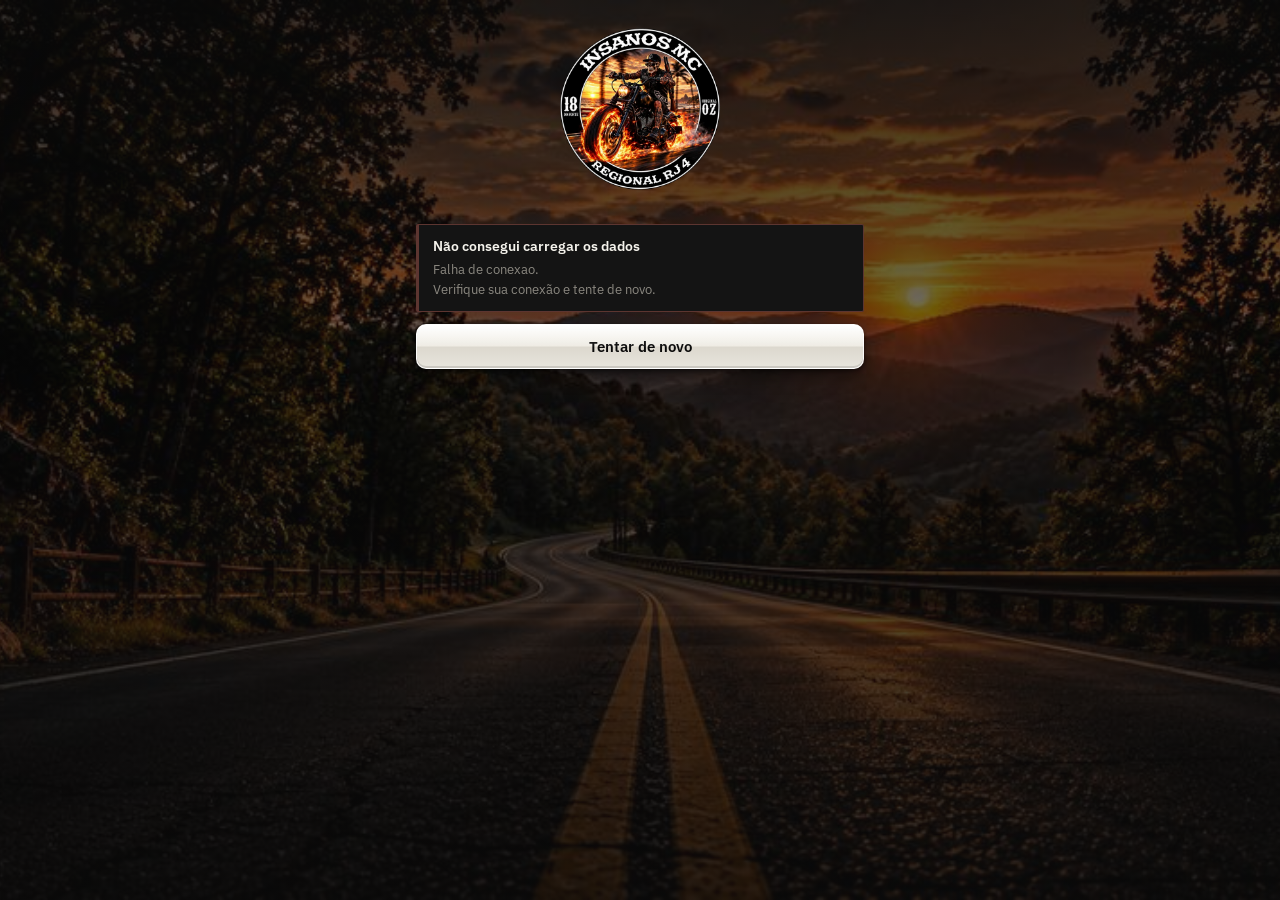
==== commit 3ebcdfed: "feat: imagens pro grupo, previa do link, folha do dia e atualizar respostas - Imagem do resultado do" ====
--- a/index.html
+++ b/index.html
@@ -4,5791 +4,29 @@
 <meta charset="UTF-8">
 <meta name="viewport" content="width=device-width, initial-scale=1.0, maximum-scale=1.0">
 <title>Confirmação de Presença — Insanos MC</title>
+<!-- A previa do link quando alguem manda o app no WhatsApp (e em outros
+     apps de mensagem): titulo, frase e a imagem img/compartilhar.jpg. O
+     endereco tem que ser completo - quem le isto e o servidor do WhatsApp,
+     nao o navegador. O WhatsApp guarda a previa por um tempo: mudou a
+     imagem, pode levar dias pra aparecer a nova num link ja mandado. -->
+<meta name="description" content="Toque no seu nome e confirme. Eventos, calendário e rank do Insanos MC Regional RJ4.">
+<meta property="og:type" content="website">
+<meta property="og:site_name" content="Insanos MC · Regional RJ4">
+<meta property="og:title" content="Confirmação de Presença — Insanos MC RJ4">
+<meta property="og:description" content="Toque no seu nome e confirme. Eventos, calendário e rank do clube.">
+<meta property="og:url" content="https://vini04rock.github.io/Presenca-RJ4/">
+<meta property="og:image" content="https://vini04rock.github.io/Presenca-RJ4/img/compartilhar.jpg">
+<meta property="og:image:width" content="1200">
+<meta property="og:image:height" content="630">
+<meta property="og:locale" content="pt_BR">
+<meta name="twitter:card" content="summary_large_image">
 <link rel="preconnect" href="https://fonts.googleapis.com">
 <link href="https://fonts.googleapis.com/css2?family=Rye&family=IBM+Plex+Sans:wght@400;500;600;700&display=swap" rel="stylesheet">
-<style>
-  :root {
-    --bg: #0A0A0A;
-    --surface: #141414;
-    --surface-alt: #1C1C1C;
-    --line: #333331;
-    --line-strong: #57544E;
-    --text: #F2EFE8;
-    --text-muted: #8B8880;
-    --white-strong: #F5F3EC;
-    --danger-line: #5C3530;
-    --radius: 2px;
-  }
-  * { box-sizing: border-box; }
-  html { background: var(--bg); }
-  body {
-    margin: 0;
-    background: var(--bg);
-    color: var(--text);
-    font-family: 'IBM Plex Sans', sans-serif;
-    -webkit-font-smoothing: antialiased;
-    position: relative;
-  }
-  /* Foto de fundo: fica atras dos cards (que tem fundo solido), aparecendo
-     so nos espacos entre eles. O degrade escuro por cima garante que titulo
-     e rodape, que ficam direto sobre a foto, continuem legiveis. */
-  body::before {
-    content: '';
-    position: fixed;
-    inset: 0;
-    pointer-events: none;
-    background-image:
-      linear-gradient(to bottom, rgba(10,10,10,0.80) 0%, rgba(10,10,10,0.55) 40%, rgba(10,10,10,0.88) 100%),
-      url("[data-uri]");
-    background-size: cover;
-    background-position: center 35%;
-    background-repeat: no-repeat;
-    z-index: 0;
-  }
-  #app {
-    max-width: 480px;
-    margin: 0 auto;
-    min-height: 100vh;
-    padding: 28px 16px 60px;
-    position: relative;
-    z-index: 1;
-  }
-  h1, h2, h3, .display {
-    font-family: 'Rye', serif;
-    font-weight: 400;
-    letter-spacing: 0.01em;
-    margin: 0;
-  }
-  .crest-wrap {
-    display: flex;
-    flex-direction: column;
-    align-items: center;
-    text-align: center;
-    margin-bottom: 18px;
-  }
-  .crest-wrap img {
-    width: 168px;
-    height: 168px;
-    object-fit: contain;
-    margin-bottom: 10px;
-  }
-  .crest-wrap h1 { font-size: 21px; color: var(--white-strong); line-height: 1.3; }
-  .crest-wrap .sub { font-size: 11.5px; color: var(--text-muted); margin-top: 4px; font-family: 'IBM Plex Sans', sans-serif; letter-spacing: 0.04em; }
-  .ring-divider {
-    height: 5px;
-    border-top: 1px solid var(--line-strong);
-    border-bottom: 1px solid var(--line);
-    margin: 20px 0;
-  }
-  .card {
-    background: var(--surface);
-    border: 1px solid var(--line);
-    border-radius: var(--radius);
-    padding: 16px;
-    margin-bottom: 12px;
-  }
-  .event-card {
-    position: relative;
-    display: flex;
-    align-items: center;
-    justify-content: space-between;
-    cursor: pointer;
-  }
-  .event-card:active { background: var(--surface-alt); }
-  .event-card .name { font-size: 18px; font-family: 'Rye', serif; font-weight: 400; color: var(--white-strong); padding-right: 56px; }
-  .event-card .meta { font-size: 12px; color: var(--text-muted); margin-top: 5px; font-family: 'IBM Plex Sans', sans-serif; }
-  .event-card .arrow { color: var(--text-muted); font-size: 20px; font-family: 'IBM Plex Sans', sans-serif; }
-  /* "Personalidade" por tipo de evento (aba Eventos dos Relatorios, ver
-     TIPO_EVENTO_CLASSE/corTipoEvento no script) - tons transparentes por
-     cima do fundo escuro do card, nao cor solida gritante. Cada tipo tem o
-     proprio :active (mais escuro que o normal), senao o toque no celular
-     ficaria sem feedback nesses cards. */
-  .event-card.tipo-pub { background: rgba(224, 178, 60, 0.14); border-left: 3px solid #E0B23C; }
-  .event-card.tipo-pub:active { background: rgba(224, 178, 60, 0.24); }
-  .event-card.tipo-bate-e-volta { background: rgba(217, 87, 60, 0.14); border-left: 3px solid #D9573C; }
-  .event-card.tipo-bate-e-volta:active { background: rgba(217, 87, 60, 0.24); }
-  .event-card.tipo-acao-social { background: rgba(76, 175, 110, 0.14); border-left: 3px solid #4CAF6E; }
-  .event-card.tipo-acao-social:active { background: rgba(76, 175, 110, 0.24); }
-  .event-card.tipo-reuniao { background: rgba(76, 134, 217, 0.14); border-left: 3px solid #4C86D9; }
-  .event-card.tipo-reuniao:active { background: rgba(76, 134, 217, 0.24); }
-  /* Tela "Escolha o tipo de evento" (renderHomeTipos) - icone grande em
-     anel colorido + frase de efeito por tipo. Cards com imagem de fundo
-     usam filter:brightness no toque em vez de trocar o background (que so
-     funciona pra cor solida) - assim o feedback de toque funciona igual
-     tenha imagem ou nao. */
-  .tipo-home-card { min-height: 84px; }
-  .tipo-home-card:active { filter: brightness(0.82); }
-  .tipo-home-icone {
-    width: 50px; height: 50px; border-radius: 50%; border: 2px solid;
-    display: flex; align-items: center; justify-content: center;
-    font-size: 22px; flex-shrink: 0;
-  }
-  .tipo-home-tagline {
-    display: flex; align-items: center; gap: 7px;
-    font-size: 10px; letter-spacing: 0.08em; font-weight: 700;
-    margin-top: 5px; white-space: nowrap; overflow: hidden; text-overflow: ellipsis;
-  }
-  .tipo-home-linha { width: 16px; height: 2px; flex-shrink: 0; display: inline-block; }
-  /* Card "Eventos" da tela inicial - a arte ja traz o texto desenhado, entao
-     o card fica bem mais baixo/largo que os outros (so a seta em cima). */
-  .card-eventos-home {
-    min-height: 82px;
-    background-size: cover;
-    background-position: center;
-    border-left: 3px solid #D4A24C;
-  }
-  .card-eventos-home:active { filter: brightness(0.82); }
-  /* Cards "Modo organizador"/"Relatórios" da tela inicial - lado a lado,
-     mesma receita do card-rank-home (aspect-ratio em vez de altura fixa),
-     so que 20% mais baixos (5.15/0.8 = 6.44) - por pedido, pra ficarem
-     nitidamente menores que o card Eventos, mais discretos por serem
-     acesso de organizador/relatorio, nao o fluxo principal. Antes eram so
-     um botao-texto no rodape (Modo organizador) + o botao "Relatórios". */
-  .card-admin-home {
-    flex: 1 1 0;
-    min-width: 130px;
-    padding: 6px 10px;
-    aspect-ratio: 6.44 / 1;
-    background-size: cover;
-    background-position: center;
-    margin-bottom: 0;
-  }
-  .card-admin-home:active { filter: brightness(0.82); }
-  .card-admin-home .arrow { font-size: 16px; }
-  .card-organizador-home { border-left: 3px solid #D4A24C; }
-  .card-relatorios-home { border-left: 3px solid #4C86D9; }
-  /* Rank de Presença/Insights - lado a lado, menores que o card Eventos
-     (que fica sozinho, largura cheia, logo abaixo). flex:1 1 0 divide a
-     largura igual entre os dois; min-width evita ficar espremido demais
-     antes de quebrar linha (.row-gap ja tem flex-wrap) em tela bem estreita. */
-  .card-rank-home {
-    flex: 1 1 0;
-    min-width: 130px;
-    /* Altura calculada a partir da largura pra bater com a proporcao real
-       da imagem (~5.15:1) - em vez de fixar uma altura e deixar a imagem se
-       virar (cover cortava, contain sobrava fundo vazio), o card e que se
-       ajusta a imagem, ai cover preenche sem cortar nem sobrar nada. So
-       funciona de verdade se o padding do card nao empurrar a altura minima
-       pra cima da altura que a proporcao pede - por isso o padding aqui e
-       bem menor que o padrao de 16px do .card (que sozinho, com a largura
-       estreita de um card lado a lado, ja forcava mais altura do que a
-       proporcao da imagem permitia, e o cover cortava as laterais pra
-       compensar). */
-    padding: 6px 10px;
-    aspect-ratio: 5.15 / 1;
-    background-size: cover;
-    background-position: center;
-    margin-bottom: 0;
-  }
-  .card-rank-home:active { filter: brightness(0.82); }
-  .card-rank-home .arrow { font-size: 16px; }
-  .card-rank-presenca-home { border-left: 3px solid #D4A24C; }
-  .card-rank-insights-home { border-left: 3px solid #4C86D9; }
-  .card-regional-home {
-    min-height: 92px;
-    background-size: cover;
-    background-position: center;
-  }
-  .card-regional-home:active { filter: brightness(0.82); }
-  .card-divisao-home {
-    min-height: 82px;
-    background-size: cover;
-    background-position: center;
-  }
-  .card-divisao-home:active { filter: brightness(0.82); }
-  .event-date-badge {
-    position: absolute;
-    top: 12px;
-    right: 14px;
-    font-size: 10.5px;
-    font-family: 'IBM Plex Sans', sans-serif;
-    font-weight: 600;
-    color: var(--text-muted);
-    letter-spacing: 0.04em;
-    border: 1px solid var(--line-strong);
-    border-radius: var(--radius);
-    padding: 2px 7px;
-    background: var(--surface);
-  }
-  .empty {
-    text-align: center;
-    padding: 40px 16px;
-    color: var(--text-muted);
-    font-size: 14px;
-    line-height: 1.7;
-  }
-  .btn {
-    display: inline-block;
-    background: var(--white-strong);
-    color: #0A0A0A;
-    border: 1px solid var(--white-strong);
-    border-radius: var(--radius);
-    padding: 12px 18px;
-    font-family: 'IBM Plex Sans', sans-serif;
-    font-weight: 600;
-    font-size: 14.5px;
-    cursor: pointer;
-    text-align: center;
-  }
-  .btn:active { opacity: 0.8; }
-  .btn.secondary {
-    background: transparent;
-    border: 1px solid var(--line-strong);
-    color: var(--text);
-  }
-  .btn.ghost {
-    background: transparent;
-    border: none;
-    color: var(--text-muted);
-    font-size: 13px;
-    text-decoration: underline;
-    padding: 8px 0;
-  }
-  .btn.block { display: block; width: 100%; }
-  .btn.danger { background: transparent; border: 1px solid var(--danger-line); color: #C9A29C; }
-  .row-gap { display: flex; gap: 8px; flex-wrap: wrap; }
-  .back-link {
-    display: inline-flex;
-    align-items: center;
-    gap: 6px;
-    color: var(--text-muted);
-    font-size: 13.5px;
-    margin-bottom: 18px;
-    cursor: pointer;
-  }
-  /* Para elementos que ficam direto sobre a foto de fundo, sem um card solido
-     atras: ganham uma base escura propria para nao perder contraste. */
-  .on-photo {
-    background: var(--surface);
-    border-radius: var(--radius);
-  }
-  .back-link.on-photo,
-  .btn.ghost.on-photo {
-    border: 1px solid var(--line);
-    padding: 8px 14px;
-    text-decoration: none;
-  }
-  /* .btn.ghost e .btn.secondary tem duas classes cada, o que da mais peso do
-     que .on-photo sozinha - sem isso, o fundo transparente delas vencia e so
-     a borda aparecia. */
-  .btn.ghost.on-photo,
-  .btn.secondary.on-photo {
-    background: var(--surface);
-  }
-  input, select, textarea {
-    width: 100%;
-    background: var(--surface-alt);
-    border: 1px solid var(--line);
-    color: var(--text);
-    border-radius: var(--radius);
-    padding: 11px 12px;
-    font-size: 15px;
-    font-family: 'IBM Plex Sans', sans-serif;
-    margin-bottom: 10px;
-  }
-  input:focus { outline: 1px solid var(--line-strong); }
-  textarea { resize: vertical; font-family: 'IBM Plex Sans', sans-serif; }
-  .info-line { font-size: 14px; color: var(--text); padding: 4px 0; line-height: 1.5; }
-  label {
-    font-size: 12px;
-    color: var(--text-muted);
-    display: block;
-    margin-bottom: 5px;
-    letter-spacing: 0.02em;
-  }
-  .field { margin-bottom: 14px; }
-  .date-hint {
-    margin-top: 4px;
-    font-size: 11px;
-    letter-spacing: 0.12em;
-    color: var(--text-muted);
-  }
-  .event-header {
-    margin-bottom: 18px;
-  }
-  .event-header h1 { font-size: 22px; color: var(--white-strong); }
-  .event-header .count-box {
-    display: inline-block;
-    border: 1px solid var(--line-strong);
-    padding: 2px 8px;
-    font-size: 11px;
-    color: var(--text-muted);
-    font-family: 'IBM Plex Sans', sans-serif;
-    letter-spacing: 0.03em;
-    margin-top: 6px;
-    border-radius: var(--radius);
-  }
-  .event-header-row {
-    display: flex;
-    align-items: center;
-    gap: 8px;
-    flex-wrap: wrap;
-  }
-  .event-header-row .count-box { margin-top: 0; }
-  .confirm-toggle-btn {
-    display: inline-flex;
-    align-items: center;
-    gap: 5px;
-    border: 1px solid var(--white-strong);
-    background: transparent;
-    color: var(--white-strong);
-    padding: 2px 10px;
-    font-size: 12px;
-    font-weight: 600;
-    font-family: 'IBM Plex Sans', sans-serif;
-    letter-spacing: 0.02em;
-    border-radius: var(--radius);
-    cursor: pointer;
-    font-variant-numeric: tabular-nums;
-  }
-  .confirm-toggle-btn:active { opacity: 0.8; }
-  .confirmado-divisao { font-size: 11.5px; color: var(--text-muted); margin-top: 2px; }
-  .member-row {
-    border-bottom: 1px solid var(--line);
-    padding: 13px 0;
-  }
-  .member-row:last-child { border-bottom: none; }
-  .division-subheader {
-    display: flex;
-    align-items: baseline;
-    justify-content: space-between;
-    flex-wrap: wrap;
-    gap: 6px 12px;
-    font-family: 'IBM Plex Sans', sans-serif;
-    font-size: 11.5px;
-    font-weight: 700;
-    letter-spacing: 0.06em;
-    color: var(--text-muted);
-    padding: 16px 0 6px;
-  }
-  .division-subheader:first-child { padding-top: 4px; }
-  .division-subheader.clicavel { cursor: pointer; }
-  .division-subheader.clicavel:active { opacity: 0.7; }
-  .division-counts {
-    font-weight: 500;
-    letter-spacing: normal;
-    font-variant-numeric: tabular-nums;
-  }
-  .division-counts b { color: var(--white-strong); font-weight: 700; }
-  .member-head {
-    display: flex;
-    align-items: center;
-    justify-content: space-between;
-    cursor: pointer;
-    gap: 10px;
-  }
-  .member-info-wrap { display: flex; flex-direction: column; gap: 3px; min-width: 0; }
-  .member-info { display: flex; align-items: baseline; gap: 8px; flex-wrap: wrap; }
-  .member-num { font-size: 12px; color: var(--text-muted); font-variant-numeric: tabular-nums; }
-  .member-name { font-size: 15.5px; font-weight: 500; color: var(--text); }
-  .member-funcoes {
-    display: flex;
-    align-items: center;
-    gap: 8px;
-    flex-wrap: wrap;
-    font-size: 11.5px;
-    color: var(--text-muted);
-  }
-  .member-funcoes .funcao-item { display: inline-flex; align-items: center; gap: 3px; }
-  .grade-box {
-    display: inline-block;
-    border: 1px solid var(--line-strong);
-    padding: 0px 6px;
-    font-size: 10.5px;
-    color: var(--text-muted);
-    font-family: 'IBM Plex Sans', sans-serif;
-    letter-spacing: 0.03em;
-    border-radius: var(--radius);
-  }
-  .status-badge {
-    display: inline-flex;
-    align-items: center;
-    gap: 5px;
-    font-size: 12px;
-    padding: 5px 10px;
-    border-radius: var(--radius);
-    font-family: 'IBM Plex Sans', sans-serif;
-    font-weight: 500;
-    white-space: nowrap;
-    flex-shrink: 0;
-  }
-  .status-aguardando { color: var(--text-muted); border: 1px dashed var(--line-strong); background: transparent; }
-  /* So pro "Não fez" do Rank de Insights - diferente do "Aguardando" de
-     presença (que so significa "ainda sem resposta"), aqui e um fato ja
-     conhecido (a rodada fechou), entao vermelho like infracional faz mais
-     sentido que o cinza neutro de "aguardando". */
-  .status-nao-fez { color: var(--status-infracional); border: 1px dashed var(--status-infracional); background: transparent; }
-  .status-confirmado { color: #0A0A0A; background: var(--white-strong); border: 1px solid var(--white-strong); font-weight: 700; }
-  .status-falta { color: var(--text-muted); background: var(--surface-alt); border: 1px solid var(--line); text-decoration: line-through; text-decoration-color: var(--line-strong); }
-  .status-familia { color: var(--text-muted); background: var(--surface-alt); border: 1px solid var(--line); text-decoration: line-through; text-decoration-color: var(--line-strong); }
-  .status-trabalho { color: var(--text-muted); background: var(--surface-alt); border: 1px solid var(--line); text-decoration: line-through; text-decoration-color: var(--line-strong); }
-  /* So usados na Ficha do membro (historico evento a evento) - "justificada"
-     e "infracional" nunca aparecem no picker manual (STATUS_PICKER_KEYS),
-     entao nao tinham selo proprio ate agora. */
-  .status-justificada { color: var(--status-justificada); border: 1px dashed var(--status-justificada); background: transparent; }
-  .status-infracional { color: var(--status-infracional); border: 1px dashed var(--status-infracional); background: transparent; }
-  .picker {
-    margin-top: 12px;
-    padding: 12px;
-    background: var(--surface-alt);
-    border: 1px solid var(--line);
-    border-radius: var(--radius);
-    display: none;
-  }
-  .picker.open { display: block; }
-  .picker-group { display: grid; grid-template-columns: 1fr 1fr; gap: 8px; margin-bottom: 10px; }
-  .picker-btn {
-    border: 1px solid var(--line);
-    background: transparent;
-    color: var(--text);
-    padding: 10px 8px;
-    border-radius: var(--radius);
-    font-size: 13.5px;
-    font-family: 'IBM Plex Sans', sans-serif;
-    cursor: pointer;
-    text-align: left;
-  }
-  .picker-btn.active { border-color: var(--white-strong); background: rgba(245,243,236,0.08); }
-  .toggle-row { display: flex; gap: 6px; }
-  .toggle-chip {
-    flex: 1;
-    border: 1px solid var(--line);
-    background: transparent;
-    color: var(--text-muted);
-    padding: 8px 4px;
-    border-radius: var(--radius);
-    font-size: 11.5px;
-    cursor: pointer;
-    font-family: 'IBM Plex Sans', sans-serif;
-  }
-  .toggle-chip.active { color: var(--text); border-color: var(--line-strong); background: rgba(255,255,255,0.06); }
-  .legend {
-    margin-top: 24px;
-    font-size: 12px;
-    color: var(--text-muted);
-    line-height: 2;
-    border-top: 1px solid var(--line);
-    padding-top: 16px;
-  }
-  .pin-input {
-    text-align: center;
-    font-size: 24px;
-    letter-spacing: 10px;
-    font-family: 'IBM Plex Sans', sans-serif;
-    font-weight: 600;
-  }
-  .tabs { display: flex; gap: 6px; margin-bottom: 18px; }
-  .tab {
-    flex: 1;
-    text-align: center;
-    padding: 10px;
-    background: var(--surface);
-    border: 1px solid var(--line);
-    border-radius: var(--radius);
-    font-size: 13px;
-    font-family: 'IBM Plex Sans', sans-serif;
-    font-weight: 600;
-    letter-spacing: 0.03em;
-    color: var(--text-muted);
-    cursor: pointer;
-  }
-  .tab.active { color: var(--white-strong); border-color: var(--white-strong); }
-  /* So pra tela de Relatorios, que tem mais abas (7) do que cabe numa linha
-     so - quebra em varias linhas em vez de espremer o texto, sem mexer no
-     .tabs/.tab padrao (usado tambem pelo Modo organizador, com menos abas). */
-  .tabs-wrap { flex-wrap: wrap; }
-  .tabs-wrap .tab { flex: 1 1 30%; min-width: 90px; padding: 8px 6px; font-size: 12px; }
-  .checkbox-row {
-    display: flex;
-    align-items: center;
-    gap: 10px;
-    padding: 9px 0;
-    border-bottom: 1px solid var(--line);
-    font-size: 14.5px;
-  }
-  .checkbox-row:last-child { border-bottom: none; }
-  .checkbox-row input { width: auto; margin: 0; }
-  .count-grid { display: grid; grid-template-columns: repeat(3, 1fr); gap: 8px; margin-top: 12px; }
-  .count-box-report {
-    border: 1px solid var(--line);
-    border-radius: var(--radius);
-    padding: 8px 10px;
-    font-size: 12px;
-    color: var(--text-muted);
-    display: flex;
-    justify-content: space-between;
-    align-items: center;
-  }
-  .count-box-report b { color: var(--white-strong); font-size: 13.5px; }
-  .presenca-row {
-    display: flex;
-    align-items: center;
-    justify-content: space-between;
-    gap: 14px;
-    padding: 14px 16px;
-    cursor: pointer;
-  }
-  .presenca-row:active { background: var(--surface-alt); }
-  .presenca-nome { font-size: 15px; font-weight: 500; color: var(--text); }
-  .presenca-contagem { font-size: 12px; color: var(--text-muted); margin-top: 3px; }
-  .presenca-sem-dados { font-size: 12px; color: var(--text-muted); font-style: italic; }
-  .presenca-pct-wrap { display: flex; align-items: center; gap: 10px; flex-shrink: 0; }
-  .presenca-barra {
-    width: 64px;
-    height: 6px;
-    background: var(--surface-alt);
-    border: 1px solid var(--line);
-    border-radius: var(--radius);
-    overflow: hidden;
-  }
-  .presenca-barra-fill { height: 100%; background: var(--white-strong); }
-
-  /* Grafico de barras horizontal (aba Presenca > % por evento) e o medidor de
-     % total - mesma linguagem visual das barras de presenca por membro
-     acima (trilho em --surface-alt, preenchimento em --white-strong), so
-     maior. Ponta arredondada so no lado que cresce; a base fica quadrada. */
-  .chart-row { display: flex; align-items: center; gap: 10px; padding: 7px 0; }
-  .chart-row-label { flex: 1 1 auto; min-width: 0; font-size: 12.5px; color: var(--text-muted); overflow: hidden; text-overflow: ellipsis; white-space: nowrap; }
-  .chart-row-track { flex: 1 1 55%; height: 16px; background: var(--surface-alt); border: 1px solid var(--line); border-radius: var(--radius); overflow: hidden; }
-  .chart-row-fill { height: 100%; background: var(--white-strong); border-radius: 0 var(--radius) var(--radius) 0; }
-  .chart-row-value { flex: 0 0 auto; width: 40px; text-align: right; font-variant-numeric: tabular-nums; font-weight: 700; font-size: 13px; color: var(--white-strong); }
-  .relatorio-tabela { width: 100%; border-collapse: collapse; font-size: 13px; }
-  .relatorio-tabela th { text-align: left; color: var(--text-muted); font-weight: 500; padding: 6px 4px; border-bottom: 1px solid var(--line-strong); }
-  .relatorio-tabela td { padding: 7px 4px; border-top: 1px solid var(--line); color: var(--text); }
-  .relatorio-tabela td.num { text-align: right; font-variant-numeric: tabular-nums; color: var(--white-strong); font-weight: 600; }
-
-  /* Donut de status (aba Presenca > % total do periodo). Paleta pequena e
-     fixa (nao categorica generica) porque as 4 fatias sao ESTADOS, nao
-     identidades soltas - mesma logica de verde/amarelo/vermelho que a
-     planilha ja usa no semaforo da aba Regional (corSemaforo no Code.gs),
-     so recalibrada pra ficar legivel no fundo escuro do app. */
-  :root {
-    --status-confirmado: #5FC98D;
-    --status-aguardando: #9C9890;
-    --status-justificada: #E0B24D;
-    --status-infracional: #D9635A;
-  }
-  .donut-wrap { display: flex; align-items: center; gap: 20px; flex-wrap: wrap; }
-  .donut-legend { display: flex; flex-direction: column; gap: 7px; font-size: 12.5px; flex: 1 1 160px; min-width: 150px; }
-  .donut-legend-item { display: flex; align-items: center; gap: 8px; }
-  .donut-swatch { width: 10px; height: 10px; border-radius: 3px; flex-shrink: 0; }
-  .donut-legend-label { color: var(--text); }
-  .donut-legend-value { color: var(--text-muted); margin-left: auto; font-variant-numeric: tabular-nums; padding-left: 8px; }
-  .donut-card { margin-bottom: 14px; }
-  .donut-card-total { text-align: center; }
-  .donut-card-total .donut-wrap { justify-content: center; }
-  .donut-card-total .donut-legend { flex: 0 1 220px; text-align: left; }
-  .donut-grid { display: grid; grid-template-columns: repeat(auto-fit, minmax(260px, 1fr)); gap: 14px; }
-  /* Card do calendario com padding lateral bem menor que o padrao (16px) -
-     sobra mais largura pra grade de 7 colunas, deixando cada quadrado
-     maior sem precisar alargar o card em si. */
-  .calendario-card { padding: 16px 6px; }
-  .calendario-cabecalho { display: flex; align-items: center; justify-content: space-between; margin-bottom: 14px; padding: 0 6px; }
-  .calendario-cabecalho .btn.ghost { padding: 4px 14px; font-size: 16px; }
-  .calendario-titulo { font-family: 'Rye', serif; font-size: 16px; color: var(--white-strong); }
-  .calendario-grade { display: grid; grid-template-columns: repeat(7, 1fr); gap: 5px; }
-  .calendario-dia-semana { text-align: center; font-size: 11px; color: var(--text-muted); font-weight: 700; padding-bottom: 4px; }
-  .calendario-dia {
-    aspect-ratio: 1 / 1;
-    display: flex;
-    flex-direction: column;
-    align-items: center;
-    /* Numero do dia fica perto do topo do quadrado (nao centralizado) -
-       sobra espaco embaixo pro emoji do tipo e, no calendario Regional, o
-       nome da divisao de origem. */
-    justify-content: flex-start;
-    padding-top: 7px;
-    gap: 2px;
-    border: 1px solid var(--line);
-    border-radius: var(--radius);
-    font-size: 15px;
-    color: var(--text);
-  }
-  .calendario-dia-vazio { border-color: transparent; }
-  .calendario-dia-hoje { border-color: var(--white-strong); font-weight: 700; color: var(--white-strong); }
-  .calendario-dia-clicavel { cursor: pointer; }
-  .calendario-dia-clicavel:active { filter: brightness(0.8); }
-  .calendario-dia-selecionado { border-width: 2px; box-shadow: 0 0 0 1px var(--white-strong); }
-  .calendario-dia-numero { line-height: 1; }
-  .calendario-dia-emoji { font-size: 13px; line-height: 1; }
-  .calendario-dia-origem {
-    font-size: 8.5px;
-    line-height: 1;
-    color: var(--text-muted);
-    max-width: 100%;
-    overflow: hidden;
-    text-overflow: ellipsis;
-    white-space: nowrap;
-    padding: 0 2px;
-  }
-  .calendario-legenda {
-    display: flex;
-    flex-wrap: wrap;
-    gap: 8px 14px;
-    margin-top: 14px;
-    padding-top: 12px;
-    border-top: 1px solid var(--line);
-  }
-  .calendario-legenda-item { display: flex; align-items: center; gap: 6px; font-size: 12px; color: var(--text-muted); }
-  .calendario-legenda-emoji { font-size: 14px; }
-  .presenca-pct {
-    font-size: 15px;
-    font-weight: 700;
-    color: var(--white-strong);
-    font-variant-numeric: tabular-nums;
-    min-width: 36px;
-    text-align: right;
-  }
-  .chip-grid { display: grid; grid-template-columns: repeat(5, 1fr); gap: 6px; margin-bottom: 14px; }
-  .chip-grid.wide { grid-template-columns: repeat(2, 1fr); }
-  .chip-option {
-    border: 1px solid var(--line);
-    background: transparent;
-    color: var(--text-muted);
-    padding: 9px 6px;
-    border-radius: var(--radius);
-    font-size: 13px;
-    font-family: 'IBM Plex Sans', sans-serif;
-    cursor: pointer;
-    text-align: center;
-  }
-  .chip-option.active { color: #0A0A0A; background: var(--white-strong); border-color: var(--white-strong); font-weight: 600; }
-  .footer-admin { text-align: center; margin-top: 34px; }
-  .footer-admin .brand-tag { font-size: 10.5px; color: var(--line-strong); letter-spacing: 0.08em; margin-top: 14px; font-family: 'IBM Plex Sans', sans-serif; }
-  .loading { text-align: center; padding: 60px 0; color: var(--text-muted); font-size: 14px; }
-  .alert {
-    border: 1px solid var(--danger-line);
-    border-left-width: 3px;
-    background: var(--surface);
-    border-radius: var(--radius);
-    padding: 12px 14px;
-    margin-bottom: 12px;
-  }
-  .alert.info { border-color: var(--line-strong); }
-  .alert.ok { border-color: var(--white-strong); }
-  .alert-title {
-    font-size: 13.5px;
-    font-weight: 600;
-    color: var(--white-strong);
-    margin-bottom: 4px;
-  }
-  .alert-msg { font-size: 12.5px; color: var(--text-muted); line-height: 1.6; }
-  .member-row.travado { opacity: 0.4; pointer-events: none; }
-
-  /* Revisao da convocacao colada - cards empilhados em vez de tabela, pra
-     nao depender de scroll horizontal em celular (a tabela antiga tinha 4
-     colunas e um <select> dentro, ruim de usar com o dedo). */
-  .revisao-row { padding: 10px 0; border-top: 1px solid var(--line); }
-  .revisao-row:first-child { border-top: none; }
-  .revisao-row.ignorado { opacity: .5; }
-  .revisao-row-top { display: flex; justify-content: space-between; align-items: baseline; gap: 10px; margin-bottom: 6px; }
-  .revisao-nome { font-size: 14px; color: var(--white-strong); }
-  .revisao-status { font-size: 12.5px; color: var(--text-muted); white-space: nowrap; flex-shrink: 0; }
-  .revisao-row-bottom { display: flex; flex-wrap: wrap; align-items: center; gap: 8px; }
-  .revisao-row-bottom select { flex: 1 1 180px; min-width: 0; }
-  .revisao-sugestoes { display: flex; flex-wrap: wrap; gap: 6px; margin-top: 6px; }
-  .revisao-sugestoes .chip-option { padding: 4px 10px; font-size: 12px; }
-  .texto-original-pre {
-    white-space: pre-wrap;
-    font-family: inherit;
-    font-size: 12px;
-    color: var(--text-muted);
-    background: var(--surface-alt);
-    border: 1px solid var(--line);
-    border-radius: var(--radius);
-    padding: 10px;
-    margin: 8px 0 0;
-    max-height: 260px;
-    overflow-y: auto;
-    cursor: text;
-  }
-
-  /* Impressao/PDF do Resumo Relatorio - .no-print esconde controles que so
-     fazem sentido na tela (abas, chips de periodo, filtro, "Ver eventos");
-     .print-only e o oposto, texto que so aparece no papel (qual periodo/
-     filtro estava selecionado, ja que os chips somem). Redefinir as
-     variaveis de cor em vez de sobrescrever cada seletor: o app inteiro ja
-     e construido em cima delas, entao um :root novo dentro de @media print
-     basta pra virar claro sem duplicar regra por regra. */
-  .print-only { display: none; }
-  @media print {
-    .no-print { display: none !important; }
-    .print-only { display: block; }
-    /* Rank de Insights: as divisoes ficam recolhidas por padrao na tela (o
-       usuario abre uma de cada vez), mas no PDF nao tem como clicar pra
-       expandir - entao forca todo mundo aberto, senao o relatorio impresso
-       sai so com "▸ NOME · N membros" e nenhum nome de verdade. */
-    .insight-rank-membros { display: block !important; }
-    body::before { display: none !important; }
-    :root {
-      --bg: #ffffff;
-      --surface: #ffffff;
-      --surface-alt: #f2f2f0;
-      --line: #cccccc;
-      --line-strong: #999999;
-      --text: #111111;
-      --text-muted: #555555;
-      --white-strong: #000000;
-      --danger-line: #b23c34;
-    }
-    body { background: #fff !important; }
-    .card { box-shadow: none !important; }
-    /* .status-confirmado usa --white-strong como FUNDO do selo (texto fixo
-       #0A0A0A por cima) - na tela --white-strong e um creme claro, entao
-       funciona; no papel ela vira preta (linha 653, pra servir de texto
-       legivel em outros lugares) e o selo inteiro fica preto com texto
-       quase preto em cima, ilegivel. Sobrescreve so aqui, de volta pra um
-       fundo claro de verdade. */
-    .status-confirmado { background: #ffffff !important; border-color: #0A0A0A !important; }
-    * { -webkit-print-color-adjust: exact; print-color-adjust: exact; }
-  }
-</style>
+<link rel="stylesheet" href="css/estilo.css">
 </head>
 <body>
 <div id="app"><div class="loading">Carregando…</div></div>
 
-<script>
-const LOGO_B64 = "iVBORw0KGgoAAAANSUhEUgAAAQQAAAEECAYAAADOCEoKAAAAAXNSR0IArs4c6QAAAARnQU1BAACxjwv8YQUAAAAJcEhZcwAADsMAAA7DAcdvqGQAAP+lSURBVHhe7H0FWFXbuvbcXDaHy6WkU0AFu7u7u922KN0CKgpuAQHpbpQURSUERUBRFANbFLEDu2PbjHfA/4yxWBxc4o57bpxzf8fzvM+qOeeaMb53fOMbXwjCj/aj/Wg/2o/2f7PV17v/pK2trfLzzz+3EQShlyAIEwRBWCoIgr0gCN6CIEQLgpAuCEKBIAilgiCUCYJwRBCEY4IgnGgAe39QEIRCQRByBUHIEgQhVRCEKEEQ1guCYCMIwsKffvppjCBId1ZRUdEaPHjw3yTP5Uf70X60/6EmJyen0iDwMwRBcBYEIUEQhCJBECoFQXgiLS39SV5BoV5bW7u+bbu29f369a8fM2ZM/ayZs+qXLl1ab2VlVe/s4lzv4eFR7+3tXe/r61u/adMmjo0bN9avX7++ftXq1fX29g71y5cvr58zZ3b9hAkT6vv371/fvn37en19/XpFRcV6KSkpCILwUhCEGw3kktJAGrMFQeiqpaWlKnnuP9qP9qP9A01fX0VbEIThDaN8fIPgPfnb3/7GBXPw4MH1CxYuqP/111/rMzIy6g8dOlRffeVK/fMXz+s/fPxI6+rqIAYhBO8/vMerVy/x+PFj1NTU4NatW7hx8wbHzVs3cfvObf79gwcP8Pz5c7x//wG1tbWoq6ONx/n8+TN98eIFvXbtWn15eTn/X4/1HvW//PJL/YABA+p19XTrZWRkqCAITwVBqBAEIUkQBFtBEIbKycmpSV7jj/aj/WjNtMGDf/03QRDaCYKwuGHUPyUIwmtlZeX6Xj171S9atKg+ODi4vrT0YP39+/fra2u/cIFngv7s2TNcvHgR+/btw+bNm+Hh4YHly5djypQpGDZsKLp27YpWrVpBU1MTioqKkJGRQcMI/w3Y99LS0pCTk4OmhgYMDQ3Rvn17DBgwAJMmTcLChQvh6uqK2NgY7NlTgMrKC3jy5EkDcdThy5fPtOZeTX3pgQP8fBcsWFDfvUcPrlUIgvCsgdRCBEGY9R//8R9t6uvrpSTvxY/2o/1/2WRkZFo1EAAbRS8LglDbtm3b+tmzZ9cHBQXVHz9+vP7Nmzf14tH5wYOHKCsrQ0RkJExNTTFk8GAYGBhAVlb2G8H+nwQjmJYtW2LIkMEwM1uBiIgIHDp4CA8fPmzULF69el1/5MiRel8/3/opU6bU6+npMYL4JAhClSAIcYIgTFJVVdWQvEc/2o/2f7bp6ekxA9wgQRDWNhjvPhoYGNTPnjO7PjY2tr66urpR+JnKXlRUhPXr12P8+PEwMjLiI7ekMAqCwNRzye/+KcDOt3Xr1lxT2bRpEw4dOoQXL17w6/v0+TM9feYM1yLGjRtXr6qqygjiuSAI+wRBcPj3f//3TpL370f70f7lm6amppwgCGMFQYgQBOEam/8zA93Gjd71Z86caSQANnffvn07LCws0L17978y6v/TEkJzYNfVs2dPWNvYICcnBy9ePOfX//btW7q3cC83epoYmzByIA3TJg8lJaUf5PCj/es2Ozs7mZ9++mmEIAhhgiDckpeX55b+6Ojo+vsPHnAS+PjxI9cA7Ozs0LFTp+/O6f8RqKi0QNu27aCvr881jP4D+sHZ2Rmenp6YOWvmN9s3g0ay0dXRQadOndCtWzd0aN8eampqktv+p8AIYsCA/tiwYQPOnj3bOMVgZOm21o2vbDSQw2FBECyMjIzUJe/3j/aj/VO2//j5P5gPwBpBEK4wTWDUqFH1CfEJ9c+ePeMGQDYN2LJlC1ehVVRVvxGOvwpmIOzfvz/GjBkLHR2dr36Lj4/Ho0eP8OHDB7x+9Qrv3r1rFDaG6zeuQ5D69phN0bVrV+rr50crKiroq1ev8OXLF3z69Il+/PiRPn78mB4qK6O/bthAu3fv3pyW0tx3fwhGXMuWLUNhYSH98kVkOK2oqKi3t7evb9myJSOHJw02hwGS9/9H+9H+11vfvn1lBUGY2zD3/dipU2e+nl9TU8M1ASaU0VFRGDlyJLfcSwrAn4GKigoGDx6M6TOm0959elMjo1bUx8eH3r59u3FpkY2wTfc5cfzEVwQgierqy9+zSUBVVRXR0dH082cukH8IAHR3fj7t1bsXI4Gm+ObYfwVsVWTR4kUoLi7h58z+Z1d2dv348ePr//Y3WUYO5cxZysTEhC3P/mg/2v9eU1ZW1mswDl5VUlKqnzdvXn1ZWRkngdraL0hPT+ckICsj801H/7Ng6nRcbByz1lNKRcJXW1tLX79+3SiMFOCksHv37q/2TU5OwbVr1/Dq5Su+JNiwLEjfv39Pf/nlF3Tp0gUyMt8SQpcuXeiV6iuNgk4Iafyv12/e0Orqanrzxg3KNAVJYmAEYmtr+19CBpJgqykrVzrh6tWrnBzu3btXv2bNavFqxQtBEALk5dXYqs2P9qP9zzVpQbqrIAgxgiC8MjY2qQ8ICKh/8fIlFwjmC2BrawsNDY1vOvR/BmwEv337NhdksYDyEZ5Spr5TUFDWYmNj6aiRI7/aV0tLi+8/deoUvh8aBPvosWPfFdb27drj4aNHfDtGBMwJib1//vw5dXJyogaGBlRWVpbKy8vT7t270QB/f7Fa/xVxeHi4/7eQghjDhg2j27Zt42TI1IaUlJT6nj17MmL4jTlw/fu//3tHyef2o/1o/7Xtp59GCoKQzXwFhg4dWp+dnc21AUopUlNT2Vz+LwkAW44zMzPD/Pnzv/mtKWJjY3H69Cn64cMHJvui0f7LF/bKyYCA0CFDhnxXAFVUVLhAi4X1+PHjzW7HfAlOnTzVSDwgIrK5evUqbdeuXXPH59+NHDGCMhsJpaBfPn/h+7BjzJo9q7l9voFRKyOMGjUK06dPw8SJE9GjZw8oKCp8s11z/62nq0s93N25YxZ7FoWFhfXDhg8T+zckysrK9pB8jD/aj/aPttGCIOz/6aef6mdMn1FfUXGCEwFz/[base64]/qj/Wh/tQ0RBGGPtLR0/fz58+srKy9yIrhcfZlbwf+sn4ChkRH69euHVatX0aLiokbBFLc3b9/S0aNHf7OfJCzMLRpVc45awtV1JoTs+zdv3oiF9ytCYDh+7Hjj/77/8J4aGLT8RsjPnTvHhYkdUzwNYCsJCgoK32wrAU4wN67faNQuxFqCtZXVV/tJS0vzY02YMIGfb8M5cfdrhgZSaDxX9rmyshKmy00l//O7mDdvHq5cucKPVVpaWj9w4EDxVCJEW1tbV/Ih/2g/2u82aWnp3iz0l2kE8+bOq6+uvsKJ4MyZM5g2bdo3HbA5MJ8CNrod2H8Ar1+//qqjM9VaPIrevHmT6ujoMIH65hiSmDp1aqPAifdnZMA0BrEAszn/jBkzvhHegoIC/v+AaL+4+DiqKhq9KZtShIaEcuFjjR+zQfNgy4vdunYVE8I3x20AZYJ+/fp1fmwimtfz93v37vlqv0GDBtHy8vLG30XEVotaERlwleTJkyfNGizZMqS2tjb/v985l0bMnj1bTAw0Pz+/vmu3rowYWMCV44+Q7R/tD5ucnJyxIAhbWGeaNGly/fnz5zkRHD16FGPGjvmmw30PjAy2b89qqgYz2xclRDQvbzqqv3r1kvbu3fsPOzfD6FGjGoWo9kstvdEggEy4amtJ4zHZ6+zZs786ZlpqGj8PkXYhEsb4+HguWAsWLGg8DpuCMOOjWAth31dWXqBt27b9XSF0dHDkqyANNo7Gc7n/4AE3QIqFmBFH6YHSr66D2UTYflVVVRgyZAhfauzcuRMsLS1RUXHiK1K4eOki7dSxI42JiaErnVeiXdu2za6UiMGexdKlyyiL3mTPIioqql5bW4sRw6W//U1unmQf+NF+NKFdu3b/IQiCjyAI71jugP37D3AiuHTp0p/WCCRRUFDQ2InF8+qmVnj+XcNo/ejxI8qW+iSPIQlfX9/GfZnsWVtbUX9/f/6d5Pydvc6fP7/xmCEhIZwQxIJaXX2FampqNv7O/CQaVHdOCuxVvCpx5swZOnjI4GbPT1ZGFlGRfF/KToMLOddaavmUhp3okiVLOBk0eGJS84apj3g78crJnDlzvjk+22ft2rWN27PXBw8e8O0ZmLdn3759f5es+HnKyvIIzU8fP+H9+3fUwdGh/uefpRkx5KuoqLSX7BM/2v+/bRaLMmQecFu2bOFEwEaTxYsXf9Op/[base64]/SEpMLApR1xcPN/30qVL9SNHjhDbF9aYmZlJS3aOH+3/k9awHFUs87NMvauLaz1TWz99+oQ1a9Z8z5uwsbMxH/4/G3ewYsWKrwRx1MiRdOjQoVzo6qiIFMQC/vTZU8pCmtu1a8dDiZsep3Wb1jRza6ZI8BsEKC0tVXxONCwsTEQWXA1vtCnwjs8MoDNnzmycMrDXhulC4/Hl5eVRc7fm71pCw3YpKSl/StD8A0SaioiQ/k4GL1++pGPGjPnmngYFBfH/4nOMBpvD/Qf36bDhw77aTryKwRKuMHuL+PyYrYO9b/DObEoIf3iuDH369MHx48f5MVKSk3l2KRZIJSMjM1Syr/xo/4dbg5sxyy/4efjw4fVVl6q4VsCSikjGAjQB72jM+LZmzRpaU1ND+/XvL7lNs0hMSGgc2ZmQdu7UmR+LaRBi4W5qJGwQWri5uUkeiyrIK4jVZY7DR458JQh+fn6i/Wu55oHaL6KEJQzMqMjUa7G3IosylDxXlsOAbdv0fMqPlP8pIWNu1GJC4raSBpJzdnH+Zl8m5GwpMX93Pj8X1pj/At8foHHx8ejarWvTffg5lB06xM/vy+cvXJth18KCrZpu81dIgYFpUCzGg0VampouY6TAENq9e3dFyb7zo/0fazJyciz68IKOjm59WloaJ4LKC5UYPnz4Nx1FAryTNbUL5OTk/qlOV3GiolEob9+5/ZX67erq2kgKbGRlhMGUdrbtggULvjkWO4d9hfsaz+HGjRtU8e9LghxeXl7iY3KBabKUh8+fuTMTF8LDRw5LHpsHFb19+5b/LvJ1EBHDzJkzf/dalZWU0TB6f2UruXnzFluybNxOlIXp69UUsWYjCXYvsnOy6ciRIxuvjREWm2qIr6e4uFjyXP4yITCwgYBN7dgx9+7dW9+qlREjhStycnLMEe1H+7/WBi9ezJaYNrKO8ssv8+uZIwxrK52d/1D150FFQ4bQGTNn0kOHDjWOYqyNGPH7RMIChJ48ftLYgVmos8Q2tNHZqIEQ+Nyd1uHkyQqIhYnN88Wqc2JiokjgQbl3oJa2tuTISH19fBv/kxFCwxSCezc2EAS9fv1as34US5YsEe/XaEdg/gLz5s5tVshYWrb9+w80kgEntYYpzbTp0/k+YpsAs4NUV1fD398fAwcOFDsc0eHDh9GSkuJvSEGMPXsK6MCBA/m1mZiYwNNzA+7cvcNTuUmez3+GEMRgy8TM2YzFoVhYmIudmrxZKLtkn/rR/kXb3/72t/6CIJzR1tapz9qexbQCujtvN2UdWbJDNAEdN3YcTUtL49ODpp2TNfEIyJYjm9m3EcwZiY3U4lGaCQI7NnP0YT4FycnJfO1etGwoMuSJBFF0/L1791KxF6G4o/sHBDQKH9t+5KhR/Huxw49Y+Ly9vPl/sv9nOQ45ITTRGN68fcNzJEieMwPLx9hAKDxWQnztJSUl1M7Ojk6dNo2aLlvGw6tfvnzJt+MqSZNt1//6a6Ngis+JuWA3uZfcr0PsC8HAPC2ZbaMhVLzhOkWkxBrTfsTHbNFCuVlC+yO0UG6Bjh07Nn6WdOBSVlamSUlJ/PwKCgrE4danFRUVu0n2rR/tX685CoLwZfqMGfXMOejjp49Y3LAEJtlRxJ2yX7/+tLRUtE7eHJgQiufHrNNYWlhKHqeho0nxbEBsGyaMzFKQmJiIoOBgcchys2gI1mkcZRMSEqiamhrV19envXr1oqdP/T3WgL0yJ56zZ8+K1Xoq3aSDu7u7i0iBb/v3rMliDBo48JvzFoPFWLDVgabXLXmuzf3Gci/YOzh8czx5OXncunmLE4J4+6dPn1IFRcWmz4Jfg66ODreHfHj//pvjsymG5LH/LNgSKfMPYbaU9es9vhv6zTBj5kzuUs2mUJMnT2ak8FYQhAWSHexH+xdoenp6OszTUEFBoT4+PoHbCvYV7YOBocE3D74JKFvvluz4zFOvqqqKnjt7jv729u1XvzGSsbe3lzwOt9iLyYA15psvzkjcdH8x2NJZWGgYPXb0KP8sHv3F58JCn1mswpeGyEMJ8OM2aB/fYO3atfwcWOdm6vDly5dx+HAZcrKzeRozye2bok2bNnzEftEkMOp7YCHVLP1b5y5dvjkOw9gxY8T3o5FUWbBWx44dRVqEiMgatQWGEcOHU2bs49oHI7UGkly4cOF/ihQGDx7yFSHuKdjzu6Sgp6fHbAp825CQkPqff/6ZEUNsg2H6R/tXaDIyMswQdK979+71V65c5QLDUpRJPuymYJ0iLS39qw7O6g6sW7eOtm/Xji95sQ7asWMHevDgQf4785QTq9xMJW66ds60A+ZP37DWztX0L3+3+PP9mWNQYFAQHT5sWGOgEVP7GTlwAWgwzrF5vwSRcFfowMBAnvqcjcjVl6v58qbkdYnBUrCzpUwtLc0/FSjUBPy82HUuXbqUazjs+i9erKSXLl2iR44c5tMqaxsbsSej5P6N2Jy0mV+DWLMRT7uysrZ/oyE0fc/us3h7tnrC3ldVXfpTrt7NYePGjfw8Gv4fAQH+Xy2JSj5Ldg6rVq3iz+D4ieP1rVq14suTLH28ZN/70f75GpsikGXLlnGt4MaNG+jR4/dHQYaYmJivOuuFygvceCU5YjG0aNGCdu/Ro/Gz3Hc6JiOF6suXeUdiy38gwP3795GYlIhx48Y1nf/y4+jq6tLly1dwB6WGlYZGAmBg047S0lJkbN3KcgHwfdkI1q5tu78q5P8wGIE2GVmbCnGzYHkZXr38+/Tj2TORxsHmMeyVeVtKSUlJHod/ZpoT20ZkGBURwrt376ikn8afRXZ2diPBiJ/3tevXaUJiIu3chS8JSxICA7dvsOnZhw/v6eRJkxgpPP7pJxmWOPdH+2drnTp1YlmNk+X+Xa4+KSmJkwFbRlJUVJJ8sN9g4oSJjaosaywTUZPY/28gIy1Nx48fz+f2zM+eTSfKj5bDxtbmqxULNupXXbrUKND37t37vTBpOnHixKYkwBEYGMRGX54UlWVhbrqPpDHsnxlsBB4xcgSCQ4Lpnj17aI8ePbgmxEm4QVM4fuI4d7VWV1cX70eHDR1Gnz973mjIZVMNcWPOTpL/83tQUlJCVpYovoQ9a+5r0RA+Lr7f796/o0uXLf3eNIJqaWpSttTJjrF27VrxKoSdZH/80f4XW4PqVtGmTZt6Ns//M1MEMdioxBxv+AgkqoJE9+4t/IYEGNjKwEpnZ1a+TCzkkgKMY8eP8QSqbdu2ZclPv0pKwkKL2X+y0VzSa48dn1m3nz55yretulxFzc3NJbf5vwJ+PxnpnmowkDbFw0cP6eHDh5kXIf3cEPEoFuCmdpgTJ05wzaOZ43OwJVt2r5lws4S2zHbC9iW1LI/E32NLxCs74v9nmhirVCV5vKZg9SXYsZgvC0ukywrhZmVl/ag+9b/dfhJlMHo8ZsxY7lvAsuYMHTb0mwf4PXTq1KlRDRV3igsXKhuX8MSCamVlJSYC8bbi+H3eoVgnEi/nsazKTDtg2ZPYtuLG7AnZ2dnMf54uXryYq6aSGDhoIHepbToFaEZ9/VNg2oqSoiLv3L169+aFXhYuWsjJkqVgZ04+CQkJ2JyUhOTkZOa+y99HRUXBz28TN7BaWVnxbE5jx47lyUx09fSaI7O/DPE1MdvM6lWreCIVSWLgYK7dDQZIscMWe8az58ymJm1NfjerUvdu3Xh+B3a/xcdrmCKI4jUkAs4YOTEDZnj41zEe38PChgjREydO1Ovo6DBS2GdiYsKK8P5o/yvtp5/MWCozaytrPkUoLy//rkq+aNEijBgx4pvvWTIRUUf5u0rKPpeVHaJua9fSuLi47y0RikcqvnrQlBCSNm/mRJKamsa3bVhHb9yefXfgwIFmCeE/AyagHTp2wIwZM+DmtgbJKck8XJvNi589f85XFz59/syLvLLPt27fRuWlS7Si4iQOHT6MA6WlKNl/APsPHMChsjIcr6jA+cpKevX6DXrvwQO8fvMGHz994njz9i1fqai8eJFb31kE5fLlyxn5/SM5JKm6uhq1MDfngV/v372TvNeNYH4L3Xv0kNy/WQzo379RixN7XLL3zLvz0KEy8TSEPxOWtJURKEs5r9Uk38KcOXPo/AULvvesaP9+/bnxma0C9ejRg5FCpby8/I8kr/8LbR3zOQ8OCuZkwEa65uZ9bKRlmYfZNqzGoImJ8Ve/jxk9RtRhGpKMNA3KaQ4sacfOnTtZOC93LRYXFRF5A9by5T02IuXk5Ii2//iJj3IsaKphZGL1Bf6hSEqWf5Al/[base64]/m8Pb2ppMmTaIyv5P3oCmYwbas7DAnBEby4kSxly9fpsYmJrRY5BXJ7Lz8ucTFx0kegw4aNJgbL9l+IaEhzXm08vM1NDSkFysvsrVljB8/jpHCHVlZ2e6SHfZH++9rMXJycvW5ObmcDFiSDMkOIQYLWBKPyvfu1Xw1nWC+Anv38DXmhlHk70lBuIA3+PyLiYBpC+I1czGMjY3x5s2bRk0BpJY+eyqyA4jBbBQdOnSgU6dMQe/evb85xz8Cs6bPnTuP2ybYqgnTRthS44XKSiQlp2C5hSUGDh7C07SpKCtBVUkOhpoq6GSkg6E92mPmyH6wmDUWLktnYr31QvitNEWQqxmC11gicr09Yr2dEeu1EnFeTkjycUKqryNSN9ohc6MN0jeYIdplAULtZmLtwlFYPqEXJvU1Qf/2emivrwZtFQWoq6rApG1bjJkwEWvWeSAvvwB3a2q4sLHRk2VHYoFPI0aMoMyu8h1SYPiKGJpAcjtJUFVVFRZ4xj8zEmrIDsUTtYhXEsrKDoEZLJmTF/OZ4D4NVOSsxTRIyeNOmTylkRDYNtEx0d9sIwazVzTEubDlWUYKb+Tk5MZLdtwf7b+wNaS82qmmplZ/8uRJfvO/l7yExRCkpfEMQTwRKXuo4gAd8fyVzYdZDUXXVa606ZJYA4FwPH38hC1J0s6dOzXbQZkGcvfuXfHoz/34p0+bTu/du89zALDRTUtL65v9+Hl8Z47KNJ3+/QfAz88P58+f574MLBrv+IkKeG70xbCRo6GtowsFORnoq8qjX1s9/DKyF1znT0Cw/[base64]/kFBQZTlXxRrY+LnyJYaG2wfPBmseABgr0x7aOrKLD4Hg5YG9O7du3xqISYVVnRXV1fvm3MQ79cQ2QoXFxdGCl/+9re/zZbsxz/af0FryGi0V19fv56lBGfz4gEDBkg+EA6WrFRcx4D76zY8zC1btjTX2fh3zLgYGxtDj5QfoYcPH+FGtlmzZ6NFixaN2zSzL2bNmiV2M+YdYdeuXXy7Pn36UD09ve/uJwkpKWkeccl8/[base64]/moBnmmqqkTE0jdlgzlTiTE0MwUHB4m3464ULF5jjWVPjLfcHEa8Q8enk35cmuVMYi+FgJfSaOR/u6MS22+jtzZclfxJ+YhW9frT/qqapqckKex7t2KFj/aNHj7lzT/v27b95EAwst39TVZ9BvGTF3vv7b5LseCwY6JvvGNjIzpyFvtdBWX5DphKLOwsztrHw4SbbfHdfMdh1+Pr68mtinejK1avUw9Mb3Xv2hloLJRhrKWJ2/9YIWj4aBd6LcCzcEscibFAaZIF9m8ywZ5MFdvtZIHfjCuz0XoEszxXY6WWGXd7m2LnRHFleZtjuaYbt3hZI32COVA8LpK23RLqXFTK8bZDhbY00T1uSsdGBZPmvJDlBK1EQshJF4c4oinBFfvga7A5fg72Ra7E32h1F8V44nuKJYxGW2L1mOlym9Ue/rp3QtVtP9Os/EKOHDUWXTt3h7mSJHZGeOL49HJd3R2JPuAs2mM/EqD4doaWiSLW1tTBz9lwU7C3kxsrffvuNF10ZM3as2EGpufvY3P3kK0LW1taNz1jsZCAmA8njHDt6TCToDRrCli3cCMy3YR6dRUV/z4rdNPMT85dg3C/WOipOnmQBcpLnw9Hg2UhDgoM5KUhLS5tK9usf7T/RVPRVtFj+AlaR582btzz9+fdWEhiYIevjR27Ao2Vlh+mtW7caRwNxB/Dy9qLycnLcHVle/qvUWxysgzk7O9O3b97y9GHMTtD0P1gnCAgIaDpq0EcPH1EW2ch+l4xOlOzETHVlaqs4lPrZ8+d0U0AQ7di5K5WTlUF7fVXYzRyK7V6mOBFjj8tJdriYYIWTEaYoD1mGw8ErcChoBY6EmuFwmAUOhZqjNGgFijaZoth/OUoCVqBwkwh7/[base64]/8+wY+YgHCvYqylAtRdetc+e2GfEzFW/DjM3ilHKSBucJ4yd89WybgEeFsm0iIiIYKdRLS0uvkOzfP9pfaAYGBkosbLlPnz71nz995rn5m3ixfResZmF4RDh/KNra2vTkyQoRKTSJ079z5zZlo/GUqVO+6mSTJk7iKmTTh85URBa0ExMTjaLiYp5Zp+nvzJ5hYmLS2DGaqp5NOy+z1DO7AFv6Y/vl5RfQ0eMmUkVFBWqkoUhNJ/THZrclKItxRcXmdTgc44LScDscjrTF6XhrXIg3x9lIC3IywoocD7Mhp6NsyJl4a5yMscSZGAucizHD2WgznIlajmNhy3E41AylIRbYH2yJokAL7A2wxJ4AS+QHWKEgwIq/LwywREmgDTkQbEcOhTmQI5GO5HA0IwN7lEU7chvB4aQNOBi/DsmWw+ExXAN9u3SEcadeGDlmAtq04e7dEKRlIS2rDGlZJUhxKEJKrgUEOXUIUoro0L0//NxW4lBaIA6lB2F/SgCObA1BYaIvwtZYYEzfLmghL0vbtmtP/QOD+PImE8DUtFRWVforQWuGDBp/Zw5h4qxKDMwZidWDFP/OkriKBZ21t2/fUDMzM+YIxZ4lWB4KsdAzQ/Kb12+4NyNPGNuQqZrlozh4sJSGh/M+Jomv+pOFhSiZbFRkpJgUlkj28x/tT7SGacKJXr1617MR/9SpU1BRFVmRm954pl5aW1tDWTTXbxZMPRW7ybKHLSYFhn79+n31AJnqKeowbI26cURoOuo07sv82t09PL6qgCR5fgwDBgygubm5/[base64]/1vFlh3ZQU0VIzWxYWrz4wNMZFNKSsZ9GW4ufJBp0GWxDdv38/1xzYMxb3G/Z67BjPf8HPQ+Y7MSxNnz3DsmWmIlKI4qRAf/pJ+hfJ/v6j/U5r2bKlsiAIJ7t06VL//[base64]/ufiLRERaQFzkRak/MxjGAYGdiT8jBbcjzcjpxPdCWXM9bibIobzqR7Ict5PPYtVIfPvIHo0aM3pk+bSrt1605nz5xFZ0yfiQB/f8jIyEJKmrkJy0JaRq4B8qJXWSXIyilDXd8YgqIuOvboh11xvihMCcHuRH/kJ/giP94HuXF+KEwNxd6UUAS42WJAj46Ql5PFwEGDUFyyn99Hpo2NHTfum+fbHBYtXMirWzf97sRxUY0HsROaOI5CjLdv3lAnJ0f+/BYtFOW8bGqDMrf4S+7kjX1BnHaeFQVmv/38889TJfv9j9ZMa0iDfahTp071b16/4a6nzdQ85DdZbPxhD4sFJA0cOEhyu6/ARhgx04sF/eDB0m8cmrp07sxGC9FyEwEngFWrV4NlQ2Yeed/RCBrPa+jQYWIVlJYfO0EHDB3Fsx6N6qyN9FXTcSHeFhcS7XE0yhplYZY4EmpJykMtyIlwK3Iyyo5rABfj7Mj5eCdyOmEVOZ2wmhyLcSEHI5xJWZQzOR7DSMGF3Ep3Jfe2upLbqc7kerITebLLBb/lu+BljjMe73TimkNlnAUuxJnjUoIlriZb43qyFa4mmuNKghnupFiTe6m25G6qA7mZ6kTupDuT2+mrSM12d3Jrpyeu7tiIIzEOuOBugrtr28LVyhLjJk9Hz569aRvjtnTSpCl05JhJmDFzFr9+RghSXxHC18SgpKoFOWUNyGqZYMaM2SjOiMTOWF/siPZGZqQ3tkZtRHrkRqSGs/c+2B7ti4gNKzF11CAoK8jRHj170fyGtf4jR45g8ODBkvf/d2FsbCzyP2AaQoP219QOxAaVBj8TDnFuCrYNa2xfFkIuedw/CWaX4gPLr7/+ykjhg4yMzCDJ/v+jNWn19ew+CZlGRkb1T58+o1evXIG6uprkjeU319HRkT8ssfrPDIXfEdKv9mNutk1HCPaAWDiy5La+PqKCKAzfq5QsiV69e/[base64]/p4Z4cGeGeSAtZj+QgdyT7r8UWfzekB3tge5QfYjauwtQRA6AsL4veffpg/4FSLlzZOTno0KHDN8+iOdjZiox8rDU1ELIiOabLl3+l3bH6GGKyEKdwEy9PSh73r4D5MbDzdnJyYp39yc8///[base64]/VDsVftm76/kdcGv5EH2BnIt81dybZcXuZbtQ27k+JFLO/xwaWcwjmZ5413hYiSP1cA6V2fYmJlzD745cxfQkaNGU3s7WwwYwNKwNRCCtAhNCUE0lZCGqqIitLR0oaahA1lVfYwcPgJFW/yRHb0ROyM2YHvIOmQEuiHNfzVSNq3Blk1rkLRpDeJ9VyPObw1Sgj0Q7eWC6WMGc9fr4SNG4uKlS3wqx/IpMM9TyWfTFCzBKytcKyZ6BubQpKev30j44qlfY0p51scaqmtVnKz4UwPDd9DYv4KDgzkpsOLBgiDcVVZWbikpCD+aIPgyd+TTp09zpyPJpT4GlgiElRQTs7x4jVg8v2sOLFvwnTt3WDJUmrktk/r6+fJ6COw4zHG16TJSQy3ERmhoaPxhB3BwcOTWaObEsmCJKTdozRzUDseirPCmwAO/FXrgXeE6PMhaTW5tXV37aMea2je719S+yltd+3SXW+2LXDfyudid1JX9SlC6nrze40mubv2VXM3cQO7n+ZC72d7k+rYN5Hz6BnJxqye5ut2LVGV4klPJHjidtgEXs3xwY3cgruQG4OIOH1ze7kUubd1Arm//lbzdu4HUHdtE6k4GERwLxJcyP/Jhv2/t58MBtR/2+9W+KvSpvZ/jXVuTvbH2Yb4fuZnrR67kBpDL2QG4uDMAldlhuLDXBx8KZsB3uCa6tG+LeXPm0CnT59KlZrZ04aJF/P7IysmLiICtLLDpASMENnUQQ0YOMkxDUJCHnrYWWuq1hLKKFozbdUZO9EbsS9qEvMgN2Bm6FllBq7EtcDXS/VchbdNqJPu5IsnXBQk+zojb6IwEv9VciwhdZ4vBvTpBVlYGpivMePXsx48fsWCkb55RU7Ru1QrHjh3juRxZP2g6CDSAL0ezbFasT/A6lw39i/W1BiP0N8f9k2j8v+QtyeyYLOCOkcK5Ll26sBW1H62hsaWYeladl92kvn37St5Ivtx45crVxiUjkcr/d0IQTwE4SfAgpb+P/s2B2QjEWkLTeeSwYcO+IgXJ8xA/[base64]/nS3474E+e5W+svZe7sfbRHv/aJ3v9a2t2+5HruZvIjbxAcmlnADm/[base64]/2OoYi3hlg0m7du0YKeyRFIr/L9u//du/DRQE4WNYaBgng4kTJ0reRK5uFu4t/MrSz8qNi11Km84HRUmLRQQhFnb+u0RCDNF3pNG4xPZl8fDiqkqS5yAGC5wR11HYX3qQGrfriNbqcsh0HQ/[base64]/XCpqop7q9rb2X/1LCXzJIp/E9e72LRpE0/eylYimmqPLGVa+w4dviKNJoZlnmqPTQPYEunLFy9ZWnpW84Lu2JGF2XPmsP771b5isKksi4xl8RIqKiqMFEIk5eP/q6akpGQoCMIja2tRPoPfy3LEym2xh8NiBdLTRclQuRdZg6CzzMgsuOX1mzffaANNwWifbc9sEGKCEB13Z2PB0IZ55DfnwOagjx49AlsKnTl3PuRkpOA2tx/e7HZF3UE3fNjtiBc77fFylwNeZDvi6c6V5G6GE7md4UxupLsSRg6XU1aRS6lryaWM9eTKLh9yabsPOZ/hRc5leJMzmb7keLoPOZa2kRxJ9iIH49aRA9GrSUnUalIUvQpFsW4oiXVDUYwbCmPXYl+cOw5s9kJZZiCObQ8mJ7OCyOmdweRSTjC5sNOfXMwOINdyA8jd/[base64]/sK8QVu2bNns82yKVatWfdVPxIMGe781c2ujEIttDCwTNfMtYUFTDY5qX/moNIAPYufOneMp9yQIgf0vD51mnpMsce2//du/1f/000/LJOXk/4vWELl4esTwEZwMYqJjvnlIkpg8eXJj9uOtW7fymy4WaoZNfv48/mD48OGsijD19fOjWTuyWEYbeuPmDfq6SY2BpggV5fmXhPh/OVGwfAvsPLfvzEYLNS0MNFHHqcjl+LjXHQ+zXPBohzNeZDvjyc6VeJXrjLcFq/Bu7xryMm8VebDNhRsLr6esJFVbnElVympSlbKGXN7qQc4mryMn4lbxZcUj0c7kYNRKHIxyxoEoF5REOKM4bCXZG+xI8oMdsCdsJfZGuKAwipHDWhQnuGN/ggcOJm/EyW3+pCo3hI/2Z7YFkos7N5FL2f6kKsuXXN3lQ6qzN5GqrE3k8k4/ci0viFzbzQghhJzZFULO5EWTExlumNFXFy0EASbSAtrLSsFIVgryDRGZMgL7LGCAioD+LQR0khMwXF3AYkMB3eUEyDXcL6bNySqpQc2wI/S7j4Rmp0GQ02gFWTUDyGu0pApq2mihoQe9lq3RQlEJdrNH4cL2TShP+pUcZteS4I6S2HXYF+WGgojVKAhfhbwwV+SGuSKn4TUvfBV2hzqjINQJe0KdyN6wlWRPqDPZH72OnE7zQZLbMhioKaBdxy44d/4C3r9/z8PHJftT02e8bOlSrr5LkgJ7nS6qPvVVv2DTkqbbco21STo2XnBXFGDVuI2vr6/kcfh7VviX9a3o6GimJXyUlpZmRYj/v2uxurq69awIBsuf10zyCe6HfuzYMTQk0/xKYFnRUxZnwG40sxuISYEl0ZDclm+vqMDndsxrcN7ceXTlypU0NjaW2js4fLNtkwfG/A54hp0PHz5iyozZkJMWEG42CB/yHPE22wkPMx1wL9MJdzKcULPNGXczXXAnw5ncTnMkN9PscD3VHtWbHUhVkiO5lORIKhMcuSPQhTgHci7OgZyKcSQnoh3I0XA7ciTcljAPxYMR9igNt8f+MHuUhDugKMwB+8IcUBLpjJIoFxQxsohyRXH0KpTGrSOHEj3IsRTP2uvZ/rXXdvrWXt+1kbw54E8eF/qRx3t9ybNCP3J3ty+5nedP7uwOJDfyg8nVvGByOTeInN8ZjOqCQJgNb8VH/45yAjrISaGVjAClhvJx0oIU9KQF9FAQ0E5OQC8lAaYdZGDRSRbzWgqYoSdgoo4UeipLQUNagImciCTYMfhUQVUHipqtqLauEdWQl6WyimrQad0JGgbt4Dx/Aqp3BeBkqiep2PIrKU9yR1m8Gw7Gu6Ekeg0piVpD9kWuIcWMBKNXoyTGDcXRa1AY4YLiMBdyKNKVHI5eRcoiXcjxWFdSEbeKXExZiwubV2HpmO58Vco/UGTVZy7HDar+N32NPXP2rFkCWKbGM3IQGxMHDOjP+4RYO9DU0OCrWk2XL8VaZ8M+4ultI2mIl8djoqO/6l9isFR1bHvTZaaMFG5oaWmpSgrM/+W2UFpauv74sePMOg9NTc1vHg5b2hLfTFbqjFVdlhTaMWPG8AfBCOFzQ+XgV69e82QkkttKPgDx/[base64]/Z8hueXWzs8vzzN31h7P38jeXckhHwuDyUfDgaST2VB5N3BIG5DuL07gK8kXM0LJFdzA8iN/[base64]/Z5zEe8DbM7P+qa4/zGSYH1KnCY+NjaOf8+nFQ1GbPZeTAb79+/n8TRsQGNBcOKydGJtgeWqlOxrDImJvHwc7dG9OyOFnZJC83+ySUtLdxQE4V1UVBSfKogjBJuC3fgL5/8eYOTk5NTcDeRs//DBQ75NU/fS8xfOszXp7wp6M/hqGwV5BezYsYMztts6D/69x9zeqCv3RN2hNfiQ74B3ebZ4u8sGb7PtyZtddoSRw9PttuRRph25n+FA7nCfAkdSk+FAbqXZ4maaPa6l2KE62RZVm21RlWBHGC7EMWKwJ2dj7cnJaHtSEWVPjkbak7Jwa5RFWKM80pYcjhS9Pxxpg/IYR7A4g9OJrqQy1Z1c3baB1ORsrL2T6/PlSqbHl5f7/L78VhpW+2BfaO3zg+HkYXEIeVwSSp4WB5O7BQHk7p4Acr8wiDzcF0Ie7QshD4vCcbMgGB6/[base64]/ivvgkqWi8n/GbYzpR5YWjwv4V4Zt3l/2fVvMl6euE3uuMrDGonIlt2PTYUZYLNqTVRwTBMFBUn7+T7WGJCfn589fwMmAZSuSvCkMgwcNbqyRwG5gYGDAVwIrLvnFsiGzNWVxiLOItUWaAoutZ9u0ad2Guq5a9UeEwI/H0LlzZ1y7dp0nwRg5ajT/LWlRO9QdcuSEQA64ctSWrMSXIkfUFq8EKV5Jagsdyad8e/[base64]/2heJWQTBuFYTiUJIHEtdbYp3ZbFjOGYNFg40xoksHtO0+CG0GTUevEVNo79YsXkQ8vZOmi2ZOpGvnDaE+joupl+1izOhjhJlDu8B0fE8YabVAKzlpOqRXDxh16EW1WnWhIwf2p2yaYDWuO8Z21Eaw/[base64]/Pjx5qbJtG3bdvzY27dvZ4Tw+W9/+1s/STn6v9TSWrduU89KBGdmbpO8GRyrV6/Bs2fPuTGGTQXEo34TT8LGbdlaL4uAZPNEGxsb0YNqsgTJjIlsSYe9Z9WMJf9L8mFMmz6N/9/pM2egpy+qCjSunTLuBI1A3RFXkKPuIGWrRShfB3LUAzjhgbqjawnZ50TeZtuS5zus8Xw78zy0JfczbPBwuz0ebGMBR3Z4ttMeDzNtcD/DEndSLXFzsyW5lWzNieNGih25lmxHrm62I1cSxZ6M1pw0rm22ITe32JLbKbbk4TYX8jzXjbzKW0ue5f765WGO55d7OV5fbuX41t7ND669uSe89uLucHIxL4xUF4ST6sJoUl0YRa7ujSCXdoeSywXhuFoQjsclEfh8JArvy8LxoiQYD/cG4vmBCLw+tgXvzm9HWYYv1pjNw+XyHAybPAs67Xpg/uiucBxmBHV5WQhS0lROTpYOa6NA+2sL1HrhDIzqqAMTXWUYaCljRGcd9G+nhWlddaDeMJXory6FiKltsc+mPwIntkN7OSmUBljhVXkiHhSFoaYwFDd3B+B6rj+u7PLFtV3epCrLh9zf409el/iT+/m+5Gb2RnJ5uze5nOXNl08rt/uRW3mbyL09gbVXcoJrq3OCaq/kBtVezg6urdoVXHt2uz85vc2fnNm+Cdd2hyDB3RRKctIwNTPnApyUtLlpNqXGvtD0c5O089Tby7uREMT9jK1wsRT2zN7FUtY307c4xo4d20gI7L9HDGcu399ux4rVsN/NzXg5+luG3bsrSgrSv3yTlpaex+wGFRUVzCAjGb3IsWzZskZjjNhYw17FZc0KCwspS5vetVs3OnHSRL7O3WR/Pjdj24n9EJrcfL5U2Rwji+Hi4sK3S05J4ZZyRWkBrVXl4T+rPUixPequRINUR4FcCADObgROewEn1gKHVgIHVqK2yB7vc63wNscG7/LsyJssG/JsmzkeZVqykGTydIcNXuy0wfPtFniXbY53ORZ4nWVFfsuxI2922ZLn263J823W5NlWK/I6y4a8y3MgbDryapcjeb/XhdTuX0NqS9eSLwc2kM+l3uTTfp/al3t9vzza7fvl3m6/L3d2B9Y+2Rtc+6wkvPZBSQR5UBzGjYfVu0PItfxQcr84jLw4FEmeH4rFg+IoPCqJwOtD0Xh3JAavy6Lw4mAkXhwIw8PiUDzaH4qA5aMQt2oC3pZYYnFXWYzUFTCnszLGtlFCF0N1uA9rQQ1kRXPqBYtN6YIpY6EnL8VJWktFEd30FWGkJos5/dtCr4VIoGy7KaLUrCuCxplg/ei2cBrdFeUJ6/C0LB73S2Jwd18kbu8Jw9X8UFTnBJGreUHk4q4AUp0bQG4VBJKavSHk3t5gcnM3ex/Er7Fqlz+5mOVHrmQH1F7LCai9mRdQezMngJNBVU5I7cXsYHJyWwA5v1PkfXm3NAFlqRu59jJ85Gg22vAS93+Q/LURbLlR3Me441JtbUOCFZFbvYHB98vLsf5XeYE7s/E+zorwslJ8zclCUlIS36Ztu7aMFOIk5elfuilrK+sJgvDcZ6MPnyoMGvRtVKKqiiovcNJwsxoFmWkJDOzuN/3+0qVLksfgD5RNIcT7iUmBrRfLynIfg2b3iY6K5g+JPSD2vZ6iDHoaqMNIVR7Ow/XJ50I7Unc7CeRqNMjlYJAzG4BT64Gz64FTbiBHXEAOOYKUWIMUW4Pst8HnQit8LrTA5302+FxkD1LmgtpSR3wudQEpcwU9YA+634nUHXQmOLyK4PBq0euR1aTupAepO+NJ6s5tJHUXNpG6qhBSVxlE6PlAUnvMn3w+FkA+VwSR92V+tW/3+9b+dsC/9t3BgNo3RX61v+33Iy8OBJFPJ8PJxxPh5O3hcPK5Ioa8Loskrw5Fkkelsbi/PxZ3iyJxbW8kbhTF4G5JLG6XxKCmOAo3CyNxozAcFclO8F3QA/lOfREw1RAzTOTQWkUGQ401YD9vMPznG1HzXgpcBWf5B1u31IWSrDTv9LIy0pBnfgxq8shauxhmM8fy+7p+mAGd0lGPrjKdRX1n9EKevx2uH0hG5e5IXMyPwsU8lm4tDFV5IeR6fii5tTeMXNkdQu7sDSEP9wWTmsIQcndvKLlTEELus++KGEGEkDt7QsiN/BByOTuQVG7fVHttV0Dtldzw2oqskNoTWcG1J3eGkqq8MHI+JwwV2eG4sDcBFdmR6NnOEO3ad6AvX77iK1YsmU4zfeQrhIeH8z4lns6eOnXyD/dpim3btvM+TmprUVNTw0vNp6SmfrMdI9abN29yHwY2kApSUlMk5epfue3u1bMXJwNvb+9vLp6BseuGDRt4hmHmJGJubt5YIIW7IkuU3GLVezQ1vyoMwoU7Pz9ftE9DJKO7u7v4t+b+k+bk5PIH9EuDqmeioYiBxjro1lIVvfWUyEnPgaSuypvQF7uAZzuARxnA/WSQu1tAapKAOzHAzWjgWgRQFQhU+gJn1wEnXIBjzkCZM3DYGfQMm16sATm2CjjtAZzaAJz3A85vAr0agbqb0aSuJoHU3Usi9GYsqbuRQOpuJZG66/GEsvfXEkndlQRCK2NAKmOBq5tRd3sLqbvZgKsJpO5iFKm7FE3qLsYQXIghn0/[base64]/KKsVKbnN76GgYI+IEBoSwIoHOAfR8vdX27KU/WwbT09PpiU8VlVV1ZQUrH+59tNPPy2R/Zts/eWqy5S5dkrmHpDEyJEjxe+5v7m49t/f01g1zt14zYUm+9Lp02eI8xzw32Njvym+0QimMRzYf4AXOBne8J/[base64]/ZE2JwrSgWNaWJuFqcgDP5MTjHEY1Le2NRXRSHq0XxuFuaiOyAZehtqAg9bQ20baWHrp07YOig/pjaVQWactJUkYWTjzWmszqpUj0Fph1IQ1pGho9u/Yy1kLC0Hw54/YLKMFNsXdiJrhykR6e0kqVT9aXoRGNlWpqyEY8PxuMe006KInFjdwiu5wWRm3tCye3CCHKrMILc3hdJrhSEk/M5oajKj8Tl/ChU74nG1X1xuLgnlpzOjSan82LIyd2x5HBOFDmaE0VO5yfUnt2zufbiPnb9ceTS3jhSnh1FijPDSWFGGNmTHkoKtobjUG48zpakY8HUEVROXpGePXeeBz21/51w6gH9BzT6H7B+VlS075ttvodhQ4fh/bv3vM+x1kAKPFHvhIkTm52yNJSuR99+/RgpbJeUr3+ppqLCE6S+9PXx49rBny3B1QSsEjCtrq5uTKfOCUGkKfAbFR0dLZ6D0aztWWIyoNEx3/d8ZGGyx48dx7v379Crdx/+XStlWRgpy0FXURbttJQxyFiXDDPRJPvWTSI4FUbo5WSQs/GoPRUFciYCpCoB5GYaH6lxMxl4lAU82wXcSgZubhF9frGbkwgepwNPMwFGJnd3gD7fC3o3E7icCFoZTT4eCyavDviT1wc2kY/Hg8jHY4Hk9QF/[base64]/ck1h7MiqotSQuuPZIZUnsgI5Qc2hpCLuSGk5O7wsmBzFAc2R6K8qwQXCxMgO38CWAp0Y4eP84K77CYlq/6ofg981E4e+ZsYz/jfjRa3/jRNIvp06fzPssq2LAqX+w9qwjeIBfNEgIbQKuqLvMUgKyorLT0v3b6tc1du3bjZODj6/[base64]/HEKeHQjD/ZII3CyMwK3iGDwpS8DzQzF4VhqJmuJw3C+Nwe3SRFwpTuTCX71/Cy7v34LqA1twpTgBV0vicb8sAb+dTcbH05vx7GAUXh2OxvMyZleIRk1RFCeVmn1huJYfjGt7w/DhaBzenkjG6v4G6M7sALN6ojrDEV11VOCzYCCd0FWPuk3th8xVC7DNcij8x+rCqpMUjOUE7vY8Xk8K41qKkoqY9tCg9mPa0pkTx9LLxSn0UlEyPZ4diaM7wjmO7QjHkZ2ROLIzgpTvDCflWWHkcFY4ju6KJId3ROLIjgiU74pC6Y4oFG2LQFFGGCnJDCdl20JJYYo/2bPFn5RnsjiNEFKdF0wOZwSQyzs3kUd7A8mVnADyrCSEvC4JJDd3byLXdgfias4mnMvahDM7AnB3XxRW/SJK9MIc0RgpsGXHJoLaKKwLFyzkI3uDHYEn321uu+bg0pA1Sdxvf8dJqhG9e/fm/7NhwwamJTzQ1tb+1yso+9NPPw3/6aef+KrCtevXv6pm/FfB1naZgaUgPx+vXr3iD6NhHVhcg6FxLsaMjd/7L+asxLIfPXv+gmrqGmBIGwWM66AFEy0V0k1PjXTRVCS6CjLEWF0JXQ200FVbHmf9JqCuKg64mAKcTwS5kIgvZ2NQeyEGX05Ho/ZkNGqPhuPz4RC8OxSKj8fCCWHCXRVH6iqjCM5EovZcDGh1PKk9GU7eHI4gvx2NJO+PRpBPJ0TCXns6nHw6FkQ+Hg4itSdCCDkVSj4eCSQfDgeSt4eCybOSYPJwXxBhS3MPisPwsCQcDw7E4GZJAm4Ux+LJ0Ti8qojFvQPheFIejzdnUvD6TDIX/mdsBeFQNN6UReDNoWB8PhGJOja9qIjFu7IwvC4NwaOScK6y3yqMQFV+BC7sDsf53DCcyw1DzYEEPMzfgJk6Apb0Vkefbh3x5Ox2HAycC4tBrbFqZHuEL5mIosBVOJMRhgzbsbDtLQdVGdE9n2kkA/thBhjfozW224zEioGG1NV6GU0N/ZVe2xtJmWZyfV8sqgvjcX53DE7nRuF8bjgu5YbgUk4wzu0MwtksFpEZgtt7w3B7byjOZIeiIisYd/eGkUfFYeRZ4SZyJ9uLPNztRV4UB5K3BwJIzS53cn2rO7mz3YNcyXAn51LWEubkdDhuDTmauApXtrrhauZaVKSsw+H41TgU44zK9PWwnTEE0jLStPzoMfr0yROxTeEbQWfBSKy/iZfFbaytJcnju8RQWFiI23duw8Dg90vONwGvSMX+p21bvuoQISlv/9Rt8ODB/8ZqKVhaWHLtgCXJbO4if++mNUWnTp2g3FA0tGPHDjwdOztuQ9XlRotvVVUVZTUGJfdn/8MMiOVHjrCKQVRLR59OH9AKpzYMx5i2qqSNuiLpoKVMhnVsRfqZGJDOemqku5E2+rTSxL6Vw0EPeYCcDAc5FYsvJ6Lx+VgE3h8KwdsDgXh7IADvDgbhY3koPh4Nx6djoeTL0SDy4VAg+XA0jLw/Gk5eFvqRD4cDCKmMJx9OxZL3FZHkfXkYeX8sipBLCYRejiW1p8JRezoK5Gw0vhwPw5eKEDAN4fOJMPK2LIy8OBhOnu+PwNtDoXhVGoLXZTF4Wb4ZH04ng5yLw5fjIXh3MADvykK50NMLcai7GIe64374ULQOLwq98CB/I2ry/ci9faHkWkEIqnKDcDnbF1dz/FCzNwS3C8NweXcoqhgKwnEpX4TrJQnIjnSnBfHrqLf1L/TRsc24luqIHS5zsNluNrLdl6MoyAk7N5jT9DVLaYzZOAw0EC019lMRsG1hJxxbMw7p1iOpirRAu7RUoR179KeLfplJd4S54GCaH64VJeLewS14cSgOTwoDUJPvj3uFIbhbEIB7eRtxN9cHD/[base64]/IwiUBHmB3//4DHhXJKp5LS0v3kpS7f+a2SlNDo/7Dh4+UradK3sxmmPQPWbUpjAyNWKUjnviAaQofP36gq1evps1UGuZgrtB7CvbQT58/U6PWJhg9uDvq7qbjbOBkDG+rTcZ2Nybd9NWIrqIs6aSrSvq30Sat1ZTgMrYN6grNRT4I1zcDd9KB26l8WlB7NhJfLsbhS1UcPp8IxaeyIHw+HABGBl+OB5PPx0PI59NR5POlBPL5ShL5fCmefK6IIF9OhhNyKph8OuxHXhX5k1f7A/HboUC8PhiM14fC8fogcxQKxfP9wXh5IJi8Px1D3p2KJi8PReD96QR8Oh+PD2di8Lk6DeRqKmh1AuipUKAiDDgbjw/HmG9BLN4fjsHTA6F4sM8fTwq98YGR1clEPD0Qiet7w3G9MApXCsJwbXcAavYFgU9HisM4KdTsC+d2hAfFEdyucLM4nr46tZ1WZfnQC9uDUeE2CeumD4LPkklwWzwZ6xeNw7r5o+kvo3vSeUM7UIdJvTBAX4Hf+8Ud5BE/3Rh7rIfCf8EgKMtKQYat8CjrQqZlD0ipGaJlr2HoNnQMRo4ZjaVzJiCRlZQLckaKnx3KN6/C40Jf3M/3xZsiP3wu9cXnsiDUnQkFKfXEh8K1eJnvTm5sY7km3Mi5xFXkZJwrqYhfTQ7HrCb7o1aRonBXsifEmewNc+ZBUfvCXXA0fhXOJK/mtS+KI5yxJ9QZucHO2B7ojIIIN8wb1Qdy8gr0xs1b9Nq1a01jaRr7FXMskizsUgfQd7/9vZw9c1mWlv7G/+Wvgv83C79nBDR37lymJRzLysqSkhS8f7qmra1tzEI4Nycl1b97954VXZUU+D8LyZvyFQIDA/m8iuHmzRvf/[base64]/lHsDFYHw4uAG/lbjj3RFvvC5yxW97HHAvywk3d6zB4z2eeF68CXfyfHAzZyNu7Q3F9ZJ4XN4TjWuFkbi5Pw7XSmJxdV80bhVH4+HBGLw9Foc35XF4XhqJ5weZs1IUfiuLwpuDbIoRiVcHo9mUgj4/koTH3KgZjzO/TqFuv4yC5dxJcDX7BR5Lp8Bq0kC6YnxPumhQazq+sw4G6itAQ1aKbjEdis2/dEOO3Wi4zRoERbbCIyVATrM11Nr1h7y2MWTUWkKQkuVZl1q06gR1k96QUjGCgnY7jBozGVY29pg4dzGmzp4Hs+WLMW/mBES5Lcbroo24vY1lo3LDte0euLNrPWp2eZCanR7keqY7OZm0jpTHryXH4t1IeewacjRuDSmLciWn4l3J5ZS15EScKykKcSS7A53IrkBnsi1gJcnwswNDYawHZozoDRU1DV5Yh/m3yEiLQu+b9q2xY8eyhCiN01hm8BaTgXglgtXr/KPVtT+L3Nw8sKSw//Ef/1H/888/20nK3z9jS+vZ4HPAQjqbEfS/gm9uCANzJW3Ir88JgZX9ktxGjIaElnTA4BG0g4EK3p6JQN3DLNALodhq2Q/actJQkZGCsaYyGdC2JenXRof00FclHTQUsX56Z3woXo26hzuBm+lAVRzI7UTgaiJwLgaojARuMoNhBHA6gJAjnoQc8yG4GE5wKoR82b8J5EQYcCsVuMbIIRSoCsDnc374fNYTuBqMuoepqLsey0mn7moi6h5sAT3lAVLmjE9FLniV44hn263xqcAO7/NZmLUDrqY58ujJS0k2qIiyxMEwK5RG2OJQpC3Koh1wINKOvz+9ZSUu7vDC9X2RuFUaj3uHk1FzJAX3DiXg0f4IPNsfjA9HwvCmLApPD8bg8f5I1BSGoKbAHw/2BePN0US8LIvFs5JQ3CsMxGaXmdi/PRRvc5yo59hWmNZZC3O6amBeD21Y9tenNgNb0tWDdWjo7J4ImT8YVqN709IAB5rmMAVb3RcjxmEO+igJ6KEsQEbdEIoGXXjyFHktI55tSa9Db6i1NIa0ogb0uw7FmOlLMGWuGTTbD4Bsy25Q6jBMVAmq4dnazRqFRwV+qEx3R+XWDbi6wxNXM9fzVHXXtnrw4K/qzA08M9XFVHdyIVlEAqfinEl5lBM5EO5IDkU4kgMRK8n+aBcURTpjb6gD9oY5IC/MGUXR6zCgYyu0Nm7LA2tYQlZxv2yafYllfWbLj19pCk1w5+7dP0zU+2fRsmVLbkz38fHhvgkNNUz+OZu0tHR3Nr85fPhwfXV1tZgVJYX8r+CbG8LAlhkTEkQBKnv27GkuSIT/[base64]/[base64]/e2x1dcO2/xWwkhTBUNHjOT9zdPTU7KfNWLChAmcNM6ePUvPnz/HU/IzhyNVVVXJbX+3f/8R3ETZoGBiYsJIwVtSDv+ZWsn0adO4dtBcRaT/BL65GU0xZerU7xZ+HTNGFEiyZt16yEkJuLl7FeqqIkHOx6HuXBhqoibDsr8e80gkHXSUibGaPOlhpEV6t9Ih7bVbEGMNZczrron7sfNQd5KN9L6EaQFg7495o7ZsPb4c8gQ5Ewh6JRx1N2NQ93Az6O0I1B5fi8/7XfH5pC8+lLnjfZET3hTY4WWeFR5lWOAGL5ZiRa4nmpGrCaa4GLcCF+MscDHOHOcjluJk6CIcC12KE1ErcCrGDCejzXE80hxHI8xQHm6Ow+HmKIuwRFmkFQ6x0OhIGxyJsuXEUB5tj2NxTjiVtBKX0lfjepY7ru/0wKWta3FqsysPnS6PdUJ5gguOb1mD8sRVOBLrgJNbXJEd5oBUP0vkhdljWN/ekFVQhd2KaZgzqgcMVeTQWkcNce4WtPrkQfrpgAV1NxYwt5UslprIwranKrYv6YZU02Eo8bFEms10nPNfip3z28CmqyzGaQjo0UKAjmxD0hUFNcioG4hStzfkXmRZm5l2IKfZCtItdCHIqkBa3Qjy+p0go2oIE1U59FKTx/T2Bog0nQmHebOxYO4C3NkXCVK6ES8LPPF4tzceFWzEgzxPcj93A7m9fS25nbmGXEldTaq2uPKcCYdjXEhR+EqSH2hP8gLsyU5/W2T5WWObnw1SfGyQ4GVHYn+1IfEeVtji7YBYD1soycnAzMKSawHTpk2T7JuSn7ndSvK7Jtv+HiS3/wbM8evhw4fIyclhhPBBVVXVRFIQ/9eblJTUBBkZmfobN27SouIiyYv8z+Kbm/FnwJaKvnz+TNO38hBoHNtqi7pbocClAK62191Kw6cjqxAww4T00G1BBpvoEGM1BaIuJ0M05GSIvrIcaaehiD0u/VF32hv0dgpopT+hFzeS2pPuqD3lBZzzAT3mQdgI/36/Cz4w7LHDy+3L8SB5KWo2m+JW4jJcT1iGG0nLcT3BFNfi2OfluLnFHNc2W5LqeAtyOW4FuRizDJeilpNLUSvIhWhTnI9ehnPRy3AmejnOxqzAqajlOBm5HCciTXEifDmOR5jhWJQFTkRb4niUFcojrXA0kr235NWgylnehGg7HIt3xLE4R5TH2OMoE/rElTiZ6IwT8StxIsmVEwKzsjNV28dxLrTUVTCod2cM69cbgqCIth06w9V2CVRVmZoujRlDesJj8VjqtcGL1r0qpee9Z2Cb5VTstJ6G7bYzscd/JS6mbEKeyyxkLu2JFZ3koCIlyrA031gGC9rKiJYjmUejvAqVVdGhjBBkFNQgxZKzcmJgadvleT5GKQUNSMmrQ0bNCLIysrDvb4B2ei0xe3BvDOnZE+azZmDWrPnoPWwy0jc54nWhN6q3uuNcylqc3ryKXyfLH1Ee7UwORTiT/WFO5FAES0nnQHID7Em2nw3ZttGaZGy0RKaPFTJ8rJGy0RqbvWxIwq9WJGG9JeLXWyHV1xEhzkt434qIjuGrWsbGbZr2z7/SVyX7+Pcgud9XWDB/AR/wBvQfwEghVVIe/xlahXiZkdVRbOYC/yq+uQl/BswHobLyIj1/oZIfY7PrWNRdDQA96w1ydA3IfmfQY154tm0JCZ3RhvQxUCMjOxuJVhmUZElbTSUytK0emzKQdeNa4eXWRagrcyXvc63I2+1m5EXGMrzIXI5XOyzwapcNeZxhhgepy3E/[base64]/pregV2Gk1FVnLx6DQYQouh1rigt8vSJhmgIm6UuisJEBBSsAvxrJQk/[base64]/O3gMp8HadGTp07zhL7fSbX+R5Ds578HyX2/Og4LfDp+/DjPm/BPVQHqp59++kVeXr6epYrK2Pr3ZBL/ICRvwJ9CQkIiagmBkpoOHCa0RV2JHd7vWIHPu63wOc8KtfnWQIEtLgdMJot665JOuiqkrbYK6dFah3RuqU5aq8iRvoYaZGBrLRLyS0/yLHEh+ZRjRZ5nmJNn6WbkaaY5GAk8Sl+B+6mmuJ9iiofpy/EgbTnuJS9DTfJS3Elehlubl+J6/BKOa/[base64]/YE2JDcTdZkl48V2b3JhuwNsiO7N1mRPYE2KAq1Q3GYHfYEWiLH1wxZXqYoCrbF3GFd0UJVA58/f0FmZuY3/e9PQLKf/xEk9288BismzAbgsWPHMlLYISmX/yutwQmpytnZhWkHtE3r1pIX9I/gm5vQDBp//+UXUWKJYaMnoF8rBdQV2uDdLnO8zlqO33auwMdcc3zOtwQKbfE8+Rf4TW1H2rSQJS2VZEl/Yz0yvksbMshYh3TVVUWrFnJk9Zg25F7MHPIhx4q82GpGnqUvJ0/Sl+FR2jI8SjfF/eQluJe8FA9TTfE4fTn//nHaUjxKXYL7yYtxN2kxbicyLOK4mbgY1xNEJMFwo+H1ZuJS3EtdjscZIpK5u2UZbictw62kZbi5eTmuJy0XTTuSlqM6fgUux6/AxfgVuBC7HOdjV6Ay3hwXEixxPt4CZ2PMcS7WApUJVqhKskF1sj2upDIycMCVNEdODlcynPHpQjrKgq3oIK0W1H3BOKpr0hlSsi2gbtQRyuqiEnpsxG7VbSC6DhgJAx1NDOnbC7YLp0G/pRFPetJbRUBfZVEy1RX9dOA/[base64]/vur+D39uVFb0+eOsXe18vLy/eVlM//jTZZUVGp/tWrV5RltW3mpP8R/N7N+ArMbsA8xnwDQniSz3tJs/ElbwVeb1+GtztM8duu5XifswKf881Rm70Ue626YbiRIhlsrEN6GaqT9hqKpKuWIhnaTh+9W2nDWF0e0Qu64m36QnzKtcDLTFO8SF+Kp6mL8TR1CZ6kLMHD5MXcXnA/ZSknhntbluBp8hLyW+ZS8m7HUrzZthgv0hbgaeoiPExdzEmiZvMi3N28GHcSF+FOwkLcSVqCO5uXomYL0xCW4fZmpl2IXp9kLMeTrcvxKMMUD9OW4W6KKa4nLsM1hiRTXEtc/[base64]/lAr7Au2xKEoexQGWvHs277+gcwzDoaGjS7I3/TLP0kIf/S7JBqPOWjQYE5MkyZNYlrC/25iVnd395+Yx5Sriyu3HRgYGkqe+D+KP32Tjh49Ri9VXeY3Kdt1GOr2mOK3bQvwLmsRPuxYig+7luFjjim+5K9AXZEVHsdMxrpxbchAE10ywFiHOyS1VlMg7XVaoJOuKjprKyJ+UXe82boEJN8c77KW4U3mYrzKWIyXGYvxPG0hnqQsxOOURRyPkhkW4/GWReRV2iLydttCvNu2AB93LsSHHQvx244leJm5hBPKw+RFqElagDvxC3AzYRGuxS3E1ViGRbgay6YXS3AjQaR5PMkwxYtMU7zaboqX21fg+bYVeMFes8zxfLsZ/[base64]/7qRa2sbKiz8yoasCmItu/[base64]/BHAv9Hv0viq3t/5Eg5zp4922BLEP73bAlSUj9PVVRUrH/x/IXYRfmvXJQkmtu3ue++gaMDLw0PHUMTWIw0RN0BC5Bdv+DLznmozZ6P2pyFHCRvMWjhCtB8Uxx27o0xJi2Ifgs50kZDkbTRVCLdjLTJiM6tSV8jLfTRVUS2RS8gzwwoWIGPOxfjQ9YivNu2CG8zF+J15iK82roILzKYFrAIL1MXkZdpi/B2KyOC+fiw/Rd8zlkAUmKJzwVm+JBjinc7l+G3bcvIy7QlhGkNT1IX43HqYjxJX4yn6YxkFuNZ6iI8S214n7EEL7Ytw9OMZXi9wwxvd1ng9S4L/JZjhRc7LPBgqzkebV3BbRpPtlnh0TZr1GTY4naGHW5l2IFVk76b7kjubl1Jbqfb4s2pWLws2Yio0a3Rs40hxnZri9FdTWA2tQcvrMIKqChoGkBFrw1/li2MOqN978Ho2bM3uvcbgn7DJkBDvzU1bN+ddu4zhOrLy6KdjAAFQYCZvoCY2X0wXl0aQ9WkYCgjYEkbGawfbojpnVl4sKg6tIyCKmSUtaCh2wqBgcHUy9OL/vqrJ/[base64]/iaZwf8z+J7s/NH3HCNEPhLMpsBIIUVSTv8n20FxGbYmxTUlT765C5H8XvIiJX+TROM2rVu35g/ExtEVmrICPuyaD7p7IUj2fJDchcDuxSAFS0D2LgX2LAEtWoG6Aza4FzaR/NJdm/Qw1CKdW2qQliryREdBlk8d+hlqkt66ishc1hkkexHoHlPU5i5Gbc4i1OYsRm32InzetRBfshfic/YifNq5GJ+yFhOGzzsW4MuueUDuPNB9i4DCJfi4axl5lb6EvExfSl5lLOWvbAryZscKvN+5HF/2WIGU2AL77VBbZI33WcsavrclnwqsydsdZni+3RxPtlngyXZLPM+ywPMslqvRAvfSzVGTbomadGvczbDB3TRbcjfVVpTtOcORZ3++m2ZHHpd443n2Okzu3hZWo/vggO1YOI/qgTFdWsFmSmdot+oIbQNjqOq2QpteQyHIKqHvkNHYHBaGyZ3aYcWc6Zg6ZyGVV9GiRp160nbd+tBuPfuir5I0VnZpgbIl3ZA4thW0ZaQwQ08K6/pq4LzrEEzqpNuwnMiMibKQV9ODnLImd1UeMHAIXevuQZ1dnGmX7j34d/KahlAz6gB5FU1eIYs9a2VBQNHS1iix7YIehjoIW70C8Wsssd7OCufTQ7HNzw29B0+CRs+p0B88j45b5EhT4qJRd2YL6o4G42OJF97t28DjHt7vccOzXa64lWaHyjhLVMbbkMuJtuRq6srae7vcyNsiL/Ks4FfyMHstubttFTmf4EROxjiRI5GO5GT8SsKmXY+yHPE8dxVe5rlTIxVZ6rJ6He+DLEV7M331z+B7/f6Pvm/E+fMXUFZWxv0SGkok/s82aWnpPixZxM2bN+u3fZtBWfIC/gz+yv6N25aWlqLyUhV/[base64]/4FCMmzwdU6bPhqKqBqRlZSEjq4D2rfVhPtQEl9PXU9fRbSkrHGM1dRDatzJC347GKI91h7OlOZysliPb2xaJ7jZ0ypRJtGWfidTU3hWHc+Lx5tgWPCwOw6OiILzcH4hXBwJ5qPrzIj88K9yId/t9yZsSP/J0rze5l7uBXMxwJxfS3EnVVg9Sk7eRPNvDvvckN7O9cG3XBlRuc8f57Z64vTcIO3zMeEWnK1ev8TqSzfTVP4vm+v33ZEJS3jBr1mxuS+jTpw8jBX9Jef2faNlTJk/h2kHPXj2/d+J/Bb93jGa/++WX+fwmtGnfDSvGGKDuhCVQMA8o+AUomE+QP5fQ/HkEBXOB/LkgBfNBi5ehrmgJTrp2xcg2LdBOV427LXfWUyFD2uqRke30SXddZdJNW45kmXYBzZ4FWrwUtZxQFgF7mMaxAChYCFJoKtI+chagdud8po0QHLAADlqBHLEHDluDHDQHOWgBesia4IAVQbkjwRF7QkssCYqsOGrzzcjH7BV4t9MUv2UtwbtdK/B+lwV5m2VB3uy0IK+2mZMXmRbk5XZLvNpmSV5lin77kGtN3u+2w7vd9niXZ4+3eXb4Lc8B7wuc8WGPM77sX4Pa0nWgx/xxZ9t6eE0bgTyrKdi6aCQ8RndF5IQO2GfaFWb9dWDYrjt6Dh4Ldb02aNWxJxQ0jTB56kystrfn9950/lw6bORYKsirU+Pew6iucVfoGbZFlz7DIKcusieotVDB1C4GGGOiIbIVyLaAsoYOZBVV0KtPXzpx8jS6YNFiumTpMixdagonx5XUxsYW48ZPgLPLKsxfuAR2tva8hgE73phhg1AathILRg/Ay4NbafSswbSrvia8F45FvOl4JohQUWoBZW1jrJw/BT4zBmOn5UQ6pU87Ki2nRPt3aAVl3VbwXOuEx0eSUVO2BVcPbEZVURyuFMehmsV4lETh/sE43NoXTqpzNpHqbD9yjSVtLYok14siSM3BGHK3JJKczQnB8R1BqNgZhNO7AlGdF4A7e4PxoTway8f3ROeuPXlfXPD1qoNkn/2r+N5xmv4HBwsTuHv3LrZu3coI4YWRkZGGpMD+tzV5eflWgiB8KT9SXl9RcaK5E/7P4HsXL/[base64]/pYGBQXSlkwt1dHRCUGAgoiKjqYe7O0YMHwFnF1fM+2UB5i9YxF1z2TPfF+eDvOXDsd7BCheTA6jbiC50Wp/2qMv3Qa71JDqxa1ta7rEE4zu24pqItpoqpvbpQId060RHDhlMbefPRI9uvdG192A4mZsiNWQdLuyNQvWBeJxiaeYKY1FZxJLKxuNycTzulCbizsF4cpvlotwfR6r2RZMLe6JI1b5YcqUoBjeLo3B/P0tTF4FrLOFrQRgq80NRnukLWWkBUdGxePP6jWRadcm+/FfxvWN8QwoODo48N4O+vn69lJSUo6Tc/nc2565dunLtYM6cOd874T8LyQuT/[base64]/0pdV7tRS0sramNjRx0cHWmX3gOhpt8GSkotsHDKEMwa3B0KLbT4KoGCRku00G0DZS1DqOm1hqK6HpxWulJLKytqZ+dAFy9ahNlz5mLK1Bmws7WlK6zt6ISZczF28gzMmvML2rdrB0MjI9xO8cZEQxVEB/rCY+4Y2lldlvY2VEf4whFwmdiHTujVgR73M6ezuhsheMkonPOei3YmJvRkWgg9HOtPbVc4YcCgqVg4YyZamXSBXvsBmPPLUhzN8MDLI1G4VxqDB6WxPBXdw0MJuF2agGslcbi6LxI1+yNJTUk4eXwwkjwrDWOBUri/L4Rnhq7KC8GZ3DBU7I7CmfxIPDiWgui1iyEnJ08/fvrEI2z/RJ/+s/i9Y331m5qqGs9a7unFszSfkRTa/5bWrp3wM3NEiouNq3/y5ImYzSUv4r8Vbdu25UacOfMWonfPlqh7lQz6MAJ4Fg08jAa5FwK8SALuhwDXvUCqfUDOuQFV60Bv+6Luoguue3bC7PZK6Kwuh36ttTC0UyvSy0iLtFeVJR20FAgrSHJ9U3/[base64]/XC5A4toa8ki1ltZLC4jRSGa0lhiZGA9nKi+AJtAxO4rFqDdevc4bZ6LZabmtKVK52pi8squtLZhS43XUHXuK2lLC+gSftOUNFpBU3dlujYzgQqGjqQU1anciraVEm7FbSMOkKrdSco67aGskZL6uTkTCdMmko7dB9AR0xfDidLc7Q3MUGv/[base64]/141qmnxcHo2UoVpmYWfOrQrn37b/rtP4g/JASGuLh4PHn6pP7f//3f6/9NEAZLyu9/R5uqqqJa//Hjx/pfN/wqedL/I2D19s6dO8/[base64]/j/37p1CwUFBZL9VlKY/6vwFSF07tSZD5YzZ85kWkKapPD+d7TdDUFMTXPN/Rn81RsiyX78+8GDB/ML7tazP5090hh1NREElb6EXNpESGUgyKVgkMtBIJdDgZsxILcjQW5FgdxlyU3igLupqHuWhU/FFrxO4YDWmjBWloGBgjQ6sClDWz0W/YhfOqqgJmEW6h7Ek7pn6QT3U0BubgapSQOeZQGPM0AebQUepgP3t4DcikVdTRzqnqXgw7UMnMndhIf7g+BrMxWZQeaoqw5C3YWNqD3uCXLMDS/[base64]/aHWaQSdOm0WNbexp7JKqlCUk0Wrtu2h1dIIcoY90KL3VKh2HwNZ/c6Q1jRBcZIXomf3xLxR/RC0dDK1aK9A26nLUefZY2i60zw6pW9b6jOzJ7Uf1Z5ajelJ929aTKd2EHlBqmvoUqfh7RE9uxPshxgieEF/JGywgufKlZgxfjyGdGgN+zljsTfMEXmBtsgOsEN2oD1H1iZbbPO1xtaNltjqZUUyN9qQrT52JG2jDbZ4WfPox5h1lohlcLdCrLsl4jwsEeNhjVQ/Z3QzaYkRI0fzPtq3b5/m+rNkP/9H8Y2MVJyoYCsejBDeNpRC+O9pMjIyLQVBeF954UJ9fkG+5In9Hv4zN6NZQmAp1PcfOESlpARacyoAdY/iCW5EEFwPJrgeLqqkxAqhPEgFatJBH2YQ8iAF5N4WkIepwONtqLubgNepU2HaUxOdtZXRXV8F/Y3U0ddIg4zuZEjGdWkF92ld8L5sDepuxRJ6LY6gOgGkOgnkMkMiyKVYkIustFssaHU06u4m4nKhF5xNJ8NlyQQoK6pj0dRJEAQ5aBi2heXyWTiathJ1FZ58mrDGfAY0dAwxZkBXtJCT4VmgNNTUoKSkjPZG2vRJ6Sb6oNAHZXEu8Fg4DcM6dkMr/bYwbNcLY/v3wIwOurDrZYC4WcORvXwSdPVbUyUVXTqnTyfaWkcHmkpKmNxWHXO7aGBhJzUqKyWF3lqy6N1CGh0VBIzREjBAVYAqc0BqIARWl0BJWRnaunq0bYfOdODQEXTMhCl00OChdPSYsXTqtGnU1NSULl2yFHrGnbgTEZtm9O3cgU85DPT1YWNtg2WWK9F/[base64]/8V+OrYixct4oTUkEDlv7WkvH2Xzl24dtCQJKK5k2ruwr/3/e/hm+ONHz+eX6hRm/bUYckwWvdmF1jZM3onjuBWtEhtvxHLAZbq7G46KCuYci8d5E4ycId9l4i6aj/cjRqBZb21MKSdPkZ3NsDg1uqkp44SnzJ0UFcgG8a3Bil2QN3NREKvJwFXEoHLjBQSQa4wUogDuR4P3BJlUnp9IxMxjnPQz0AHK8f2gOW0UUiymIZB+irQ0dLgyT702vfGSuv5eFXui9ULx6BT1x6YO64/1JTkmEEK6upqUFRugeFdWtL4NQuofpsu1KilMbUd3geu4wdg7YTesBnRDQoKijBUVYCOvDR8R3dB3orx0NIxpNKyytS6Xys6wJAnBEV/XTn01pDFQDVpjDWQhnELKajLSKGljMBTmbHsQ3ZjOiDP8xcYq4pGdwaWsERJTQt6rTtAU781r/[base64]//V4EfX0FBAW/f/iau43C2IcTgv7Y1HPSUn69f/es3rymrcfCdE5L8rvFEm/n+j/[base64]/WATpuO0NBrja4dO2PYqInQbt+PawosqzI7DiMQ9ZYmVFmvDZVX0+FRlIpKitBUYnkPBMjLyUJB4e9ExCCevrD3k/WlmY2D2vRVontnKtL5HeWoeWdlBI/RxtKuSljeURbre8tgsLY0FrZvLNkOTUVZrOktj4lGsljVTRHzTeRg1kMd5l1aYFYbBXRUksbs3ibI87NGedxKlITaYE+ABfJ8zZC9cQV2+ZiTbF8LstPbgmR5m2H7RnNkepmJ4G2ONE8zpHlbIGOjFdI3WiHV04KTRrLHCqSsX4EwpwW89uXhw+V/Js7hvxKN9yA9LY3ZMuqlpaVYsdgekvL8DzeWB55lRKqpqamPT4iXPJE/Ay7UfxGNF9gQ+03bmHSkTuYjUfcmA7jDLPrxwO0Y0NsxhN6OJ/[base64]/afI9tqIGSiMbroq1C3kTp0x0QFura/LJ1qIIuQIXIw7ywL684ySBsty8rE8f1kpaW4JtJXQxZT9WUwt40s0obLYUorWZi0kEE/DWl015RFLx1Z9JAREG8xCWfS1uJgpC0OhFqDhUQXB1uiOMQKhYHWJH+TJcnztSC5fhbY6WuBHb4WyPQ2Q7oX0xpWILWBGBhSvcz555T1psgJsMXY3u1on34DeZ8dOnSoZL/+7wS/F6NGjeKrHQMG8oxKfpLy/F/R/IYOHcqnCwMHDPjqz5tA8uT+UTQes/xIOd1XtJ/KyQh4fjEcdQ/ZEl8s6MNEgoebCe6z13hCn20h9HEcoU8SCH2VRvAwhuA+K6IaQujVTYTeT0Td3Ri82joFK4fooJe+CunVUpWM69KajOloSIYZa2Jga02sHKqPd9lLUVcdyIWfVEeDMA2kOpqTArkWirobYXh7KRFbfeyRuXYRQp2WYoPpFKyzmI/oqf+Ptr+AjiLd2obhXll58/[base64]/[base64]/3U+cOo0DB/Z3vq7/Xwu/kfz28De0zGlhgHDXy8tL3Fmh/5uFuQuXZs+e/fXB/QfCf0Eg+e9Ixzk9PT050jp2cUdGjDukv80FLo4DfhpDuDKecL2J8PNEWX7/Qq2s4OfGJA4MuDGG8FM1tR7OotaD2YTzdZBeHIWb04OQ1c0I3W30yVZLkay1JGSvrURuBspw1pZgbqID2LHCk7nAldGgY8WQ/lgO6fWJkF4dA+mlMkh/rsbRpfWYl9ITDfHd0M/bCTZG2piREYppQSacFVhRUw9GNm4wNjKDsoYOxBKZAkiUlPgdrd1E7u5qC3cnG1kTkJw8xK6DIecQgZyIXvDSlIeGRAG6EgXoKSoI4RaqQm8TFVirizHURoKeevJwVxPxYCGbqegkEcFIXgQNORG6qYjQ00CC/Eg3XF2SCemp8ZAeqsPn/[base64]/qZM7JuSTTsbM2nHxAzaMSGdto5Ppy3jM2hTQ1rrpoaU1q3jU1p3TkynfVMycGhaFg5Oz8GBpiwwi2LHxDRsGsdcjRRsbEjDxoZU7JuWix6ORggOi+CdiPb29p2v7/9W/kedY7NLnj179pXNcFBQUOjRWan/m8VJLBbTkydPvk6dMqXzB/rfBITO5+Oyfv164fyFS3z/ndOjIf2DFSIxX34M4Vo90S/jCHcaSLgzjgvbhp/rSLhQTvixnHCmlHC+mnC6gnBxNKSni3ClyhUhlmoIdDCEr7UeOeqrkp+lLoV2NUWAjT6Ke5jw9mSWLsTZKkiP5+DS6mKUpkRh0aR81JYkI35YLAaEBCLeSRWZHupoSnRD40BrNMf7YpyvOqwURTCViODPGIfVRVBjA0rEYpgYG0FZLM/v9gYSedgqy/[base64]/BUCwHQzkRHCUiaCuI0Etb9ririjxGDvDA2ZYsHJuRicPTMnBkqqwN+sT0LDrRnE0np6XTkckpdGBiEh2ZPKL1dHNK68nm9NZDUzJp3+QM7JrELIMMbJmQydwJ2jw+FZvGp2LLxHRsb0zHtglpfN1SMhjKihI8ePgQLS0tna/1/0b+JX3zlA2JFYKCgpiVMKazUv83S2k3/27cXfD19en8of6lD/cvSudzQldXV0Z9HR0nDPTXg/RiEYj1CpwsAs6XEZ3IJTqYRnQ4nXCplJcY88dH0wmH0kg4lk04UcCBQThTRmAFQT/m4/dmfwxz10NPBxMEWOrAx0ARgcYqCLbSgqeRBooDTPBp1VBIz1RBOFwA4UQpEvr25Oa+SMz6+2W8g9piOdTF+6Ml3BgtcY6o9ddGhKkY+U7y6Gskx+9SjCyEKZa1mjxMDfTg5duNXegCixfYqcnDTFE23szV0R5+vn480p7Q0xO6ftEQaTrB1SMA/[base64]/m/WbCRgYAyS8UqyIN1N7JtfD/jWNS2hKG5PRRUZANbFMQS6Nm4cf4EV3Mt/LI4Bw/WFGP/pBHID3dFDxM1GCqJ4aSjjNxgB+wYPQQ3l+bjfEsmfpyZwTkRTjal0ompqXRqWjqdmJZOF2dl0k8tmfTzvCy6sSCz9crcjNZzs7LodHMWHW3KoIOT0+nApHQ62pRJR5vS6ej0dBxuzsJeVkw1kWUqUrBhTBL2TMmAk5EqUjOy8enzJzbF7C/X99/owL8i/9Jr2XzK+/fvCzNnzuSlzP+b2YbDkyZN+vrbo99YxPLbD/QvfbB/U747d3VVNZ7+8YyXSJ+ZOxjSk7mg/WnAgQzWRETC4UwGABCOZBHY44MZoANpwMF04FAGcDANwuFswuEcwtF84FQRpHsSsD/LCkGmSvA3UkF3Y2UEmyghzFITA5zNEGRviMYIS3xaOQjS06UQjhZAOFmCmkHO0FNWwIheFhg3whszs3ph0/gYDO5uhzRTOSQaizDUTB45LoqY4K7A70rWKuxuJ2Jj4jDESgHBdgZ8ZBn7rsw8ZndfTh7S9n17B3TnPrqftrzQt18/[base64]/Laxkj8+2ZyEy/PS8OuKbNxZkombC7Po9pJcurs4h+7Mz6Db8zPo1vwMutKS2npjQVbr41UF9MuCLPqpJZ3OzUxrPTk1hU41pdCFWel0YWYanZ+eSmebUuh8cxqdm55Kx6ak0IFJabRvMrMgsujw1Cw63pyNCy05aE7tCTU1NXxpbUV+fn5nvfnf1p2/SPP0ZgYKXxmYy8vLO3dW7P9kMZaTk3t//fr1rwsWzG9/o//kS/07x8kuEHl54cGDB0J51Ui4mEkgPV8O4Wg26DDrXswAMTnMFD8FOJhCOJhMOJRMwpFUwpE0dMhhts6WtST/WArpXgYI5vDXFyPC0RCpPZ2R4G0Df1M18jJSpQArXSrw08Vv04MhPV4A4Ug+cKQQ0tM1eLYzTxZLuDqW9w9Ir43HweZ4NgoOLipyHASM5UUIcTNFuLUSwrT+/I3MjPSE+Y3VcPPqBmNrR75dzC76b76zM8vpu7oiwt8Do0f0h6ZzT8ib+cPc0YdH8DVZJaC8CI5KckgLsMLZGXGQHigGtqThw6ZMfNiaz5X/7ZY8vN2ci9eb8/F8gwwAXm/KxbvthXiztRCvN+Xh7cZcLiyuMLY8Gzra2ji6JBun6pxQ3k0ZvuayFKGDoRL0JCLW24Co5CI+M0FZXsQDkE7G2nB1cpJlSOTluZJLxBKoqmtDW0cfKsoqPBCpqq4FFTUNKCopc1dATp7d+dv8/zYwYJYBU3xFsTyUxDIAYlYCzx60SftvyYLLLDtjqqkIQxUx1CRibG6Ix5MNxbi5JAO3l2XJWKNW5uHhqlz8uiILt5ek4e6idLq1MIt+WZhFtxZl0c0FmXRjXgZbt16fn9l6Y2F2682FGa3X56bStbnpdLUlnX6enU4/z0qhizOS6dLMFPq5JY0uz0yjCzPS6FKbnJuRQRdbsukKo2hbUEBX5xfTjSVlWJzhxz/zmvWb8Msvv/ynetN+7L/6mo7XskY1ZmF7eHowK6G0s3L/J8tQG2sbWTHSgAGdP2Rn+csH+h/2/1Pp3bs3p0bT1jPBrCIfSK+UAKfYXT4HdCITdCoTdJp1MmYRTqQRjqcSTqaTcDqbhB/zSHomn4TTOUTHmYuRBzqeD5wpgfRYCm43uCLGUR29TVSpr5U6BnYxRLiDEXkYqlIXbQnNTnCkVjb5mbkMRwuAQ/mQHi2G9EQphEN5wMFc0EHWepwD6dFc/LYlF0eaE7Bu9CAcn52EvZOi4GOhgdxIV7QU9MLqKdlCd38fgQXS5BXEMDbUR028BwZ7GsJZVwwnIzX087PEuupgLK8ZjIqCbFzfOAOuvkEQGXlAy8oTaUG2GDOoK9aVBOPGguHA7lwIO7I4s/Tb9Zl4szEHbzbl4+UmRoqSh+frcvB0TRZ+X5ONx2ty8GR1Fn5fnYWn63LxbH0enq/JgHRHPpY2FkNDRxe/LE/Fx/2VWDEyEvsydZHjpwkzLTEHrbyUBIzIrYGIMSHLibi7YqypCkU1HbjYW/EqRyVFJR4jYWlHNTUNqKtrQ1lFjbsKqm3xA4W/GXrKXAIWV2Cg0OEetAEFe87WDBiUudsiAwYdZQWeIrXSV+PbbYw08XBtAd5tL8GrjTLwe7mpAG+2l+DN1iK82VLIhN5sKqBn6wvoyZoC+n1NAT1eU0APVubTr8vzWu+tyG99uDK/9fGKLHq+OpseL8+muwuz6NfFmXRrXipdmZ1C1+emcwA5OyODjjWl0/GmDDo2LZMON2XSQU7Flk0Hp+XRsVmltGNsIqV5KsBNRx69gkN5GtDV1fXf1oN/Q9rP3fEbsv/k9evXqKyqZICwp7Ny/yfLsuTk5K+fP38WtLS0vnuzfyCdP+Dfbf+XZO3atcKxE6ehJhHhOSM2+TEPOFMIOpMPnMwCnUgHncwEfswmnMnkrc/C+VwSzucQzuUQa3/mLdBncoHTuaDT+cD5UkhPZeHGGDekumhTuKkKeWvIUU8TZUQ4mlAvlnXQlFCWlxY9nR9F0rM1EI4XAodyAQ4E2aADmcCBzLZ1DuhANqSHWQQ/j1sx0jOFkB4Yjg87hkF6tgzSm+OwY0EtRPIa0FRiSqGAvr7WkF6ugnRPMh4sG4JnG0ZAerIY0pP5aN2fiRB3SxxePRsN+dmQs+oGkdgI80clQPpTJaRHyyHdW4QPWzLwbmM63m3KwruNTLLxcUsePm7NAyNOeb0xGy/WMUalHDzfkIeXG3PwdlMWWnfkgXYXQ9idh5sb6iHR1MemujDeScm2n15egMXDTFETqIwu2iIkDolEesloKGsa8MnNrLZCX12JD1NR09SBq50FxIoqUFJWg7KyGtTVNKCsKLMKFJVVebzg21oDbhl8W3vAlJ6BQttadoyIxxG0VJV4/EJTScwzLcyd0FMRQ1NR5lLoqUs4WAwL6QrpvhK831HMlf/1xjwGjvRyUxH9vq6AHq0poofrSuj5lnJ6tK6Y7q0uoUebq+nx5gp6tKGMXmytoMfrS/hxLzcW0JuN+XR/WTa3IK7Py6CfZjMrIJVOT0/lQcdj0zJo3+R02jUxnXZOyqQdU7Jp+5Qc2tmUhR1TsrB3ShYtzvKn9XUx2DdhOAevO3d/xZQ/g/L/G9JZtzrrIpetW7bi8GHe2/BWXSzW66zg//JibGysIBKJbq9bu+7rmR/P/NM37fTB/u7Yzvv+TjqO5b3dnz4jalAC4sMsIb1TB5wvBC5XtEk5cJ4FFguBS8WEC/nApVwIVwpJuFpIuJJPwk/5hIt5oHPMVcgFnc0HmBL+WIBro1wxwkkV/Wy0KNBMg0LsjMjfVIM89SVkp65Ai+KtSHowk6RXR5JwuoRwJJe5HYRjuYzxCDhaADqcw4GCDuWADmXzeAUOpPL4BSNUkR5IBnYnQ3q+BqMK4/h3U5FngTJ5nJwVBenxPAh70yBl5C570oA9GfiyMxXS/Sk42ByLxAFhOLtmOuw9giCSmMLa2QOv95cAO7PwYXMG3m9kbkIGPmzJxsfNGRB2ZODTnjK8Y/GEY9WQ7i3Epy1ZeLclmwPBp61Z+LwtA3fXpOPGshS8P1SPyH59kdDLHtLDBfi8NRvSPcX4fXsZzk/pjb3pBqjNTkB0SgkrloK6WBb8VJXI8zgAcwUUVdTgYmUETR19qGnoQFvfBHr6RtxS6Fxw9Kd0KkRqAwOxPHMVFKCqKIZYQQHqShJe1s1cCTZb0VBDCWbayjBQZSAgx4HEQEsF+poqqIrxhnRvAd5uYqxRzBJgUkQv1ufT0zV5dH9pNo8L/LIwm24tym69vjCHbizOpxtL8una0gK6tbyEbiwppCsL8unS3Gy6MjeLri/MpV8W59Htpfl0d1kh3VyaT+x1P8/P4a7Bpbl5dHZ2Lp2emUMnZuXTsVmFdHhmHg4052DfpDQ6NDGZbm2chGXZ/jy9PHLMePz2W0cc7r+Rv/lN//G+tLQ0vHv7lg2dZaAQ0VnP//VFXt5VLBYLjx89/jpm7Ni/fbO/+bD/[base64]/WRroI9bbEpjHhkLK4xu5UtO7OwJcd6fi0PQ0ft6Xh45ZkfNossxZGpgdjUnYIipLjIG/iC5G8MRrLh0B6rhi0MxO0KxutTHbnQHosH1ua0uHkaI/A0HAUJfXHC1ZfcLwc0gMFkB4qhPRkCa6sqYGJkzdU9c0wOG4Yutjb4cveQkhPFEN6OB/SIwWQnizDyx9nYs7YXHiEJkJeosljBmIFOWirKXLTn93hZQFEBfjaGUNPXx9qbXEDfX193r/A/se+ffuivKwMWRkZSBoxAsnJyUhNTeUXaW5ODqwtzDsCqjzD0BZDYK4FAwFmETBA0FVXhpmBFiz11HhpMgMl5j5oKivCVEsVTemBkB4oxdtN+fRmcxG93lxCb7cUc2B4uSGfXqzJoRerc1r/WJXd+vvK7NZHy7Jb7y/JodtL8ujm0jy6tjCPLs/Pp0vz8uhCSy6dn53D1xfm5NLFObl83+X5ua0X52a3XpqT1XppTg5dnJtL51ty6cyMLDrZnEOnZubR8Vn5dGQmcx9z6cd5ZTQv1QdDHOXR214ddg5O3J/379at87X/70pnHfxWDztvh52dHXdXwsLC/mu+xQJ3N3fOjBQcEvyXN/qbD/qfSufzYu/efVi9Zj30dST4/GQepH/Mk5GePJkBPJsLvJwPvFoIvFkKvF0MvFsGvF8O4VULCW8XkfB6EeHpTKIH40F3R4EejgM9Gg/[base64]/DmjmVWDg5FyPLhiM3Oxn+EcOhbePDi4fa/5Me1moIcNCDuhoLFIo7lN7TSh9Gerr8WCUFeaiKWWBRzF2jxomN8PX2hqO9PXw9PBDo748AP1907dIFNVVViI7s33H+9gAjB4g214F9PkUFeWipqUBPWwM6aoq8hkNHVcItCW0VCXQVFbC+fhCkR2vwflshvdtcQK83FhADh/eb8/n65brc1uers1tfrGGS0/psVQ49XZFNvy3PoQfLc+ne0jy6vTiXbizMpZ/n5/H5DVfmy4QxM19qyaILLdl0YU5264U5mTwNeW52Dp1lMiubA8i52TL69h/n5OLc/EKcmZ2JpakeONkQhWRfbf59bt+5h+nTp3e+/v9d+Yu+/LNjGHjfv38fkydPYoBwqrOS/zvLqpzsHBY/gJaWLO/7N9L5g/yn0nFOTU1NfPz4UQgJi0RqlD2kTKmvjAJdZVIPuloDul4HujkWuDWa6Jc60J1xoHsNEH6bQMLvU9tkMgkvphP+mAF6OR/0RzPwfBaktypwvc4aidYS9DFVJD9deeptrk6DXSxouI8thVpp0qY0W5Ky4OSjyST8Op6Em6MJP9eAzjProIDoSA4Jp/MJl4pBV8pBt8YAv06BcH8KcGcC6GYjhJ/HQXqnEanx0bA3NcDni/WQ/[base64]/9A8Pawse/tW9YBaDupIiNLR1oa2hBiNttY76BD11RagriWGtpwptiQJ2ThwK6anR+LS7BJ93FNOnnWX0YUcZvd9WwuXdlpLW15uKWt9sLm59vbGg9fWmQnq1oYBerMuj52vy6PdVefR4RS4Hh1+Xs3kW+XRnWT53F+4tL6B7ywro7tI8urcsr/XXZbmtLGV5a1EO3VyUR9cXFdDNxYX086I8XF6YjcsLc3F5cRGuLi7E4431WJ3bA5HWIqjLizChcSoePLjfXu3730jn36vz/u+OWb16Nc6e/ZEBwjtVVVXDzor+ryysiOHyunXrvl64cOF/esPO2/8T6fjwMTExwvt3HwQNTQ3h0No0SB9PBd1tBP06Gbg3Ebg7HrjbANxnzycQ3R4LYtsfToXwaAoJ98aQ8LCBwGU80a8TQA8mg+5OBB5Mg/[base64]/H6/uE9BHliqUqPDBKWwkO6sX+FYxlRQVUTTECaP76mNTsg1iPfTgYKAEfxtNWOmrQlVZwq0E5ttrKrOSbDkeQNTRN4WWtj6PIRQVFMLSwoqPc/+2QpFJREQ/xA+K4vUUTMk7AoosFcviCRIxHzJrbqALYy01aCoyq0OOxxn0NJT5+bqY6MBKXxMHpw4H9tfg5ZZivN1aQh92lNPnPVX0bnsZvd5SQm+3lTM3ovX5hsLWP9YV0B/rCumPNWxdQE9W5dGjFbn0ZFU+PVpVQE9WF9Lvawrp0eoierCykH5dWUw3lxbRzwsL6efFBa3XF+XLLIkFefTzwgK6yiZCLSqmiwsLcH5+Ls7Oy8XZBQW4sLgEFxfkozRQC7OSunJiGi/f7m3ZBpf/bb3pvP3bfUhNScXbt28FTU3N/ziOYConJ/fxzu07X5uamjq/Uec37bztv5LVq1YL27btEowNFPH59xZI2d39WQvwfC7wYg7wsgV4Og140gi6OxJ0axToFrMYaoHrVUQ/lxOulhJdKSP6qYxwia3LiX6qIlyphfRMKp5PsEOBmwqGOOrQECd96m+lSiHGYhpor0O9LXRpxgBzkh7KIumt8SRcG0m4Ui/jZrw2BnRzHMCsk9sNMmC6MRrCjdFg58b5CtDpEhArgDpdAPw0Fd4u3hif3RvSW6OAcxVtyl8DnK8EXagALlYCl0cCl0cBl+pB56uAH8t5NSarqpTeG409LQmw01fid20TdSWueN/+4SnhLnAw0ZUp9z8YU84qII1UJTA1s4Cti/9f9vN0oYYGhoa5Y+oQe/[base64]/8N/uK9r164ciHr16sUAob6zsv8rSz8zU7OvRPR10KBBnd/o7+SffbB/WdgQ0MePHwtxCUkYFGoHKYsP/[base64]/W/RyNoWHhxvcvf3QvVs3jIpxgaXKn/8Bywa4aMvDt6s53N2d4ePthpS4CAS7mKNHj94wtnDgJr+xmQWq8lMwpSIPgbE5kBh2Rc8AX/[base64]/JtVxfl4erifFxaKJOfFhbTpQXFdGl+Id1aXYXj9YHYU9oNzmYaWLZyDY4dO/Zf6ck38i/pHUsOPHvGgYgBwpbOyv6vLNVsoiyLijKW4795828/wD/a3nl/5+1/[base64]/[base64]/Xs4Il9rxA5kqsKSDW9/F0XR5+X5uHx21g8mi1DEzur8inBysK6OGKArq3glVE5uLXVfm4tzIPd9nzVQW4tyIfd1YW8qGzN1ti8GJNHob3tEN07FB8+PBBUFdX+5f14m+ks879j+c5euSosHnzZgYIv9ja2jL29H9rWVP/Q/3XJ0+esLt25zf+uw/ReVvn4zp/4M77uNT/UC/cvnMXGmoSPDg3ClIWCPyNAUEj8FsjiKUan0zmKUf6bQKIAcLjycDvU4A/pkJ41kTCk0aixxOBx5Nkqcnf2kDk0SSi35sgvVGE182OqHCVINFGAVEmIoQZixFupYkwG22Emqth0VBrPvhFuDkKuFYvA4OfqkEXmWVQDmKAwOYx/FjMRQYM+bJA4alC2V3/WC6kV6swMnUgevl7QnpjAgSWqmQVkycKZINcmLBtzCpgQNE25EV6qgRn1s+Cnm0ARGrmkJcXIzI4EGE9e0BfV59XD2qy8l0xtwYEkVhZ0HMNQddeMYhNzodbVBaUvQZBzqYXRMaekDf3gbylP+x6DhYC/P0F1a5BUOsWD5FVILyDIjGuZSUnOpU37AKRogHk9LtA2zcadjYOOL21WXh+qhhTwpXhZ6IIe10JLxJipnt7jUCvLgayVKSCrISZKTuzFmysrFBQUIA+IX0ENxdX/t9/[base64]/bKvAh721WF7WD2YW1oIgSIXg4KC/XP+dlbiTvnR+/q+8rkOmTpnKWZTk5OU+sJBAZ4X/Z4u8SCS6tn3b9q8HDx3s/Mad5S9v/DfH/N2xnfdxYbMaFy9dBRcHbUgfT4P0AQsETgDdHwe6Pxb0oEGWQnw4FvTbOOA32WPhcQMJTxpIeDSGhN9GER6MBt0fA/qVRf/[base64]/Bg2AQlwLF/Bqx7DoGJ/wBoekSg94Chgq+3j2Du3x+abn2gYusvZKSlwcM/EPJsMrOKFuSVtKFqFwCH3kNga6SDzOhuwplGd2i3dW3qKMnzDkhVRQUeVDTS00RKkAPPAjA+BwYELB7QXpFYkF8ADQ1N7g6qKqsILPvQHg9g/zkLeBUWFPHH6izNyNOWMsBhj9magUx7wJMFH4111NGrux+UlVWQM7g7pMfHoPVgDT4fqMaXQ7VoPfIDtR6uoy+H6vDlUD0+H6zG54NV+MLXMvl0oBof9lfh/b5KvN9biY/7KvFxbwXe72HKW4V3bfJ2bxXe7K3B6z3VeLW7Cq93VeHVbva4Bq/21ODl7hq82FWF5zur8HxXNZ7trMEfO6rxdEcVnmyvxpMdtXi8vRYv9ozCz8sLWWxEuHX7njBy5Mi/04POutT5mL97/i9JzJAYVuz31dDQkFkJvTor/T9bjOTk5N7dvnX766RJjZ0/8N9J5zfvvP/vjuu8j5NDvnz5Eix+kBrnAum7lm/[base64]/IT4yGs7k+FIxcIVKz5oNVlfStIFY34PMVGU16RFBPwdzEWGABOcZcrSAnElQU5GFkaAgje0/OhiyvIOH9Frp6+oKftYFQkNQP0kdVmJRohXB9EQbYKcLZUAWORurQ01KHto4OBvtawcPakE947lyhGBsTC38/f6GiolIYPIhP+oKenh7mz5uPxYuXQFdXD8XFJRgWG8NjHyyWoK4u631QVVbkQdK2bj1eDMWyDzaG6ghwZsNk5ZAx0BPS43X4sFumyB/3ManEx/1V+HSgBp/Zen8lX39hoHGoRgYKh2rx6WANPuyvxod9VVze7anE210VeLenQgYGe9qEA0JNGxBU4eXuahkQ7K7G812s6U0GBM921XL5Y6dMft9Rgyc76vB4Zx2e7KjBm911cDZRFxYuWSEcPHTw7/Sgsy51Puafbess352bcXiywGLv3r0ZIOR2Vvp/tnQ3MDDgw1gSEhI6f+B/JH/7If4d8fXx4R/Yzt4JS1gX37tZwJNJbUDQFid42sRdA75+1gR6JlvjOZOpbfsYaLDXMPeiDUSeTJK5G08nQ3qnFJ9WeKM5QIJKLzUUuKsj2VZMCaYiSuuiQvFddHGk2AHSC3nA09mgR9NA9ycB91g15DhW+wDcGAlcrwWrTcCVKuCnCuBSOXCRAUIJ6GwR0CbS2+MwJX0Agrq5yUbM/ciarAoA1lvBmrWYNcFcjnY340IhFuUGoqeXD2IHRWFIiJ/[base64]/rDvmoOJAwQ3jPhj2XbZVZCDd7tr8PbfbXcUnizp7pDXu+uwctd1XixSwYQr/bU4eXuerzYXY/nu+rxbNdIPGWysx7PdtZCODIOI4IchLjEZOHp06cdcyzbpLNC/0Pl/hvpfPxfXsOG6LJ5qFlZWQwQ5nRW+n+2ZPr5+vEKRQ9Pz85v/P9C+BfIysoSnjx5Kmioq+DqiUpIX03nVgCxbAKTp7I4AQeB59OBl83Ay7b1K/Z4GugF2zelzWKYDPwxBXg6FfQ7AxSWlWiG9JdiPBhniloXORR2lUemgxi5blqU565D6V3UaJClIhYM0If0eDqEpy3Ag6l/1j7cY5WP40B3xgJ3x0K4M4aEO6NJuFlPwo0fCNfqgKu1oEtlIAYQP1VA+kslHuyvhbWWMVZNi4P0TjVwrkQGGD8yKZTJaRaDyIdwLB2fTo1HVnIacuP7wdNUCam5ZVi85SSmjh8rLJ07Q/jp3Gnh/JlTwq51K9BQX4fKqmpEDE5G9ajJiI/oA4mhAxQcgqBq4gQjfUPIM0AQyUHR2IFPSGK/u0SiAisVCUZERyB34mKI9D0gUjSEgok7nMMSYKomix0FBvbEja0z8GhrHc6uSETrdn+MCVSFu6EivCw1+TFuFjqw0e8IknUEA5UZGYqSBtJSM4Qujk5wcuqC7du2C4b6BsLEiY3CgAEDsWTJEqipyIhX62prkZKUyu/8LHaloa4BLQ0taKhrQolZDBIFaCuLYaenBFdzRlQjh5ph/pwL4vOeEnzeX4bPB8rwhcnBCnw5VCmTg2xdhS+HmGVQhU9sfbAGnw4yYGCWBHMh2qyL/TKwYBYGe/xhfw3eH6jF+/21eLevFu85UFTj7R6ZcGDYVYU3e+rozd46vN5bj5d7R3EX4dnuevyxk4FDHR6sY92yk7GgdADcPbxAABwdZW3wnXXhH0jnY/9tuXTpEqZOncoA4Whnpf9nS3NiYuLXd+/e8arBzif9X5LOX1ZYtnyZcODAEcHcRBWfHk2FlN3xn04B/TEF9GwqiD1nlsCLaW0gMAN43SZv2LoZeD0NeN0EvJwKvGAzHqcC7LXsPMzFeDEd0ttluDdGH/UuIpS4KKDASQEV7upU7qlHaU4a1FdfnjbGGUB6oQR42iIramKFT7woagLoTgPoFquSHAPh1ig+51G4OZKE2+zxaIBlJph7cbUGuFoD4UoFpA8bUJYYAQMja7y6UAvpNeZelAIXSmTpSg4QsviD9KcyHF9Wi+S4WAwJcEBkD1dMXLgN2/YcZnl9YWC/COHAqlnCvkWThKm1xQgL6o2EmMHIHzEcKxrrsX/RFHh4+EIrcASMfQfKWJ7kmHLLQWLu/h1LEascHN/QAPeEcohUrXgAU8VzINy8fNHfzRSJQwaheHAwhgbYIczZGNbGOqga7IgwGwni3NTQy0GLm/QulnoItGdU7rJztwMCY0VSUdOBpbWjUFlZLejpGQjz5y8ULCwshAULFggjRiTxEmf2GjcXVw4CQ2PjUFxYCO226lh+LjmZMPJXYxU5GEhEsLOygENXT1Qk+EF6uh60vwx0sBx0qF0q26QKdKi6TWrQeqiKCwMHBhIstsCAga0/H2DPq3ms4Qt7zKWGux6fDtTi04E6DhAf9tXgPbMc9rJ1Nd7vqaUP++rp/b56vN0/Cm/3jcarPSPxbt8oTlXH6hBqhzjh7d6xPC1ppK+LN2/fsSK8/1Ev/jcBYe3atdi3bx8DhPs6OjqSzor/j5Ydo0eP+Xrz5s2/nJDJt1RQujqMPffvC2EYmPj6+qJb927Q1PoOWDp/US6XL18RxjVMEnr4GUP6fh6EZ+xO3ybszs/[base64]/IwsusiCjmqoybM300cvRGPISZd4F2R6H4GzLvOBIgrjYBCFmcIxgYmImTJ3axKi9BHMzM34uBgqKEiXe1GZjYwN3NzdkpKUy8xaR/fvB38cH3h7u6N0jAEMHD0RGcjIbOYe4oakYmRrEh+TiYBlwqALEpR0I2taHq4EjMlCQAQJbM3CQgUIrsyCYsCwEDz62AUWH9cDiDjJQ+Li/Bh/3MQuCrWXy+cBIkh4eSXSoHgwU3u0diU8HR9ONxZm0oyoEVyYHw9dUDkvyA3Fp6hAeK7ly9Roa/z5G9xfd+N8ChVEjR+H27duMQemjSCQy76z4f1naeNcurV69+uuhw4e/OxlT8IULF+Hx48eYO28uJk2ahAsXL0BbW9a40S4M5cePH49Hjx5BEAS8e/+OP25oaGD7On9BLioqKsLLly+FfpGDhYwRbpASm7Q8CXg+GXjZBLxid/7pwJuZbUAwH3i/CHi/FPiwHPRhKX/[base64]/[base64]/UVp2+R/DQS+lbi4OLx6/eqrlpYWsxICOuv/X5b/7//7/9REItHjM2fOfF24aGHHiVjwY+rUJrCiobaLjl94t+/c4dHgb9903rx5PDjYLh8+fOTAwF6zceNGPgG4MyA4ODgIX758EZxdPISWKQMg/cIakRplZv+rJhkYMCVnmYf3C0EcCFYBH9eBPm4EfdwA+rga+LAM9GEh8IEBBrMiZoC4tdBmXbydDenDUrxoMcMsbxHGeMmh2kuCWl9NqvDSpSJXDSp0VKRfRttDer1EFqRk9Q/3GSiMB91jfRPjZGnMu6NBd0a1gUIbIPwFFFgmohy4XAbhajmk92twbnECHM2dkVcwFMKtWh5j4EHJi6WQXirEzW2NSBo0GPUJvTE5zk2QfnnFf2/67UdI7+3ErTXleHB8Pf9tX17YKJyeUyi8vX1G+PTHbYGolf8vZ5fUIryLAbxc2ag1XT6wRVHfGiZdusNSTxNyln4QadhjbFUFsmqbeK2CyNAVWkHJ6NF/EPo568HEZyDsug2ApXcY9LsGQs2sK8QahpBomfChtMr6VtC084KClikUlNR5PwNPNTIqecavyKyENkBoDzQya6G8vBxBQcFQU1PHsGHDERsby/ctXLBQiI9LEHr17CmUlZYhZtCgjmuKZSUi+0fCxsZadj2y8zJiWnc/1GX2h/REOXCwtMNdQAcoVACHK4AjlUSHK2QA0QYIzHJgYECHq0kWZ2BgwGoVKjg40MEqLq0HGDjUEh2sI+nx0ZAeHc0sAuBgDa9/+HKgHjure6G/oxg5YVaQHqrF533VnOB2d20wZg21p2BTObq9PIMetgzBkbqe8DYSo6SyFg8ePOC/UWfF/X8FCH5+fvjy+TOcHB0ZIMR31v+/W6wVFBQ+P3zw4Gt1dXXHidqLTXx8fPDu3bsOQLh69Wde095+XGBgYAcQfPr0CVWVVdxaAKEDSFJSUv7yRcPCwoQPHz8JxiYmOLAtE9IP04AXjcCryTLr4M0M0LvZHAyYRYCP64FPO4DP+4BPh4BPB4BPu4BPm4FPa4BPyyB8WAC8m82tBWJxhVdTQG+mQ/prLl7OMsJcXxEm+8mhlsUSuiqgwlOLKn20KcdWTAczDCA9myJLbf7WCNyfAPzKOirbLIO7Y0B3RgO3mXUwEnSzHsTBoBb4pQa4UQVcqwKYBXC1FLhSBlxm61IOCifmxMLE0AEDo4Lw9HwlDzQKF/IgvTsFyxpHIjgoCCWRXsKC/DD+m0EqZT+g7Le9uwrSaysgvb8fL/b9IMyIchA+3twuSN/eESDI/pdz88vRx0wMQ2XGMCSBjaYYKvoW0DO2hBYjMJWoQ6yqhcqCItiHpUKk4wiRjgMMI7IRFeIPD1tTqHgOglHgUBgExkPLux/UHbtD2yUIum59IK/EAnoyJmSRWAUmnqGwDU6AgqYx3879fgUJxErqUFbVhqISI1dV5EAhUdZCdU09Jk6YCBMTE3a8MHnyFMHHx1dobp4h9O/XX2DA4e7iIitVFolgZmKCR7/9hsTERFnvg0QsY6p2dkNVBiObqWyzEP4UBgoyYJBZDrLn7YBQCbS5FHwbiz0cKAMdYOsKvk96qg5ggLCfMW//QNITY2lTRW+6sTiDuQOYPrQLnq/NxOd95diQ64aCQF3MT/fCr0vTIBxtwPMVybg1awgerEjHqhxXao63pclxDoh1U4GJRITwiEi8f/cO+np6f1Hc/1diYWEB1r0cHBzMAKGws/L/3eLPzIk3r998Zejd+YQMGG7evNmh3BcvXeKoz/axAZ779u7rAIR9+/ax7Vz5b33zmnPnzjLWmO/Om52VJdx/8EjQ0VXDnZ/[base64]/NwrKYHjo2NFPK7yAlzhrsIJ+eWCOeaEoSb25o7gHppTl/4GCpCV0nMKwkVWdWfgSMsdTQ4NTz/[base64]/Lg3y1oOtjgLPuHz58oVXa7brAfu+Q4YMYRaRoKOrK0RHR8Pbx5tb4SF9Qnjq0MrKCuHh4bxeIyg4GE5OTvDw8IC1tTW/YbNzdOvWjSu/oaEhu9l2lHyz17Nan+HDhzNAmNpZ+f9uibGxseYciiEhIX8BBBZAvHHjRody79+/v8Mc5Gb/5y8CAA4IW7Zu4YDAKKMuXrzIL1QBAj59/AgHNhL8m/OyssozZ87DwlwDH56MgfTNeNCricCbqTwWQO/ncHcAnzaAPu1uA4NHAFrZuwHE5AOo9Qbo81HQ522gjytADETezwa9mwZ6PRH0bgKkD3PwdpktNvYRYXYvMY3vpkh17mIqZYFFWxENN5XDiQJ9SG8U8mwFPR7PqyTxKwODUTLClbv1oDu1MkDgjEzMMqgGZ2i6UQncKAeulwI/l/5pIbSDwiUWSCyA9FYZnhxKQ0xvZ8hLDFCRF4FHZ5bA2S0QBvpawqSccCHfR0uQPj7Nf8/Pp1djTW4A/[base64]/[base64]/sLx48cFf/9uQkNDg9A8o1kIDw8Xtm7bJjDr+sKFC8Lo0aOFH374gVvet27eQlJyEu9yPHHiRIdbwv73u3fvoaq6mgHCps7K/3dLQUB3PsMRLi68Z7sTIEhw69atDkA4evRIh+kf0TdCZt6CeLxg67at/EsqyMsLF85faNsnAwvPTvUNW7Zswbr1m+Hppg/p28mQvhkHvJoAvJkCvJ8JfFwA+rQS+LQNYArfeofncTkYACy20fb4A+jLxTZXYh3wkQUeW0Bvm0BvJgAMEG4m4l6NChZ6i2iSp4hqu4ioxlmB6twUqdJFQmlmIvqp1gjSX/KBZxNBj8byMmj8Ogq4NxK4Ww/cqQXdrgHdqgZu1XBAIOYqMFBg1sH1cuBa2fcWAo8llAIXC4HzBcD5fB6nkP6Ug9llATDS1IKNsw+0LJy5tTW7KlroY68tbK0ahLU1SZiWEob0cG/[base64]/Xs4MHvA5dnz55D84xmBggnOiv/3y0N0VFRX6m1FWamskjvt8LKi+/du9cezRaOHz/aAQgL5s/n29jC1kdkYCHo6Ojwlua2fRwQWIbi2/OeOXNGmDxlBnoHGEP6sQnSV2OA1+OBN5NA75tBH+YB7I7/aRvo82mAXnaAQRsi8JUgSIHWu9x1oE+b2gBhFujdFOD1OOAdq2+oxu8LTLDEX4RpviKqdxZRtbMC/eCrQyMDTanISUI/FutDejYR9Gg06MFo4P5oGSDcZexMNaA71aBbVaCbVQAXZh1U89gBMRD4uR0MKmVAcIUHFQk/sRQjI4ctAM7lA2dzIT2XA+mtcvx+fDICGaW5oirkNKxQnzcEgwJsURgdiMzeXdFVVwnOZnpYOS5faL15WHh/45Dw4dou4e7BhUJUN0fBRkUeleEucLMygKuJFiRtvQIs4q+qZwFXQyU+Hbq9DkGdxRR6JfNhMCJTPzjF1yKnvzuM24ancpGXQGzbA+ruETDwioKZ7xDYBAyFc2g6AofVIHBoBfpmjcKAwvHw6dEHvQODUFg1Fst3HcWGE5cRnlz052Rr5kJIlLkwE5ab/TLSWYEBj7WlNWIGDRZKCot4QLF3z17o2b07LM3N0cXJEQwsgoNDhOCgYPSL6IucrEzk5heiT6Af7q7MhPRwOXCgFDhQAhws/gYU/rQMiO8vAw6wY5lVIBMWK6D9lRAO1tCrTQW0Md+TjtYG0tYCH/[base64]/fsLd+7cETZs3ABfH1/s2LGDx//ag//MlV+/fj0DhBupqamsb+mfLkuSkpK+Pn/+nPsbfwEERSXcvXu3AxBOHD/[base64]/f893z+2y1hUk0xUgYEoaifJ4KczWCkpQZtRdZcJCsf1tAz5S6DlYZsoAlXUJEIhs6BUPSJgUjXGfJdwtFjaD6KgwxlVkGbyKsawDxkOBzC0uDYJwVd+2XDJSofHkOKEFUyGRGpFQgeOByxacXw8fKHm70dEocMQcu8BTj643lsPfkTvEJl/QsMFDhbM6NlZ1mItuzDt+/HhMWk7KytEB4ahrTkFFSWlaKinBG1ZgrJw4cLKSOGC1H9+sLV0Y5XLhppKuPXdWxyVRWwv1QmTPG5NcCAoN0tYDGCMlkBEwsc7q+QPd5fLnu8txzC/ir6sreazo7uQ+fGBNPesgDk9zLF/dnR+LQhAzvKemBDjhcVBFtxdyDa24z6ephRX1djGu5vSindTSgz0IRSuukju5cxBvuZIdHfDB42OlTTx4jy/TQpw1sV2X7q0JIXYdPWHdi+Yzv73lxXykrLhJkzZwlTm5qErMwsgfEvLly4UBg6dCi3BsLCw4X5CxYKa9eu44p/+PBhYcCAAUJxcbGwb99+IT8/XygpKeXAsW3bNgyIHMBd98LCog6rfPWaNTh58iQDhN+UlJSUOwNA52VXVWXV14cPf/sL5RUT1sl2+9btDqXfsmVzByCoqakJTx4/6djXMufPAZdtMQQuDBy+PSe7W/z28DchLn6EUJzpCeknVqpcD7xgVkID6O1E4P0UEAsQflzDA4po/[base64]/BDHO36eQtR180C2pFN0SCtEtrgB+8YXoNrQQflFpCI7NQvigZPTo2QfR4RHwsLWGjZ42+no7YXJFBvZsW4cjJ06gcfF6aJnY/OVa+lvhIPF9wJmNuNdVVWRkq+3XE9/[base64]/+OchhPTpk37evv2rb/+WW15zA/vP3S4BdeuXxPU1dU7vtAPdT90KP7PV68KLFoaGhomvH//niXE+PbY2Fj+p7bfGdTV1MHYXEJCIoSGkX0hlc6F8KIBeDUO9G4i8HEy8Hka6EsLqHUpqHUzgCOA9GdAylyHTwA+CxBeoLX1AujLbtDnlaDPC4HPLBg5jYMKvR4HejsJ0l/z8ftsSzR0FaHSWQ7FzhIUdFGk/[base64]/eNT0D2oP7oH94dn9yD4BQTD09MPHq6e6NWtO7q5OKG3iw18rXThZqKGECddjI31xtbpxdi4ZBrmLlqEuOwyzt/I/3fWytxWq8CKmrjIi/[base64]/Lvr8TpovOzs6CqanpX/a13+BHjxqNO3fvflUQK3z+P//n/9h0BoCO5etXZkWILi9ZsuTr+fPn/gIGrCLx1u3b3F1gBUrcY5dKORPOt8MnWI16Oyj8/[base64]/nhIf22Te+MhvctYmMdBens0pDfrIL1ZD+mtMZDeqMIf+6bC2bk75Mz9oaRh8B07cVl6f0xK6Sl0t9CBpa0jTMws4OHijB7eXnCxtUYXe3t4+PaEdVv1HnuNoaI8fHTkIFbTh1jPDmpKEmioKMr2iUXo2z8aJkPqITLyhLylH/[base64]/Kw20Q72lIEU5aFOluSJm9LSjW14hCnQ1akwItKCvEhuK6WdJgbxNK8DGkXk66VNnXkGYONaXcXvo0I8GGyvqYUn4vIwrrokXBDurkZKRCUwdq0fT+KhjqIiYjBRHSs/Lw26NHgkQi/k55GUD88EM9oz3jevThw0dh1qxZHCBk+/88tmfPnsKwYcMEVuXJ2Mrb9fP06dNcF1lQct78eR2p/qKiIjx+8virkpISe71LZxzoWLyiosQikejWli1bvh48eOAvgMD+lLKysjZAYF67IHz69EkYOHBg+0UkyMvJCYsWLeKMMEIbYDCRefoCN3s6n5cNkmBFTJ4+fhgb6YjbjZH4eWwY7k4MxaMpQXgxPQAfZvniyxwP0DxnYJEtaJklWtcbo/[base64]/PW6kmfl7Fx4/QLvxhRrQSTW5N9Voq4HsTJrs26bCM2YnXVlk6LYCDl1HUM05gzi05YPTUrC7vHDsWN8Eg40JmF/[base64]/44w0bNnCwaGeoZsfWfWOVM/dj8eJFws/Xfu7YxoTFINp/bzYo58WLF19VVVWZBeDTGQc6FlMXFxZgeLh///6vLCDR+Y9jYm5ujvfvP3S8EbMO+J/aNqp7+rTpbQAgCG/[base64]/L8AVhaEIVlhQOxtDAKS4sGYVFhFBbkDsC83AGYkx2J2TkDMTs3Ci25AzE9MxL1gwNwdHYdKtLTINJzgZqNP9RU/[base64]/f4frERIc0uHWX7p0SVCQxV/461ip+Nu3b79qa2szQOjRGQc6Fh0dHS2RSPTs2LFjX9esXfMXMGDCBrb82pZ2FKRSYerUqR1vZGtjK7CCpvYPsm79ev7hJGIJH+ve/iVPnTr1Xf02q6pi9oNTV2eU9HPH/tHxODg6BvvqounUqAF0dlQ/ujBmAF0dG0kPG0LpWWMgPs/tDtraB3Q6ELjVH3Q/FjjSE62ruuNjsz9eT++JR1PDcL9pAN1q7E83J0XR9cYh9Ou0GFyuDUFDoD66qYkQrCvCQEsxhrkZIMFRk3rrypGHuhzCbDSxILcfjk7NxOb6BKyrisPqqgSsrRuBlVVDsbJ6KBaVxWJO4WAuc4tjMT1/MM0siqWWklhqyhuMWcVxaCmJR3NhLGaUJFBTQQwacwdjcmE8phYPxaTCeKyYUIyxRZnw8+sFsaELr/[base64]/55dEztYGbvCWPrLlDX1kNvDzu8PDQbf+yail+3TcavWyfh4cZRuL+uBrfXj8TzfY14tLEGD5bl4ff1Fbg9NwM/jh+EFZndMT/VH8uzArG/pi9Oj+1PyzO706nq3jhZ0ROHy/xxttofFyu8sSfbFUequtPR2gD6uaEnXW/wpxct/vS0yZ3uju1Ct0c70S8N7vR4Znd61uxDP5WZ4cE4c8r0EFNsFwkNdJBQuJ0EW4ZpYcVgNZodoUwzI9VpZYwmOYpF8A8IxMdPn3j1Ybs+rFu7rkNXPL08uQ6xmACbz8i2sQA9465sAwSUlMgAobq6ugNUWL1G+zlSU1Pbt/PzDxgwAJ8+fWTnZIAQ1hkHOpa2iS5vWWPTsmXL/gIGTIyMjMBSku1vtnmzzEJgkp+Xz7e1px7b5zkw1Dp3lnfscXnx4oWgpyub5sOkZ8+ePGNoZ2/P6vexld2Na4fQ7h9i6dCYOPpxYnzr4erI1rP1Ea3XGyLp7cJoej+7N31a1ZtwfQSEp4XAk2y07u+JLysC8GlBMF40h+D6+L74dUYc/TojgW41xdOlhij6dXo8/[base64]/M3S30oS1pgR6EjGMVNVhoWcMdVVtHj/g55dTQLiVLqaEOGNFbG8cKIzBkeJhmD2gO8Z2t8O++jzhZNNIXBibj/[base64]/fLx9eE6ZG9vL7BgPtvG3HQb246sjVBUVMy3s4Im9tzaykpgQ1nYtocPHgoqqqodOsqElT23trYKtra2DBCGdMaBjuX//t//a8QA4eLFi18XfdPp+K2wYiVGw9T+gVnRBNvOCh+OHT3WofRMGOEJ+4DKysrCzV9+6djOKKhZ3XX7OdnAji+trbC2tUVdfCB2jR2GFRWDaWtdDO0aGde6f1Rs69rCfq3nxkW33psRS/emRdHbxf3p084B+HKlEJ+ODsW7vVF4vz0Ub+f447cJ3fFibn/cmx6Fc+Oicbkxni6PH0xXG2Po/[base64]/uEUOiCCImOiKDx6IPWJ7E+hkf0obEB/GjBkMA2IiaLBcYNp2LAEShqRQCNGxFF8fDQlJkRR4tBoShw2hKJiohAZOwQJKSMwInkoYodEYviwGPL2coGrixuPn7m6uvLf2t3dTVZ/26Yr/t38ZUpubSN801QoMI6R9v+H3YhZELG+vp4fy6z29uPGjx//HRgw6dOnDw8AOjk5MUBI7IwDHcv/FYk4IFy+cuXrvHnfU2O3CwOE169ed3zg9hiCra0t94XYtnaXYdeunfwDGhkbc6vg230bNmzo4JNjFVefPn+CuaUl6of2xqFpOdjRkEo7xgyjbfWxrftHDW490jC09dLkoXRpXAQ9mR1BH7cl0JcDCfhyMhOt18fiy6/[base64]/E85hyXCPzIZbv0x0DUmEY5/hsO2TjJToMMSFdYexpT3U9C2gaGALiYEtzLpFodvAZPhYa8PFWJUDAiup/baXgSk+dxskYigzRmTOhiwba8+EuQ2G6hK4mGvCz04Pfra6PB1ooqUEXSUFHtNgLs33BUhy6GGoinhzJSHdXk2YFeYi7MtPEA7lxmJDXCDWD3JFnYuKsCqpl3Bn1Sw8nFGAaCtlHnw0sbSHhY0TtHQZQ5MIiQmDkVOcg6HJQxGXFI/BiTEYGDcI0QmDERIZjuB+fRAa1Q/hgwage2gQeoQGoXe/UAT3D+PrXhFhCOQSil79+8I3pBe69w2FX2gIggb2Q7e+odS9byj1jAwjn/Bg6tEvjHpG9qWAfqEU0D+cuvXtQz0iQqlX/3Bir/UKCoRbrwA4dfeDd2gwuvULg29YMPzDQ+EV1AtugQHwCgmClUtXXp7Nyu59fWWcECye1q5bLArf1bkr1yFTE+Yy/AkIoaF9uN6xVKK2tpZg7+AgKCopslFtwvPnz/kxr1+/Fr51RdqFDc5h+52dnRkgjOiMAx2LgoKCMWNbvnLlyteWOS1/ORETFlR89VLWn89ky5Yt7f4J92HYtnaXYdLkSXw7I0VhgY32fQzNcnJzO3LNIRwQPsPU3AIFA/[base64]/5lqKtFBGaRcVIc9BIkzvZYV5fd2xJNoPB3L6YUOMK0Z66wjNvc2Fx0tH4sWcXJQ7q0BRVRtmlrYwNDLhwUUVJWX0Cw9BZlEOEtNHIGZEAgYlxmLIsDgMjBuM6IQhiBkeh/BBkeg7JArhgwciPKo/gvqHIWRgP/SJikT44CgE9gtHYL++8O4TDL+wEPiFh8I/IgzBgwYgLHYwwoYMpB4RIdQ9og+Fx0ZRzwER6B3ZF0EDItA/bhAGDI1FXOpwRCbGIHhQJMJiohCREIO+CTEYnDYC0SnDEDokGgHhoQgfEoV+8UPg4uvDAYGV8jNmMVagN3ny5A49YUtRSTFP6WdmZvLn7TfUrVu3MOXvmIfJhPV7rF+3vkM3f3v0m6D1NxSIrGlRBghd/[base64]/FBYmJnzc303fLVtaMqf49VkgMHqAtg0Zh0NCfRUJdBWEkOXjWdXkfDgphI7hpVP/811xCTIUIwKN3VhsIm8UOephondDLGgnyNOZPbA3FBr7M/vK+wY4iw8mpmNtwuz0eipAlUVVUYPD20NdShLJJx4NSTQH6UVecguzERmfgYKSvORW5yLoWnDkJyRhIzcVAxPHYqo+GgMYO5DwmBED43hQMAsAqak3UNDOCD0jhqAyLghXOKShyExdTj6xUQjdHAUwmOiqV9sNA0YGkPhQ6IRGRONXuF9EBzZF849e8AzuBfcg3qhV/RA9Izsx62MoOiBFNAvAgGR/eET2gfefULgExaKnv37wdrBnjNCMVPA3d0dunp6ePLkdw4GzMdnusIampQUlXjTE3veDggseO/r5/fd71lYUNi27wtfMwshIKD7X3531knKrA8nJ06SMrwzDnQsYrGYlTG+YjGE+Qtkbaadxcbaho1q7wCEnTtlbgETNj/up59+6lD8UydP8kIKVjnFzJj2LzNu3LjvAKF7t+48y9DV2RmF0QFYUTMMuydn0apRqbSibgSdmJZBayqi6dzMJFyfF4f9VYG4MKEXbizoh8dbc/[base64]/7dmcLwiL1YAm0dA+ho63SAgrmSCF1Vv//92xWMvcZIVQEJviYIddTmtQMqCrK7OuM+aK9WZM8H+lnCxdKApyUVFRS4VSBR04a2iR3su3pAR0XCMwzsTs6Ob48PsDV7LmtCYsVBMnBgz9u3MbDR1mA1DmJuPbDPxeIK7cNZO18/[base64]/RDeFQ/9I3uj9B+fRAUHIDI6AgMZDGK6L7oG9UXw5PjkJaSgLycFCoszKT0tESU5iejvjwbIyvyMHlUOTYsmYXy3DQeSG/90gp/f9nw3bi4uA7FZwvrZGS61bVLV+HjB1nREZPRo0f/5fdkYxA5xYAgcPaxHj16cD3r/D+woCKz0u3seFBxaGcc6Fg0NDR0RCLRy9Onz3xdvnz5dydh6cZx48bh7Nmz3MRp/2BfWlt5IUT7/EdWS922jx9389ZN/PHsj44vwvq2Wc/Dt+f29vLmzYqsDqFgcCD2TMnCzgmptH1cEm1pSKNzM9Pp0cIR9MuU/nRjfE88WZuANz/[base64]/SMVcVwuhPl159d+3/0m7VcCDjPJy3GVgY9TaAeFbU5Udw8GC97rIMhJi9lkYMHUKUH4rZhI5hBoqoLeuHLxVRQjXFiHPSg5Z1vIYYSlGmYcero0fhoslwbjbEIXlfc14RoUFsFUVJdwNYu7K4KgoNEycgObpE1BRkYvc/HTkF2UhPSsFpUVZiI2PRuLwwcjKHEa1VXlUVlnI96emJ2JEUhxSk2ORlzUMRXmpGD+yFIubRqJlYgXmTalFy/gyTK3NQvPoQqyaMRIHVk/DiQ2zsLllLLbNa8CNE9uwe9Us7F3RhMt7l+PY1mU4tXcz7lw4jPtnduPm4U24un8VLm9fgDMrp+Ha9qV4dHwrnv18CtMbRsPRqQuvwfFu45X09PDs0BUmHh4eXK8M9A141WL7TTWyf/+//J4Txk/oeB3jUGi/Ubf/n+3HRUZGMmIWwcLCnAFCdGcc6FjMzMy0RSLR8yNHjn5lQb9v34ydsLCwkAdAmKI/evSoQ/E3bdrE2Jc7PkBsXCwfQtEOCu0AsmfPHs7g0vmLdO0iY47x8PRGQWwv/LJlIrZNyqY9jUm05IdhtH18Eh0cH08HRg+k+3MH4McZCbh/vA6P9xfizZ2VeHR8LO7vL8e5lZnYXhuC4zOH4/zCHFpfE0M7GxJpw8gEWl4/DDuai3B4fiXmZIcj1kkDhhI5OOqqoLedEUKs9eGlpwIfI3V4mmjBy1If5THB2NtcjN1zqrFlZiU2TSmkubXJtHx8LrbPqsSs+ixq/[base64]/0cGatoaSrAx1YStkTq6mKjDw0wNFppiTp/ebrW0gxVzcSKM5BFlqoAATTlEGcljZaQ1do/wwqpIW8zrY4p5oaZY0ksTZ/J9MTGYTWoSQVdTg1sHWmoq0FJXhbK2KZQNHeDXJwqL5jTjxJbFOLtjCS7tXoLzWxdg57wx2LikCZvXLKTlLQ00fUo9NTVPwtr1q7F85RKMGT8a06dPQkPjBMxfMBerli7AhtVLMW/hYhw9sBvH92zBujWrMWv+Yty+dib7mJcAANEiSURBVA5XTh9C49SZGDV+Gs6eOY0Zzc1obqjDnuWzsHJOM9Yumo/9axbj3JYVuLBlKU5vWIJz21bizK4NOLp1PY5u24Trp4+jpriAzz1hSzv3iK+vr6zKt63vx7+bzHJgdQgv2wLzTJ+6df/eFWBWE2t5ZvuZy8HcdxZ7GDhwIGOi6rA6mTDqd5bpY8OY/mkdgrW7u7pIJPp9z+49X3fu3PndhdH+2MzMDIE9A3m+1Nvb+zsSFVZf3V5jbWBgwKfzsFRISUkxun/zBTqbMDbW1iwvih49AhHs2xXT6vNoanUaT91VpAykkuERVB0fTLvGDqdzs9OwpTYam6sG4Mi4CFxuDsGuMi9sL/HF7rIAnJyWgD0VA3CpORU3luTg4JR07JuSgxur6nBhaTV2NeVg9LBgeJtqwk5bGd1sDNHLyRx9upjD30IXnkYa8DLThb+tKYoT+mFXSy0WjC/[base64]/gx7H3a3cP/[base64]/DnjIvkWEJKSkljpgKCpqcEA4R/PeOzbt+//TyQS3d2wYcPXw50o2P9F+dZM+c5k+VY6AwKzGtiXDA3vh4QQZ5xcUESnFpXTtqm5tHdqOh1vSqWfVxTSnXU5eM4ors5VQfq0CdIXiyF9tQzSj9sg/bQJ0jsTIFweg8/HCvFqTxYebUvHyckxONOSjUtrqrFhYgZOLizHkvxwBFtrwUpdAlsNCey0lNDLwRS9Hc3gqKMCLbE8ejqaYX5tKvYsHIVDy8dh3bQiVGdGYc+yRsyoz8LIzAHYMq0YO+bUYNXkQhxfMhbn102mH1dMoB9XNdK5NVOwv6UKZxbV4eDCsVg5vRZb54/DvsXj4Gyiya0AC8n3vwU3ueXlkNnXD8tmjcXsxkpMH1uIGRNKMaE2BxPr8zFlVBGaxxZj5rgy3Nk+EzuTA9EQ5oXoYFmAiZ3DzVgJlqrysNdXRrjjXwk82TGKSmpw9wtGD48ubc1DsqImBhCcYu0f/FffWhD/k7RbFu3uRMe2tsfs/ZyURIgxlUe5qwqm9TbD+hHdsCDGFwne9lga44JDQ60xs6culvWzRmF/Pw4IWsqKMNBUhZ6mKnS0tWFoYgMdQwto6hrx8/[base64]/effDp02cYG3OyWT6moD0jx8TN3Y3rkJWVVUcdwq+//goVFeWO35Ptb2lp6chMMLedbdPS0uI9ENeuX2elyx3/S35+Pv7444+vKirKDBA8O+NAx9LW7Xhx3rx5X1ms4Js/t7OCf6fsnS6azvu/BYVvH3cI8wlZ+/OwESNgaaqLYUNCKDOxL6UkRlBtfjyNL4rHmMx+aCoYgOVjE7CwIgobRkVi79QR2DlqIPY3RGLP+GgsKQjCtNSemJ4djKqEHiiOD0B2TC/kJPRB/MDe6BseiKSh/TEkyA0Duuijp40B/Mx0YKMugbmaBM5GWvC1MoSHqTYcDTXh5emKnqFB8AvugaB+wXAN8EWvfmGIGDwAjr7e8A/pjSHD4zEwLgqxwwZT4vAYGlWVS6Mqs5GRloCUlDikpydgRMpQHuVOzhiOSU3jMbexFiWJA2Dt4gdNBz9I9O15io5xILDfI8TLCRuWTMPImkLUleeisiwXVRUFKC3NRUlxFpobazBv9gTcGtcPY5REmDSkJyJ7/knUqaUojzx/XSgriBDazR1DB/SBhr4Z5MVKsmYnBcX2DITgZKQlWGjLLi6xvJzApy+3MR2zbeoSeZhpSmCoxoKG/M4u6KkpwkJHlbcgd/4v/x1hbo2KvBw8VESIM5HDwggrTI7yQWWoO0y0tKCrqYnpg9ywK64rjqf4YlVhHMQSRR43MNZWh466MnS1taFrYApNbX1unUgUlTB74RJcu3YVl388gttHN+DJ0ZX47dga/HZwKR7umodnp9bj05Vd+OPEWry/tBtvrx7C7TN7cPnQFjw5txsXD23FttWLcebwTpw+sAPbN6zGwV3bcWDHJuzZsAYb5zVj3/I5OL5pOS5tWYQL62fjxKqZOL1yGk7NKcfl2Vm42BiHY3X96djIgXR01GA6PWE43ZiTT2+3jaY/[base64]/[base64]/6gXonTcV0ZWzMH7uapw9tAMfr+7DkxObcOfodhzfuxXbN2/A0QP7sHrlWuzYuhXzFixGXe0oLJg2BatmT8PSaRNxaNkMnFnZjB9XNOHWjgW4u30uHm1pwsfDLXi8cxZ+Xj8dT/fNw2+bG/HTgnLcWFyGOwuy8Xh+Kl4tzaF3m6vp/bZ6+rJ3Aj1dU0KnxoXTngpnOliuQ1szROSqJaK07CI8/[base64]/EgWWTaOOseloxpQxNo/IxsS4X9SVJGFuZjsmjCzF5TAkWTKtHy5RaLJxehxkFUR21Ad8KUzptJUWY6BtBTc8SRi5B0LF0h5OZEQaHBGBUcSZWz52Mxc0NWNw8FsvmNGL9qnl4uKoGs2xEaIwMgK+XGz8PqxOwVFKAra4qEtxN/1IQxH5vVR1jOPiFo0dAd67suipiGKqKodGWaWApRx19EzhY/pVT89t0IgtKGquJYaL6p3/Kipc8TFVho6/CFd7ZQAl+5hpQ5RmQv886mEnkBWtleXjrKKDAXUcQKYgFFSVVYX2sG87k+mP+0G7IDfVFar/ewtTCRH4TYeQxqmoaMDCQuQkSLUNY9U2HSXgGlLwGQuw5EMqe/[base64]/ewutXsrt+u7DMAJu89O1vp6qqiufPZJWJ/0g6T3BfsngJTp0+xdyBF0bq6v8jY1JLXFwc51RUa+uxZ1JWVi5Mb24Wtm7ZyumgGxsbsW7dOr6PBSz279vPzZvxDQ1C09QmYd3a9cKSxUuEgwcPcpon9iXXtqVCkpOS+bguRozSfoHs2rlTWLZipWCqpyZsYkw7zaU4NK8S5xZXY/f0fFzbUoeflubhDRvIcXsKvtyeDumtiZC+OQPp5zuQvr6ILw834u31+Xi0qxD31hXi1b7RuLCwFHuasnG0JR8XV43E6UVVNDs1gPrZqZODrhJZaSlCW6IASx01crc0gruVMewNNBDkZovm6iwcX9GAbU1FWDE6E8vH5NO+OfW0dUY5lk/Iw/pplbRuShktGpOJxaPTsGpCNpaOz8OapgqsnlqG1ZOLsH/pRFzYvRjXjq7G7PJ4rlBW+ipwNlWHtY4ir/X/1r/m9QRqmtAwc4aCrgNE8kpQFosxMNALO2bV4emJ1biyl5m+s3HQTwXru6lgU1o4/N1dZFF8eXnotil2uKcdEoK9+WwEFW0j7jIwZiK2jx3ra2vMy5Uj3E1gpafKXQWZ0oo6Oh/bGZqZMLeG1RjI/jOZsPgA621gn52nI0Uyi8FYTwtubu4Y4GWNtCAHrsDtsYT2dGb7eVlnZldNMRw0xEI/MxXBUVdVcDHQFHaN8BIO5PfE5PjubHSbUD3AX1hePULgw1vaaiL09PT5RCqzyEKo9UyCnEMvyHftA62AGNiGJ8F7UDp6xacjKq0ApY2zcfnHg5De2Afh0nbgwia0nl1NH0+volcnVuLJwSV4eGAJ7h9cgV92LcTPOxfh6ra5uLiwmrfB/zQlEQ8WpOLZkhF4vyoZL1el48WyEXg8LxY/T47Coeow7CwJpmmxrjQx2pUaBzm0tgzTaa2NELVm9ha1lkWKWsfGyVGCnxz1sBORSCSilavWCD+eOfMdGLQJG2vARyYeOHCA08+3cyJ++9uxOQxTpkyBf7dujM1MGDVqFOsmFq5d+5npG4KCgjqObZdtW7dh27ZtDBButsUN/+lS3yck5CsL8pmZ/3mHYMQos2e38FLlo0ePsjfGypUr+T4GCEeOHBFiYmKEmpoaPsSTKf/c/z95/wHmVnXtD6CKrq6uoqfeRqMujWak6V3Tm6Zoeu+9F3vGvbe4V4xtsI2xsY3pxhSDwfReAwFCTUInJCEBQgIhhTm/M37f3kcaj+UxJTe57/7vO9+3vtGcs0/bZ6+1117ltw4fpiiyK1etohLw/vvvZyUSCTs0NEx+z1w3kRdmn37mGVankrF7Vo2wu5YN4Madi3Hz9kU4vWMCZzZ04vCiJty8wIf7N1fg0e11eOGyavziWCteu6oez2wvxn1L03DHoixcN1aAwwP5uHNlHU5v7MGd24Zx/+65eOaqBXh03zgWViQz6U49kx9jZ+KtIbAoxbCoJEy8VY/CRBdyou2o8rhw1+4J/O6hvfjNPZvw0T2b8MnDu5mvnr+a+dvPjuCbnx1m/v7iEQbvnGGmPnyYmfzFbWDfuAHMWycx9fZJTH1wClN/eBh/fvVWPHRiE27cPhfXrWjFzq48rG/NxpLaVAz6klGWGU8RkERKPQRixTQICGEuiUwNmUQBsd9CTDIah8sy8dyN2/Hp3ftwMMuMA135uGvdEHxpSdPaAGHc7oosjLVXoanCh9DIDITGF0AdlQmJPY4iEgX6PcEsQ1mShXo8AnR+8PARFSKGWSagar9NIYJUxNkXSIp2wCUZaE+DlfzxC8QDkBnjRFG0kWIznG/DDWhOeHD7SPxEkUUOo1TE9kZq2ZbIULYq2sre1pPJ9ufE4smVlVhdk8WOFaeya/pr2RQ3Vx2KkEprhC63HeLsDvBcBRAkVMLdMB9VY2vQPDCGhsZqZKbGoiLDjfl1GVi1YjHeeP5hfPzI9Xj55H48f+NePHP9Huap49vw7NUr8MqRxfjF0QV45/[base64]/pCLv4cOHqfuCHCOuM+KmJBDtRNUhaxeC/rp1y1aaeXXg4EGaz3DvvWepjWHu3Lm47vrrUVNTM42LsP4n69n33v+ADdWq2OcOL2E/uX09+9s717G/vH0t3j+5GF89MA9Tb63Bl8+twD8+3IPJ99fjH+9djr9/8hT+/v5d+Pq9s/j67ROY/Pw0mHf2gXlrP6Y+PgHmjQOY+vXtmPrNrZj67b2Y+ugW/O5wA1MaoWGsGgVj08jgClUh3hKCKK0MMSEyuPRKrKiIweRTuzD15TOY+vOTmPrNaUz+/nF8/c4DmPrsJXz6+v346v2n8MUHL+ClZx/Ge68/g1eeuhdnzp7B/Q88gFcfuxZ71g2hrSgRDemRqEyLRYEnAalxsbA5whFCSqpZXbS8GqnELJAoIZBpIZTraYUjbiY//7EpE/o/fpyFQLHPQ25cBKRiEea116Imi4t8JBRmUmOkMmV6cJFsRDL7ExVbpjPB7E6ExQ+xHyIRoiLJAqtWfoHrMaC5qcR8REQmIjY6kQYFkSIrGqOdy2sIGoyE2XUEpcn/2+PQIDxEBmd4JNU2qfZCYgjEHGYieSdHeASS7CaUWaUwyCVIMGjYhFAVa9dr2ccmfOxr6+rY+yaKsbkphxVIQtglXRXsvNYCKjiJABUqDZBktoIXVwZ+XCksFWOoHF2D3p5ONBWlIMmhgjtUDK9LiepICbLNQowPtuLnp/fj7WMjePfYMH57y3x8ee8qgGAxProUU/dPYOrsMD69ph3PLvfi/X01+Pn2CuaRVcXMLaOZzM1j2cyx4Wzm2FAmc91INnPdQDZun/Di/hUVeGRdDXPfqsrJZ9dETV7TxZucV8SbXFvF/6bDw59szRRO1ibzJwvieEy4mQoEvP76m9i7d2+gD3+QMLgEfec13n3nXaxbt44IhHuDmX+2rcJiNp/7+i9fs/V1tdMXcbtdIGWlyIclTFziK6GaATU6SSS0XJQuhKsCTdweBB02PiGBGjeSkpNZhVxGkyqI8LDZbGhsaqKlpgLX7+nuZv/4xResTqtl33xgF6a+uBtTv7kOU5/cgKmPj2Dqizsx9esTmPr8Okx9/SDYP70E9tPnwH7+C/zj45/hm4+exdRn9wEfX4MvXz+KL968C5+/fAxfvHUXPnruFnzyzHH84Y1H8OLp/Vhbk8DE68RMpF7BRBtUSLSFIj3chJwIE/KjrMh0kYIbFmyeN4An7rkNT997K5657RiuPXQVtm7bg0OHDmPPkRuw8+obsHX/[base64]/[base64]/jacubq/gxmW2MytjalYI43krmyN4V5dWvC5MZK3uRSH29yYy1/sj6J/02clf9NtJk3aVLxmPwYHmNS8SCTSvHZZ5+DTJD+vvzBGsIs9K3XIGUUiDlgaGiICIQjwcw/25YoFovP/e63vz03Pj79oP92ysrKpkUoI9wurF84gqfvOI6zx/Zi57qVuOPwTjx/537csn8LHjqyCR+c2YsXrtuOJw+uxOuHFuDFywdx1/I6PL6+gbltbTdu3rUeN1y2GQe2bMH+y/Zgz47LcfVV1+CWW07hxA2nMNTZjiSzEokGOdJtWmqAsytF8Dj0KIwPQ2G0FXnJ8RhaugWXnTiDjYdOYsW+67Bs7wlM7DiCpkWbUTFnFeqWbEfF/K1oXnsAm4/egJt2LsS2Zg/[base64]/QGDQ6EaiGSikqI2zYeuSETgNamq45GIJlMjUi5EcqoRdyy2ZpCIRNFIZ21bhZWsK81hvRhprN5lZsUzNNmbG4fCcYhii0hBZNoLcvvUwlw1BldOG/K6FaKqrwmhtJopiDUizS1Eer0dtqgkViSakR+gQaZQj3ihBml2OB/aP48NbFuGnu9vwwOoKPLyyHE9vqMWdc/JwXWcyrmhJxYlRL64ZLcRti3zMHYtLmTsX+XByooC5b0U588iaKubmObnMI2urmDf3teDNPQ14e2cC8/hC4eSJEcHkhjoBM+7lM8XRgm+aUwXfZDr5k+F6HkO0J0IkII+ZZOjk6u+3mcwczNCz/T+zXfC5we0pkcBCwmflFRVEIKwLZv7ZNoqa9Mbrb5zbs2fPRRf8dxGJbCTJGxXlZWxqbhm27r8JK7cfYpZsP8wMr9yFrnnrMLF6O5av3YqNG3bgsh17cdW+A9i/[base64]/[base64]/CHQRNaaIEz6yvxj3LSpnbF5cxT21qYO5ZXsY8sKyYObukmHlxUxXz9hUdzP1rapizq8uY3x0qZZ5brWPWlvCYq7oEk0vLBExOBJ/x2PiTOVbepEEjYPoLBIzcXxmLAgN9881M+LRghp6N/pm205SRkUnvGRcf9+2pz4HNZDL9F4/He+/+++8/d889tKLMP0uXfKjZiMwiv/71x+yqlStYiUqPit55KGodhLepB+Vdoyhu7kNuaS3KKhvQ3j2C6ppW1JRVor+pEaOt9Vgx2I5VfS1Y2tuMZcO9GGltwHBrMxaNDGDDiqXYsHIJ9m5Zi+u2LMJNEz6mPcnExJlUTKJFSwyLTIrTAE+EBeEEVVgmQnm8DXfvXoK3H70R7z14FO+f3oOPHzmGT564Hp8/dRP++uJJTH34CD5/9hrcs6wYa8sjUJ8WhmavB44wN4UQJ5qBWm+eNhZymoCcq0NANAKxgs78CmMEDO5kWGPSEZ6Uh/D4DNhcCdCbnQgxOWB2RsESHgOjMw5SKhQuLKZi06ugkZ/flxXrxr1nziK7aSHEsT7wNBHgyw30mbR6EzKzClCbHYcEs4Lrez4fSU4D2tLtKHKrkGQQIdGqRojJDoc7AXaLY/raRncyVCo/wrNfCJDEp5kRjEQrmBmbQIgYI00KCYfkbLfSSDsiTBwhGtRFaJGiEVHkpTJXKLIjrOxofhxrMlrZ7NhYtiA1mVWawtnCBBdOdafg+EgB0uLdCLdZEWaxoLC6Fd6CHEiFPIg0FpjjvKht7sHcvDwsz/Oiv9iHxpJSdFfXo7+5HfU1DWhpaUNKehZu39iBnx+ZQGN9DfikqjWP1I6QwpRShjuO7sarl7Xj+nmlOD6vjALsvLF/kHl9Xxdzw3g+c3ZFCfPQmgrmxFge88RaL3PbqI453M1nFhfzme4UPtOdJWTml4qY8QIhUxInZMrTpYwlhMdIJFyfjM8ZpwF5gQIqszD0bPRD2s5sT4lU2/7yyy/P6UIowKo3mP8vtT155RVXnnvjzTcvuNhsN5jl+GwU3G7W9o8//gSNbyAdNNrXgzkDvTRFdP3iCWxdvQSXrVlAYwNu2jEft24awCP7hvHi1WN47frleOfMLnz60xvwxUs34vOfHsKfnt+LL164Al+/fgLM26cw9YubMfX2TbSIx9n5eUxhuJbJDjcwcRYtE6oQMyaVlIm1G5AZZUe0RY+uTBc+uXkRpj4/i6mPT2PqvZOYevc48OI+sC8dxdSH9+GTx/[base64]/spmG9mox/SNvgcbNu6Fe9/8P45oVD4Nx6P5wxm/EttN86bN//cH7/4AmLJeRfVLDf6oXTBIAk+TurYvfTKz1mjToUvHt2LqZcPYerlvZh69ximPjqJqV9fh6k/HMbUZ1dh6s83YmrycUxNfTojo/JPmPrHHWA/2Y+pTw5h6jdXYer9g2Be3Qu8tg9T71wD9mebcd+iHBS5DExepIWJtYYwYXoVQ4qgWlQSeCJMSHfb0JjixNsHejD1+X1gP3sAU384i6lfHQX72jWYevcefPbUVbhzIhuHezyoT7KiJisZdieZYQQU1Uepd0Ao4ZCJCLowFQwUBVkKESmPrjLC7EqAOzETWoOV1jOkjET/iiAWiyAlab5yGSMRixkCBEKYnaQVU4FBBIK/[base64]/DEugrm8bWVzEeH+pm397QwH+wsZV5aHc6cHhYwZ+cJJq/p4k9e0y+abE8TMDUJfCYqlD9pkfMZlZDH8Hk8RigkQpu734svvIjgMOTvQT+k7UXnERfnY489RrSDj+VyuSSY8S+1rSsvr6Al4UkRlf/GQwTTpa5D95NiEp//8Y+sVqvGy3etx9TbVwFvbAfevgx47yDYX18N9g/7wfxhD775/WFMfn47mC9exN9+/wb+8fkvwX7zBkAqQ3/9Oqa+fBJT7+/H1AdHMPWLPZh6fSemfnsrpt48gLvmZxPMRCY8RM5E6GSI1KsQadIhK8qBgjgnUsNC0ZHuxO9ObcDUe3fjby9ci8+evRmfvnoffveze/DFs4dx+3gWdrekoC7VifKUaIQ5o/0hvxrICFAq8Q4QaLSZwkAooZ4EYgswuRIQEZcKjTaEgyGTiCGXSqjFniSiEM2AkEggYERCIUNiEUiAEnEzBgJzqOZBmEEohlRtwGhpFAwa2bSgIHEJRv+AF6tDERcdjYXFdpiVnDYRGSJGmIYUXuWzZqWQTc3IY6O9Tawrt5pNrx9gG7oHkZ/K2RvoNSTk+cQQ8AXcM/j3B9sPZmoMASKhxtEGGRE8SI/Qw2nl7Ajk3GSNCJ5QMYbitQhVqRBps+BgfRpKEqPYkYJkdrA4lT04WMLubM1kr6xNxPJ8B1QCHhqSbGgqy4NIoUN8WS/qClMxUBKLnsJYknbNCoV8lkeybwV8ViwmeQ5CKnSJ0CQCanFbAd7b34orejMhncVvX++x4eE11bhlUSUe3tCIm+eX4Odbqpm393Ywr+xqZp7aWMz8dl8e88wKMXNNH3/yvhXSye0tgslTyxST29uFkyM+/qRTx5vs9QiZYif5hgKEKrlvp1QoKVhxwHU/C09cin5o+wvOfevNt7B//34iEJ4KZvpv22rDwpznSKhkdU31zE4KvsEPoW+7Bj3mdnMVnGLjk3DNphZMvbMX7Ms7MPXuYUz97iSmPj+Gqbc3g3lvH7755DQmf3uSnfr9nSz74TXA+9dg6v2jmHpzP/76zBb87uxy/PXZLfjbS1fhvft346MnrsavXzyF9+7YghWlMYjWiBmHTMh4bHpkRzuQ6rIh2hoKp1aK+FAZalNd2LVqOW46chg7tl6Gdeu3Y8OGHXj6tv24e1EuNtXGoTDKhIJ4N1xR8dStJ5bIKQqRUKrlhIF/mUDrForkEBDjocpAjYR2VyytpkSMgGT2JwzGRQn6mdxP9H8azMOVTiftKBbBjIEr0Zoh1xnYCI0IvfkcBFpUQjpc3jZIY7wQGc+nyoZKhXDoZDTlWkMKsEgJg/[base64]/swWMbatCfHwG3UQGnQYnx0hg8uKoMpxaXMi9ub2We2tzM3LO6mnlpV/3ki9sKJp9Z7Zp8aKlu8ta54smjQ/zJZVWCyVGfcHK8WjRZmMifzEngT7rDBJNKBZ9xGQSMQyNg5GI+IxJx905KTKLlygl0mv+5gnniUvRD20+TSqlkv/ryS3Z4eJgIhEPBTP9tW7RAIGA++vCjc+vWrQ1+kH/6gb6F6DXJOvnjjz9G//AYGvIi8emzV+Crpw/j9Tv24uWTW/D2fbvx4V2b8fHt6/HBXdvx/r1X4PHDa/DmXZvx/[base64]/XBYDkQjCX7+89+US5Yi4c1aGWc8IzEqhfkFbJTbTb9/[base64]//xcxrD4++rYJ4Ippn9Gnzse1FqSirNbcjNzSUCYV4w0196U/D+Pzwe76MHHnjw3Jl7zsz2QP+tB5vlOtP04AMP4tSpWyGTa7D6J7vY7Tv2YMvmbczY2Hz0dg1heGAuls1bgk1Ll2Hf8kXYMtKJbYONuHppHw4ubsO2fh+2DfqwZ6Iee+Y2YttoLQ6v7MDtl83FI0dX4/[base64]/pTtbs5HekO4odGRply3ylLI9oJ2IBqxUL2bJwLbs83YxssxwF0Q705SWyvowUNtSZyPZ609i/7Kpl99UnoDnVhuRwI5sYYWVFfD5bFmdh5zYXsYua8hBj0SDeoobbQJ6HFKrhkrXCQqSIt6rpe1IYeX9ORnqkGQ+trccNY4U40peLg325uHNJOTUiPrejg3lkXS3z0w3lzGPLk5nb5igmj47wvukv4H/TniP8piRJMBmqFTAmnWjSqBUyCgmP0Sj5jFIhpAJAoxEwcTYp05Jpw/K6RNyxpop59cpW2s9Hj1+PJ558gvRHMG/MRjP79Yccu4BI8N8//vGPcwaDgQgEXzDbf9f28KZNm869//77gUysCz7293mAb6Hg60zT6lWr8cEH70MilWGoswuL+nqxuKeZWd3fiG1DNTi8sAYnN7biob0deOnoAN47vRafPXsd/vyzG/HXV67FP16/CXjvRkz95hCmPj6AqQ/JkmMHpn53HFN/vh1TT4zjcKubSbPrmTSXmYm2hDA2rQKuUDXSI8zIcJmRGGZEuVuL3x4ooeHPU7+/C1+/eg3unp+FjU0eJDj0CDObYI+I5cqRiSS00pJArObci1QrkHHYA+S4XAtpiAVGZwxUMhlNHyZCIfDOKr0dYZFpMBkdUMjk3LIggHIsIIZEERcVOrNSsp/[base64]/OVoN/PZlQ14Z3cD3tzVynx8qJ95dkMt89xPSpjb5sQy1w2Kmat7eZOjxbzJ5DDeZGm8YDLGymOkEj6jUwqZECWPCVHxGZdZwZQnmpgN9TF4aK2P+eDKFubdXdX409E2fHNDNz7YV0fL2v/y7XcpmtgsvDEbBd4heH8wLwUfu4D27d3Hvv322+f4fP7fhDyhPZjhv2u7vLam9hwBUbVarcE3/s6b/xNEr5ubm0cRmCMiXLhjew/YV/dh6rn1mHptA6Y+vhxTnx9gpr48iin2BUxNfXgBbiOmpsBO/RXsFKk9eQZTf9qBqT9cDvazGzD15WlM/f56fHFTBzOYbGbijWom3qRknDoFE2vRoTAxnGoH6RFGxNtCkBcZirvnJeOXO/Pw54fX4PkD3VhX6Uay24YQtQJx7iiIVGbKSDK9BUJZCBdfQOMNFOfdizINRIoQhNijKMMQbwbxFpB3JTOq1eWB2RFLi6BIKG6AfykQpBEE4M8vWEbwBZBqLRSoRDIDr8DgTEBY2Qj4zmzoC/[base64]/UZcu2ubMvDq1hrmrokc5pfbapj3r+hk3rqslfnFjkrm3V3FzIlRJ7O0UsksrpAwLZl8JtwgYELVIiY7Vsu05TgxkO/EztYE5qXt1czvDncyXx5tZ6ZODWDqjiF8eqQFb+yqwRfXdWPq9kHcMJIJm9NF6qKTEobBPPDP0vfixyefeJIkHRLt4FeJiYmCYIb/rq3N6XSeA3Cuuro6cNOZdNENgyi4/fc6h8wspO5DQ1M75vXkYOpvN2DqNwQu7QCmvrmBmZp6nGG/uZ9h/vEcw/z9ZUz97X1MfflLTP3+ObDv3QHmhSXAc+P45sl5+PJ0C/P+gWLmL7f1MV9d38B8dUUuc0utnulMkzDzanVMkk3JuEKETFqEjLFopSADLdVlQnq0A2lRRmyq0ePhVTn48M7VuLE3GuUpdvBEciQ4LLA44yjjiyQqSEh9A4lmRvARsR2QiEQFFQgqswshBgtN6iFLBaqWC8WwRSRDptDRNWWIQkyXEDOXA8HWe/I/[base64]/JpHQmHXkH/18nF0MlEyI0y4cmNdXhifQ3z0tZG5umNdcyVvWnM/s54bKiPYka8NmZJpYu5cX4Bc+fiXOah1UXMy7samc+v68fvDjbhj9e0YOqOMeabk2PMV8e7mb/f0ENQwvHOwTZ8c2s/vryhF58f68Qfj3ej1WNCZ/8IRUmSySiQTDAP/FtIIpawf/z8j+yChQu+d1JT8EYMi/jww4/O+evDfV+6YBAHUXDbYKLtHnn4YVx7/U2IssjwxzNz8NmpPnx62wg+vX0u89lN3czn1/iYL64pYf50dR7z9TVpzJ8PxTB/[base64]/P8DoE9hGBEAApIYOdwp37A5cU6hAqJKJKeyCKyIIkpgh5bXOQFqaja/ic8kZE2KxINYqh9icXEeBTYv0n1060SLHYR7D9uCKxNMZAwINFr4GS1EFQadjOzm62tKSEzcvJpXU4kpOS2a7ObnZkYJCNjYmBTCaHOyKCCoQotws5WVmorapCdlYG683PYzPSPGxBTjZFBSLPHHg3s0SAFpcK/QkmmDQhbIQjAsO+bFze7kV3cSq7syuDHclzske74ymAr1WvgCtEhFSLFL3pRmQlRUKgMKAiSoZVNZGIM8qmg6OIlhDQygiRKtZEMNASdWIh1DIRrh8vwqPr63HjwgrcsqAIW1uTcfVgBl7YWoX3D/UwX96+gGHuXchM3THITJ0ZxtS98/HNrYP44toufHy4E3+9fQ4+v36YeXZ3F17Z14GnL+vA7atqcMOiCuwb8mFdcy4W1WRTgJy7ztyDhx9++IfwxX+H6D2IMCYGxazsLCIQNgQz+3duiYl6Apzw6zvvvPPcM88+830feuZLzkbB7YOJtlu4YCE++fRT6it+bmE6vthfh88PNOKLQ63467UdzD+OFjP/OJzB/H67nflkp5F5eIGYOdAiYK7rEzLH+4U42MVn9tTxmEOtPGZHC49ZX81jruvjMSeHecxNQ7zJPW28yc2NvMl1jTymJY/PpMTwmdx0MTLS1AgLk8FkESPUJEBNjQe/vXstTg4loSo7ATyRGuEWE0JtMZT5JXINJwxIBOJ0ABJnkRfKddSroDKFQSqVUxcYZWS+AAZ7LEUNtiuFNNFouCEXW/oK4LFIEK4UIMUkpSXWSV8QhglYx2f+z+0jSwtOcAQYS210IqJqDkRRebD6BtHQNYh4A/Fk8KEx2uCxyJDlVNJziTAhWotJxeEUhsoE2NoQTovG0HtRgUOSkJTU5kGWcc0trcjKSGPNZjPr85Wx7W0dbFdnFzt/[base64]/cxnt4zh5St68fSOVjy5uwO3rGzAkfnV2D3ow4q2Qsyvy8NIeSbaCzzo8KZhsDwLfaWZKEuNglQqoxrw3AsTB4P54F9J9B7zJiZoyLJSqSQCoSSY37/vdmbBggXnvv7r1wH0pOCbXXTj76Dgc4KJtouKiqI2gcTUDOzq8mDqgUWYOjsf7J19+GBnAnPnkIw50CJk9jYLmNsnxMxlrQKmP5PHbK7nMRsbBMyIV8gsKhEwu1r4TEMaj5ko5DN3jouZK7p5kzs7eMxD6wTMifm8yWUNvMnxKh6ztFXAVBQIEO7mw2Diw2TlQ6/n4+zB+Xh1awlWVcfC5oygFY+cEVEQqzhAT4XezgkE6mYk2oGC0w7IUkGug0RnhibUQmeoQAShyhAOuVyBMCUpmsKHJ9yADwkG34k+vL67Dm2pRjTHqzG3wAyHTuJ3L3KaQWDwctlyXHWl4BBhS3w+jN5uiGKKkN6zBi3VpYjUctgFZGni1IiprYGb/QVU6JK1NKnsTJYP/U3lrMPKAZCQ+5GZlYKZalTI8KTC6XDQZyorK2f7+vrZ1tY2CnizYtkyNisjg+JdENxNjVrNul0utr62DuWlPsRER6Gi1MdWlJXT0HRi0CPCZuazp+jEmEgxsldUJ7JVsQ42yRWGjvxkJEe52FCVit1a6URZjIY+F/EWWIwGDNT7sG5OG53xyft5iptR1jiAicp4uENI2rgAYdGJaO4ZRdfoPHT3D6CtoxMZ6R5OKPr7b7DIjamzE/jHnQvxm6P9eH5rLd7a34VHt7fj7JZO3L6hA1fOrcS6Ti9WdxQyqzqLmZHKLLTmp6CzMA29xWnoLvKgy5uK/pJUprfYw3QWetBfmoGB0gzMqc5BuF6BwuISWqPkByY0/bM03bcEJenpZ54mwuDr0NBQYzCjf99tVVpaGo1YLCoumvnxgm98wc2/hYLPueT5b//[base64]/iJFXqIVWboxXzctqwUty0pwVv7e/[base64]/QdhTXdKCmvBS9i9ZjaO4CDLTXoy4/Ad44K6rSwjHWWomC/AL6HMSr4401477NHTi6uBG7hiuwuDEfQ+XZGCLPUJiK5txkNOQkoy47EV3FHqa/LINpL0xBR2EK+n1pGCnPwGBpGuZWZWJ5cx6zus3LrGr1YnVrIVa3erG8qYCiTh07fgKvvfbazPEezAf/SqL3IF6qzz79DBs3biQC4ZVz5879KJjRv++W/uMf//jcH37/h3NbtmwOZu5/hoIf+KKHD9DOHTvx3oe/pqrk/b08PDLAw9EmHg60CZgzi6TMbeNC5oo2HnO8j8dc389ndtbymK2VPIxl8dCTycOQlw9fMo/xxvOYujQ+M1ggZLZWCZnFuXymPo43me3iTbod/MlYt4ApShczYeFCmBwCGMwCaHV83HXFUjy6phhjJTGIccfQeACbPRISnZ1qA/IQG0U3orEG1JjIoRzRiESxEmK1AUqdgVu/0nJtYqhNLvpuxVF63LuiAg+uLMftC0twYryYOTDsxfEFZTi1qh57h3KR4VShPEqJLIccBoJNwOdUXKIpkGtQY5l/6RAwRCq0RrjrF4Nny4DSU4PSlkHEGiQ0Mo/[base64]/vznLwk+6ffhh38F0fskJSVRjdtb6CUCYWcwk/+QjaRCf0DsCC+8cEGdhu+iix5qlocNpguukeqvcRefkokV2Tz8cg0Px3sEWFEuYOYW85gFpTxmSzMPuzsF2NjIZ7Y08bGnS4CjQyI8skqALc18dOfxmcoUAVMQx2dGCgXMjlYR05EhYMqSREyaSzRp1PEn3XYBkxguYuwWIaPR8yGR8uDLTcCH18/DuuowlKfHQK0z0/gAY1gMTVgiacQSjYXzLNA6B8SzQJYLIhqRSJYMylArTZQhszFhYoXRBbmEq4cwUZOMtd252NCeiVVN6VjSmInrljdg96gPqzsLcdmcKixrTEGf14VhrxPJNiWN9CP9wgXUcH1EmIL42sk9yP/[base64]/FOI3IykqBQaaYNpVz/CJCf6EJpogW1yWbUpJgxWOBERbKFxir4YnVoKUmDRK6CzWLEtjktWNVbi0UdlVjeXYsV3VVY0e7DyjYfVjQXYVFNFla3eLGxq4RqABPVmcxYeRozXplJBcXihly6f31nMaU17YXMho5iXD5YiXRHCMoqqihjOp2ca3cWHvhXE70PKcFIKkErFIp/KiApeLt5cHDwHEF2mQmK+h100UPN8rDBdME1yIzx/[base64]/VIdzhBEk7dukVGKvPQmV+PHoq0rGmw4ujC2txx9pmHJoow6nVjXhidz/uWd+MulQ7tHIRypPMFBWZMAARLkTdJ31E/hKjIBEI5JjZUwZxbCnVENI7l6AgMQKh/lRbKkQEQjbC28qScOmL+5trQ5YOhYlWOKwkxuK89kFmfhK/EBXpZlNTUtiqiioQIUC0BGJDWLl8BeuKCEdMlJsyfEJcLEq8uTTjMik+BskJ8SjMzoDNfGFtz5lCoc4uwViqDZWpsbAYrejMScC8sjSs8EWyd/bGsy0eJ/QJXpZ4cMgyTalSIVQlQ3ZkKDLc58fmTM9MuMmA3qYqRJuVCNNJkO0OhckfuESWCkqlFmKFAfIQByIjYxDlioQ7KhbRsUlISExFUpIHCXFJ8HgysLivDYvrcpkVzfkM0QQIre8oYjZ3+rCqtQjz63KxoCGPmV+Xx4xUZDI9xalMS0EyOgrT6ERw+q67abHkoL4P5oN/FU3f47FHH8N9999HhMHner1eHczgP3QbcjrDCegq29TcHPwys1Hwg31fmnk+/b1x4yZ8/vkf6WzicfOQn8BHV74E3YUSxEcIYDbx4XIJ4EkSgNgDbCYekxHLZ/[base64]/2CZLVp8msR9JoZ4Voku0mCUCBn4nw7wkQxrghkpKejtMTHjgwNs3PnzGUXzl/AJiXEw2W3IkSjRmJ8HFISYpGeHA+nw4rI8DAkx8VOxz+Qa2tCDNMCh1C6ToSmaAPK4l2wm63Y0piBtMgI9khvKrsgz4EcuxLple0Y37QHva21qEyPQmW6C3nRRiQ7NNDL/F4Fgu/g5PA6iRfHmxKLfF8FDcpyqEUcyOvMd5+lP2ajkvQErO0qZRY35DOLCePX5jFzavLQX5aN5oJU1OUkojYrAZWeKKYixcXUeCLRnBMPAuxiMBhpnbW5c+dewKyz8MG/iuj11So1/vbXv2JsbIwIhNuCmfsHb1Lpf0bweLx/vPba6+duuummi274L3y54GuQwpdUxSosroBBxkNLHh8pkXwkuviw6vkIUfPhMPEZp4XPxITxmCg7b9Jq5DEeN5+pThYwhdFCJsYkZMwqIRMqFTAGKYEL40Ml50OvFjI6sYCRC/mMTMRnJBI+wxfwMNxegQ8PdWBRaTg8sdFcTQOFBmpbFAd3JpZRLIPztgOCgEQ0BQ4ajWgOpAYCUe3lRL2X6mhuhFnCoxFyN67pwrXLW7Gxt4TZ2FvMPLqlnfnloWH86kAfPj7ci/f2d+Gj6xbgvl0jOLioDusGfaiuKkVkcjoMVgeExEJPvBV+rwUJV46y6SBSmxGa3w1hZD7s5WOoKy9FupGEPZ83OkbFJiMs/[base64]/ATJnQ0P1lxrv/0qafvb6+nrq1XC5XEQgDAbz9w/e/PUeX9y2bRsp3sKKxKKLbvpvejl6zWeffQ5nznBQbi4nHzFRAsS4hTDrBZSxZUI+EyLlM26TgElwiSaT48SMJ17AFCfzGV+cgEk1ChmrTMSQ2ZVYpgmsuFYuhEEjYpw6MRNC/NF8Hgwq4l4T4dSOETy0LAutOZGwWZ00eUdFAE/1dmovINmMnDGRuLTOGxOJGku0BhKoRAqtkFBaMQEpNTnQkqilTBVnN2B1TzmumKjH2e2DuGdrD44vrmGunqhgjk+U4tltzXjl5E5sXDCARY1F6K/MQ3ZWFmLTCuCISoHGaIUzNolgJdK0ZNInOYlOpEeZoIzOhyyjFTxrBlKaF8KXFgOnmkuKClj0w5ILYLadR7oOGA2n//[base64]/p9+NmDJ/HW8/fjzecfxE/P3oi7j16Go9tWYNVgK/Wg/PyVV9nbb7steIz/u2j6+W+44Qb84he/IPkLk2Kx2B3M3//sti4zM5O4H9nikuILbhhEwQ/[base64]/KwvyUXj4wXAfta2DtGvWx9spktSrSho6kai5ctx649+7B62QKQwrMkmpJoB8Q9mmLXBrIq2RCtju0pTWN1ium6iTDbnGxhURH7bcuEICHJECK/Sd8d2bwIrz//AH75zL1446l78cyd1+CWfeuxZ8kg1vXWYEmjF3PK09CZl4CBolTEGpTwpKXTWTo7O5s+1w+gmc8VfOzbiJ5DNCUC8759+3Yyqz/jn9z/JVs8ufgnn3xy7tChQxd14A946B/SlhIJdPnTn/7Ebty4mZ6vVRNsQT7kUgF0EgHkfB4j5vOYEKmQMUq5ZYBaKWDCncLJqnTF5HimkRlPNaEtMxyNuXFMd66bmSiPZcZr0pjhqjT0lnkwWpOD9qJUHFrbhxd31qDNY0WcOxIyYnASS6E0hHGhyEIxRCoTl7xEtQM/[base64]/Ha8tK8dGGOry+oBC/+UkF+82hXnZRaTwrdyYgtqQdBV1L0btmPzYcvg2ZxVXce5A6kyoJoo1EO+DTnBKT0YRF7RVsVW7S9Hiy65SsNy2BJTgP3PufXxIEk/+dpwUC6Z+V3RXYt2IUi5uKMVqajsGiZPQVJhMBwHQWJDFD5RnMeG0utS2Q6ERy3m233Y4333pr5vi/aJxfgoKfKfj4pYi2J5mmRBB5PB4iCVYGM/U/vdXV1fF5PN6bBw9ede6TTz65AD3nez5scNvvc8407dixg/3iiy9opCApTBpp1sCsFMMkEyI8RAK3VcUYlCKGVCImWIGhajHjtKgZS4hi0mVUT5Yl25jF7flY2V/OrOkvYZa0ZmO8IYsZrc/BWEMeVnT5sKi9FM9cswA3DsQiL8YKqyWMhvASoSDTc7EHYpmagqOSwTttP/[base64]/6JxHnz/76Dgcy+6zjVHrmE//PDDcwKB4Nx//dd/[base64]/jY0FmUhJykanoRYNtRgZUUyFXcPP2oSvSepTSEzQaC20fRxCv5CvRckgIvUhyCp42LwhFKIxRKUx9jx4qYGrJ3bBh5fC77CDKHGAbEhCiJTLELSqlGz8mqk+2qhERG4d//ML1YiJTERiVmFGB+fg5y0ZA7FWshplk6znhqI8wsKEU5crDP6hNoMZhhZZwqFnEgDtvaXY369F+O1eVhUn4/VbUVY311CApWYRY35zJKmQqxuL4ZcyMPW7TtBNNwZyEgzadbx/gMomGemr0U0elKhaeeunTTdubGx8T+DGfq/tQmFwrz/+q//OvfrX/+aJZVo/5sv8m0vM+t1b7/[base64]/HgiX1Ytnw9YkIVCDOFINpuRH1FCR66fgN+f+c4nruiBceX1mBVgwdteS4UxJjQ442BRiFGR20ZDKFGhBb1U2OiJr8PVY3tSNALaWqvTBkKRVQhQgwXDviZRAZ/QEMgzxqh4rIgCfM49XK2ua6aeg8I9iJFYxIIoVKp2UBlcDLwyN+ZQCRkKUCWVWKJEsuG2mAzGmg/EaEgUjsg1ITBHeeBKZTgMIgoQCwVNlSjIAAzQoRFp0AsJ7EeCqjVWlSVeMGTh4FvToQgxA2eQAa+LASyGC+KhtZjw9o1qM9NIM9ItROitZVnJcOX5ARJl7bq1Re9OyGFVAzFBQVuZ/TNLALBppNjXVcp1nWWYkWzF4vr87CwPo8EJjHz63I5gdBciIbsWFYmlbFff/01+5Of/OSi8eyn4DE/s13w/5ei4PPpOSQojUyiyclJRCCsDubn//b2k5/85D94PN5bxNvw5y//THALLvXAwS83W5vgdrPRBe1JHj1ZDxUWlbAJVi3W9FagzpuKoowYtJVnYqylBK2lmShOj0VpViLqCtPRXVWAhW1lWN5ejGXNedjWV4qbV9ThliWlzNXjZTi9ph4vbK3Gb/eW45ObRnF1ZyJyoiywmW0g9RCJoUsWYqXrUWI/IAVkKIoyFQhcaXWau0BCleUaSGUkopCs3UUo97jQnsjNyhUJFvzuyiZ8dqgJf7l/B27ZsYDu1yokWLh0LYozPYgwqGDQqZEY58Yzx+fhwyOdmFsah5gIB3RaDTWYkZTliBAZDg3mY2VDJjoq8iDWWmEt7gdPnwB3xSBq8pOhFfIQGxUDjycbA329wf0+HXNAf/spcIwEUgXQmtwmDTtYmcuSWApiSwkwRXK0m3X5/fxkxs9Mz4TJYKYgMURQ0twOIijFKqREhtOwb7J8IIViJSHhEGudiAh3I6ekDsqIHDjCY+jMzcU9ELuCGJFJ2bC5k6HUcenYIrESitBw8Gzp4Gnd4PG5jExLSjEmRoewo9+HyrQIUgaOPC+tfhxh1KHG44bHZYZeKpyO9qT5GwoTfHU9bHr8BajiM/qI8y4ECwQi8OfV5GJ1WzEW1+diCRUI+VjYkMesIgbi9iJmbUcJWbqyS5YtZwlQMcGQDL6+n4LHfDDfzMoL3+MatDL7W2+9SbwL3/znf/7n966/8EO3jbGxsXTZ0PztQUoXPeAsFNwmmC5q//TTT7MvvvgzerzL52HHGwuwqqsEq7vLsKSlEOt7irF3rBy7h0uxb9iL25aX4eFNdXj7UBf+ctsQvjk7jqkH5oA5M4TPTo3iz7cN42+3dWPyji786nA7FhTa4DAbEGqwccjCUgUNMiJGQzKoxXKtH/fAD69O7QdSqp5SYyJZLpDZRiDGxj4vyuI4K/[base64]/YK6+8YrYxHTzWfwhd9KzBbTRqNa3fuHTpUqIdPB7MxP+y7T//kwtS+tnPXjr36KOPBj/UbBT8MjNfarZ9lyLaJi8vn2oJKRk5bIFLxb5/pAvvHe/H24ca8c7+anxyvBl/OtmDv93Zj6mz/Zh6ZAhT9w0BZ/rxu2vb8PruSnx6XSu+eXABvrxrAl/[base64]/AcZL8JJLrYYv2sO5YD2twxrFKowsCYmgNFHLxRyVydhYVeEIlynI9KO+aC6E5GVK9E0X5BUiKCKOaRgDdWRligzEsDgqtCQ5XAi3QkpORjuL0JLpU4GnCwXPmQJvfha7iVLRl2uBNsCDMqIFcymkOZAlDakGQ31FGBXQKMY1Q5DQRLgciUi/B8sY0NOQlXvT+30aVHjeWtRRhfn0+FtQToZBPBQL5n4QwS/k8zBmfRy38JhMBqL1ofAeP/R9Kwc90wfHRkVESFUmwLIlAGA3m43/1dt/w0DDVEgLhod9CwS/ybRR87qzXeOKJJ9mnn3meYPKzH57owtRjCzD10CCYM1346s5ufHVmDHh4ATP1yASYB+bi6zMj+MeZQXxzZgBf39qJr0714B93DuBvp4aAe+dj6q4+/P3uIdw+LxtJdh11Fap0JjqIZRoDLQJCBrjIX56dEwj+kGW+XyCIpJDICaIvKQQipqXfu9MsNHgoPdKGuy9fgSvndWD9RD/mtnBl0bQhoVi67SAcRj0soVokRbvw/JEJNlInZD2ZXvbGy9ewv7lnNe5Z4kVdRjjBLGCVIi6ghuAXpGcVQKq1QV/QA57Rg+jGBagoyoNSyEdcdBTseiUSTVJa7kwi4eIgAsTlLRAG9y8fZvE+EG2ERFa6TBw03PS5fiOhRK6FWBkKZ3wGazLY2FB7FCuSEQ3KD0E/[base64]/7vaXIpmbf/aa6+RCk1EGHylUqlCgxn4X7r96Ec/aiaoK1999RW7ZcuWmQ8068P9AAq+RjDRdhnpGVRL8PqqUJesA3tXN357dTXevKIWbx1owafXd+KTE234+f4G/PZ4O/54cw++vHsMf71vPv56egx/uKEXH53oxq+un4vXTszDQ7u68fiV/biuLxU2nZriHpAy7GRQy7VGGmxEBrdIrpku2ioQihkiEGj+ArEviCQ0AYrMqqRYizvMgcJwFa0GFBYRDaWWLB34qEiyYl5pIvVe5JZUYnh8KdRiATRqFbqrczC/KByFBV6MttVheX0ipt67DrctzERXvgvx4UZ0VyTSgBpST8EZlQS5OwPS9GbwLGlIbRhBpEkDrUqN6/esZW/[base64]/Wbja6oK0n1UONieVl5UQgHAvm33/5ptdTaLUPDx48eO4Pf/h02sr8T7zIbBR8nVmveebMGfbd996n+x9cmQ2c7sbX987Dl/eM4w8nB/Dy/g6c2dqKB7c24NTyMhyeKMXh8XLsG/FhY3seFtZkYNSXipGiJAzkxePA/GocbI2HVqmkQkAkVVFmlxI3o994SLwINO6ALyTCgOELRAxRm4k6Tda8YomMq70olsIcokOqQ4e8omrwhJx1WyHg4eCSGmzv9dIZZ3DBalRXVCFULYfdZkanz4Nklw2XrZ4Ph1aMvBgzds/voAjHSpML8QmxuO2KXlrCTKY1Q6IyQJ5QAn6kF3JPPSqbuhCh4pKprpioZU9uGEROcjwd/Col5/4LEGcsu1AgzBQKgTBvwkRqhQwajQYNFWUUF5Jrw7UNi8+COybpAkh5en2BkAoHIjQJkxNjo9i/HCDaQoguFG67A12+XGhU/sK1QhnkRjdMMTmsSK5n7Y5wWBxuRJiNyEtJQKM3BcWpcTBEZkBmjYXOFoGCGCsKYi1IjTQh2WWEx21EUYIDFo0UYj6fVvKWSSWozM2Cxg9Jp4/MgM2gQ4JVRxGMVjVn0GUEeYcslxHXLWnGvpEqbO72YRll9EKs6/Jhc48P23pL6d91ncXY0FmEjV3F2NZfiu39pdjRXwpfggNqTQhdKqxbt27mmA4e399n3Ae3uRRdcN51112HDz74gBhVz/3Hf/xHZjD//ru2zYmJSXTZ0NjEhav+Ey/yzxIiIiKoFOwbHEFEiBh3b+/[base64]/7WwpAO9vY/RYe+aE8NLM9PYfAEzAMsHjJYqIdvPCvDFX+1s2fJPHN0089fe6555676MH+zUTvs2fPHmpJJeAWhVFWLKnJxBxfKsbL0rGwMg1LqjxY3ZCJhdXpGPYlUxr1JTFEAMyvTMO8Cg8WV6djRUM2blpShhYP8SbIINVwCMoi4lUgAsHvWiRaQ8CXPu1pIAVU/AIhULVZIZWitzQdE3OGKSOY5AIs6/VBb7SAJ+Os8BZnJNZt2wubXgeRVImWohQ8f7Af6RYR0nMK2CuPnmSj06qoEY4AoVZGKRBKUnbFcsTY9TRASqSzQZbZAl54Pgq6FqAhOxIWGVeBibgONw/UYfFAB0xG4wVGRUJUAPj/BiIVpw2MM6IXidpN3J0Eeo0wFl0OkNgAv1Exv6IBSXGxtEANAYshwVkCkYQVKfSsSKlnSTg3yfsgQoGgLRFPjdnshDsmFfFZpTBFp8MUk4Ho3BokFDUhragO+aX1iE7IgjvJiwJfA8or6pCZVQCHxYj63HjodCHTaE45ydHIirXB4zYhzW1GepQVXUVJSLbrOMg6v/eAr3YgtnkFmsoK4ZRzWJgx0XGYKItDt49AuHMwapUeFw7Pq8XaNg72bH1XEcU8oMuDlkIsaSygnoWF9blY1piHFY15WNmYh509PiRaNEhIpqXS0NLScik++C4e+bZjwXQRz61du5b929/+xmq1WuJu/LcbE4O3uysrKqmWkJae/kNe5Ftf6nsQbU8w7b/44gv22LXX0n3L6zKxsiELC6szMLciHROVaVhen4l1LdnY1JKNzS1ZWNuQjnUN6djZloMr+7w42JePw2M+3L6sFCl2HUU+kvmFADFwiZQc/[base64]/2HgJtSIlNAQzwyUj2EUg0EpFiNWM3yhFKWJ1KwIomaJX2mVcoRYTNCLFXCEREFR3gUHO5YWgFbZnDBGJ2JsIQ8aMzhcMd6UFrVjMLyZjR1z0dj2xDmDA1RpCWLVgGphJSR494nxh5K07RTIoxIjTQj0mlFSXocjCoptYEQa7/AGIO0jqUoSY2Dg1TCJpqPMgRVmQnY3V+I7PhwqgWSb9GQGY0rRyuxpbsYuwfLcMVYBXNgbiVz1Xg1Dk7UYvdwJXaS/aMV2Dtcio0dhdjSVYzBYi5i8+VXfo7nn3/+UuP5UvuD2wTvuxRd0JZoJJ999hl78MABohb8Li4uTh7MsP/WTSgU5pMY6XfeeYe98847gx/2+9CFA/DS+4Jp+nhLSys1MKamZ7KJRhkODxdjT08B9vR6sbfPi6uGi3F4rBhXDRXiyFgJDo0UY19/AbNvoJDZP1SC/QNF2D1UiqNjuXCGKqkmIPcLAaIREA8Dja4Ty6iqHGAI6mXgjItUIBBDIq3eTIqoajW47PIrIY/[base64]/kQIhhIJWcrDbEJKQgI7cIWYWVSM8vgyfXh5jUPETEeigZLeEI1ZvgsNqQlZ6Njs4BzF+wDLUlBZhT54XHTWphkP7nvAfWECXSIi2IDTPAE2lBnMuOrPjwae+CNrYIVSOr2Xy3hVaKlspU3DdW6dBXlIyt/WUwhaghEkuglEowWpaKvcPlNPN030g59o1VMJcNlzK7h8uwa4CzFewcLMfekXJcPlSGXYNlODSnEqRK9tDIHLqMjYmN/a6xG7xv5v5LHf9OIunohBcio6KIQFgVzK//U9vTBImFPIjLFXHRQ34HTQ/AoA4J3hfYP9t57KOPPsb+6u13WDLIl1cl4ppRHxUGW9rzsLY5G4uq0zFemYFFdTlYStS8lnxmRWs+s6A2G8PlGVjQnI89PR6Sn0/Vf9lMgSDXTgsEojFQV9oFSwYCxkHW11IqEMgzFaTF44qdW6A0crh52dl5uG15NSx6JZclyRPg8O5NGOush9Vigj5Ei6oUOxIsEmxYvRwvPHQPuS4barSxOluU/[base64]/dd9k77riDCIMvQn4cog1m1P+Rjc/n10il0nOff/7Hc8ePH7voQb/lZS8YQDPazNb+W/[base64]/[base64]/H3olaZMZz7k0i1M1aBa6aW4FjC2uwZ6gUe4d82DtQQolUXtozUIIdfQQ/0YttnV5c3leC5Y1Z9PyzZ+9jP/roo9kMibON3WD6Pm2+lerr67mAvZQUIhD2BPPp/9jmt2I+t3jxEqolOByOmQ86/[base64]/[base64]//9V+mYD79H91+9KMfNclksnN//OMX7FEuC3I2Cn6J4OPfp+2l9lN66qmn2F/96m0aIDPHl4CrR8uxu6cIl/cUYt+gD/[base64]/gr8DtYOZhJhVmJH4Cooc8dFEjmHGxmWCgEFOeE0A9IfVCCQ3xI1l8JMsh4pqEwoBYghQoAiO/vjHIiwIZ4AInCIcAgUX9FKxIi1mZAT50ZOUgxSYyLgMOnZGIeJFpChWZfkucnSQClFvNuOjPhwGoOQ7LIjUS+GQyMhyWD+PuEjK0wDt16OirJSXD5WS7MgaRq7P3iqLiMS1y+qxZXDpTgwVo4rRkhOTBlz+VAptSns6ivClq4C5rK+Ity4pBZlyQ6SRcqy7BS7d+/e4LH5QyjQ38H7vxeR+hjUjpZKtYN/fyDSd20+n0/I4/[base64]/[base64]/Pc8z/FL3/1SxIEFDw2ZyNyTvC+/xYR28Hbb7/Dnr2PagfnLHpLUjB//v9kEwoEg8SW8Ic/fMrecvKWoIFyyY4IbvNd7YMp+Bz09PRQoVBVWw+DVIjVTbmYW55O3ZDzKtMxVupBT0ECevNiMeSNx5ziBOzsyMCo10mXASTKUCLlknOIYKBpu2RNTtaggUpDfit3QCCQ/YSoQU8gREGsCfv6k+HWchpBXXESRqq5ARSg2uwYDNdkISbCDk+kDVEmBUqSbMiLj0Cs3cBaTEZ2YVf99L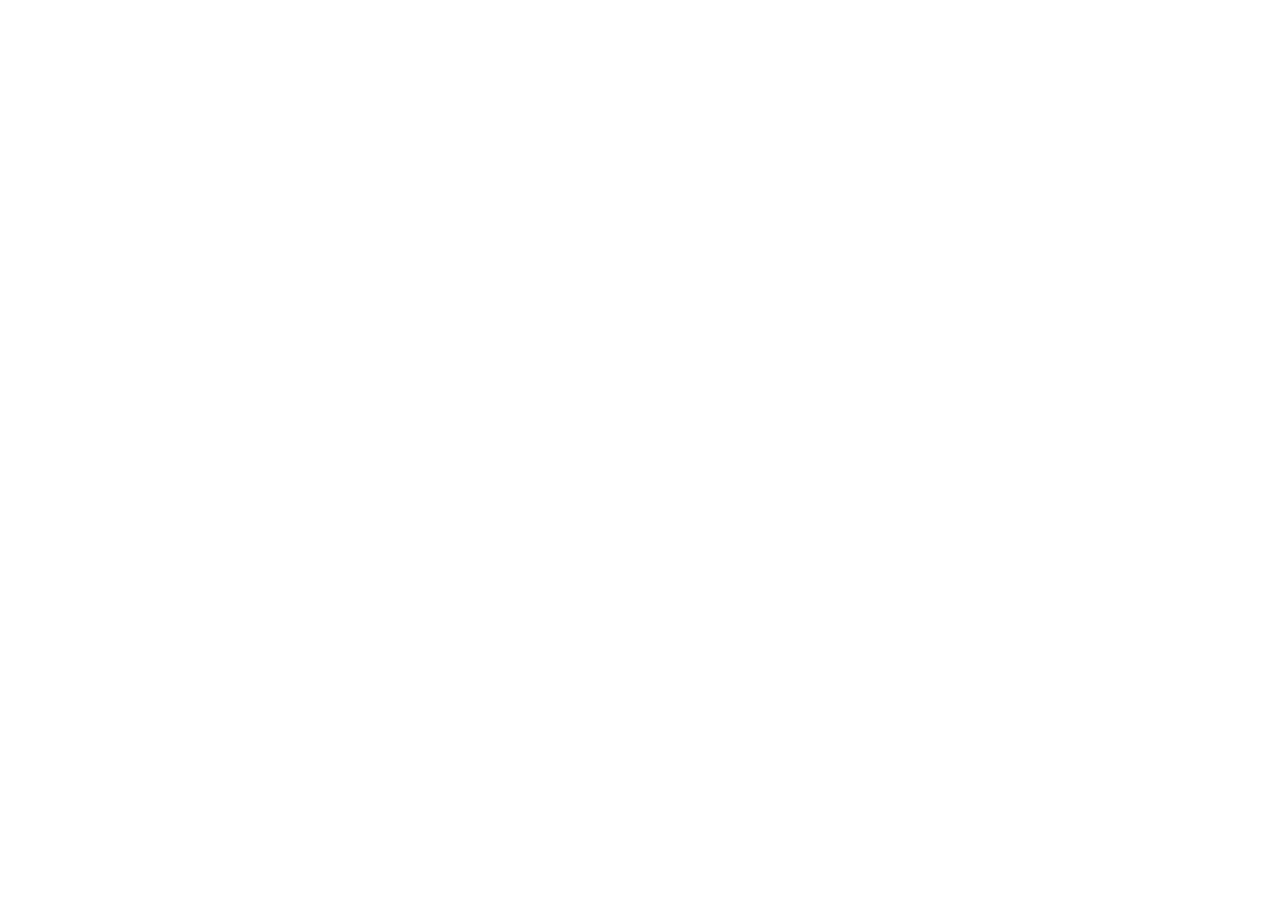
==== commit 29312e0f: "Redireciona os links antigos para insanosrj4.github.io" ====
--- a/index.html
+++ b/index.html
@@ -1,32 +1,26 @@
 <!DOCTYPE html>
 <html lang="pt-BR">
 <head>
+<!-- Gerada por ferramentas/paginas.mjs - o endereco antigo, que manda pro novo. -->
 <meta charset="UTF-8">
-<meta name="viewport" content="width=device-width, initial-scale=1.0, maximum-scale=1.0">
-<title>Confirmação de Presença — Insanos MC</title>
-<!-- A previa do link quando alguem manda o app no WhatsApp (e em outros
-     apps de mensagem): titulo, frase e a imagem img/compartilhar.jpg. O
-     endereco tem que ser completo - quem le isto e o servidor do WhatsApp,
-     nao o navegador. O WhatsApp guarda a previa por um tempo: mudou a
-     imagem, pode levar dias pra aparecer a nova num link ja mandado. -->
-<meta name="description" content="Toque no seu nome e confirme. Eventos, calendário e rank do Insanos MC Regional RJ4.">
-<meta property="og:type" content="website">
-<meta property="og:site_name" content="Insanos MC · Regional RJ4">
-<meta property="og:title" content="Confirmação de Presença — Insanos MC RJ4">
-<meta property="og:description" content="Toque no seu nome e confirme. Eventos, calendário e rank do clube.">
-<meta property="og:url" content="https://vini04rock.github.io/Presenca-RJ4/">
-<meta property="og:image" content="https://vini04rock.github.io/Presenca-RJ4/img/compartilhar.jpg">
-<meta property="og:image:width" content="1200">
-<meta property="og:image:height" content="630">
-<meta property="og:locale" content="pt_BR">
-<meta name="twitter:card" content="summary_large_image">
-<link rel="preconnect" href="https://fonts.googleapis.com">
-<link href="https://fonts.googleapis.com/css2?family=Rye&family=IBM+Plex+Sans:wght@400;500;600;700&display=swap" rel="stylesheet">
-<link rel="stylesheet" href="css/estilo.css">
+<meta name="viewport" content="width=device-width, initial-scale=1.0">
+<meta name="robots" content="noindex">
+<title>Insanos MC · Regional RJ4 - endereço novo</title>
+<script>
+(function () {
+  var site = 'https://insanosrj4.github.io';
+  var pastas = {"regional":"Regional","oeste":"Oeste","recreio":"Recreio","barra":"Barra","curicica":"Curicica","taquara":"Taquara","gardenia":"Gardenia"};
+  var p = location.pathname.toLowerCase();
+  var q = new URLSearchParams(location.search);
+  var destino = '/App';
+  if (/ficha\.html$/.test(p) && pastas[q.get('divisao')]) destino = '/Ficha-pretendentes/' + pastas[q.get('divisao')];
+  else if (/mesa\.html$/.test(p)) destino = '/Controle-pretendentes';
+  location.replace(site + destino);
+})();
+</script>
 </head>
-<body>
-<div id="app"><div class="loading">Carregando…</div></div>
-
-<script type="module" src="js/app.js"></script>
+<body style="background:#111;color:#eee;font-family:sans-serif;text-align:center;padding:40px 16px;">
+<p>O app do Insanos MC Regional RJ4 mudou de endereço.</p>
+<p><a style="color:#D4A24C;" href="https://insanosrj4.github.io/App">insanosrj4.github.io/App</a></p>
 </body>
 </html>
